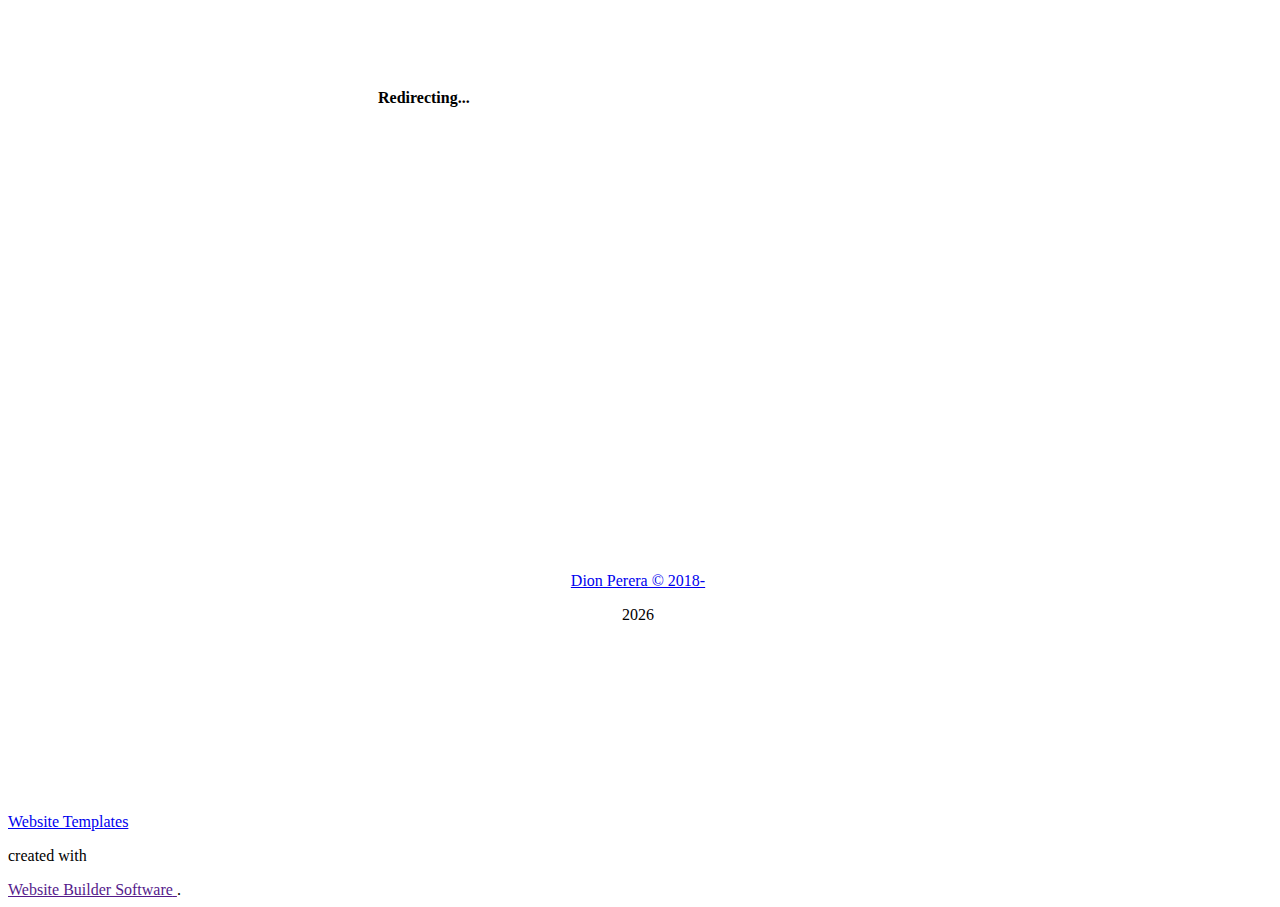
==== index.html @ c347ddee "Add files via upload" ====
<!DOCTYPE html>
<html style="font-size: 16px;">
  <head>
    <meta name="viewport" content="width=device-width, initial-scale=1.0">
    <meta charset="utf-8">
    <meta name="keywords" content="">
    <meta name="description" content="">
    <meta name="robots" content="noindex">
    <meta name="page_type" content="np-template-header-footer-from-plugin">
    <title>Redirecting...</title>
    <link rel="stylesheet" href="nicepage.css" media="screen">
<link rel="stylesheet" href="--.css" media="screen">
    <script class="u-script" type="text/javascript" src="jquery.js" defer=""></script>
    <script class="u-script" type="text/javascript" src="nicepage.js" defer=""></script>
    <link id="u-theme-google-font" rel="stylesheet" href="https://fonts.googleapis.com/css?family=Roboto:100,100i,300,300i,400,400i,500,500i,700,700i,900,900i|Open+Sans:300,300i,400,400i,600,600i,700,700i,800,800i">
    
    
    <script type="application/ld+json">{
		"@context": "http://schema.org",
		"@type": "Organization",
		"name": "Redirect"
}</script>
    <meta name="theme-color" content="#478ac9">
    <meta property="og:title" content="Redirecting...">
    <meta property="og:description" content="">
    <meta property="og:type" content="website">
  </head>
  <body data-home-page="--.html" data-home-page-title="  " class="u-body u-palette-5-base">
    <section class="u-clearfix u-palette-5-base u-section-1" id="sec-c6a6">
      <div class="u-clearfix u-sheet u-sheet-1">
        <div class="u-clearfix u-expanded-width u-gutter-10 u-layout-wrap u-layout-wrap-1">
          <div class="u-layout">
            <div class="u-layout-row">
              <div class="u-align-left u-container-style u-layout-cell u-left-cell u-palette-5-base u-size-60 u-layout-cell-1" src="">
                <div class="u-container-layout u-container-layout-1" src="">
                  <div class="u-border-2 u-border-grey-75 u-container-style u-group u-image u-opacity u-opacity-90 u-image-1" data-image-width="900" data-image-height="600">
                    <div class="u-container-layout u-container-layout-2">
                      <h4 class="u-text u-text-default u-text-grey-75 u-text-1"><b>Redirecting...</b>
                      </h4>
                      <div class="u-clearfix u-custom-html u-custom-html-1">
                        <center>
                          <p class="font_9">
                            <a href="https://www.dionperera.com/" target="_blank" data-content="https://www.dionperera.com/" data-type="external" rel="undefined">
                              <span class="color_14">Dion Perera © 2018-</span>
                            </a>
                          </p>
                          <script>document.write(new Date().getFullYear())</script>
                          <a href="https://www.dionperera.com/" target="_blank" data-content="https://www.dionperera.com/" data-type="external" rel="undefined"></a>
                          <p></p>
                        </center>
                      </div>
                    </div>
                  </div>
                </div>
              </div>
            </div>
          </div>
        </div>
      </div>
    </section>
    
    
    
    <section class="u-backlink u-clearfix u-grey-80">
      <a class="u-link" href="https://nicepage.com/website-templates" target="_blank">
        <span>Website Templates</span>
      </a>
      <p class="u-text">
        <span>created with</span>
      </p>
      <a class="u-link" href="" target="_blank">
        <span>Website Builder Software</span>
      </a>. 
    </section>
  </body>
</html>
---- --.css ----
.u-section-1 .u-sheet-1 {
  min-height: 793px;
}

.u-section-1 .u-layout-wrap-1 {
  margin-top: 20px;
  margin-bottom: 60px;
}

.u-section-1 .u-layout-cell-1 {
  min-height: 665px;
  margin-top: 0;
}

.u-section-1 .u-container-layout-1 {
  padding: 26px 0;
}

.u-section-1 .u-image-1 {
  min-height: 572px;
  width: 524px;
  background-image: url("images/Loading-Image.gif");
  margin: 43px auto 0;
}

.u-section-1 .u-container-layout-2 {
  padding: 0;
}

.u-section-1 .u-text-1 {
  margin: 20px auto 0;
}

.u-section-1 .u-custom-html-1 {
  min-height: 110px;
  height: auto;
  width: 520px;
  margin: 465px 0 -55px;
}

@media (max-width: 1199px) {
  .u-section-1 .u-sheet-1 {
    min-height: 525px;
  }

  .u-section-1 .u-layout-cell-1 {
    min-height: 548px;
    background-position: 50% 50%;
  }
}

@media (max-width: 991px) {
  .u-section-1 .u-sheet-1 {
    min-height: 489px;
  }

  .u-section-1 .u-layout-cell-1 {
    min-height: 100px;
  }
}

@media (max-width: 767px) {
  .u-section-1 .u-sheet-1 {
    min-height: 1248px;
  }
}

@media (max-width: 575px) {
  .u-section-1 .u-sheet-1 {
    min-height: 826px;
  }

  .u-section-1 .u-image-1 {
    width: 340px;
  }

  .u-section-1 .u-custom-html-1 {
    width: 340px;
  }
}
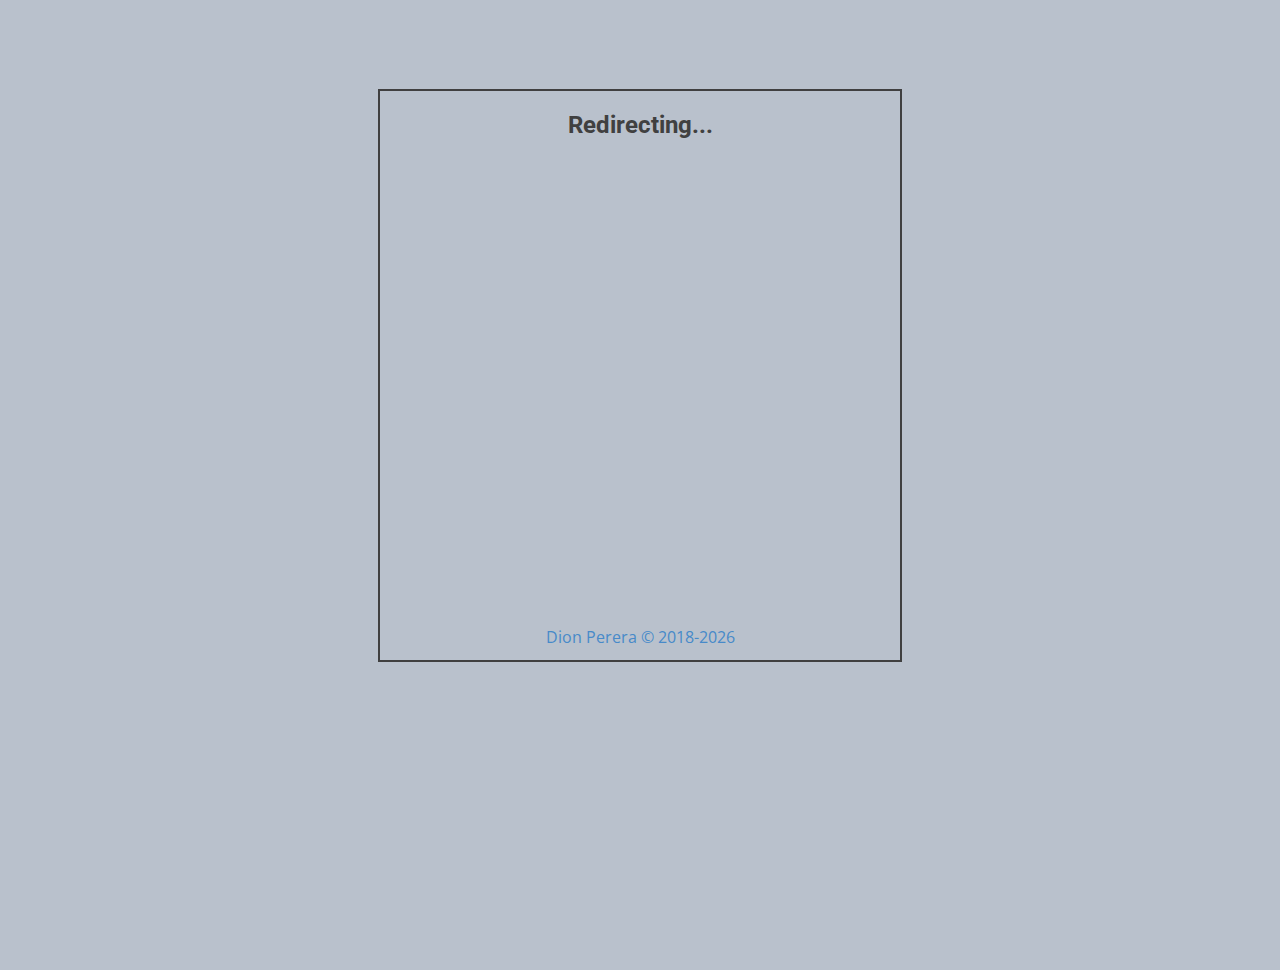
==== commit 26cf0737: "Rename redirect.html to index.html" ====
--- a/index.html
+++ b/index.html
@@ -1,76 +1,49 @@
-<!DOCTYPE html>
-<html style="font-size: 16px;">
-  <head>
-    <meta name="viewport" content="width=device-width, initial-scale=1.0">
-    <meta charset="utf-8">
-    <meta name="keywords" content="">
-    <meta name="description" content="">
-    <meta name="robots" content="noindex">
-    <meta name="page_type" content="np-template-header-footer-from-plugin">
-    <title>Redirecting...</title>
-    <link rel="stylesheet" href="nicepage.css" media="screen">
-<link rel="stylesheet" href="--.css" media="screen">
-    <script class="u-script" type="text/javascript" src="jquery.js" defer=""></script>
-    <script class="u-script" type="text/javascript" src="nicepage.js" defer=""></script>
-    <link id="u-theme-google-font" rel="stylesheet" href="https://fonts.googleapis.com/css?family=Roboto:100,100i,300,300i,400,400i,500,500i,700,700i,900,900i|Open+Sans:300,300i,400,400i,600,600i,700,700i,800,800i">
-    
-    
-    <script type="application/ld+json">{
-		"@context": "http://schema.org",
-		"@type": "Organization",
-		"name": "Redirect"
-}</script>
-    <meta name="theme-color" content="#478ac9">
-    <meta property="og:title" content="Redirecting...">
-    <meta property="og:description" content="">
-    <meta property="og:type" content="website">
-  </head>
-  <body data-home-page="--.html" data-home-page-title="  " class="u-body u-palette-5-base">
-    <section class="u-clearfix u-palette-5-base u-section-1" id="sec-c6a6">
-      <div class="u-clearfix u-sheet u-sheet-1">
-        <div class="u-clearfix u-expanded-width u-gutter-10 u-layout-wrap u-layout-wrap-1">
-          <div class="u-layout">
-            <div class="u-layout-row">
-              <div class="u-align-left u-container-style u-layout-cell u-left-cell u-palette-5-base u-size-60 u-layout-cell-1" src="">
-                <div class="u-container-layout u-container-layout-1" src="">
-                  <div class="u-border-2 u-border-grey-75 u-container-style u-group u-image u-opacity u-opacity-90 u-image-1" data-image-width="900" data-image-height="600">
-                    <div class="u-container-layout u-container-layout-2">
-                      <h4 class="u-text u-text-default u-text-grey-75 u-text-1"><b>Redirecting...</b>
-                      </h4>
-                      <div class="u-clearfix u-custom-html u-custom-html-1">
-                        <center>
-                          <p class="font_9">
-                            <a href="https://www.dionperera.com/" target="_blank" data-content="https://www.dionperera.com/" data-type="external" rel="undefined">
-                              <span class="color_14">Dion Perera © 2018-</span>
-                            </a>
-                          </p>
-                          <script>document.write(new Date().getFullYear())</script>
-                          <a href="https://www.dionperera.com/" target="_blank" data-content="https://www.dionperera.com/" data-type="external" rel="undefined"></a>
-                          <p></p>
-                        </center>
-                      </div>
-                    </div>
-                  </div>
-                </div>
-              </div>
-            </div>
-          </div>
-        </div>
-      </div>
-    </section>
-    
-    
-    
-    <section class="u-backlink u-clearfix u-grey-80">
-      <a class="u-link" href="https://nicepage.com/website-templates" target="_blank">
-        <span>Website Templates</span>
-      </a>
-      <p class="u-text">
-        <span>created with</span>
-      </p>
-      <a class="u-link" href="" target="_blank">
-        <span>Website Builder Software</span>
-      </a>. 
-    </section>
-  </body>
-</html>+<html style="font-size: 16px;" class="u-responsive-xl"><head>
+    <meta name="viewport" content="width=device-width, height=device-height, initial-scale=1.0">
+    <meta charset="utf-8">
+    <meta name="keywords" content="">
+    <meta name="description" content="">
+    <meta name="robots" content="noindex">
+	<link rel="canonical" href="https://www.dionperera.com/" />
+    <meta name="page_type" content="np-template-header-footer-from-plugin">
+    <title>Redirecting...</title>
+    <link rel="stylesheet" href="page.css" media="screen">
+<link rel="stylesheet" href="--.css" media="screen">
+    <script class="u-script" type="text/javascript" src="jquery.js" defer=""></script>
+    <script class="u-script" type="text/javascript" src="page.js" defer=""></script>
+    <link id="u-theme-google-font" rel="stylesheet" href="https://fonts.googleapis.com/css?family=Roboto:100,100i,300,300i,400,400i,500,500i,700,700i,900,900i|Open+Sans:300,300i,400,400i,600,600i,700,700i,800,800i">
+    <link rel="stylesheet" type="text/css" href="https://dionperera.com/files/main_style.css?1586908645" title="wsite-theme-css" />
+    <meta name="theme-color" content="#478ac9">
+    <meta property="og:title" content="Redirecting...">
+    <meta property="og:description" content="">
+    <meta property="og:type" content="website">
+<script>
+    var url = window.location.search.split('url=')[3];
+    if( url ) window.location.replace(url);
+</script>
+  </head>
+  <body data-home-page="--.html" data-home-page-title="  " class="u-body u-palette-5-base">
+    <section class="u-clearfix u-palette-5-base u-section-1" id="sec-c6a6">
+      <div class="u-clearfix u-sheet u-sheet-1">
+        <div class="u-clearfix u-expanded-width u-gutter-10 u-layout-wrap u-layout-wrap-1">
+          <div class="u-layout">
+            <div class="u-layout-row">
+              <div class="u-align-left u-container-style u-layout-cell u-left-cell u-palette-5-base u-size-60 u-layout-cell-1" src="">
+                <div class="u-container-layout u-container-layout-1" src="">
+                  <div class="u-border-2 u-border-grey-75 u-container-style u-group u-image u-opacity u-opacity-90 u-image-1" data-image-width="900" data-image-height="600">
+                    <div class="u-container-layout u-container-layout-2">
+                      <h4 class="u-text u-text-default u-text-grey-75 u-text-1"><b>Redirecting...</b>
+                      </h4>
+                      <div class="u-clearfix u-custom-html u-custom-html-1">
+                        <center><p class="font_9"><a href="https://www.dionperera.com/" target="_blank" data-content="https://www.dionperera.com/" data-type="external" rel="undefined"><span class="color_14">Dion Perera © 2018-<script>document.write(new Date().getFullYear())</script>&ZeroWidthSpace;</span></a></p></center>
+                      </div>
+                    </div>
+                  </div>
+                </div>
+              </div>
+            </div>
+          </div>
+        </div>
+      </div>
+    </section>
+</body></html>
--- a/page.css
+++ b/page.css
@@ -0,0 +1,34688 @@
+/*begin-commonstyles library*//*!
+ * froala_editor v3.2.3 (https://www.froala.com/wysiwyg-editor)
+ * License https://froala.com/wysiwyg-editor/terms/
+ * Copyright 2014-2020 Froala Labs
+ */
+
+.fr-clearfix::after {
+  clear: both;
+  display: block;
+  content: "";
+  height: 0; }
+
+.fr-hide-by-clipping {
+  position: absolute;
+  width: 1px;
+  height: 1px;
+  padding: 0;
+  margin: -1px;
+  overflow: hidden;
+  clip: rect(0, 0, 0, 0);
+  border: 0; }
+
+.fr-view img.fr-rounded, .fr-view .fr-img-caption.fr-rounded img {
+  border-radius: 10px;
+  -moz-border-radius: 10px;
+  -webkit-border-radius: 10px;
+  -moz-background-clip: padding;
+  -webkit-background-clip: padding-box;
+  background-clip: padding-box; }
+
+.fr-view img.fr-shadow, .fr-view .fr-img-caption.fr-shadow img {
+  -webkit-box-shadow: 10px 10px 5px 0px #cccccc;
+  -moz-box-shadow: 10px 10px 5px 0px #cccccc;
+  box-shadow: 10px 10px 5px 0px #cccccc; }
+
+.fr-view img.fr-bordered, .fr-view .fr-img-caption.fr-bordered img {
+  border: solid 5px #CCC; }
+
+.fr-view img.fr-bordered {
+  -webkit-box-sizing: content-box;
+  -moz-box-sizing: content-box;
+  box-sizing: content-box; }
+
+.fr-view .fr-img-caption.fr-bordered img {
+  -webkit-box-sizing: border-box;
+  -moz-box-sizing: border-box;
+  box-sizing: border-box; }
+
+.fr-view {
+  word-wrap: break-word; }
+  .fr-view span[style~="color:"] a {
+    color: inherit; }
+  .fr-view strong {
+    font-weight: 700; }
+  .fr-view table {
+    border: none;
+    border-collapse: collapse;
+    empty-cells: show;
+    max-width: 100%; }
+    .fr-view table td {
+      min-width: 5px; }
+    .fr-view table.fr-dashed-borders td, .fr-view table.fr-dashed-borders th {
+      border-style: dashed; }
+    .fr-view table.fr-alternate-rows tbody tr:nth-child(2n) {
+      background: whitesmoke; }
+    .fr-view table td, .fr-view table th {
+      border: 1px solid #DDD; }
+      .fr-view table td:empty, .fr-view table th:empty {
+        height: 20px; }
+      .fr-view table td.fr-highlighted, .fr-view table th.fr-highlighted {
+        border: 1px double red; }
+      .fr-view table td.fr-thick, .fr-view table th.fr-thick {
+        border-width: 2px; }
+    .fr-view table th {
+      background: #ececec; }
+  .fr-view hr {
+    clear: both;
+    user-select: none;
+    -o-user-select: none;
+    -moz-user-select: none;
+    -khtml-user-select: none;
+    -webkit-user-select: none;
+    -ms-user-select: none;
+    break-after: always;
+    page-break-after: always; }
+  .fr-view .fr-file {
+    position: relative; }
+    .fr-view .fr-file::after {
+      position: relative;
+      content: "\1F4CE";
+      font-weight: normal; }
+  .fr-view pre {
+    white-space: pre-wrap;
+    word-wrap: break-word;
+    overflow: visible; }
+/*.fr-view[dir="rtl"] blockquote {
+  border-left: none;
+  border-right: solid 2px #5E35B1;
+  margin-right: 0;
+  padding-right: 5px;
+  padding-left: 0; }
+  .fr-view[dir="rtl"] blockquote blockquote {
+    border-color: #00BCD4; }
+    .fr-view[dir="rtl"] blockquote blockquote blockquote {
+      border-color: #43A047; }
+.fr-view blockquote {
+  border-left: solid 2px #5E35B1;
+  margin-left: 0;
+  padding-left: 5px;
+  color: #5E35B1; }
+  .fr-view blockquote blockquote {
+    border-color: #00BCD4;
+    color: #00BCD4; }
+    .fr-view blockquote blockquote blockquote {
+      border-color: #43A047;
+      color: #43A047; }*/
+  .fr-view span.fr-emoticon {
+    font-weight: normal;
+    font-family: "Apple Color Emoji","Segoe UI Emoji","NotoColorEmoji","Segoe UI Symbol","Android Emoji","EmojiSymbols";
+    display: inline;
+    line-height: 0; }
+    .fr-view span.fr-emoticon.fr-emoticon-img {
+      background-repeat: no-repeat !important;
+      font-size: inherit;
+      height: 1em;
+      width: 1em;
+      min-height: 20px;
+      min-width: 20px;
+      display: inline-block;
+      margin: -.1em .1em .1em;
+      line-height: 1;
+      vertical-align: middle; }
+  .fr-view .fr-text-gray {
+    color: #AAA !important; }
+  .fr-view .fr-text-bordered {
+    border-top: solid 1px #222;
+    border-bottom: solid 1px #222;
+    padding: 10px 0; }
+  .fr-view .fr-text-spaced {
+    letter-spacing: 1px; }
+  .fr-view .fr-text-uppercase {
+    text-transform: uppercase; }
+  .fr-view .fr-class-highlighted {
+    background-color: #ffff00; }
+  .fr-view .fr-class-code {
+    border-color: #cccccc;
+    border-radius: 2px;
+    -moz-border-radius: 2px;
+    -webkit-border-radius: 2px;
+    -moz-background-clip: padding;
+    -webkit-background-clip: padding-box;
+    background-clip: padding-box;
+    background: #f5f5f5;
+    padding: 10px;
+    font-family: "Courier New", Courier, monospace; }
+  .fr-view .fr-class-transparency {
+    opacity: 0.5; }
+  .fr-view img {
+    position: relative;
+    max-width: 100%; }
+    .fr-view img.fr-dib {
+      margin: 10px auto;
+      display: block;
+      float: none;
+      vertical-align: top; }
+      .fr-view img.fr-dib.fr-fil {
+        margin-left: 0;
+        text-align: left; }
+      .fr-view img.fr-dib.fr-fir {
+        margin-right: 0;
+        text-align: right; }
+    .fr-view img.fr-dii {
+      display: inline-block;
+      float: none;
+      vertical-align: bottom;
+      margin-left: 5px;
+      margin-right: 5px;
+      max-width: calc(100% - (2 * 5px)); }
+      .fr-view img.fr-dii.fr-fil {
+        float: left;
+        margin: 10px 15px 10px 0;
+        max-width: calc(100% - 5px); }
+      .fr-view img.fr-dii.fr-fir {
+        float: right;
+        margin: 10px 0 10px 15px;
+        max-width: calc(100% - 5px); }
+  .fr-view span.fr-img-caption {
+    position: relative;
+    max-width: 100%; }
+    .fr-view span.fr-img-caption.fr-dib {
+      margin: 5px auto;
+      display: block;
+      float: none;
+      vertical-align: top; }
+      .fr-view span.fr-img-caption.fr-dib.fr-fil {
+        margin-left: 0;
+        text-align: left; }
+      .fr-view span.fr-img-caption.fr-dib.fr-fir {
+        margin-right: 0;
+        text-align: right; }
+    .fr-view span.fr-img-caption.fr-dii {
+      display: inline-block;
+      float: none;
+      vertical-align: bottom;
+      margin-left: 5px;
+      margin-right: 5px;
+      max-width: calc(100% - (2 * 5px)); }
+      .fr-view span.fr-img-caption.fr-dii.fr-fil {
+        float: left;
+        margin: 5px 5px 5px 0;
+        max-width: calc(100% - 5px); }
+      .fr-view span.fr-img-caption.fr-dii.fr-fir {
+        float: right;
+        margin: 5px 0 5px 5px;
+        max-width: calc(100% - 5px); }
+  .fr-view .fr-video {
+    text-align: center;
+    position: relative; }
+    .fr-view .fr-video.fr-rv {
+      padding-bottom: 56.25%;
+      padding-top: 30px;
+      height: 0;
+      overflow: hidden; }
+      .fr-view .fr-video.fr-rv > iframe, .fr-view .fr-video.fr-rv object, .fr-view .fr-video.fr-rv embed {
+        position: absolute !important;
+        top: 0;
+        left: 0;
+        width: 100%;
+        height: 100%; }
+    .fr-view .fr-video > * {
+      -webkit-box-sizing: content-box;
+      -moz-box-sizing: content-box;
+      box-sizing: content-box;
+      max-width: 100%;
+      border: none; }
+    .fr-view .fr-video.fr-dvb {
+      display: block;
+      clear: both; }
+      .fr-view .fr-video.fr-dvb.fr-fvl {
+        text-align: left; }
+      .fr-view .fr-video.fr-dvb.fr-fvr {
+        text-align: right; }
+    .fr-view .fr-video.fr-dvi {
+      display: inline-block; }
+      .fr-view .fr-video.fr-dvi.fr-fvl {
+        float: left; }
+      .fr-view .fr-video.fr-dvi.fr-fvr {
+        float: right; }
+  .fr-view a.fr-strong {
+    font-weight: 700; }
+  .fr-view a.fr-green {
+    color: green; }
+  .fr-view .fr-img-caption {
+    text-align: center; }
+    .fr-view .fr-img-caption .fr-img-wrap {
+      padding: 0;
+      margin: auto;
+      text-align: center;
+      width: 100%; }
+      .fr-view .fr-img-caption .fr-img-wrap a {
+        display: block; }
+      .fr-view .fr-img-caption .fr-img-wrap img {
+        display: block;
+        margin: auto;
+        width: 100%; }
+      .fr-view .fr-img-caption .fr-img-wrap > span {
+        margin: auto;
+        display: block;
+        padding: 5px 5px 10px;
+        font-size: 14px;
+        font-weight: initial;
+        -webkit-box-sizing: border-box;
+        -moz-box-sizing: border-box;
+        box-sizing: border-box;
+        -webkit-opacity: 0.9;
+        -moz-opacity: 0.9;
+        opacity: 0.9;
+        -ms-filter: "progid:DXImageTransform.Microsoft.Alpha(Opacity=0)";
+        width: 100%;
+        text-align: center; }
+  .fr-view button.fr-rounded, .fr-view input.fr-rounded, .fr-view textarea.fr-rounded {
+    border-radius: 10px;
+    -moz-border-radius: 10px;
+    -webkit-border-radius: 10px;
+    -moz-background-clip: padding;
+    -webkit-background-clip: padding-box;
+    background-clip: padding-box; }
+  .fr-view button.fr-large, .fr-view input.fr-large, .fr-view textarea.fr-large {
+    font-size: 24px; }
+  .fr-view ul, .fr-view ol {
+    list-style-position: inside; }
+
+/**
+ * Image style.
+ */
+a.fr-view.fr-strong {
+  font-weight: 700; }
+a.fr-view.fr-green {
+  color: green; }
+
+/**
+ * Link style.
+ */
+img.fr-view {
+  position: relative;
+  max-width: 100%; }
+  img.fr-view.fr-dib {
+    margin: 5px auto;
+    display: block;
+    float: none;
+    vertical-align: top; }
+    img.fr-view.fr-dib.fr-fil {
+      margin-left: 0;
+      text-align: left; }
+    img.fr-view.fr-dib.fr-fir {
+      margin-right: 0;
+      text-align: right; }
+  img.fr-view.fr-dii {
+    display: inline-block;
+    float: none;
+    vertical-align: bottom;
+    margin-left: 5px;
+    margin-right: 5px;
+    max-width: calc(100% - (2 * 5px)); }
+    img.fr-view.fr-dii.fr-fil {
+      float: left;
+      margin: 5px 5px 5px 0;
+      max-width: calc(100% - 5px); }
+    img.fr-view.fr-dii.fr-fir {
+      float: right;
+      margin: 5px 0 5px 5px;
+      max-width: calc(100% - 5px); }
+
+span.fr-img-caption.fr-view {
+  position: relative;
+  max-width: 100%; }
+  span.fr-img-caption.fr-view.fr-dib {
+    margin: 5px auto;
+    display: block;
+    float: none;
+    vertical-align: top; }
+    span.fr-img-caption.fr-view.fr-dib.fr-fil {
+      margin-left: 0;
+      text-align: left; }
+    span.fr-img-caption.fr-view.fr-dib.fr-fir {
+      margin-right: 0;
+      text-align: right; }
+  span.fr-img-caption.fr-view.fr-dii {
+    display: inline-block;
+    float: none;
+    vertical-align: bottom;
+    margin-left: 5px;
+    margin-right: 5px;
+    max-width: calc(100% - (2 * 5px)); }
+    span.fr-img-caption.fr-view.fr-dii.fr-fil {
+      float: left;
+      margin: 5px 5px 5px 0;
+      max-width: calc(100% - 5px); }
+    span.fr-img-caption.fr-view.fr-dii.fr-fir {
+      float: right;
+      margin: 5px 0 5px 5px;
+      max-width: calc(100% - 5px); }
+/*end-commonstyles library*//*begin-commonstyles library*/@charset "UTF-8";
+
+/*!
+ * animate.css -https://daneden.github.io/animate.css/
+ * Version - 3.7.2
+ * Licensed under the MIT license - http://opensource.org/licenses/MIT
+ *
+ * Copyright (c) 2019 Daniel Eden
+ */
+
+@-webkit-keyframes bounce {
+  from,
+  20%,
+  53%,
+  80%,
+  to {
+    -webkit-animation-timing-function: cubic-bezier(0.215, 0.61, 0.355, 1);
+    animation-timing-function: cubic-bezier(0.215, 0.61, 0.355, 1);
+    -webkit-transform: translate3d(0, 0, 0);
+    transform: translate3d(0, 0, 0);
+  }
+
+  40%,
+  43% {
+    -webkit-animation-timing-function: cubic-bezier(0.755, 0.05, 0.855, 0.06);
+    animation-timing-function: cubic-bezier(0.755, 0.05, 0.855, 0.06);
+    -webkit-transform: translate3d(0, -30px, 0);
+    transform: translate3d(0, -30px, 0);
+  }
+
+  70% {
+    -webkit-animation-timing-function: cubic-bezier(0.755, 0.05, 0.855, 0.06);
+    animation-timing-function: cubic-bezier(0.755, 0.05, 0.855, 0.06);
+    -webkit-transform: translate3d(0, -15px, 0);
+    transform: translate3d(0, -15px, 0);
+  }
+
+  90% {
+    -webkit-transform: translate3d(0, -4px, 0);
+    transform: translate3d(0, -4px, 0);
+  }
+}
+
+@keyframes bounce {
+  from,
+  20%,
+  53%,
+  80%,
+  to {
+    -webkit-animation-timing-function: cubic-bezier(0.215, 0.61, 0.355, 1);
+    animation-timing-function: cubic-bezier(0.215, 0.61, 0.355, 1);
+    -webkit-transform: translate3d(0, 0, 0);
+    transform: translate3d(0, 0, 0);
+  }
+
+  40%,
+  43% {
+    -webkit-animation-timing-function: cubic-bezier(0.755, 0.05, 0.855, 0.06);
+    animation-timing-function: cubic-bezier(0.755, 0.05, 0.855, 0.06);
+    -webkit-transform: translate3d(0, -30px, 0);
+    transform: translate3d(0, -30px, 0);
+  }
+
+  70% {
+    -webkit-animation-timing-function: cubic-bezier(0.755, 0.05, 0.855, 0.06);
+    animation-timing-function: cubic-bezier(0.755, 0.05, 0.855, 0.06);
+    -webkit-transform: translate3d(0, -15px, 0);
+    transform: translate3d(0, -15px, 0);
+  }
+
+  90% {
+    -webkit-transform: translate3d(0, -4px, 0);
+    transform: translate3d(0, -4px, 0);
+  }
+}
+
+.bounce {
+  -webkit-animation-name: bounce;
+  animation-name: bounce;
+  -webkit-transform-origin: center bottom;
+  transform-origin: center bottom;
+}
+
+@-webkit-keyframes flash {
+  from,
+  50%,
+  to {
+    opacity: 1;
+  }
+
+  25%,
+  75% {
+    opacity: 0;
+  }
+}
+
+@keyframes flash {
+  from,
+  50%,
+  to {
+    opacity: 1;
+  }
+
+  25%,
+  75% {
+    opacity: 0;
+  }
+}
+
+.flash {
+  -webkit-animation-name: flash;
+  animation-name: flash;
+}
+
+/* originally authored by Nick Pettit - https://github.com/nickpettit/glide */
+
+@-webkit-keyframes pulse {
+  from {
+    -webkit-transform: scale3d(1, 1, 1);
+    transform: scale3d(1, 1, 1);
+  }
+
+  50% {
+    -webkit-transform: scale3d(1.05, 1.05, 1.05);
+    transform: scale3d(1.05, 1.05, 1.05);
+  }
+
+  to {
+    -webkit-transform: scale3d(1, 1, 1);
+    transform: scale3d(1, 1, 1);
+  }
+}
+
+@keyframes pulse {
+  from {
+    -webkit-transform: scale3d(1, 1, 1);
+    transform: scale3d(1, 1, 1);
+  }
+
+  50% {
+    -webkit-transform: scale3d(1.05, 1.05, 1.05);
+    transform: scale3d(1.05, 1.05, 1.05);
+  }
+
+  to {
+    -webkit-transform: scale3d(1, 1, 1);
+    transform: scale3d(1, 1, 1);
+  }
+}
+
+.pulse {
+  -webkit-animation-name: pulse;
+  animation-name: pulse;
+}
+
+@-webkit-keyframes rubberBand {
+  from {
+    -webkit-transform: scale3d(1, 1, 1);
+    transform: scale3d(1, 1, 1);
+  }
+
+  30% {
+    -webkit-transform: scale3d(1.25, 0.75, 1);
+    transform: scale3d(1.25, 0.75, 1);
+  }
+
+  40% {
+    -webkit-transform: scale3d(0.75, 1.25, 1);
+    transform: scale3d(0.75, 1.25, 1);
+  }
+
+  50% {
+    -webkit-transform: scale3d(1.15, 0.85, 1);
+    transform: scale3d(1.15, 0.85, 1);
+  }
+
+  65% {
+    -webkit-transform: scale3d(0.95, 1.05, 1);
+    transform: scale3d(0.95, 1.05, 1);
+  }
+
+  75% {
+    -webkit-transform: scale3d(1.05, 0.95, 1);
+    transform: scale3d(1.05, 0.95, 1);
+  }
+
+  to {
+    -webkit-transform: scale3d(1, 1, 1);
+    transform: scale3d(1, 1, 1);
+  }
+}
+
+@keyframes rubberBand {
+  from {
+    -webkit-transform: scale3d(1, 1, 1);
+    transform: scale3d(1, 1, 1);
+  }
+
+  30% {
+    -webkit-transform: scale3d(1.25, 0.75, 1);
+    transform: scale3d(1.25, 0.75, 1);
+  }
+
+  40% {
+    -webkit-transform: scale3d(0.75, 1.25, 1);
+    transform: scale3d(0.75, 1.25, 1);
+  }
+
+  50% {
+    -webkit-transform: scale3d(1.15, 0.85, 1);
+    transform: scale3d(1.15, 0.85, 1);
+  }
+
+  65% {
+    -webkit-transform: scale3d(0.95, 1.05, 1);
+    transform: scale3d(0.95, 1.05, 1);
+  }
+
+  75% {
+    -webkit-transform: scale3d(1.05, 0.95, 1);
+    transform: scale3d(1.05, 0.95, 1);
+  }
+
+  to {
+    -webkit-transform: scale3d(1, 1, 1);
+    transform: scale3d(1, 1, 1);
+  }
+}
+
+.rubberBand {
+  -webkit-animation-name: rubberBand;
+  animation-name: rubberBand;
+}
+
+@-webkit-keyframes shake {
+  from,
+  to {
+    -webkit-transform: translate3d(0, 0, 0);
+    transform: translate3d(0, 0, 0);
+  }
+
+  10%,
+  30%,
+  50%,
+  70%,
+  90% {
+    -webkit-transform: translate3d(-10px, 0, 0);
+    transform: translate3d(-10px, 0, 0);
+  }
+
+  20%,
+  40%,
+  60%,
+  80% {
+    -webkit-transform: translate3d(10px, 0, 0);
+    transform: translate3d(10px, 0, 0);
+  }
+}
+
+@keyframes shake {
+  from,
+  to {
+    -webkit-transform: translate3d(0, 0, 0);
+    transform: translate3d(0, 0, 0);
+  }
+
+  10%,
+  30%,
+  50%,
+  70%,
+  90% {
+    -webkit-transform: translate3d(-10px, 0, 0);
+    transform: translate3d(-10px, 0, 0);
+  }
+
+  20%,
+  40%,
+  60%,
+  80% {
+    -webkit-transform: translate3d(10px, 0, 0);
+    transform: translate3d(10px, 0, 0);
+  }
+}
+
+.shake {
+  -webkit-animation-name: shake;
+  animation-name: shake;
+}
+
+@-webkit-keyframes headShake {
+  0% {
+    -webkit-transform: translateX(0);
+    transform: translateX(0);
+  }
+
+  6.5% {
+    -webkit-transform: translateX(-6px) rotateY(-9deg);
+    transform: translateX(-6px) rotateY(-9deg);
+  }
+
+  18.5% {
+    -webkit-transform: translateX(5px) rotateY(7deg);
+    transform: translateX(5px) rotateY(7deg);
+  }
+
+  31.5% {
+    -webkit-transform: translateX(-3px) rotateY(-5deg);
+    transform: translateX(-3px) rotateY(-5deg);
+  }
+
+  43.5% {
+    -webkit-transform: translateX(2px) rotateY(3deg);
+    transform: translateX(2px) rotateY(3deg);
+  }
+
+  50% {
+    -webkit-transform: translateX(0);
+    transform: translateX(0);
+  }
+}
+
+@keyframes headShake {
+  0% {
+    -webkit-transform: translateX(0);
+    transform: translateX(0);
+  }
+
+  6.5% {
+    -webkit-transform: translateX(-6px) rotateY(-9deg);
+    transform: translateX(-6px) rotateY(-9deg);
+  }
+
+  18.5% {
+    -webkit-transform: translateX(5px) rotateY(7deg);
+    transform: translateX(5px) rotateY(7deg);
+  }
+
+  31.5% {
+    -webkit-transform: translateX(-3px) rotateY(-5deg);
+    transform: translateX(-3px) rotateY(-5deg);
+  }
+
+  43.5% {
+    -webkit-transform: translateX(2px) rotateY(3deg);
+    transform: translateX(2px) rotateY(3deg);
+  }
+
+  50% {
+    -webkit-transform: translateX(0);
+    transform: translateX(0);
+  }
+}
+
+.headShake {
+  -webkit-animation-timing-function: ease-in-out;
+  animation-timing-function: ease-in-out;
+  -webkit-animation-name: headShake;
+  animation-name: headShake;
+}
+
+@-webkit-keyframes swing {
+  20% {
+    -webkit-transform: rotate3d(0, 0, 1, 15deg);
+    transform: rotate3d(0, 0, 1, 15deg);
+  }
+
+  40% {
+    -webkit-transform: rotate3d(0, 0, 1, -10deg);
+    transform: rotate3d(0, 0, 1, -10deg);
+  }
+
+  60% {
+    -webkit-transform: rotate3d(0, 0, 1, 5deg);
+    transform: rotate3d(0, 0, 1, 5deg);
+  }
+
+  80% {
+    -webkit-transform: rotate3d(0, 0, 1, -5deg);
+    transform: rotate3d(0, 0, 1, -5deg);
+  }
+
+  to {
+    -webkit-transform: rotate3d(0, 0, 1, 0deg);
+    transform: rotate3d(0, 0, 1, 0deg);
+  }
+}
+
+@keyframes swing {
+  20% {
+    -webkit-transform: rotate3d(0, 0, 1, 15deg);
+    transform: rotate3d(0, 0, 1, 15deg);
+  }
+
+  40% {
+    -webkit-transform: rotate3d(0, 0, 1, -10deg);
+    transform: rotate3d(0, 0, 1, -10deg);
+  }
+
+  60% {
+    -webkit-transform: rotate3d(0, 0, 1, 5deg);
+    transform: rotate3d(0, 0, 1, 5deg);
+  }
+
+  80% {
+    -webkit-transform: rotate3d(0, 0, 1, -5deg);
+    transform: rotate3d(0, 0, 1, -5deg);
+  }
+
+  to {
+    -webkit-transform: rotate3d(0, 0, 1, 0deg);
+    transform: rotate3d(0, 0, 1, 0deg);
+  }
+}
+
+.swing {
+  -webkit-transform-origin: top center;
+  transform-origin: top center;
+  -webkit-animation-name: swing;
+  animation-name: swing;
+}
+
+@-webkit-keyframes tada {
+  from {
+    -webkit-transform: scale3d(1, 1, 1);
+    transform: scale3d(1, 1, 1);
+  }
+
+  10%,
+  20% {
+    -webkit-transform: scale3d(0.9, 0.9, 0.9) rotate3d(0, 0, 1, -3deg);
+    transform: scale3d(0.9, 0.9, 0.9) rotate3d(0, 0, 1, -3deg);
+  }
+
+  30%,
+  50%,
+  70%,
+  90% {
+    -webkit-transform: scale3d(1.1, 1.1, 1.1) rotate3d(0, 0, 1, 3deg);
+    transform: scale3d(1.1, 1.1, 1.1) rotate3d(0, 0, 1, 3deg);
+  }
+
+  40%,
+  60%,
+  80% {
+    -webkit-transform: scale3d(1.1, 1.1, 1.1) rotate3d(0, 0, 1, -3deg);
+    transform: scale3d(1.1, 1.1, 1.1) rotate3d(0, 0, 1, -3deg);
+  }
+
+  to {
+    -webkit-transform: scale3d(1, 1, 1);
+    transform: scale3d(1, 1, 1);
+  }
+}
+
+@keyframes tada {
+  from {
+    -webkit-transform: scale3d(1, 1, 1);
+    transform: scale3d(1, 1, 1);
+  }
+
+  10%,
+  20% {
+    -webkit-transform: scale3d(0.9, 0.9, 0.9) rotate3d(0, 0, 1, -3deg);
+    transform: scale3d(0.9, 0.9, 0.9) rotate3d(0, 0, 1, -3deg);
+  }
+
+  30%,
+  50%,
+  70%,
+  90% {
+    -webkit-transform: scale3d(1.1, 1.1, 1.1) rotate3d(0, 0, 1, 3deg);
+    transform: scale3d(1.1, 1.1, 1.1) rotate3d(0, 0, 1, 3deg);
+  }
+
+  40%,
+  60%,
+  80% {
+    -webkit-transform: scale3d(1.1, 1.1, 1.1) rotate3d(0, 0, 1, -3deg);
+    transform: scale3d(1.1, 1.1, 1.1) rotate3d(0, 0, 1, -3deg);
+  }
+
+  to {
+    -webkit-transform: scale3d(1, 1, 1);
+    transform: scale3d(1, 1, 1);
+  }
+}
+
+.tada {
+  -webkit-animation-name: tada;
+  animation-name: tada;
+}
+
+/* originally authored by Nick Pettit - https://github.com/nickpettit/glide */
+
+@-webkit-keyframes wobble {
+  from {
+    -webkit-transform: translate3d(0, 0, 0);
+    transform: translate3d(0, 0, 0);
+  }
+
+  15% {
+    -webkit-transform: translate3d(-25%, 0, 0) rotate3d(0, 0, 1, -5deg);
+    transform: translate3d(-25%, 0, 0) rotate3d(0, 0, 1, -5deg);
+  }
+
+  30% {
+    -webkit-transform: translate3d(20%, 0, 0) rotate3d(0, 0, 1, 3deg);
+    transform: translate3d(20%, 0, 0) rotate3d(0, 0, 1, 3deg);
+  }
+
+  45% {
+    -webkit-transform: translate3d(-15%, 0, 0) rotate3d(0, 0, 1, -3deg);
+    transform: translate3d(-15%, 0, 0) rotate3d(0, 0, 1, -3deg);
+  }
+
+  60% {
+    -webkit-transform: translate3d(10%, 0, 0) rotate3d(0, 0, 1, 2deg);
+    transform: translate3d(10%, 0, 0) rotate3d(0, 0, 1, 2deg);
+  }
+
+  75% {
+    -webkit-transform: translate3d(-5%, 0, 0) rotate3d(0, 0, 1, -1deg);
+    transform: translate3d(-5%, 0, 0) rotate3d(0, 0, 1, -1deg);
+  }
+
+  to {
+    -webkit-transform: translate3d(0, 0, 0);
+    transform: translate3d(0, 0, 0);
+  }
+}
+
+@keyframes wobble {
+  from {
+    -webkit-transform: translate3d(0, 0, 0);
+    transform: translate3d(0, 0, 0);
+  }
+
+  15% {
+    -webkit-transform: translate3d(-25%, 0, 0) rotate3d(0, 0, 1, -5deg);
+    transform: translate3d(-25%, 0, 0) rotate3d(0, 0, 1, -5deg);
+  }
+
+  30% {
+    -webkit-transform: translate3d(20%, 0, 0) rotate3d(0, 0, 1, 3deg);
+    transform: translate3d(20%, 0, 0) rotate3d(0, 0, 1, 3deg);
+  }
+
+  45% {
+    -webkit-transform: translate3d(-15%, 0, 0) rotate3d(0, 0, 1, -3deg);
+    transform: translate3d(-15%, 0, 0) rotate3d(0, 0, 1, -3deg);
+  }
+
+  60% {
+    -webkit-transform: translate3d(10%, 0, 0) rotate3d(0, 0, 1, 2deg);
+    transform: translate3d(10%, 0, 0) rotate3d(0, 0, 1, 2deg);
+  }
+
+  75% {
+    -webkit-transform: translate3d(-5%, 0, 0) rotate3d(0, 0, 1, -1deg);
+    transform: translate3d(-5%, 0, 0) rotate3d(0, 0, 1, -1deg);
+  }
+
+  to {
+    -webkit-transform: translate3d(0, 0, 0);
+    transform: translate3d(0, 0, 0);
+  }
+}
+
+.wobble {
+  -webkit-animation-name: wobble;
+  animation-name: wobble;
+}
+
+@-webkit-keyframes jello {
+  from,
+  11.1%,
+  to {
+    -webkit-transform: translate3d(0, 0, 0);
+    transform: translate3d(0, 0, 0);
+  }
+
+  22.2% {
+    -webkit-transform: skewX(-12.5deg) skewY(-12.5deg);
+    transform: skewX(-12.5deg) skewY(-12.5deg);
+  }
+
+  33.3% {
+    -webkit-transform: skewX(6.25deg) skewY(6.25deg);
+    transform: skewX(6.25deg) skewY(6.25deg);
+  }
+
+  44.4% {
+    -webkit-transform: skewX(-3.125deg) skewY(-3.125deg);
+    transform: skewX(-3.125deg) skewY(-3.125deg);
+  }
+
+  55.5% {
+    -webkit-transform: skewX(1.5625deg) skewY(1.5625deg);
+    transform: skewX(1.5625deg) skewY(1.5625deg);
+  }
+
+  66.6% {
+    -webkit-transform: skewX(-0.78125deg) skewY(-0.78125deg);
+    transform: skewX(-0.78125deg) skewY(-0.78125deg);
+  }
+
+  77.7% {
+    -webkit-transform: skewX(0.390625deg) skewY(0.390625deg);
+    transform: skewX(0.390625deg) skewY(0.390625deg);
+  }
+
+  88.8% {
+    -webkit-transform: skewX(-0.1953125deg) skewY(-0.1953125deg);
+    transform: skewX(-0.1953125deg) skewY(-0.1953125deg);
+  }
+}
+
+@keyframes jello {
+  from,
+  11.1%,
+  to {
+    -webkit-transform: translate3d(0, 0, 0);
+    transform: translate3d(0, 0, 0);
+  }
+
+  22.2% {
+    -webkit-transform: skewX(-12.5deg) skewY(-12.5deg);
+    transform: skewX(-12.5deg) skewY(-12.5deg);
+  }
+
+  33.3% {
+    -webkit-transform: skewX(6.25deg) skewY(6.25deg);
+    transform: skewX(6.25deg) skewY(6.25deg);
+  }
+
+  44.4% {
+    -webkit-transform: skewX(-3.125deg) skewY(-3.125deg);
+    transform: skewX(-3.125deg) skewY(-3.125deg);
+  }
+
+  55.5% {
+    -webkit-transform: skewX(1.5625deg) skewY(1.5625deg);
+    transform: skewX(1.5625deg) skewY(1.5625deg);
+  }
+
+  66.6% {
+    -webkit-transform: skewX(-0.78125deg) skewY(-0.78125deg);
+    transform: skewX(-0.78125deg) skewY(-0.78125deg);
+  }
+
+  77.7% {
+    -webkit-transform: skewX(0.390625deg) skewY(0.390625deg);
+    transform: skewX(0.390625deg) skewY(0.390625deg);
+  }
+
+  88.8% {
+    -webkit-transform: skewX(-0.1953125deg) skewY(-0.1953125deg);
+    transform: skewX(-0.1953125deg) skewY(-0.1953125deg);
+  }
+}
+
+.jello {
+  -webkit-animation-name: jello;
+  animation-name: jello;
+  -webkit-transform-origin: center;
+  transform-origin: center;
+}
+
+@-webkit-keyframes heartBeat {
+  0% {
+    -webkit-transform: scale(1);
+    transform: scale(1);
+  }
+
+  14% {
+    -webkit-transform: scale(1.3);
+    transform: scale(1.3);
+  }
+
+  28% {
+    -webkit-transform: scale(1);
+    transform: scale(1);
+  }
+
+  42% {
+    -webkit-transform: scale(1.3);
+    transform: scale(1.3);
+  }
+
+  70% {
+    -webkit-transform: scale(1);
+    transform: scale(1);
+  }
+}
+
+@keyframes heartBeat {
+  0% {
+    -webkit-transform: scale(1);
+    transform: scale(1);
+  }
+
+  14% {
+    -webkit-transform: scale(1.3);
+    transform: scale(1.3);
+  }
+
+  28% {
+    -webkit-transform: scale(1);
+    transform: scale(1);
+  }
+
+  42% {
+    -webkit-transform: scale(1.3);
+    transform: scale(1.3);
+  }
+
+  70% {
+    -webkit-transform: scale(1);
+    transform: scale(1);
+  }
+}
+
+.heartBeat {
+  -webkit-animation-name: heartBeat;
+  animation-name: heartBeat;
+  -webkit-animation-duration: 1.3s;
+  animation-duration: 1.3s;
+  -webkit-animation-timing-function: ease-in-out;
+  animation-timing-function: ease-in-out;
+}
+
+@-webkit-keyframes bounceIn {
+  from,
+  20%,
+  40%,
+  60%,
+  80%,
+  to {
+    -webkit-animation-timing-function: cubic-bezier(0.215, 0.61, 0.355, 1);
+    animation-timing-function: cubic-bezier(0.215, 0.61, 0.355, 1);
+  }
+
+  0% {
+    opacity: 0;
+    -webkit-transform: scale3d(0.3, 0.3, 0.3);
+    transform: scale3d(0.3, 0.3, 0.3);
+  }
+
+  20% {
+    -webkit-transform: scale3d(1.1, 1.1, 1.1);
+    transform: scale3d(1.1, 1.1, 1.1);
+  }
+
+  40% {
+    -webkit-transform: scale3d(0.9, 0.9, 0.9);
+    transform: scale3d(0.9, 0.9, 0.9);
+  }
+
+  60% {
+    opacity: 1;
+    -webkit-transform: scale3d(1.03, 1.03, 1.03);
+    transform: scale3d(1.03, 1.03, 1.03);
+  }
+
+  80% {
+    -webkit-transform: scale3d(0.97, 0.97, 0.97);
+    transform: scale3d(0.97, 0.97, 0.97);
+  }
+
+  to {
+    opacity: 1;
+    -webkit-transform: scale3d(1, 1, 1);
+    transform: scale3d(1, 1, 1);
+  }
+}
+
+@keyframes bounceIn {
+  from,
+  20%,
+  40%,
+  60%,
+  80%,
+  to {
+    -webkit-animation-timing-function: cubic-bezier(0.215, 0.61, 0.355, 1);
+    animation-timing-function: cubic-bezier(0.215, 0.61, 0.355, 1);
+  }
+
+  0% {
+    opacity: 0;
+    -webkit-transform: scale3d(0.3, 0.3, 0.3);
+    transform: scale3d(0.3, 0.3, 0.3);
+  }
+
+  20% {
+    -webkit-transform: scale3d(1.1, 1.1, 1.1);
+    transform: scale3d(1.1, 1.1, 1.1);
+  }
+
+  40% {
+    -webkit-transform: scale3d(0.9, 0.9, 0.9);
+    transform: scale3d(0.9, 0.9, 0.9);
+  }
+
+  60% {
+    opacity: 1;
+    -webkit-transform: scale3d(1.03, 1.03, 1.03);
+    transform: scale3d(1.03, 1.03, 1.03);
+  }
+
+  80% {
+    -webkit-transform: scale3d(0.97, 0.97, 0.97);
+    transform: scale3d(0.97, 0.97, 0.97);
+  }
+
+  to {
+    opacity: 1;
+    -webkit-transform: scale3d(1, 1, 1);
+    transform: scale3d(1, 1, 1);
+  }
+}
+
+.bounceIn {
+  -webkit-animation-duration: 0.75s;
+  animation-duration: 0.75s;
+  -webkit-animation-name: bounceIn;
+  animation-name: bounceIn;
+}
+
+@-webkit-keyframes bounceInDown {
+  from,
+  60%,
+  75%,
+  90%,
+  to {
+    -webkit-animation-timing-function: cubic-bezier(0.215, 0.61, 0.355, 1);
+    animation-timing-function: cubic-bezier(0.215, 0.61, 0.355, 1);
+  }
+
+  0% {
+    opacity: 0;
+    -webkit-transform: translate3d(0, -3000px, 0);
+    transform: translate3d(0, -3000px, 0);
+  }
+
+  60% {
+    opacity: 1;
+    -webkit-transform: translate3d(0, 25px, 0);
+    transform: translate3d(0, 25px, 0);
+  }
+
+  75% {
+    -webkit-transform: translate3d(0, -10px, 0);
+    transform: translate3d(0, -10px, 0);
+  }
+
+  90% {
+    -webkit-transform: translate3d(0, 5px, 0);
+    transform: translate3d(0, 5px, 0);
+  }
+
+  to {
+    -webkit-transform: translate3d(0, 0, 0);
+    transform: translate3d(0, 0, 0);
+  }
+}
+
+@keyframes bounceInDown {
+  from,
+  60%,
+  75%,
+  90%,
+  to {
+    -webkit-animation-timing-function: cubic-bezier(0.215, 0.61, 0.355, 1);
+    animation-timing-function: cubic-bezier(0.215, 0.61, 0.355, 1);
+  }
+
+  0% {
+    opacity: 0;
+    -webkit-transform: translate3d(0, -3000px, 0);
+    transform: translate3d(0, -3000px, 0);
+  }
+
+  60% {
+    opacity: 1;
+    -webkit-transform: translate3d(0, 25px, 0);
+    transform: translate3d(0, 25px, 0);
+  }
+
+  75% {
+    -webkit-transform: translate3d(0, -10px, 0);
+    transform: translate3d(0, -10px, 0);
+  }
+
+  90% {
+    -webkit-transform: translate3d(0, 5px, 0);
+    transform: translate3d(0, 5px, 0);
+  }
+
+  to {
+    -webkit-transform: translate3d(0, 0, 0);
+    transform: translate3d(0, 0, 0);
+  }
+}
+
+.bounceInDown {
+  -webkit-animation-name: bounceInDown;
+  animation-name: bounceInDown;
+}
+
+@-webkit-keyframes bounceInLeft {
+  from,
+  60%,
+  75%,
+  90%,
+  to {
+    -webkit-animation-timing-function: cubic-bezier(0.215, 0.61, 0.355, 1);
+    animation-timing-function: cubic-bezier(0.215, 0.61, 0.355, 1);
+  }
+
+  0% {
+    opacity: 0;
+    -webkit-transform: translate3d(-3000px, 0, 0);
+    transform: translate3d(-3000px, 0, 0);
+  }
+
+  60% {
+    opacity: 1;
+    -webkit-transform: translate3d(25px, 0, 0);
+    transform: translate3d(25px, 0, 0);
+  }
+
+  75% {
+    -webkit-transform: translate3d(-10px, 0, 0);
+    transform: translate3d(-10px, 0, 0);
+  }
+
+  90% {
+    -webkit-transform: translate3d(5px, 0, 0);
+    transform: translate3d(5px, 0, 0);
+  }
+
+  to {
+    -webkit-transform: translate3d(0, 0, 0);
+    transform: translate3d(0, 0, 0);
+  }
+}
+
+@keyframes bounceInLeft {
+  from,
+  60%,
+  75%,
+  90%,
+  to {
+    -webkit-animation-timing-function: cubic-bezier(0.215, 0.61, 0.355, 1);
+    animation-timing-function: cubic-bezier(0.215, 0.61, 0.355, 1);
+  }
+
+  0% {
+    opacity: 0;
+    -webkit-transform: translate3d(-3000px, 0, 0);
+    transform: translate3d(-3000px, 0, 0);
+  }
+
+  60% {
+    opacity: 1;
+    -webkit-transform: translate3d(25px, 0, 0);
+    transform: translate3d(25px, 0, 0);
+  }
+
+  75% {
+    -webkit-transform: translate3d(-10px, 0, 0);
+    transform: translate3d(-10px, 0, 0);
+  }
+
+  90% {
+    -webkit-transform: translate3d(5px, 0, 0);
+    transform: translate3d(5px, 0, 0);
+  }
+
+  to {
+    -webkit-transform: translate3d(0, 0, 0);
+    transform: translate3d(0, 0, 0);
+  }
+}
+
+.bounceInLeft {
+  -webkit-animation-name: bounceInLeft;
+  animation-name: bounceInLeft;
+}
+
+@-webkit-keyframes bounceInRight {
+  from,
+  60%,
+  75%,
+  90%,
+  to {
+    -webkit-animation-timing-function: cubic-bezier(0.215, 0.61, 0.355, 1);
+    animation-timing-function: cubic-bezier(0.215, 0.61, 0.355, 1);
+  }
+
+  from {
+    opacity: 0;
+    -webkit-transform: translate3d(3000px, 0, 0);
+    transform: translate3d(3000px, 0, 0);
+  }
+
+  60% {
+    opacity: 1;
+    -webkit-transform: translate3d(-25px, 0, 0);
+    transform: translate3d(-25px, 0, 0);
+  }
+
+  75% {
+    -webkit-transform: translate3d(10px, 0, 0);
+    transform: translate3d(10px, 0, 0);
+  }
+
+  90% {
+    -webkit-transform: translate3d(-5px, 0, 0);
+    transform: translate3d(-5px, 0, 0);
+  }
+
+  to {
+    -webkit-transform: translate3d(0, 0, 0);
+    transform: translate3d(0, 0, 0);
+  }
+}
+
+@keyframes bounceInRight {
+  from,
+  60%,
+  75%,
+  90%,
+  to {
+    -webkit-animation-timing-function: cubic-bezier(0.215, 0.61, 0.355, 1);
+    animation-timing-function: cubic-bezier(0.215, 0.61, 0.355, 1);
+  }
+
+  from {
+    opacity: 0;
+    -webkit-transform: translate3d(3000px, 0, 0);
+    transform: translate3d(3000px, 0, 0);
+  }
+
+  60% {
+    opacity: 1;
+    -webkit-transform: translate3d(-25px, 0, 0);
+    transform: translate3d(-25px, 0, 0);
+  }
+
+  75% {
+    -webkit-transform: translate3d(10px, 0, 0);
+    transform: translate3d(10px, 0, 0);
+  }
+
+  90% {
+    -webkit-transform: translate3d(-5px, 0, 0);
+    transform: translate3d(-5px, 0, 0);
+  }
+
+  to {
+    -webkit-transform: translate3d(0, 0, 0);
+    transform: translate3d(0, 0, 0);
+  }
+}
+
+.bounceInRight {
+  -webkit-animation-name: bounceInRight;
+  animation-name: bounceInRight;
+}
+
+@-webkit-keyframes bounceInUp {
+  from,
+  60%,
+  75%,
+  90%,
+  to {
+    -webkit-animation-timing-function: cubic-bezier(0.215, 0.61, 0.355, 1);
+    animation-timing-function: cubic-bezier(0.215, 0.61, 0.355, 1);
+  }
+
+  from {
+    opacity: 0;
+    -webkit-transform: translate3d(0, 3000px, 0);
+    transform: translate3d(0, 3000px, 0);
+  }
+
+  60% {
+    opacity: 1;
+    -webkit-transform: translate3d(0, -20px, 0);
+    transform: translate3d(0, -20px, 0);
+  }
+
+  75% {
+    -webkit-transform: translate3d(0, 10px, 0);
+    transform: translate3d(0, 10px, 0);
+  }
+
+  90% {
+    -webkit-transform: translate3d(0, -5px, 0);
+    transform: translate3d(0, -5px, 0);
+  }
+
+  to {
+    -webkit-transform: translate3d(0, 0, 0);
+    transform: translate3d(0, 0, 0);
+  }
+}
+
+@keyframes bounceInUp {
+  from,
+  60%,
+  75%,
+  90%,
+  to {
+    -webkit-animation-timing-function: cubic-bezier(0.215, 0.61, 0.355, 1);
+    animation-timing-function: cubic-bezier(0.215, 0.61, 0.355, 1);
+  }
+
+  from {
+    opacity: 0;
+    -webkit-transform: translate3d(0, 3000px, 0);
+    transform: translate3d(0, 3000px, 0);
+  }
+
+  60% {
+    opacity: 1;
+    -webkit-transform: translate3d(0, -20px, 0);
+    transform: translate3d(0, -20px, 0);
+  }
+
+  75% {
+    -webkit-transform: translate3d(0, 10px, 0);
+    transform: translate3d(0, 10px, 0);
+  }
+
+  90% {
+    -webkit-transform: translate3d(0, -5px, 0);
+    transform: translate3d(0, -5px, 0);
+  }
+
+  to {
+    -webkit-transform: translate3d(0, 0, 0);
+    transform: translate3d(0, 0, 0);
+  }
+}
+
+.bounceInUp {
+  -webkit-animation-name: bounceInUp;
+  animation-name: bounceInUp;
+}
+
+@-webkit-keyframes bounceOut {
+  20% {
+    -webkit-transform: scale3d(0.9, 0.9, 0.9);
+    transform: scale3d(0.9, 0.9, 0.9);
+  }
+
+  50%,
+  55% {
+    opacity: 1;
+    -webkit-transform: scale3d(1.1, 1.1, 1.1);
+    transform: scale3d(1.1, 1.1, 1.1);
+  }
+
+  to {
+    opacity: 0;
+    -webkit-transform: scale3d(0.3, 0.3, 0.3);
+    transform: scale3d(0.3, 0.3, 0.3);
+  }
+}
+
+@keyframes bounceOut {
+  20% {
+    -webkit-transform: scale3d(0.9, 0.9, 0.9);
+    transform: scale3d(0.9, 0.9, 0.9);
+  }
+
+  50%,
+  55% {
+    opacity: 1;
+    -webkit-transform: scale3d(1.1, 1.1, 1.1);
+    transform: scale3d(1.1, 1.1, 1.1);
+  }
+
+  to {
+    opacity: 0;
+    -webkit-transform: scale3d(0.3, 0.3, 0.3);
+    transform: scale3d(0.3, 0.3, 0.3);
+  }
+}
+
+.bounceOut {
+  -webkit-animation-duration: 0.75s;
+  animation-duration: 0.75s;
+  -webkit-animation-name: bounceOut;
+  animation-name: bounceOut;
+}
+
+@-webkit-keyframes bounceOutDown {
+  20% {
+    -webkit-transform: translate3d(0, 10px, 0);
+    transform: translate3d(0, 10px, 0);
+  }
+
+  40%,
+  45% {
+    opacity: 1;
+    -webkit-transform: translate3d(0, -20px, 0);
+    transform: translate3d(0, -20px, 0);
+  }
+
+  to {
+    opacity: 0;
+    -webkit-transform: translate3d(0, 2000px, 0);
+    transform: translate3d(0, 2000px, 0);
+  }
+}
+
+@keyframes bounceOutDown {
+  20% {
+    -webkit-transform: translate3d(0, 10px, 0);
+    transform: translate3d(0, 10px, 0);
+  }
+
+  40%,
+  45% {
+    opacity: 1;
+    -webkit-transform: translate3d(0, -20px, 0);
+    transform: translate3d(0, -20px, 0);
+  }
+
+  to {
+    opacity: 0;
+    -webkit-transform: translate3d(0, 2000px, 0);
+    transform: translate3d(0, 2000px, 0);
+  }
+}
+
+.bounceOutDown {
+  -webkit-animation-name: bounceOutDown;
+  animation-name: bounceOutDown;
+}
+
+@-webkit-keyframes bounceOutLeft {
+  20% {
+    opacity: 1;
+    -webkit-transform: translate3d(20px, 0, 0);
+    transform: translate3d(20px, 0, 0);
+  }
+
+  to {
+    opacity: 0;
+    -webkit-transform: translate3d(-2000px, 0, 0);
+    transform: translate3d(-2000px, 0, 0);
+  }
+}
+
+@keyframes bounceOutLeft {
+  20% {
+    opacity: 1;
+    -webkit-transform: translate3d(20px, 0, 0);
+    transform: translate3d(20px, 0, 0);
+  }
+
+  to {
+    opacity: 0;
+    -webkit-transform: translate3d(-2000px, 0, 0);
+    transform: translate3d(-2000px, 0, 0);
+  }
+}
+
+.bounceOutLeft {
+  -webkit-animation-name: bounceOutLeft;
+  animation-name: bounceOutLeft;
+}
+
+@-webkit-keyframes bounceOutRight {
+  20% {
+    opacity: 1;
+    -webkit-transform: translate3d(-20px, 0, 0);
+    transform: translate3d(-20px, 0, 0);
+  }
+
+  to {
+    opacity: 0;
+    -webkit-transform: translate3d(2000px, 0, 0);
+    transform: translate3d(2000px, 0, 0);
+  }
+}
+
+@keyframes bounceOutRight {
+  20% {
+    opacity: 1;
+    -webkit-transform: translate3d(-20px, 0, 0);
+    transform: translate3d(-20px, 0, 0);
+  }
+
+  to {
+    opacity: 0;
+    -webkit-transform: translate3d(2000px, 0, 0);
+    transform: translate3d(2000px, 0, 0);
+  }
+}
+
+.bounceOutRight {
+  -webkit-animation-name: bounceOutRight;
+  animation-name: bounceOutRight;
+}
+
+@-webkit-keyframes bounceOutUp {
+  20% {
+    -webkit-transform: translate3d(0, -10px, 0);
+    transform: translate3d(0, -10px, 0);
+  }
+
+  40%,
+  45% {
+    opacity: 1;
+    -webkit-transform: translate3d(0, 20px, 0);
+    transform: translate3d(0, 20px, 0);
+  }
+
+  to {
+    opacity: 0;
+    -webkit-transform: translate3d(0, -2000px, 0);
+    transform: translate3d(0, -2000px, 0);
+  }
+}
+
+@keyframes bounceOutUp {
+  20% {
+    -webkit-transform: translate3d(0, -10px, 0);
+    transform: translate3d(0, -10px, 0);
+  }
+
+  40%,
+  45% {
+    opacity: 1;
+    -webkit-transform: translate3d(0, 20px, 0);
+    transform: translate3d(0, 20px, 0);
+  }
+
+  to {
+    opacity: 0;
+    -webkit-transform: translate3d(0, -2000px, 0);
+    transform: translate3d(0, -2000px, 0);
+  }
+}
+
+.bounceOutUp {
+  -webkit-animation-name: bounceOutUp;
+  animation-name: bounceOutUp;
+}
+
+@-webkit-keyframes fadeIn {
+  from {
+    opacity: 0;
+  }
+
+  to {
+    opacity: 1;
+  }
+}
+
+@keyframes fadeIn {
+  from {
+    opacity: 0;
+  }
+
+  to {
+    opacity: 1;
+  }
+}
+
+.fadeIn {
+  -webkit-animation-name: fadeIn;
+  animation-name: fadeIn;
+}
+
+@-webkit-keyframes fadeInDown {
+  from {
+    opacity: 0;
+    -webkit-transform: translate3d(0, -100%, 0);
+    transform: translate3d(0, -100%, 0);
+  }
+
+  to {
+    opacity: 1;
+    -webkit-transform: translate3d(0, 0, 0);
+    transform: translate3d(0, 0, 0);
+  }
+}
+
+@keyframes fadeInDown {
+  from {
+    opacity: 0;
+    -webkit-transform: translate3d(0, -100%, 0);
+    transform: translate3d(0, -100%, 0);
+  }
+
+  to {
+    opacity: 1;
+    -webkit-transform: translate3d(0, 0, 0);
+    transform: translate3d(0, 0, 0);
+  }
+}
+
+.fadeInDown {
+  -webkit-animation-name: fadeInDown;
+  animation-name: fadeInDown;
+}
+
+@-webkit-keyframes fadeInDownBig {
+  from {
+    opacity: 0;
+    -webkit-transform: translate3d(0, -2000px, 0);
+    transform: translate3d(0, -2000px, 0);
+  }
+
+  to {
+    opacity: 1;
+    -webkit-transform: translate3d(0, 0, 0);
+    transform: translate3d(0, 0, 0);
+  }
+}
+
+@keyframes fadeInDownBig {
+  from {
+    opacity: 0;
+    -webkit-transform: translate3d(0, -2000px, 0);
+    transform: translate3d(0, -2000px, 0);
+  }
+
+  to {
+    opacity: 1;
+    -webkit-transform: translate3d(0, 0, 0);
+    transform: translate3d(0, 0, 0);
+  }
+}
+
+.fadeInDownBig {
+  -webkit-animation-name: fadeInDownBig;
+  animation-name: fadeInDownBig;
+}
+
+@-webkit-keyframes fadeInLeft {
+  from {
+    opacity: 0;
+    -webkit-transform: translate3d(-100%, 0, 0);
+    transform: translate3d(-100%, 0, 0);
+  }
+
+  to {
+    opacity: 1;
+    -webkit-transform: translate3d(0, 0, 0);
+    transform: translate3d(0, 0, 0);
+  }
+}
+
+@keyframes fadeInLeft {
+  from {
+    opacity: 0;
+    -webkit-transform: translate3d(-100%, 0, 0);
+    transform: translate3d(-100%, 0, 0);
+  }
+
+  to {
+    opacity: 1;
+    -webkit-transform: translate3d(0, 0, 0);
+    transform: translate3d(0, 0, 0);
+  }
+}
+
+.fadeInLeft {
+  -webkit-animation-name: fadeInLeft;
+  animation-name: fadeInLeft;
+}
+
+@-webkit-keyframes fadeInLeftBig {
+  from {
+    opacity: 0;
+    -webkit-transform: translate3d(-2000px, 0, 0);
+    transform: translate3d(-2000px, 0, 0);
+  }
+
+  to {
+    opacity: 1;
+    -webkit-transform: translate3d(0, 0, 0);
+    transform: translate3d(0, 0, 0);
+  }
+}
+
+@keyframes fadeInLeftBig {
+  from {
+    opacity: 0;
+    -webkit-transform: translate3d(-2000px, 0, 0);
+    transform: translate3d(-2000px, 0, 0);
+  }
+
+  to {
+    opacity: 1;
+    -webkit-transform: translate3d(0, 0, 0);
+    transform: translate3d(0, 0, 0);
+  }
+}
+
+.fadeInLeftBig {
+  -webkit-animation-name: fadeInLeftBig;
+  animation-name: fadeInLeftBig;
+}
+
+@-webkit-keyframes fadeInRight {
+  from {
+    opacity: 0;
+    -webkit-transform: translate3d(100%, 0, 0);
+    transform: translate3d(100%, 0, 0);
+  }
+
+  to {
+    opacity: 1;
+    -webkit-transform: translate3d(0, 0, 0);
+    transform: translate3d(0, 0, 0);
+  }
+}
+
+@keyframes fadeInRight {
+  from {
+    opacity: 0;
+    -webkit-transform: translate3d(100%, 0, 0);
+    transform: translate3d(100%, 0, 0);
+  }
+
+  to {
+    opacity: 1;
+    -webkit-transform: translate3d(0, 0, 0);
+    transform: translate3d(0, 0, 0);
+  }
+}
+
+.fadeInRight {
+  -webkit-animation-name: fadeInRight;
+  animation-name: fadeInRight;
+}
+
+@-webkit-keyframes fadeInRightBig {
+  from {
+    opacity: 0;
+    -webkit-transform: translate3d(2000px, 0, 0);
+    transform: translate3d(2000px, 0, 0);
+  }
+
+  to {
+    opacity: 1;
+    -webkit-transform: translate3d(0, 0, 0);
+    transform: translate3d(0, 0, 0);
+  }
+}
+
+@keyframes fadeInRightBig {
+  from {
+    opacity: 0;
+    -webkit-transform: translate3d(2000px, 0, 0);
+    transform: translate3d(2000px, 0, 0);
+  }
+
+  to {
+    opacity: 1;
+    -webkit-transform: translate3d(0, 0, 0);
+    transform: translate3d(0, 0, 0);
+  }
+}
+
+.fadeInRightBig {
+  -webkit-animation-name: fadeInRightBig;
+  animation-name: fadeInRightBig;
+}
+
+@-webkit-keyframes fadeInUp {
+  from {
+    opacity: 0;
+    -webkit-transform: translate3d(0, 100%, 0);
+    transform: translate3d(0, 100%, 0);
+  }
+
+  to {
+    opacity: 1;
+    -webkit-transform: translate3d(0, 0, 0);
+    transform: translate3d(0, 0, 0);
+  }
+}
+
+@keyframes fadeInUp {
+  from {
+    opacity: 0;
+    -webkit-transform: translate3d(0, 100%, 0);
+    transform: translate3d(0, 100%, 0);
+  }
+
+  to {
+    opacity: 1;
+    -webkit-transform: translate3d(0, 0, 0);
+    transform: translate3d(0, 0, 0);
+  }
+}
+
+.fadeInUp {
+  -webkit-animation-name: fadeInUp;
+  animation-name: fadeInUp;
+}
+
+@-webkit-keyframes fadeInUpBig {
+  from {
+    opacity: 0;
+    -webkit-transform: translate3d(0, 2000px, 0);
+    transform: translate3d(0, 2000px, 0);
+  }
+
+  to {
+    opacity: 1;
+    -webkit-transform: translate3d(0, 0, 0);
+    transform: translate3d(0, 0, 0);
+  }
+}
+
+@keyframes fadeInUpBig {
+  from {
+    opacity: 0;
+    -webkit-transform: translate3d(0, 2000px, 0);
+    transform: translate3d(0, 2000px, 0);
+  }
+
+  to {
+    opacity: 1;
+    -webkit-transform: translate3d(0, 0, 0);
+    transform: translate3d(0, 0, 0);
+  }
+}
+
+.fadeInUpBig {
+  -webkit-animation-name: fadeInUpBig;
+  animation-name: fadeInUpBig;
+}
+
+@-webkit-keyframes fadeOut {
+  from {
+    opacity: 1;
+  }
+
+  to {
+    opacity: 0;
+  }
+}
+
+@keyframes fadeOut {
+  from {
+    opacity: 1;
+  }
+
+  to {
+    opacity: 0;
+  }
+}
+
+.fadeOut {
+  -webkit-animation-name: fadeOut;
+  animation-name: fadeOut;
+}
+
+@-webkit-keyframes fadeOutDown {
+  from {
+    opacity: 1;
+  }
+
+  to {
+    opacity: 0;
+    -webkit-transform: translate3d(0, 100%, 0);
+    transform: translate3d(0, 100%, 0);
+  }
+}
+
+@keyframes fadeOutDown {
+  from {
+    opacity: 1;
+  }
+
+  to {
+    opacity: 0;
+    -webkit-transform: translate3d(0, 100%, 0);
+    transform: translate3d(0, 100%, 0);
+  }
+}
+
+.fadeOutDown {
+  -webkit-animation-name: fadeOutDown;
+  animation-name: fadeOutDown;
+}
+
+@-webkit-keyframes fadeOutDownBig {
+  from {
+    opacity: 1;
+  }
+
+  to {
+    opacity: 0;
+    -webkit-transform: translate3d(0, 2000px, 0);
+    transform: translate3d(0, 2000px, 0);
+  }
+}
+
+@keyframes fadeOutDownBig {
+  from {
+    opacity: 1;
+  }
+
+  to {
+    opacity: 0;
+    -webkit-transform: translate3d(0, 2000px, 0);
+    transform: translate3d(0, 2000px, 0);
+  }
+}
+
+.fadeOutDownBig {
+  -webkit-animation-name: fadeOutDownBig;
+  animation-name: fadeOutDownBig;
+}
+
+@-webkit-keyframes fadeOutLeft {
+  from {
+    opacity: 1;
+  }
+
+  to {
+    opacity: 0;
+    -webkit-transform: translate3d(-100%, 0, 0);
+    transform: translate3d(-100%, 0, 0);
+  }
+}
+
+@keyframes fadeOutLeft {
+  from {
+    opacity: 1;
+  }
+
+  to {
+    opacity: 0;
+    -webkit-transform: translate3d(-100%, 0, 0);
+    transform: translate3d(-100%, 0, 0);
+  }
+}
+
+.fadeOutLeft {
+  -webkit-animation-name: fadeOutLeft;
+  animation-name: fadeOutLeft;
+}
+
+@-webkit-keyframes fadeOutLeftBig {
+  from {
+    opacity: 1;
+  }
+
+  to {
+    opacity: 0;
+    -webkit-transform: translate3d(-2000px, 0, 0);
+    transform: translate3d(-2000px, 0, 0);
+  }
+}
+
+@keyframes fadeOutLeftBig {
+  from {
+    opacity: 1;
+  }
+
+  to {
+    opacity: 0;
+    -webkit-transform: translate3d(-2000px, 0, 0);
+    transform: translate3d(-2000px, 0, 0);
+  }
+}
+
+.fadeOutLeftBig {
+  -webkit-animation-name: fadeOutLeftBig;
+  animation-name: fadeOutLeftBig;
+}
+
+@-webkit-keyframes fadeOutRight {
+  from {
+    opacity: 1;
+  }
+
+  to {
+    opacity: 0;
+    -webkit-transform: translate3d(100%, 0, 0);
+    transform: translate3d(100%, 0, 0);
+  }
+}
+
+@keyframes fadeOutRight {
+  from {
+    opacity: 1;
+  }
+
+  to {
+    opacity: 0;
+    -webkit-transform: translate3d(100%, 0, 0);
+    transform: translate3d(100%, 0, 0);
+  }
+}
+
+.fadeOutRight {
+  -webkit-animation-name: fadeOutRight;
+  animation-name: fadeOutRight;
+}
+
+@-webkit-keyframes fadeOutRightBig {
+  from {
+    opacity: 1;
+  }
+
+  to {
+    opacity: 0;
+    -webkit-transform: translate3d(2000px, 0, 0);
+    transform: translate3d(2000px, 0, 0);
+  }
+}
+
+@keyframes fadeOutRightBig {
+  from {
+    opacity: 1;
+  }
+
+  to {
+    opacity: 0;
+    -webkit-transform: translate3d(2000px, 0, 0);
+    transform: translate3d(2000px, 0, 0);
+  }
+}
+
+.fadeOutRightBig {
+  -webkit-animation-name: fadeOutRightBig;
+  animation-name: fadeOutRightBig;
+}
+
+@-webkit-keyframes fadeOutUp {
+  from {
+    opacity: 1;
+  }
+
+  to {
+    opacity: 0;
+    -webkit-transform: translate3d(0, -100%, 0);
+    transform: translate3d(0, -100%, 0);
+  }
+}
+
+@keyframes fadeOutUp {
+  from {
+    opacity: 1;
+  }
+
+  to {
+    opacity: 0;
+    -webkit-transform: translate3d(0, -100%, 0);
+    transform: translate3d(0, -100%, 0);
+  }
+}
+
+.fadeOutUp {
+  -webkit-animation-name: fadeOutUp;
+  animation-name: fadeOutUp;
+}
+
+@-webkit-keyframes fadeOutUpBig {
+  from {
+    opacity: 1;
+  }
+
+  to {
+    opacity: 0;
+    -webkit-transform: translate3d(0, -2000px, 0);
+    transform: translate3d(0, -2000px, 0);
+  }
+}
+
+@keyframes fadeOutUpBig {
+  from {
+    opacity: 1;
+  }
+
+  to {
+    opacity: 0;
+    -webkit-transform: translate3d(0, -2000px, 0);
+    transform: translate3d(0, -2000px, 0);
+  }
+}
+
+.fadeOutUpBig {
+  -webkit-animation-name: fadeOutUpBig;
+  animation-name: fadeOutUpBig;
+}
+
+@-webkit-keyframes flip {
+  from {
+    -webkit-transform: perspective(400px) scale3d(1, 1, 1) translate3d(0, 0, 0)
+      rotate3d(0, 1, 0, -360deg);
+    transform: perspective(400px) scale3d(1, 1, 1) translate3d(0, 0, 0) rotate3d(0, 1, 0, -360deg);
+    -webkit-animation-timing-function: ease-out;
+    animation-timing-function: ease-out;
+  }
+
+  40% {
+    -webkit-transform: perspective(400px) scale3d(1, 1, 1) translate3d(0, 0, 150px)
+      rotate3d(0, 1, 0, -190deg);
+    transform: perspective(400px) scale3d(1, 1, 1) translate3d(0, 0, 150px)
+      rotate3d(0, 1, 0, -190deg);
+    -webkit-animation-timing-function: ease-out;
+    animation-timing-function: ease-out;
+  }
+
+  50% {
+    -webkit-transform: perspective(400px) scale3d(1, 1, 1) translate3d(0, 0, 150px)
+      rotate3d(0, 1, 0, -170deg);
+    transform: perspective(400px) scale3d(1, 1, 1) translate3d(0, 0, 150px)
+      rotate3d(0, 1, 0, -170deg);
+    -webkit-animation-timing-function: ease-in;
+    animation-timing-function: ease-in;
+  }
+
+  80% {
+    -webkit-transform: perspective(400px) scale3d(0.95, 0.95, 0.95) translate3d(0, 0, 0)
+      rotate3d(0, 1, 0, 0deg);
+    transform: perspective(400px) scale3d(0.95, 0.95, 0.95) translate3d(0, 0, 0)
+      rotate3d(0, 1, 0, 0deg);
+    -webkit-animation-timing-function: ease-in;
+    animation-timing-function: ease-in;
+  }
+
+  to {
+    -webkit-transform: perspective(400px) scale3d(1, 1, 1) translate3d(0, 0, 0)
+      rotate3d(0, 1, 0, 0deg);
+    transform: perspective(400px) scale3d(1, 1, 1) translate3d(0, 0, 0) rotate3d(0, 1, 0, 0deg);
+    -webkit-animation-timing-function: ease-in;
+    animation-timing-function: ease-in;
+  }
+}
+
+@keyframes flip {
+  from {
+    -webkit-transform: perspective(400px) scale3d(1, 1, 1) translate3d(0, 0, 0)
+      rotate3d(0, 1, 0, -360deg);
+    transform: perspective(400px) scale3d(1, 1, 1) translate3d(0, 0, 0) rotate3d(0, 1, 0, -360deg);
+    -webkit-animation-timing-function: ease-out;
+    animation-timing-function: ease-out;
+  }
+
+  40% {
+    -webkit-transform: perspective(400px) scale3d(1, 1, 1) translate3d(0, 0, 150px)
+      rotate3d(0, 1, 0, -190deg);
+    transform: perspective(400px) scale3d(1, 1, 1) translate3d(0, 0, 150px)
+      rotate3d(0, 1, 0, -190deg);
+    -webkit-animation-timing-function: ease-out;
+    animation-timing-function: ease-out;
+  }
+
+  50% {
+    -webkit-transform: perspective(400px) scale3d(1, 1, 1) translate3d(0, 0, 150px)
+      rotate3d(0, 1, 0, -170deg);
+    transform: perspective(400px) scale3d(1, 1, 1) translate3d(0, 0, 150px)
+      rotate3d(0, 1, 0, -170deg);
+    -webkit-animation-timing-function: ease-in;
+    animation-timing-function: ease-in;
+  }
+
+  80% {
+    -webkit-transform: perspective(400px) scale3d(0.95, 0.95, 0.95) translate3d(0, 0, 0)
+      rotate3d(0, 1, 0, 0deg);
+    transform: perspective(400px) scale3d(0.95, 0.95, 0.95) translate3d(0, 0, 0)
+      rotate3d(0, 1, 0, 0deg);
+    -webkit-animation-timing-function: ease-in;
+    animation-timing-function: ease-in;
+  }
+
+  to {
+    -webkit-transform: perspective(400px) scale3d(1, 1, 1) translate3d(0, 0, 0)
+      rotate3d(0, 1, 0, 0deg);
+    transform: perspective(400px) scale3d(1, 1, 1) translate3d(0, 0, 0) rotate3d(0, 1, 0, 0deg);
+    -webkit-animation-timing-function: ease-in;
+    animation-timing-function: ease-in;
+  }
+}
+
+.animated.flip {
+  -webkit-backface-visibility: visible;
+  backface-visibility: visible;
+  -webkit-animation-name: flip;
+  animation-name: flip;
+}
+
+@-webkit-keyframes flipInX {
+  from {
+    -webkit-transform: perspective(400px) rotate3d(1, 0, 0, 90deg);
+    transform: perspective(400px) rotate3d(1, 0, 0, 90deg);
+    -webkit-animation-timing-function: ease-in;
+    animation-timing-function: ease-in;
+    opacity: 0;
+  }
+
+  40% {
+    -webkit-transform: perspective(400px) rotate3d(1, 0, 0, -20deg);
+    transform: perspective(400px) rotate3d(1, 0, 0, -20deg);
+    -webkit-animation-timing-function: ease-in;
+    animation-timing-function: ease-in;
+  }
+
+  60% {
+    -webkit-transform: perspective(400px) rotate3d(1, 0, 0, 10deg);
+    transform: perspective(400px) rotate3d(1, 0, 0, 10deg);
+    opacity: 1;
+  }
+
+  80% {
+    -webkit-transform: perspective(400px) rotate3d(1, 0, 0, -5deg);
+    transform: perspective(400px) rotate3d(1, 0, 0, -5deg);
+  }
+
+  to {
+    -webkit-transform: perspective(400px);
+    transform: perspective(400px);
+  }
+}
+
+@keyframes flipInX {
+  from {
+    -webkit-transform: perspective(400px) rotate3d(1, 0, 0, 90deg);
+    transform: perspective(400px) rotate3d(1, 0, 0, 90deg);
+    -webkit-animation-timing-function: ease-in;
+    animation-timing-function: ease-in;
+    opacity: 0;
+  }
+
+  40% {
+    -webkit-transform: perspective(400px) rotate3d(1, 0, 0, -20deg);
+    transform: perspective(400px) rotate3d(1, 0, 0, -20deg);
+    -webkit-animation-timing-function: ease-in;
+    animation-timing-function: ease-in;
+  }
+
+  60% {
+    -webkit-transform: perspective(400px) rotate3d(1, 0, 0, 10deg);
+    transform: perspective(400px) rotate3d(1, 0, 0, 10deg);
+    opacity: 1;
+  }
+
+  80% {
+    -webkit-transform: perspective(400px) rotate3d(1, 0, 0, -5deg);
+    transform: perspective(400px) rotate3d(1, 0, 0, -5deg);
+  }
+
+  to {
+    -webkit-transform: perspective(400px);
+    transform: perspective(400px);
+  }
+}
+
+.flipInX {
+  -webkit-backface-visibility: visible !important;
+  backface-visibility: visible !important;
+  -webkit-animation-name: flipInX;
+  animation-name: flipInX;
+}
+
+@-webkit-keyframes flipInY {
+  from {
+    -webkit-transform: perspective(400px) rotate3d(0, 1, 0, 90deg);
+    transform: perspective(400px) rotate3d(0, 1, 0, 90deg);
+    -webkit-animation-timing-function: ease-in;
+    animation-timing-function: ease-in;
+    opacity: 0;
+  }
+
+  40% {
+    -webkit-transform: perspective(400px) rotate3d(0, 1, 0, -20deg);
+    transform: perspective(400px) rotate3d(0, 1, 0, -20deg);
+    -webkit-animation-timing-function: ease-in;
+    animation-timing-function: ease-in;
+  }
+
+  60% {
+    -webkit-transform: perspective(400px) rotate3d(0, 1, 0, 10deg);
+    transform: perspective(400px) rotate3d(0, 1, 0, 10deg);
+    opacity: 1;
+  }
+
+  80% {
+    -webkit-transform: perspective(400px) rotate3d(0, 1, 0, -5deg);
+    transform: perspective(400px) rotate3d(0, 1, 0, -5deg);
+  }
+
+  to {
+    -webkit-transform: perspective(400px);
+    transform: perspective(400px);
+  }
+}
+
+@keyframes flipInY {
+  from {
+    -webkit-transform: perspective(400px) rotate3d(0, 1, 0, 90deg);
+    transform: perspective(400px) rotate3d(0, 1, 0, 90deg);
+    -webkit-animation-timing-function: ease-in;
+    animation-timing-function: ease-in;
+    opacity: 0;
+  }
+
+  40% {
+    -webkit-transform: perspective(400px) rotate3d(0, 1, 0, -20deg);
+    transform: perspective(400px) rotate3d(0, 1, 0, -20deg);
+    -webkit-animation-timing-function: ease-in;
+    animation-timing-function: ease-in;
+  }
+
+  60% {
+    -webkit-transform: perspective(400px) rotate3d(0, 1, 0, 10deg);
+    transform: perspective(400px) rotate3d(0, 1, 0, 10deg);
+    opacity: 1;
+  }
+
+  80% {
+    -webkit-transform: perspective(400px) rotate3d(0, 1, 0, -5deg);
+    transform: perspective(400px) rotate3d(0, 1, 0, -5deg);
+  }
+
+  to {
+    -webkit-transform: perspective(400px);
+    transform: perspective(400px);
+  }
+}
+
+.flipInY {
+  -webkit-backface-visibility: visible !important;
+  backface-visibility: visible !important;
+  -webkit-animation-name: flipInY;
+  animation-name: flipInY;
+}
+
+@-webkit-keyframes flipOutX {
+  from {
+    -webkit-transform: perspective(400px);
+    transform: perspective(400px);
+  }
+
+  30% {
+    -webkit-transform: perspective(400px) rotate3d(1, 0, 0, -20deg);
+    transform: perspective(400px) rotate3d(1, 0, 0, -20deg);
+    opacity: 1;
+  }
+
+  to {
+    -webkit-transform: perspective(400px) rotate3d(1, 0, 0, 90deg);
+    transform: perspective(400px) rotate3d(1, 0, 0, 90deg);
+    opacity: 0;
+  }
+}
+
+@keyframes flipOutX {
+  from {
+    -webkit-transform: perspective(400px);
+    transform: perspective(400px);
+  }
+
+  30% {
+    -webkit-transform: perspective(400px) rotate3d(1, 0, 0, -20deg);
+    transform: perspective(400px) rotate3d(1, 0, 0, -20deg);
+    opacity: 1;
+  }
+
+  to {
+    -webkit-transform: perspective(400px) rotate3d(1, 0, 0, 90deg);
+    transform: perspective(400px) rotate3d(1, 0, 0, 90deg);
+    opacity: 0;
+  }
+}
+
+.flipOutX {
+  -webkit-animation-duration: 0.75s;
+  animation-duration: 0.75s;
+  -webkit-animation-name: flipOutX;
+  animation-name: flipOutX;
+  -webkit-backface-visibility: visible !important;
+  backface-visibility: visible !important;
+}
+
+@-webkit-keyframes flipOutY {
+  from {
+    -webkit-transform: perspective(400px);
+    transform: perspective(400px);
+  }
+
+  30% {
+    -webkit-transform: perspective(400px) rotate3d(0, 1, 0, -15deg);
+    transform: perspective(400px) rotate3d(0, 1, 0, -15deg);
+    opacity: 1;
+  }
+
+  to {
+    -webkit-transform: perspective(400px) rotate3d(0, 1, 0, 90deg);
+    transform: perspective(400px) rotate3d(0, 1, 0, 90deg);
+    opacity: 0;
+  }
+}
+
+@keyframes flipOutY {
+  from {
+    -webkit-transform: perspective(400px);
+    transform: perspective(400px);
+  }
+
+  30% {
+    -webkit-transform: perspective(400px) rotate3d(0, 1, 0, -15deg);
+    transform: perspective(400px) rotate3d(0, 1, 0, -15deg);
+    opacity: 1;
+  }
+
+  to {
+    -webkit-transform: perspective(400px) rotate3d(0, 1, 0, 90deg);
+    transform: perspective(400px) rotate3d(0, 1, 0, 90deg);
+    opacity: 0;
+  }
+}
+
+.flipOutY {
+  -webkit-animation-duration: 0.75s;
+  animation-duration: 0.75s;
+  -webkit-backface-visibility: visible !important;
+  backface-visibility: visible !important;
+  -webkit-animation-name: flipOutY;
+  animation-name: flipOutY;
+}
+
+@-webkit-keyframes lightSpeedIn {
+  from {
+    -webkit-transform: translate3d(100%, 0, 0) skewX(-30deg);
+    transform: translate3d(100%, 0, 0) skewX(-30deg);
+    opacity: 0;
+  }
+
+  60% {
+    -webkit-transform: skewX(20deg);
+    transform: skewX(20deg);
+    opacity: 1;
+  }
+
+  80% {
+    -webkit-transform: skewX(-5deg);
+    transform: skewX(-5deg);
+  }
+
+  to {
+    -webkit-transform: translate3d(0, 0, 0);
+    transform: translate3d(0, 0, 0);
+  }
+}
+
+@keyframes lightSpeedIn {
+  from {
+    -webkit-transform: translate3d(100%, 0, 0) skewX(-30deg);
+    transform: translate3d(100%, 0, 0) skewX(-30deg);
+    opacity: 0;
+  }
+
+  60% {
+    -webkit-transform: skewX(20deg);
+    transform: skewX(20deg);
+    opacity: 1;
+  }
+
+  80% {
+    -webkit-transform: skewX(-5deg);
+    transform: skewX(-5deg);
+  }
+
+  to {
+    -webkit-transform: translate3d(0, 0, 0);
+    transform: translate3d(0, 0, 0);
+  }
+}
+
+.lightSpeedIn {
+  -webkit-animation-name: lightSpeedIn;
+  animation-name: lightSpeedIn;
+  -webkit-animation-timing-function: ease-out;
+  animation-timing-function: ease-out;
+}
+
+@-webkit-keyframes lightSpeedOut {
+  from {
+    opacity: 1;
+  }
+
+  to {
+    -webkit-transform: translate3d(100%, 0, 0) skewX(30deg);
+    transform: translate3d(100%, 0, 0) skewX(30deg);
+    opacity: 0;
+  }
+}
+
+@keyframes lightSpeedOut {
+  from {
+    opacity: 1;
+  }
+
+  to {
+    -webkit-transform: translate3d(100%, 0, 0) skewX(30deg);
+    transform: translate3d(100%, 0, 0) skewX(30deg);
+    opacity: 0;
+  }
+}
+
+.lightSpeedOut {
+  -webkit-animation-name: lightSpeedOut;
+  animation-name: lightSpeedOut;
+  -webkit-animation-timing-function: ease-in;
+  animation-timing-function: ease-in;
+}
+
+@-webkit-keyframes rotateIn {
+  from {
+    -webkit-transform-origin: center;
+    transform-origin: center;
+    -webkit-transform: rotate3d(0, 0, 1, -200deg);
+    transform: rotate3d(0, 0, 1, -200deg);
+    opacity: 0;
+  }
+
+  to {
+    -webkit-transform-origin: center;
+    transform-origin: center;
+    -webkit-transform: translate3d(0, 0, 0);
+    transform: translate3d(0, 0, 0);
+    opacity: 1;
+  }
+}
+
+@keyframes rotateIn {
+  from {
+    -webkit-transform-origin: center;
+    transform-origin: center;
+    -webkit-transform: rotate3d(0, 0, 1, -200deg);
+    transform: rotate3d(0, 0, 1, -200deg);
+    opacity: 0;
+  }
+
+  to {
+    -webkit-transform-origin: center;
+    transform-origin: center;
+    -webkit-transform: translate3d(0, 0, 0);
+    transform: translate3d(0, 0, 0);
+    opacity: 1;
+  }
+}
+
+.rotateIn {
+  -webkit-animation-name: rotateIn;
+  animation-name: rotateIn;
+}
+
+@-webkit-keyframes rotateInDownLeft {
+  from {
+    -webkit-transform-origin: left bottom;
+    transform-origin: left bottom;
+    -webkit-transform: rotate3d(0, 0, 1, -45deg);
+    transform: rotate3d(0, 0, 1, -45deg);
+    opacity: 0;
+  }
+
+  to {
+    -webkit-transform-origin: left bottom;
+    transform-origin: left bottom;
+    -webkit-transform: translate3d(0, 0, 0);
+    transform: translate3d(0, 0, 0);
+    opacity: 1;
+  }
+}
+
+@keyframes rotateInDownLeft {
+  from {
+    -webkit-transform-origin: left bottom;
+    transform-origin: left bottom;
+    -webkit-transform: rotate3d(0, 0, 1, -45deg);
+    transform: rotate3d(0, 0, 1, -45deg);
+    opacity: 0;
+  }
+
+  to {
+    -webkit-transform-origin: left bottom;
+    transform-origin: left bottom;
+    -webkit-transform: translate3d(0, 0, 0);
+    transform: translate3d(0, 0, 0);
+    opacity: 1;
+  }
+}
+
+.rotateInDownLeft {
+  -webkit-animation-name: rotateInDownLeft;
+  animation-name: rotateInDownLeft;
+}
+
+@-webkit-keyframes rotateInDownRight {
+  from {
+    -webkit-transform-origin: right bottom;
+    transform-origin: right bottom;
+    -webkit-transform: rotate3d(0, 0, 1, 45deg);
+    transform: rotate3d(0, 0, 1, 45deg);
+    opacity: 0;
+  }
+
+  to {
+    -webkit-transform-origin: right bottom;
+    transform-origin: right bottom;
+    -webkit-transform: translate3d(0, 0, 0);
+    transform: translate3d(0, 0, 0);
+    opacity: 1;
+  }
+}
+
+@keyframes rotateInDownRight {
+  from {
+    -webkit-transform-origin: right bottom;
+    transform-origin: right bottom;
+    -webkit-transform: rotate3d(0, 0, 1, 45deg);
+    transform: rotate3d(0, 0, 1, 45deg);
+    opacity: 0;
+  }
+
+  to {
+    -webkit-transform-origin: right bottom;
+    transform-origin: right bottom;
+    -webkit-transform: translate3d(0, 0, 0);
+    transform: translate3d(0, 0, 0);
+    opacity: 1;
+  }
+}
+
+.rotateInDownRight {
+  -webkit-animation-name: rotateInDownRight;
+  animation-name: rotateInDownRight;
+}
+
+@-webkit-keyframes rotateInUpLeft {
+  from {
+    -webkit-transform-origin: left bottom;
+    transform-origin: left bottom;
+    -webkit-transform: rotate3d(0, 0, 1, 45deg);
+    transform: rotate3d(0, 0, 1, 45deg);
+    opacity: 0;
+  }
+
+  to {
+    -webkit-transform-origin: left bottom;
+    transform-origin: left bottom;
+    -webkit-transform: translate3d(0, 0, 0);
+    transform: translate3d(0, 0, 0);
+    opacity: 1;
+  }
+}
+
+@keyframes rotateInUpLeft {
+  from {
+    -webkit-transform-origin: left bottom;
+    transform-origin: left bottom;
+    -webkit-transform: rotate3d(0, 0, 1, 45deg);
+    transform: rotate3d(0, 0, 1, 45deg);
+    opacity: 0;
+  }
+
+  to {
+    -webkit-transform-origin: left bottom;
+    transform-origin: left bottom;
+    -webkit-transform: translate3d(0, 0, 0);
+    transform: translate3d(0, 0, 0);
+    opacity: 1;
+  }
+}
+
+.rotateInUpLeft {
+  -webkit-animation-name: rotateInUpLeft;
+  animation-name: rotateInUpLeft;
+}
+
+@-webkit-keyframes rotateInUpRight {
+  from {
+    -webkit-transform-origin: right bottom;
+    transform-origin: right bottom;
+    -webkit-transform: rotate3d(0, 0, 1, -90deg);
+    transform: rotate3d(0, 0, 1, -90deg);
+    opacity: 0;
+  }
+
+  to {
+    -webkit-transform-origin: right bottom;
+    transform-origin: right bottom;
+    -webkit-transform: translate3d(0, 0, 0);
+    transform: translate3d(0, 0, 0);
+    opacity: 1;
+  }
+}
+
+@keyframes rotateInUpRight {
+  from {
+    -webkit-transform-origin: right bottom;
+    transform-origin: right bottom;
+    -webkit-transform: rotate3d(0, 0, 1, -90deg);
+    transform: rotate3d(0, 0, 1, -90deg);
+    opacity: 0;
+  }
+
+  to {
+    -webkit-transform-origin: right bottom;
+    transform-origin: right bottom;
+    -webkit-transform: translate3d(0, 0, 0);
+    transform: translate3d(0, 0, 0);
+    opacity: 1;
+  }
+}
+
+.rotateInUpRight {
+  -webkit-animation-name: rotateInUpRight;
+  animation-name: rotateInUpRight;
+}
+
+@-webkit-keyframes rotateOut {
+  from {
+    -webkit-transform-origin: center;
+    transform-origin: center;
+    opacity: 1;
+  }
+
+  to {
+    -webkit-transform-origin: center;
+    transform-origin: center;
+    -webkit-transform: rotate3d(0, 0, 1, 200deg);
+    transform: rotate3d(0, 0, 1, 200deg);
+    opacity: 0;
+  }
+}
+
+@keyframes rotateOut {
+  from {
+    -webkit-transform-origin: center;
+    transform-origin: center;
+    opacity: 1;
+  }
+
+  to {
+    -webkit-transform-origin: center;
+    transform-origin: center;
+    -webkit-transform: rotate3d(0, 0, 1, 200deg);
+    transform: rotate3d(0, 0, 1, 200deg);
+    opacity: 0;
+  }
+}
+
+.rotateOut {
+  -webkit-animation-name: rotateOut;
+  animation-name: rotateOut;
+}
+
+@-webkit-keyframes rotateOutDownLeft {
+  from {
+    -webkit-transform-origin: left bottom;
+    transform-origin: left bottom;
+    opacity: 1;
+  }
+
+  to {
+    -webkit-transform-origin: left bottom;
+    transform-origin: left bottom;
+    -webkit-transform: rotate3d(0, 0, 1, 45deg);
+    transform: rotate3d(0, 0, 1, 45deg);
+    opacity: 0;
+  }
+}
+
+@keyframes rotateOutDownLeft {
+  from {
+    -webkit-transform-origin: left bottom;
+    transform-origin: left bottom;
+    opacity: 1;
+  }
+
+  to {
+    -webkit-transform-origin: left bottom;
+    transform-origin: left bottom;
+    -webkit-transform: rotate3d(0, 0, 1, 45deg);
+    transform: rotate3d(0, 0, 1, 45deg);
+    opacity: 0;
+  }
+}
+
+.rotateOutDownLeft {
+  -webkit-animation-name: rotateOutDownLeft;
+  animation-name: rotateOutDownLeft;
+}
+
+@-webkit-keyframes rotateOutDownRight {
+  from {
+    -webkit-transform-origin: right bottom;
+    transform-origin: right bottom;
+    opacity: 1;
+  }
+
+  to {
+    -webkit-transform-origin: right bottom;
+    transform-origin: right bottom;
+    -webkit-transform: rotate3d(0, 0, 1, -45deg);
+    transform: rotate3d(0, 0, 1, -45deg);
+    opacity: 0;
+  }
+}
+
+@keyframes rotateOutDownRight {
+  from {
+    -webkit-transform-origin: right bottom;
+    transform-origin: right bottom;
+    opacity: 1;
+  }
+
+  to {
+    -webkit-transform-origin: right bottom;
+    transform-origin: right bottom;
+    -webkit-transform: rotate3d(0, 0, 1, -45deg);
+    transform: rotate3d(0, 0, 1, -45deg);
+    opacity: 0;
+  }
+}
+
+.rotateOutDownRight {
+  -webkit-animation-name: rotateOutDownRight;
+  animation-name: rotateOutDownRight;
+}
+
+@-webkit-keyframes rotateOutUpLeft {
+  from {
+    -webkit-transform-origin: left bottom;
+    transform-origin: left bottom;
+    opacity: 1;
+  }
+
+  to {
+    -webkit-transform-origin: left bottom;
+    transform-origin: left bottom;
+    -webkit-transform: rotate3d(0, 0, 1, -45deg);
+    transform: rotate3d(0, 0, 1, -45deg);
+    opacity: 0;
+  }
+}
+
+@keyframes rotateOutUpLeft {
+  from {
+    -webkit-transform-origin: left bottom;
+    transform-origin: left bottom;
+    opacity: 1;
+  }
+
+  to {
+    -webkit-transform-origin: left bottom;
+    transform-origin: left bottom;
+    -webkit-transform: rotate3d(0, 0, 1, -45deg);
+    transform: rotate3d(0, 0, 1, -45deg);
+    opacity: 0;
+  }
+}
+
+.rotateOutUpLeft {
+  -webkit-animation-name: rotateOutUpLeft;
+  animation-name: rotateOutUpLeft;
+}
+
+@-webkit-keyframes rotateOutUpRight {
+  from {
+    -webkit-transform-origin: right bottom;
+    transform-origin: right bottom;
+    opacity: 1;
+  }
+
+  to {
+    -webkit-transform-origin: right bottom;
+    transform-origin: right bottom;
+    -webkit-transform: rotate3d(0, 0, 1, 90deg);
+    transform: rotate3d(0, 0, 1, 90deg);
+    opacity: 0;
+  }
+}
+
+@keyframes rotateOutUpRight {
+  from {
+    -webkit-transform-origin: right bottom;
+    transform-origin: right bottom;
+    opacity: 1;
+  }
+
+  to {
+    -webkit-transform-origin: right bottom;
+    transform-origin: right bottom;
+    -webkit-transform: rotate3d(0, 0, 1, 90deg);
+    transform: rotate3d(0, 0, 1, 90deg);
+    opacity: 0;
+  }
+}
+
+.rotateOutUpRight {
+  -webkit-animation-name: rotateOutUpRight;
+  animation-name: rotateOutUpRight;
+}
+
+@-webkit-keyframes hinge {
+  0% {
+    -webkit-transform-origin: top left;
+    transform-origin: top left;
+    -webkit-animation-timing-function: ease-in-out;
+    animation-timing-function: ease-in-out;
+  }
+
+  20%,
+  60% {
+    -webkit-transform: rotate3d(0, 0, 1, 80deg);
+    transform: rotate3d(0, 0, 1, 80deg);
+    -webkit-transform-origin: top left;
+    transform-origin: top left;
+    -webkit-animation-timing-function: ease-in-out;
+    animation-timing-function: ease-in-out;
+  }
+
+  40%,
+  80% {
+    -webkit-transform: rotate3d(0, 0, 1, 60deg);
+    transform: rotate3d(0, 0, 1, 60deg);
+    -webkit-transform-origin: top left;
+    transform-origin: top left;
+    -webkit-animation-timing-function: ease-in-out;
+    animation-timing-function: ease-in-out;
+    opacity: 1;
+  }
+
+  to {
+    -webkit-transform: translate3d(0, 700px, 0);
+    transform: translate3d(0, 700px, 0);
+    opacity: 0;
+  }
+}
+
+@keyframes hinge {
+  0% {
+    -webkit-transform-origin: top left;
+    transform-origin: top left;
+    -webkit-animation-timing-function: ease-in-out;
+    animation-timing-function: ease-in-out;
+  }
+
+  20%,
+  60% {
+    -webkit-transform: rotate3d(0, 0, 1, 80deg);
+    transform: rotate3d(0, 0, 1, 80deg);
+    -webkit-transform-origin: top left;
+    transform-origin: top left;
+    -webkit-animation-timing-function: ease-in-out;
+    animation-timing-function: ease-in-out;
+  }
+
+  40%,
+  80% {
+    -webkit-transform: rotate3d(0, 0, 1, 60deg);
+    transform: rotate3d(0, 0, 1, 60deg);
+    -webkit-transform-origin: top left;
+    transform-origin: top left;
+    -webkit-animation-timing-function: ease-in-out;
+    animation-timing-function: ease-in-out;
+    opacity: 1;
+  }
+
+  to {
+    -webkit-transform: translate3d(0, 700px, 0);
+    transform: translate3d(0, 700px, 0);
+    opacity: 0;
+  }
+}
+
+.hinge {
+  -webkit-animation-duration: 2s;
+  animation-duration: 2s;
+  -webkit-animation-name: hinge;
+  animation-name: hinge;
+}
+
+@-webkit-keyframes jackInTheBox {
+  from {
+    opacity: 0;
+    -webkit-transform: scale(0.1) rotate(30deg);
+    transform: scale(0.1) rotate(30deg);
+    -webkit-transform-origin: center bottom;
+    transform-origin: center bottom;
+  }
+
+  50% {
+    -webkit-transform: rotate(-10deg);
+    transform: rotate(-10deg);
+  }
+
+  70% {
+    -webkit-transform: rotate(3deg);
+    transform: rotate(3deg);
+  }
+
+  to {
+    opacity: 1;
+    -webkit-transform: scale(1);
+    transform: scale(1);
+  }
+}
+
+@keyframes jackInTheBox {
+  from {
+    opacity: 0;
+    -webkit-transform: scale(0.1) rotate(30deg);
+    transform: scale(0.1) rotate(30deg);
+    -webkit-transform-origin: center bottom;
+    transform-origin: center bottom;
+  }
+
+  50% {
+    -webkit-transform: rotate(-10deg);
+    transform: rotate(-10deg);
+  }
+
+  70% {
+    -webkit-transform: rotate(3deg);
+    transform: rotate(3deg);
+  }
+
+  to {
+    opacity: 1;
+    -webkit-transform: scale(1);
+    transform: scale(1);
+  }
+}
+
+.jackInTheBox {
+  -webkit-animation-name: jackInTheBox;
+  animation-name: jackInTheBox;
+}
+
+/* originally authored by Nick Pettit - https://github.com/nickpettit/glide */
+
+@-webkit-keyframes rollIn {
+  from {
+    opacity: 0;
+    -webkit-transform: translate3d(-100%, 0, 0) rotate3d(0, 0, 1, -120deg);
+    transform: translate3d(-100%, 0, 0) rotate3d(0, 0, 1, -120deg);
+  }
+
+  to {
+    opacity: 1;
+    -webkit-transform: translate3d(0, 0, 0);
+    transform: translate3d(0, 0, 0);
+  }
+}
+
+@keyframes rollIn {
+  from {
+    opacity: 0;
+    -webkit-transform: translate3d(-100%, 0, 0) rotate3d(0, 0, 1, -120deg);
+    transform: translate3d(-100%, 0, 0) rotate3d(0, 0, 1, -120deg);
+  }
+
+  to {
+    opacity: 1;
+    -webkit-transform: translate3d(0, 0, 0);
+    transform: translate3d(0, 0, 0);
+  }
+}
+
+.rollIn {
+  -webkit-animation-name: rollIn;
+  animation-name: rollIn;
+}
+
+/* originally authored by Nick Pettit - https://github.com/nickpettit/glide */
+
+@-webkit-keyframes rollOut {
+  from {
+    opacity: 1;
+  }
+
+  to {
+    opacity: 0;
+    -webkit-transform: translate3d(100%, 0, 0) rotate3d(0, 0, 1, 120deg);
+    transform: translate3d(100%, 0, 0) rotate3d(0, 0, 1, 120deg);
+  }
+}
+
+@keyframes rollOut {
+  from {
+    opacity: 1;
+  }
+
+  to {
+    opacity: 0;
+    -webkit-transform: translate3d(100%, 0, 0) rotate3d(0, 0, 1, 120deg);
+    transform: translate3d(100%, 0, 0) rotate3d(0, 0, 1, 120deg);
+  }
+}
+
+.rollOut {
+  -webkit-animation-name: rollOut;
+  animation-name: rollOut;
+}
+
+@-webkit-keyframes zoomIn {
+  from {
+    opacity: 0;
+    -webkit-transform: scale3d(0.3, 0.3, 0.3);
+    transform: scale3d(0.3, 0.3, 0.3);
+  }
+
+  50% {
+    opacity: 1;
+  }
+}
+
+@keyframes zoomIn {
+  from {
+    opacity: 0;
+    -webkit-transform: scale3d(0.3, 0.3, 0.3);
+    transform: scale3d(0.3, 0.3, 0.3);
+  }
+
+  50% {
+    opacity: 1;
+  }
+}
+
+.zoomIn {
+  -webkit-animation-name: zoomIn;
+  animation-name: zoomIn;
+}
+
+@-webkit-keyframes zoomInDown {
+  from {
+    opacity: 0;
+    -webkit-transform: scale3d(0.1, 0.1, 0.1) translate3d(0, -1000px, 0);
+    transform: scale3d(0.1, 0.1, 0.1) translate3d(0, -1000px, 0);
+    -webkit-animation-timing-function: cubic-bezier(0.55, 0.055, 0.675, 0.19);
+    animation-timing-function: cubic-bezier(0.55, 0.055, 0.675, 0.19);
+  }
+
+  60% {
+    opacity: 1;
+    -webkit-transform: scale3d(0.475, 0.475, 0.475) translate3d(0, 60px, 0);
+    transform: scale3d(0.475, 0.475, 0.475) translate3d(0, 60px, 0);
+    -webkit-animation-timing-function: cubic-bezier(0.175, 0.885, 0.32, 1);
+    animation-timing-function: cubic-bezier(0.175, 0.885, 0.32, 1);
+  }
+}
+
+@keyframes zoomInDown {
+  from {
+    opacity: 0;
+    -webkit-transform: scale3d(0.1, 0.1, 0.1) translate3d(0, -1000px, 0);
+    transform: scale3d(0.1, 0.1, 0.1) translate3d(0, -1000px, 0);
+    -webkit-animation-timing-function: cubic-bezier(0.55, 0.055, 0.675, 0.19);
+    animation-timing-function: cubic-bezier(0.55, 0.055, 0.675, 0.19);
+  }
+
+  60% {
+    opacity: 1;
+    -webkit-transform: scale3d(0.475, 0.475, 0.475) translate3d(0, 60px, 0);
+    transform: scale3d(0.475, 0.475, 0.475) translate3d(0, 60px, 0);
+    -webkit-animation-timing-function: cubic-bezier(0.175, 0.885, 0.32, 1);
+    animation-timing-function: cubic-bezier(0.175, 0.885, 0.32, 1);
+  }
+}
+
+.zoomInDown {
+  -webkit-animation-name: zoomInDown;
+  animation-name: zoomInDown;
+}
+
+@-webkit-keyframes zoomInLeft {
+  from {
+    opacity: 0;
+    -webkit-transform: scale3d(0.1, 0.1, 0.1) translate3d(-1000px, 0, 0);
+    transform: scale3d(0.1, 0.1, 0.1) translate3d(-1000px, 0, 0);
+    -webkit-animation-timing-function: cubic-bezier(0.55, 0.055, 0.675, 0.19);
+    animation-timing-function: cubic-bezier(0.55, 0.055, 0.675, 0.19);
+  }
+
+  60% {
+    opacity: 1;
+    -webkit-transform: scale3d(0.475, 0.475, 0.475) translate3d(10px, 0, 0);
+    transform: scale3d(0.475, 0.475, 0.475) translate3d(10px, 0, 0);
+    -webkit-animation-timing-function: cubic-bezier(0.175, 0.885, 0.32, 1);
+    animation-timing-function: cubic-bezier(0.175, 0.885, 0.32, 1);
+  }
+}
+
+@keyframes zoomInLeft {
+  from {
+    opacity: 0;
+    -webkit-transform: scale3d(0.1, 0.1, 0.1) translate3d(-1000px, 0, 0);
+    transform: scale3d(0.1, 0.1, 0.1) translate3d(-1000px, 0, 0);
+    -webkit-animation-timing-function: cubic-bezier(0.55, 0.055, 0.675, 0.19);
+    animation-timing-function: cubic-bezier(0.55, 0.055, 0.675, 0.19);
+  }
+
+  60% {
+    opacity: 1;
+    -webkit-transform: scale3d(0.475, 0.475, 0.475) translate3d(10px, 0, 0);
+    transform: scale3d(0.475, 0.475, 0.475) translate3d(10px, 0, 0);
+    -webkit-animation-timing-function: cubic-bezier(0.175, 0.885, 0.32, 1);
+    animation-timing-function: cubic-bezier(0.175, 0.885, 0.32, 1);
+  }
+}
+
+.zoomInLeft {
+  -webkit-animation-name: zoomInLeft;
+  animation-name: zoomInLeft;
+}
+
+@-webkit-keyframes zoomInRight {
+  from {
+    opacity: 0;
+    -webkit-transform: scale3d(0.1, 0.1, 0.1) translate3d(1000px, 0, 0);
+    transform: scale3d(0.1, 0.1, 0.1) translate3d(1000px, 0, 0);
+    -webkit-animation-timing-function: cubic-bezier(0.55, 0.055, 0.675, 0.19);
+    animation-timing-function: cubic-bezier(0.55, 0.055, 0.675, 0.19);
+  }
+
+  60% {
+    opacity: 1;
+    -webkit-transform: scale3d(0.475, 0.475, 0.475) translate3d(-10px, 0, 0);
+    transform: scale3d(0.475, 0.475, 0.475) translate3d(-10px, 0, 0);
+    -webkit-animation-timing-function: cubic-bezier(0.175, 0.885, 0.32, 1);
+    animation-timing-function: cubic-bezier(0.175, 0.885, 0.32, 1);
+  }
+}
+
+@keyframes zoomInRight {
+  from {
+    opacity: 0;
+    -webkit-transform: scale3d(0.1, 0.1, 0.1) translate3d(1000px, 0, 0);
+    transform: scale3d(0.1, 0.1, 0.1) translate3d(1000px, 0, 0);
+    -webkit-animation-timing-function: cubic-bezier(0.55, 0.055, 0.675, 0.19);
+    animation-timing-function: cubic-bezier(0.55, 0.055, 0.675, 0.19);
+  }
+
+  60% {
+    opacity: 1;
+    -webkit-transform: scale3d(0.475, 0.475, 0.475) translate3d(-10px, 0, 0);
+    transform: scale3d(0.475, 0.475, 0.475) translate3d(-10px, 0, 0);
+    -webkit-animation-timing-function: cubic-bezier(0.175, 0.885, 0.32, 1);
+    animation-timing-function: cubic-bezier(0.175, 0.885, 0.32, 1);
+  }
+}
+
+.zoomInRight {
+  -webkit-animation-name: zoomInRight;
+  animation-name: zoomInRight;
+}
+
+@-webkit-keyframes zoomInUp {
+  from {
+    opacity: 0;
+    -webkit-transform: scale3d(0.1, 0.1, 0.1) translate3d(0, 1000px, 0);
+    transform: scale3d(0.1, 0.1, 0.1) translate3d(0, 1000px, 0);
+    -webkit-animation-timing-function: cubic-bezier(0.55, 0.055, 0.675, 0.19);
+    animation-timing-function: cubic-bezier(0.55, 0.055, 0.675, 0.19);
+  }
+
+  60% {
+    opacity: 1;
+    -webkit-transform: scale3d(0.475, 0.475, 0.475) translate3d(0, -60px, 0);
+    transform: scale3d(0.475, 0.475, 0.475) translate3d(0, -60px, 0);
+    -webkit-animation-timing-function: cubic-bezier(0.175, 0.885, 0.32, 1);
+    animation-timing-function: cubic-bezier(0.175, 0.885, 0.32, 1);
+  }
+}
+
+@keyframes zoomInUp {
+  from {
+    opacity: 0;
+    -webkit-transform: scale3d(0.1, 0.1, 0.1) translate3d(0, 1000px, 0);
+    transform: scale3d(0.1, 0.1, 0.1) translate3d(0, 1000px, 0);
+    -webkit-animation-timing-function: cubic-bezier(0.55, 0.055, 0.675, 0.19);
+    animation-timing-function: cubic-bezier(0.55, 0.055, 0.675, 0.19);
+  }
+
+  60% {
+    opacity: 1;
+    -webkit-transform: scale3d(0.475, 0.475, 0.475) translate3d(0, -60px, 0);
+    transform: scale3d(0.475, 0.475, 0.475) translate3d(0, -60px, 0);
+    -webkit-animation-timing-function: cubic-bezier(0.175, 0.885, 0.32, 1);
+    animation-timing-function: cubic-bezier(0.175, 0.885, 0.32, 1);
+  }
+}
+
+.zoomInUp {
+  -webkit-animation-name: zoomInUp;
+  animation-name: zoomInUp;
+}
+
+@-webkit-keyframes zoomOut {
+  from {
+    opacity: 1;
+  }
+
+  50% {
+    opacity: 0;
+    -webkit-transform: scale3d(0.3, 0.3, 0.3);
+    transform: scale3d(0.3, 0.3, 0.3);
+  }
+
+  to {
+    opacity: 0;
+  }
+}
+
+@keyframes zoomOut {
+  from {
+    opacity: 1;
+  }
+
+  50% {
+    opacity: 0;
+    -webkit-transform: scale3d(0.3, 0.3, 0.3);
+    transform: scale3d(0.3, 0.3, 0.3);
+  }
+
+  to {
+    opacity: 0;
+  }
+}
+
+.zoomOut {
+  -webkit-animation-name: zoomOut;
+  animation-name: zoomOut;
+}
+
+@-webkit-keyframes zoomOutDown {
+  40% {
+    opacity: 1;
+    -webkit-transform: scale3d(0.475, 0.475, 0.475) translate3d(0, -60px, 0);
+    transform: scale3d(0.475, 0.475, 0.475) translate3d(0, -60px, 0);
+    -webkit-animation-timing-function: cubic-bezier(0.55, 0.055, 0.675, 0.19);
+    animation-timing-function: cubic-bezier(0.55, 0.055, 0.675, 0.19);
+  }
+
+  to {
+    opacity: 0;
+    -webkit-transform: scale3d(0.1, 0.1, 0.1) translate3d(0, 2000px, 0);
+    transform: scale3d(0.1, 0.1, 0.1) translate3d(0, 2000px, 0);
+    -webkit-transform-origin: center bottom;
+    transform-origin: center bottom;
+    -webkit-animation-timing-function: cubic-bezier(0.175, 0.885, 0.32, 1);
+    animation-timing-function: cubic-bezier(0.175, 0.885, 0.32, 1);
+  }
+}
+
+@keyframes zoomOutDown {
+  40% {
+    opacity: 1;
+    -webkit-transform: scale3d(0.475, 0.475, 0.475) translate3d(0, -60px, 0);
+    transform: scale3d(0.475, 0.475, 0.475) translate3d(0, -60px, 0);
+    -webkit-animation-timing-function: cubic-bezier(0.55, 0.055, 0.675, 0.19);
+    animation-timing-function: cubic-bezier(0.55, 0.055, 0.675, 0.19);
+  }
+
+  to {
+    opacity: 0;
+    -webkit-transform: scale3d(0.1, 0.1, 0.1) translate3d(0, 2000px, 0);
+    transform: scale3d(0.1, 0.1, 0.1) translate3d(0, 2000px, 0);
+    -webkit-transform-origin: center bottom;
+    transform-origin: center bottom;
+    -webkit-animation-timing-function: cubic-bezier(0.175, 0.885, 0.32, 1);
+    animation-timing-function: cubic-bezier(0.175, 0.885, 0.32, 1);
+  }
+}
+
+.zoomOutDown {
+  -webkit-animation-name: zoomOutDown;
+  animation-name: zoomOutDown;
+}
+
+@-webkit-keyframes zoomOutLeft {
+  40% {
+    opacity: 1;
+    -webkit-transform: scale3d(0.475, 0.475, 0.475) translate3d(42px, 0, 0);
+    transform: scale3d(0.475, 0.475, 0.475) translate3d(42px, 0, 0);
+  }
+
+  to {
+    opacity: 0;
+    -webkit-transform: scale(0.1) translate3d(-2000px, 0, 0);
+    transform: scale(0.1) translate3d(-2000px, 0, 0);
+    -webkit-transform-origin: left center;
+    transform-origin: left center;
+  }
+}
+
+@keyframes zoomOutLeft {
+  40% {
+    opacity: 1;
+    -webkit-transform: scale3d(0.475, 0.475, 0.475) translate3d(42px, 0, 0);
+    transform: scale3d(0.475, 0.475, 0.475) translate3d(42px, 0, 0);
+  }
+
+  to {
+    opacity: 0;
+    -webkit-transform: scale(0.1) translate3d(-2000px, 0, 0);
+    transform: scale(0.1) translate3d(-2000px, 0, 0);
+    -webkit-transform-origin: left center;
+    transform-origin: left center;
+  }
+}
+
+.zoomOutLeft {
+  -webkit-animation-name: zoomOutLeft;
+  animation-name: zoomOutLeft;
+}
+
+@-webkit-keyframes zoomOutRight {
+  40% {
+    opacity: 1;
+    -webkit-transform: scale3d(0.475, 0.475, 0.475) translate3d(-42px, 0, 0);
+    transform: scale3d(0.475, 0.475, 0.475) translate3d(-42px, 0, 0);
+  }
+
+  to {
+    opacity: 0;
+    -webkit-transform: scale(0.1) translate3d(2000px, 0, 0);
+    transform: scale(0.1) translate3d(2000px, 0, 0);
+    -webkit-transform-origin: right center;
+    transform-origin: right center;
+  }
+}
+
+@keyframes zoomOutRight {
+  40% {
+    opacity: 1;
+    -webkit-transform: scale3d(0.475, 0.475, 0.475) translate3d(-42px, 0, 0);
+    transform: scale3d(0.475, 0.475, 0.475) translate3d(-42px, 0, 0);
+  }
+
+  to {
+    opacity: 0;
+    -webkit-transform: scale(0.1) translate3d(2000px, 0, 0);
+    transform: scale(0.1) translate3d(2000px, 0, 0);
+    -webkit-transform-origin: right center;
+    transform-origin: right center;
+  }
+}
+
+.zoomOutRight {
+  -webkit-animation-name: zoomOutRight;
+  animation-name: zoomOutRight;
+}
+
+@-webkit-keyframes zoomOutUp {
+  40% {
+    opacity: 1;
+    -webkit-transform: scale3d(0.475, 0.475, 0.475) translate3d(0, 60px, 0);
+    transform: scale3d(0.475, 0.475, 0.475) translate3d(0, 60px, 0);
+    -webkit-animation-timing-function: cubic-bezier(0.55, 0.055, 0.675, 0.19);
+    animation-timing-function: cubic-bezier(0.55, 0.055, 0.675, 0.19);
+  }
+
+  to {
+    opacity: 0;
+    -webkit-transform: scale3d(0.1, 0.1, 0.1) translate3d(0, -2000px, 0);
+    transform: scale3d(0.1, 0.1, 0.1) translate3d(0, -2000px, 0);
+    -webkit-transform-origin: center bottom;
+    transform-origin: center bottom;
+    -webkit-animation-timing-function: cubic-bezier(0.175, 0.885, 0.32, 1);
+    animation-timing-function: cubic-bezier(0.175, 0.885, 0.32, 1);
+  }
+}
+
+@keyframes zoomOutUp {
+  40% {
+    opacity: 1;
+    -webkit-transform: scale3d(0.475, 0.475, 0.475) translate3d(0, 60px, 0);
+    transform: scale3d(0.475, 0.475, 0.475) translate3d(0, 60px, 0);
+    -webkit-animation-timing-function: cubic-bezier(0.55, 0.055, 0.675, 0.19);
+    animation-timing-function: cubic-bezier(0.55, 0.055, 0.675, 0.19);
+  }
+
+  to {
+    opacity: 0;
+    -webkit-transform: scale3d(0.1, 0.1, 0.1) translate3d(0, -2000px, 0);
+    transform: scale3d(0.1, 0.1, 0.1) translate3d(0, -2000px, 0);
+    -webkit-transform-origin: center bottom;
+    transform-origin: center bottom;
+    -webkit-animation-timing-function: cubic-bezier(0.175, 0.885, 0.32, 1);
+    animation-timing-function: cubic-bezier(0.175, 0.885, 0.32, 1);
+  }
+}
+
+.zoomOutUp {
+  -webkit-animation-name: zoomOutUp;
+  animation-name: zoomOutUp;
+}
+
+@-webkit-keyframes slideInDown {
+  from {
+    -webkit-transform: translate3d(0, -100%, 0);
+    transform: translate3d(0, -100%, 0);
+    visibility: visible;
+  }
+
+  to {
+    -webkit-transform: translate3d(0, 0, 0);
+    transform: translate3d(0, 0, 0);
+  }
+}
+
+@keyframes slideInDown {
+  from {
+    -webkit-transform: translate3d(0, -100%, 0);
+    transform: translate3d(0, -100%, 0);
+    visibility: visible;
+  }
+
+  to {
+    -webkit-transform: translate3d(0, 0, 0);
+    transform: translate3d(0, 0, 0);
+  }
+}
+
+.slideInDown {
+  -webkit-animation-name: slideInDown;
+  animation-name: slideInDown;
+}
+
+@-webkit-keyframes slideInLeft {
+  from {
+    -webkit-transform: translate3d(-100%, 0, 0);
+    transform: translate3d(-100%, 0, 0);
+    visibility: visible;
+  }
+
+  to {
+    -webkit-transform: translate3d(0, 0, 0);
+    transform: translate3d(0, 0, 0);
+  }
+}
+
+@keyframes slideInLeft {
+  from {
+    -webkit-transform: translate3d(-100%, 0, 0);
+    transform: translate3d(-100%, 0, 0);
+    visibility: visible;
+  }
+
+  to {
+    -webkit-transform: translate3d(0, 0, 0);
+    transform: translate3d(0, 0, 0);
+  }
+}
+
+.slideInLeft {
+  -webkit-animation-name: slideInLeft;
+  animation-name: slideInLeft;
+}
+
+@-webkit-keyframes slideInRight {
+  from {
+    -webkit-transform: translate3d(100%, 0, 0);
+    transform: translate3d(100%, 0, 0);
+    visibility: visible;
+  }
+
+  to {
+    -webkit-transform: translate3d(0, 0, 0);
+    transform: translate3d(0, 0, 0);
+  }
+}
+
+@keyframes slideInRight {
+  from {
+    -webkit-transform: translate3d(100%, 0, 0);
+    transform: translate3d(100%, 0, 0);
+    visibility: visible;
+  }
+
+  to {
+    -webkit-transform: translate3d(0, 0, 0);
+    transform: translate3d(0, 0, 0);
+  }
+}
+
+.slideInRight {
+  -webkit-animation-name: slideInRight;
+  animation-name: slideInRight;
+}
+
+@-webkit-keyframes slideInUp {
+  from {
+    -webkit-transform: translate3d(0, 100%, 0);
+    transform: translate3d(0, 100%, 0);
+    visibility: visible;
+  }
+
+  to {
+    -webkit-transform: translate3d(0, 0, 0);
+    transform: translate3d(0, 0, 0);
+  }
+}
+
+@keyframes slideInUp {
+  from {
+    -webkit-transform: translate3d(0, 100%, 0);
+    transform: translate3d(0, 100%, 0);
+    visibility: visible;
+  }
+
+  to {
+    -webkit-transform: translate3d(0, 0, 0);
+    transform: translate3d(0, 0, 0);
+  }
+}
+
+.slideInUp {
+  -webkit-animation-name: slideInUp;
+  animation-name: slideInUp;
+}
+
+@-webkit-keyframes slideOutDown {
+  from {
+    -webkit-transform: translate3d(0, 0, 0);
+    transform: translate3d(0, 0, 0);
+  }
+
+  to {
+    visibility: hidden;
+    -webkit-transform: translate3d(0, 100%, 0);
+    transform: translate3d(0, 100%, 0);
+  }
+}
+
+@keyframes slideOutDown {
+  from {
+    -webkit-transform: translate3d(0, 0, 0);
+    transform: translate3d(0, 0, 0);
+  }
+
+  to {
+    visibility: hidden;
+    -webkit-transform: translate3d(0, 100%, 0);
+    transform: translate3d(0, 100%, 0);
+  }
+}
+
+.slideOutDown {
+  -webkit-animation-name: slideOutDown;
+  animation-name: slideOutDown;
+}
+
+@-webkit-keyframes slideOutLeft {
+  from {
+    -webkit-transform: translate3d(0, 0, 0);
+    transform: translate3d(0, 0, 0);
+  }
+
+  to {
+    visibility: hidden;
+    -webkit-transform: translate3d(-100%, 0, 0);
+    transform: translate3d(-100%, 0, 0);
+  }
+}
+
+@keyframes slideOutLeft {
+  from {
+    -webkit-transform: translate3d(0, 0, 0);
+    transform: translate3d(0, 0, 0);
+  }
+
+  to {
+    visibility: hidden;
+    -webkit-transform: translate3d(-100%, 0, 0);
+    transform: translate3d(-100%, 0, 0);
+  }
+}
+
+.slideOutLeft {
+  -webkit-animation-name: slideOutLeft;
+  animation-name: slideOutLeft;
+}
+
+@-webkit-keyframes slideOutRight {
+  from {
+    -webkit-transform: translate3d(0, 0, 0);
+    transform: translate3d(0, 0, 0);
+  }
+
+  to {
+    visibility: hidden;
+    -webkit-transform: translate3d(100%, 0, 0);
+    transform: translate3d(100%, 0, 0);
+  }
+}
+
+@keyframes slideOutRight {
+  from {
+    -webkit-transform: translate3d(0, 0, 0);
+    transform: translate3d(0, 0, 0);
+  }
+
+  to {
+    visibility: hidden;
+    -webkit-transform: translate3d(100%, 0, 0);
+    transform: translate3d(100%, 0, 0);
+  }
+}
+
+.slideOutRight {
+  -webkit-animation-name: slideOutRight;
+  animation-name: slideOutRight;
+}
+
+@-webkit-keyframes slideOutUp {
+  from {
+    -webkit-transform: translate3d(0, 0, 0);
+    transform: translate3d(0, 0, 0);
+  }
+
+  to {
+    visibility: hidden;
+    -webkit-transform: translate3d(0, -100%, 0);
+    transform: translate3d(0, -100%, 0);
+  }
+}
+
+@keyframes slideOutUp {
+  from {
+    -webkit-transform: translate3d(0, 0, 0);
+    transform: translate3d(0, 0, 0);
+  }
+
+  to {
+    visibility: hidden;
+    -webkit-transform: translate3d(0, -100%, 0);
+    transform: translate3d(0, -100%, 0);
+  }
+}
+
+.slideOutUp {
+  -webkit-animation-name: slideOutUp;
+  animation-name: slideOutUp;
+}
+
+.animated {
+  -webkit-animation-duration: 1s;
+  animation-duration: 1s;
+  -webkit-animation-fill-mode: both;
+  animation-fill-mode: both;
+}
+
+.animated.infinite {
+  -webkit-animation-iteration-count: infinite;
+  animation-iteration-count: infinite;
+}
+
+.animated.delay-1s {
+  -webkit-animation-delay: 1s;
+  animation-delay: 1s;
+}
+
+.animated.delay-2s {
+  -webkit-animation-delay: 2s;
+  animation-delay: 2s;
+}
+
+.animated.delay-3s {
+  -webkit-animation-delay: 3s;
+  animation-delay: 3s;
+}
+
+.animated.delay-4s {
+  -webkit-animation-delay: 4s;
+  animation-delay: 4s;
+}
+
+.animated.delay-5s {
+  -webkit-animation-delay: 5s;
+  animation-delay: 5s;
+}
+
+.animated.fast {
+  -webkit-animation-duration: 800ms;
+  animation-duration: 800ms;
+}
+
+.animated.faster {
+  -webkit-animation-duration: 500ms;
+  animation-duration: 500ms;
+}
+
+.animated.slow {
+  -webkit-animation-duration: 2s;
+  animation-duration: 2s;
+}
+
+.animated.slower {
+  -webkit-animation-duration: 3s;
+  animation-duration: 3s;
+}
+
+@media (print), (prefers-reduced-motion: reduce) {
+  .animated {
+    -webkit-animation-duration: 1ms !important;
+    animation-duration: 1ms !important;
+    -webkit-transition-duration: 1ms !important;
+    transition-duration: 1ms !important;
+    -webkit-animation-iteration-count: 1 !important;
+    animation-iteration-count: 1 !important;
+  }
+}
+/*end-commonstyles library*//*! normalize.css v4.1.1 | MIT License | github.com/necolas/normalize.css */
+html {
+  font-family: sans-serif;
+  -ms-text-size-adjust: 100%;
+  -webkit-text-size-adjust: 100%;
+}
+body {
+  margin: 0;
+}
+article,
+aside,
+details,
+figcaption,
+figure,
+footer,
+header,
+main,
+menu,
+nav,
+section,
+summary {
+  display: block;
+}
+audio,
+canvas,
+progress,
+video {
+  display: inline-block;
+}
+audio:not([controls]) {
+  display: none;
+  height: 0;
+}
+progress {
+  vertical-align: baseline;
+}
+template,
+[hidden] {
+  display: none;
+}
+a {
+  background-color: transparent;
+  -webkit-text-decoration-skip: objects;
+}
+a:active,
+a:hover {
+  outline-width: 0;
+}
+abbr[title] {
+  border-bottom: none;
+  text-decoration: underline;
+}
+b,
+strong {
+  font-weight: inherit;
+  font-weight: bold;
+}
+dfn {
+  font-style: italic;
+}
+h1 {
+  font-size: 2em;
+  margin: 0.67em 0;
+}
+mark {
+  background-color: #ff0;
+  color: #000;
+}
+small {
+  font-size: 80%;
+}
+sub,
+sup {
+  font-size: 75%;
+  line-height: 0;
+  position: relative;
+  vertical-align: baseline;
+}
+sub {
+  bottom: -0.25em;
+}
+sup {
+  top: -0.5em;
+}
+img {
+  border-style: none;
+}
+svg:not(:root) {
+  overflow: hidden;
+}
+code,
+kbd,
+pre,
+samp {
+  font-family: monospace,monospace;
+  font-size: 1em;
+}
+hr {
+  box-sizing: content-box;
+  height: 0;
+  overflow: visible;
+}
+button,
+input,
+optgroup,
+select,
+textarea {
+  color: inherit;
+  font: inherit;
+  margin: 0;
+}
+optgroup {
+  font-weight: 700;
+}
+button,
+input {
+  overflow: visible;
+}
+button,
+select {
+  text-transform: none;
+}
+button,
+html [type="button"],
+[type="reset"],
+[type="submit"] {
+  -webkit-appearance: button;
+}
+button::-moz-focus-inner,
+[type="button"]::-moz-focus-inner,
+[type="reset"]::-moz-focus-inner,
+[type="submit"]::-moz-focus-inner {
+  border-style: none;
+  padding: 0;
+}
+button:-moz-focusring,
+[type="button"]:-moz-focusring,
+[type="reset"]:-moz-focusring,
+[type="submit"]:-moz-focusring {
+  outline: 1px dotted ButtonText;
+}
+fieldset {
+  border: 1px solid silver;
+  margin: 0 2px;
+  padding: 0.35em 0.625em 0.75em;
+}
+legend {
+  box-sizing: border-box;
+  color: inherit;
+  display: table;
+  max-width: 100%;
+  padding: 0;
+  white-space: normal;
+}
+textarea {
+  overflow: auto;
+}
+[type="checkbox"],
+[type="radio"] {
+  box-sizing: border-box;
+  padding: 0;
+}
+[type="number"]::-webkit-inner-spin-button,
+[type="number"]::-webkit-outer-spin-button {
+  height: auto;
+}
+[type="search"] {
+  -webkit-appearance: textfield;
+  outline-offset: -2px;
+}
+[type="search"]::-webkit-search-cancel-button,
+[type="search"]::-webkit-search-decoration {
+  -webkit-appearance: none;
+}
+::-webkit-input-placeholder {
+  color: inherit;
+  opacity: 0.54;
+}
+::-webkit-file-upload-button {
+  -webkit-appearance: button;
+  font: inherit;
+}
+ul,
+ol {
+  padding-left: 20px;
+}
+/* Fade effect */
+/* Over effect */
+/* Slide effect */
+/* Over and Slide effect */
+/* Flip Left effect */
+/* Flip Right effect */
+/* Flip Top effect */
+/* Flip Bottom effect */
+/* Wobble Left effect */
+/* Wobble Right effect */
+/* Wobble top effect */
+/* Wobble bottom effect */
+/* Zoom and Rotate Effects */
+/* Utility */
+.u-over-slide {
+  position: absolute;
+  left: 0;
+  top: 0;
+  width: 100%;
+  height: 100%;
+}
+.u-background-effect {
+  overflow: hidden;
+}
+.u-background-effect ~ .u-container-layout {
+  cursor: pointer;
+}
+/* Fade effect */
+.u-effect-fade .u-over-slide {
+  opacity: 0;
+  transition: all 500ms ease;
+}
+.u-effect-fade:hover .u-over-slide,
+.u-effect-fade.u-effect-active .u-over-slide {
+  opacity: 1;
+}
+/* Over effect */
+.u-effect-over-left .u-over-slide {
+  transform: translate(-100%, 0);
+  transition: all 500ms ease;
+}
+.u-effect-over-left:hover .u-over-slide,
+.u-effect-over-left.u-effect-active .u-over-slide {
+  transform: translate(0, 0);
+}
+.u-effect-over-right .u-over-slide {
+  transform: translate(100%, 0);
+  transition: all 500ms ease;
+}
+.u-effect-over-right:hover .u-over-slide,
+.u-effect-over-right.u-effect-active .u-over-slide {
+  transform: translate(0, 0);
+}
+.u-effect-over-top .u-over-slide {
+  transform: translate(0, -100%);
+  transition: all 500ms ease;
+}
+.u-effect-over-top:hover .u-over-slide,
+.u-effect-over-top.u-effect-active .u-over-slide {
+  transform: translate(0, 0);
+}
+.u-effect-over-bottom .u-over-slide {
+  transform: translate(0, 100%);
+  transition: all 500ms ease;
+}
+.u-effect-over-bottom:hover .u-over-slide,
+.u-effect-over-bottom.u-effect-active .u-over-slide {
+  transform: translate(0, 0);
+}
+.u-effect-over-topleft .u-over-slide {
+  transform: translate(-100%, -100%);
+  transition: all 500ms ease;
+}
+.u-effect-over-topleft:hover .u-over-slide,
+.u-effect-over-topleft.u-effect-active .u-over-slide {
+  transform: translate(0, 0);
+}
+.u-effect-over-topright .u-over-slide {
+  transform: translate(100%, -100%);
+  transition: all 500ms ease;
+}
+.u-effect-over-topright:hover .u-over-slide,
+.u-effect-over-topright.u-effect-active .u-over-slide {
+  transform: translate(0, 0);
+}
+.u-effect-over-bottomleft .u-over-slide {
+  transform: translate(-100%, 100%);
+  transition: all 500ms ease;
+}
+.u-effect-over-bottomleft:hover .u-over-slide,
+.u-effect-over-bottomleft.u-effect-active .u-over-slide {
+  transform: translate(0, 0);
+}
+.u-effect-over-bottomright .u-over-slide {
+  transform: translate(100%, 100%);
+  transition: all 500ms ease;
+}
+.u-effect-over-bottomright:hover .u-over-slide,
+.u-effect-over-bottomright.u-effect-active .u-over-slide {
+  transform: translate(0, 0);
+}
+/* Slide effect */
+.u-effect-slide-left .u-over-slide {
+  transform: translate(-100%, 0);
+  transition: all 500ms ease;
+}
+.u-effect-slide-left:hover .u-over-slide,
+.u-effect-slide-left.u-effect-active .u-over-slide {
+  transform: translate(0, 0);
+}
+.u-effect-slide-left .u-back-slide {
+  transition: all 500ms ease;
+}
+.u-effect-slide-left:hover .u-back-slide,
+.u-effect-slide-left.u-effect-active .u-back-slide {
+  transform: translate(100%, 0);
+}
+.u-effect-slide-right .u-over-slide {
+  transform: translate(100%, 0);
+  transition: all 500ms ease;
+}
+.u-effect-slide-right:hover .u-over-slide,
+.u-effect-slide-right.u-effect-active .u-over-slide {
+  transform: translate(0, 0);
+}
+.u-effect-slide-right .u-back-slide {
+  transition: all 500ms ease;
+}
+.u-effect-slide-right:hover .u-back-slide,
+.u-effect-slide-right.u-effect-active .u-back-slide {
+  transform: translate(-100%, 0);
+}
+.u-effect-slide-top .u-over-slide {
+  transform: translate(0, -100%);
+  transition: all 500ms ease;
+}
+.u-effect-slide-top:hover .u-over-slide,
+.u-effect-slide-top.u-effect-active .u-over-slide {
+  transform: translate(0, 0);
+}
+.u-effect-slide-top .u-back-slide {
+  transition: all 500ms ease;
+}
+.u-effect-slide-top:hover .u-back-slide,
+.u-effect-slide-top.u-effect-active .u-back-slide {
+  transform: translate(0, 100%);
+}
+.u-effect-slide-bottom .u-over-slide {
+  transform: translate(0, 100%);
+  transition: all 500ms ease;
+}
+.u-effect-slide-bottom:hover .u-over-slide,
+.u-effect-slide-bottom.u-effect-active .u-over-slide {
+  transform: translate(0, 0);
+}
+.u-effect-slide-bottom .u-back-slide {
+  transition: all 500ms ease;
+}
+.u-effect-slide-bottom:hover .u-back-slide,
+.u-effect-slide-bottom.u-effect-active .u-back-slide {
+  transform: translate(0, -100%);
+}
+.u-effect-slide-topleft .u-over-slide {
+  transform: translate(-100%, -100%);
+  transition: all 500ms ease;
+}
+.u-effect-slide-topleft:hover .u-over-slide,
+.u-effect-slide-topleft.u-effect-active .u-over-slide {
+  transform: translate(0, 0);
+}
+.u-effect-slide-topleft .u-back-slide {
+  transition: all 500ms ease;
+}
+.u-effect-slide-topleft:hover .u-back-slide,
+.u-effect-slide-topleft.u-effect-active .u-back-slide {
+  transform: translate(100%, 100%);
+}
+.u-effect-slide-topright .u-over-slide {
+  transform: translate(100%, -100%);
+  transition: all 500ms ease;
+}
+.u-effect-slide-topright:hover .u-over-slide,
+.u-effect-slide-topright.u-effect-active .u-over-slide {
+  transform: translate(0, 0);
+}
+.u-effect-slide-topright .u-back-slide {
+  transition: all 500ms ease;
+}
+.u-effect-slide-topright:hover .u-back-slide,
+.u-effect-slide-topright.u-effect-active .u-back-slide {
+  transform: translate(-100%, 100%);
+}
+.u-effect-slide-bottomleft .u-over-slide {
+  transform: translate(-100%, 100%);
+  transition: all 500ms ease;
+}
+.u-effect-slide-bottomleft:hover .u-over-slide,
+.u-effect-slide-bottomleft.u-effect-active .u-over-slide {
+  transform: translate(0, 0);
+}
+.u-effect-slide-bottomleft .u-back-slide {
+  transition: all 500ms ease;
+}
+.u-effect-slide-bottomleft:hover .u-back-slide,
+.u-effect-slide-bottomleft.u-effect-active .u-back-slide {
+  transform: translate(100%, -100%);
+}
+.u-effect-slide-bottomright .u-over-slide {
+  transform: translate(100%, 100%);
+  transition: all 500ms ease;
+}
+.u-effect-slide-bottomright:hover .u-over-slide,
+.u-effect-slide-bottomright.u-effect-active .u-over-slide {
+  transform: translate(0, 0);
+}
+.u-effect-slide-bottomright .u-back-slide {
+  transition: all 500ms ease;
+}
+.u-effect-slide-bottomright:hover .u-back-slide,
+.u-effect-slide-bottomright.u-effect-active .u-back-slide {
+  transform: translate(-100%, -100%);
+}
+/* Flip */
+.u-effect-flip-left,
+.u-effect-flip-left .u-slidesWrapper {
+  perspective: 300px;
+}
+.u-effect-flip-left .u-over-slide {
+  opacity: 0;
+  transform: rotateY(130deg);
+  transform-origin: center left;
+  transition: transform 500ms ease, transform-origin 500ms ease, opacity 0ms ease 500ms;
+}
+.u-effect-flip-left:hover .u-over-slide,
+.u-effect-flip-left.u-effect-active .u-over-slide {
+  opacity: 1;
+  transform: rotateY(0deg);
+  transition: transform 500ms ease, transform-origin 500ms ease;
+}
+.u-effect-flip-right,
+.u-effect-flip-right .u-slidesWrapper {
+  perspective: 300px;
+}
+.u-effect-flip-right .u-over-slide {
+  opacity: 0;
+  transform: rotateY(-130deg);
+  transform-origin: center right;
+  transition: transform 500ms ease, transform-origin 500ms ease, opacity 0ms ease 500ms;
+}
+.u-effect-flip-right:hover .u-over-slide,
+.u-effect-flip-right.u-effect-active .u-over-slide {
+  opacity: 1;
+  transform: rotateY(0deg);
+  transition: transform 500ms ease, transform-origin 500ms ease;
+}
+.u-effect-flip-top,
+.u-effect-flip-top .u-slidesWrapper {
+  perspective: 300px;
+}
+.u-effect-flip-top .u-over-slide {
+  opacity: 0;
+  transform: rotateX(-130deg);
+  transform-origin: center top;
+  transition: transform 500ms ease, transform-origin 500ms ease, opacity 0ms ease 500ms;
+}
+.u-effect-flip-top:hover .u-over-slide,
+.u-effect-flip-top.u-effect-active .u-over-slide {
+  opacity: 1;
+  transform: rotateX(0deg);
+  transition: transform 500ms ease, transform-origin 500ms ease;
+}
+.u-effect-flip-bottom,
+.u-effect-flip-bottom .u-slidesWrapper {
+  perspective: 300px;
+}
+.u-effect-flip-bottom .u-over-slide {
+  opacity: 0;
+  transform: rotateX(130deg);
+  transform-origin: center bottom;
+  transition: transform 500ms ease, transform-origin 500ms ease, opacity 0ms ease 500ms;
+}
+.u-effect-flip-bottom:hover .u-over-slide,
+.u-effect-flip-bottom.u-effect-active .u-over-slide {
+  opacity: 1;
+  transform: rotateX(0deg);
+  transition: transform 500ms ease, transform-origin 500ms ease;
+}
+/* Wooble */
+.u-effect-wobble-left,
+.u-effect-wobble-left .u-slidesWrapper {
+  perspective: 300px;
+}
+.u-effect-wobble-left .u-over-slide {
+  opacity: 0;
+  transform: rotateY(130deg);
+  transform-origin: center left;
+  transition: transform 500ms ease, transform-origin 500ms ease, opacity 0ms ease 500ms;
+}
+.u-effect-wobble-left:hover .u-over-slide,
+.u-effect-wobble-left.u-effect-active .u-over-slide {
+  opacity: 1;
+  transform: rotateY(0deg);
+  transform-origin: center right;
+  transition: transform 500ms ease, transform-origin 500ms ease;
+}
+.u-effect-wobble-right,
+.u-effect-wobble-right .u-slidesWrapper {
+  perspective: 300px;
+}
+.u-effect-wobble-right .u-over-slide {
+  opacity: 0;
+  transform: rotateY(-130deg);
+  transform-origin: center right;
+  transition: transform 500ms ease, transform-origin 500ms ease, opacity 0ms ease 500ms;
+}
+.u-effect-wobble-right:hover .u-over-slide,
+.u-effect-wobble-right.u-effect-active .u-over-slide {
+  opacity: 1;
+  transform: rotateY(0deg);
+  transform-origin: center left;
+  transition: transform 500ms ease, transform-origin 500ms ease;
+}
+.u-effect-wobble-top,
+.u-effect-wobble-top .u-slidesWrapper {
+  perspective: 300px;
+}
+.u-effect-wobble-top .u-over-slide {
+  opacity: 0;
+  transform: rotateX(-130deg);
+  transform-origin: center top;
+  transition: transform 500ms ease, transform-origin 500ms ease, opacity 0ms ease 500ms;
+}
+.u-effect-wobble-top:hover .u-over-slide,
+.u-effect-wobble-top.u-effect-active .u-over-slide {
+  opacity: 1;
+  transform: rotateX(0deg);
+  transform-origin: center bottom;
+  transition: transform 500ms ease, transform-origin 500ms ease;
+}
+.u-effect-wobble-bottom,
+.u-effect-wobble-bottom .u-slidesWrapper {
+  perspective: 300px;
+}
+.u-effect-wobble-bottom .u-over-slide {
+  opacity: 0;
+  transform: rotateX(130deg);
+  transform-origin: center bottom;
+  transition: transform 500ms ease, transform-origin 500ms ease, opacity 0ms ease 500ms;
+}
+.u-effect-wobble-bottom:hover .u-over-slide,
+.u-effect-wobble-bottom.u-effect-active .u-over-slide {
+  opacity: 1;
+  transform: rotateX(0deg);
+  transform-origin: center top;
+  transition: transform 500ms ease, transform-origin 500ms ease;
+}
+/* Zoom */
+.u-effect-zoom .u-over-slide {
+  transition: transform 500ms ease;
+  transform: scale(0, 0);
+}
+.u-effect-zoom:hover .u-over-slide,
+.u-effect-zoom.u-effect-active .u-over-slide {
+  transform: scale(1, 1);
+}
+.u-effect-hover-zoom .u-back-slide,
+.u-effect-hover-zoom .u-background-effect-image {
+  transition: transform 500ms ease;
+  transform: scale(1);
+}
+.u-effect-hover-zoom:hover .u-back-slide,
+.u-effect-hover-zoom:hover .u-background-effect-image,
+.u-effect-hover-zoom.u-effect-active .u-back-slide,
+.u-effect-hover-zoom.u-effect-active .u-background-effect-image {
+  transform: scale(1.1);
+}
+.u-effect-hover-zoomOut .u-back-slide,
+.u-effect-hover-zoomOut .u-background-effect-image {
+  transition: transform 500ms ease;
+  transform: scale(1.1);
+}
+.u-effect-hover-zoomOut:hover .u-back-slide,
+.u-effect-hover-zoomOut:hover .u-background-effect-image,
+.u-effect-hover-zoomOut.u-effect-active .u-back-slide,
+.u-effect-hover-zoomOut.u-effect-active .u-background-effect-image {
+  transform: scale(1);
+}
+.u-effect-hover-liftUp {
+  transition: transform 500ms ease;
+  transform: scale(1);
+}
+.u-effect-hover-liftUp:hover,
+.u-effect-hover-liftUp.u-effect-active {
+  transform: scale(1.03);
+  z-index: 1;
+}
+.u-effect-zoom-rotate .u-over-slide {
+  transition: transform 500ms ease;
+  transform: rotate(0deg) scale(0, 0);
+}
+.u-effect-zoom-rotate:hover .u-over-slide,
+.u-effect-zoom-rotate.u-effect-active .u-over-slide {
+  transform: rotate(360deg) scale(1, 1);
+}
+.u-effect-zoom-rotateX .u-over-slide {
+  transition: transform 500ms ease;
+  transform: rotateX(0deg) scale(0, 0);
+}
+.u-effect-zoom-rotateX:hover .u-over-slide,
+.u-effect-zoom-rotateX.u-effect-active .u-over-slide {
+  transform: rotateX(360deg) scale(1, 1);
+}
+.u-effect-zoom-rotateY .u-over-slide {
+  transition: transform 500ms ease;
+  transform: rotateY(0deg) scale(0, 0);
+}
+.u-effect-zoom-rotateY:hover .u-over-slide,
+.u-effect-zoom-rotateY.u-effect-active .u-over-slide {
+  transform: rotateY(360deg) scale(1, 1);
+}
+.u-btn {
+  /*display: inline-block;*/
+  display: table;
+  /*TODO maye need another solution for negative marin*/
+  cursor: pointer;
+  color: inherit;
+  font-size: inherit;
+  font-family: inherit;
+  line-height: inherit;
+  letter-spacing: inherit;
+  text-transform: inherit;
+  font-style: inherit;
+  font-weight: inherit;
+  text-decoration: none;
+  border: 0 none transparent;
+  outline-width: 0;
+  background-color: transparent;
+  margin: 0;
+  -webkit-text-decoration-skip: objects;
+  font-style: initial;
+  white-space: nowrap;
+  -webkit-user-select: none;
+      -ms-user-select: none;
+          user-select: none;
+  vertical-align: middle;
+  text-align: center;
+  padding: 10px 30px;
+  border-radius: 0;
+  align-self: flex-start;
+}
+.u-btn:focus,
+.u-btn:active:focus,
+.u-btn.active:focus {
+  outline: thin dotted;
+  outline: 5px auto -webkit-focus-ring-color;
+  outline-offset: -2px;
+}
+.u-btn:hover,
+.u-btn:focus {
+  text-decoration: none;
+}
+.u-btn:active,
+.u-btn.active {
+  outline: 0;
+  background-image: none;
+}
+.u-btn.disabled,
+.u-btn[disabled] {
+  opacity: 0.6;
+}
+.u-btn-circle {
+  border-radius: 50%;
+}
+.u-btn-round {
+  border-radius: 4px;
+}
+.u-btn-rectangle {
+  border-radius: 0 !important;
+}
+.u-text a,
+.u-post-content a,
+.u-tab-item a,
+.u-nav-item a {
+  font-size: inherit;
+  font-family: inherit;
+  line-height: inherit;
+  letter-spacing: inherit;
+  text-transform: inherit;
+}
+.u-text:not(ul):not(ol):not(p):not(.u-post-content):not(.u-block-content):not(.u-product-desc):not(.u-cart-block-content) a {
+  color: inherit;
+}
+.u-text:not(ul):not(ol):not(p):not(.u-post-content):not(.u-block-content):not(.u-product-desc):not(.u-cart-block-content) a,
+.u-text:not(ul):not(ol):not(p):not(.u-post-content):not(.u-block-content):not(.u-product-desc):not(.u-cart-block-content) a:hover {
+  text-decoration: none;
+}
+.u-link,
+a {
+  border-top-width: 0;
+  border-left-width: 0;
+  border-right-width: 0;
+}
+.u-link {
+  display: table;
+  border-style: solid;
+  border-bottom-width: 0;
+  white-space: nowrap;
+  align-self: flex-start;
+}
+.u-link,
+.u-link:hover,
+.u-link:focus {
+  text-decoration: none;
+}
+.u-link:focus,
+.u-link:active:focus,
+.u-link.active:focus {
+  outline: thin dotted;
+  outline: 5px auto -webkit-focus-ring-color;
+  outline-offset: -2px;
+}
+.u-underline,
+.u-underline:hover {
+  text-decoration: underline;
+  border-bottom-width: 0;
+}
+.u-no-underline,
+.u-no-underline:hover {
+  text-decoration: none;
+  border-bottom-width: 0;
+}
+.u-block-content > :first-child,
+.u-product-desc > :first-child,
+.u-product-tab-pane > :first-child,
+.u-post-content > :first-child {
+  margin-top: 0;
+}
+.u-block-content > :last-child,
+.u-product-desc > :last-child,
+.u-product-tab-pane > :last-child,
+.u-post-content > :last-child {
+  margin-bottom: 0;
+}
+.u-block-content p,
+.u-product-desc p,
+.u-product-tab-pane p,
+.u-post-content p {
+  text-decoration: inherit !important;
+  color: inherit !important;
+  font-style: inherit !important;
+  font-size: inherit !important;
+  font-weight: inherit !important;
+  font-family: inherit !important;
+  line-height: inherit !important;
+  letter-spacing: inherit !important;
+  text-transform: inherit !important;
+}
+.u-logo {
+  color: inherit;
+  font-size: inherit;
+  font-family: inherit;
+  line-height: inherit;
+  letter-spacing: inherit;
+  text-transform: inherit;
+  font-style: inherit;
+  font-weight: inherit;
+  text-decoration: none;
+  border: 0 none transparent;
+  outline-width: 0;
+  background-color: transparent;
+  margin: 0;
+  -webkit-text-decoration-skip: objects;
+}
+.u-image.u-logo {
+  display: table;
+  white-space: nowrap;
+}
+.u-image.u-logo img {
+  display: block;
+}
+.u-form-horizontal {
+  display: flex;
+  flex-flow: row;
+  align-items: center;
+  flex-grow: 1;
+}
+.u-input {
+  display: block;
+  width: 100%;
+  padding: 10px 12px;
+  background-image: none;
+  background-clip: padding-box;
+  border: none;
+  border-radius: 3px;
+  transition: border-color ease-in-out 0.15s, box-shadow ease-in-out 0.15s;
+  background-color: transparent;
+  color: inherit;
+  height: auto;
+}
+.u-form-horizontal label,
+.u-form-horizontal input,
+.u-form-horizontal .u-form-select-wrapper,
+.u-form-horizontal .u-form-radio-button-wrapper {
+  display: flex;
+  align-items: center;
+  justify-content: center;
+  margin-bottom: 0;
+  flex-grow: 1;
+}
+.u-form-vertical {
+  display: flex;
+  flex-wrap: wrap;
+  align-items: flex-end;
+}
+.u-form-vertical.u-form-spacing-50 {
+  margin-left: -50px;
+  width: calc(100% +  50px);
+}
+.u-form-vertical.u-form-spacing-50 .u-form-group {
+  margin-bottom: 50px;
+  padding-left: 50px;
+}
+.u-form-vertical.u-form-spacing-49 {
+  margin-left: -49px;
+  width: calc(100% +  49px);
+}
+.u-form-vertical.u-form-spacing-49 .u-form-group {
+  margin-bottom: 49px;
+  padding-left: 49px;
+}
+.u-form-vertical.u-form-spacing-48 {
+  margin-left: -48px;
+  width: calc(100% +  48px);
+}
+.u-form-vertical.u-form-spacing-48 .u-form-group {
+  margin-bottom: 48px;
+  padding-left: 48px;
+}
+.u-form-vertical.u-form-spacing-47 {
+  margin-left: -47px;
+  width: calc(100% +  47px);
+}
+.u-form-vertical.u-form-spacing-47 .u-form-group {
+  margin-bottom: 47px;
+  padding-left: 47px;
+}
+.u-form-vertical.u-form-spacing-46 {
+  margin-left: -46px;
+  width: calc(100% +  46px);
+}
+.u-form-vertical.u-form-spacing-46 .u-form-group {
+  margin-bottom: 46px;
+  padding-left: 46px;
+}
+.u-form-vertical.u-form-spacing-45 {
+  margin-left: -45px;
+  width: calc(100% +  45px);
+}
+.u-form-vertical.u-form-spacing-45 .u-form-group {
+  margin-bottom: 45px;
+  padding-left: 45px;
+}
+.u-form-vertical.u-form-spacing-44 {
+  margin-left: -44px;
+  width: calc(100% +  44px);
+}
+.u-form-vertical.u-form-spacing-44 .u-form-group {
+  margin-bottom: 44px;
+  padding-left: 44px;
+}
+.u-form-vertical.u-form-spacing-43 {
+  margin-left: -43px;
+  width: calc(100% +  43px);
+}
+.u-form-vertical.u-form-spacing-43 .u-form-group {
+  margin-bottom: 43px;
+  padding-left: 43px;
+}
+.u-form-vertical.u-form-spacing-42 {
+  margin-left: -42px;
+  width: calc(100% +  42px);
+}
+.u-form-vertical.u-form-spacing-42 .u-form-group {
+  margin-bottom: 42px;
+  padding-left: 42px;
+}
+.u-form-vertical.u-form-spacing-41 {
+  margin-left: -41px;
+  width: calc(100% +  41px);
+}
+.u-form-vertical.u-form-spacing-41 .u-form-group {
+  margin-bottom: 41px;
+  padding-left: 41px;
+}
+.u-form-vertical.u-form-spacing-40 {
+  margin-left: -40px;
+  width: calc(100% +  40px);
+}
+.u-form-vertical.u-form-spacing-40 .u-form-group {
+  margin-bottom: 40px;
+  padding-left: 40px;
+}
+.u-form-vertical.u-form-spacing-39 {
+  margin-left: -39px;
+  width: calc(100% +  39px);
+}
+.u-form-vertical.u-form-spacing-39 .u-form-group {
+  margin-bottom: 39px;
+  padding-left: 39px;
+}
+.u-form-vertical.u-form-spacing-38 {
+  margin-left: -38px;
+  width: calc(100% +  38px);
+}
+.u-form-vertical.u-form-spacing-38 .u-form-group {
+  margin-bottom: 38px;
+  padding-left: 38px;
+}
+.u-form-vertical.u-form-spacing-37 {
+  margin-left: -37px;
+  width: calc(100% +  37px);
+}
+.u-form-vertical.u-form-spacing-37 .u-form-group {
+  margin-bottom: 37px;
+  padding-left: 37px;
+}
+.u-form-vertical.u-form-spacing-36 {
+  margin-left: -36px;
+  width: calc(100% +  36px);
+}
+.u-form-vertical.u-form-spacing-36 .u-form-group {
+  margin-bottom: 36px;
+  padding-left: 36px;
+}
+.u-form-vertical.u-form-spacing-35 {
+  margin-left: -35px;
+  width: calc(100% +  35px);
+}
+.u-form-vertical.u-form-spacing-35 .u-form-group {
+  margin-bottom: 35px;
+  padding-left: 35px;
+}
+.u-form-vertical.u-form-spacing-34 {
+  margin-left: -34px;
+  width: calc(100% +  34px);
+}
+.u-form-vertical.u-form-spacing-34 .u-form-group {
+  margin-bottom: 34px;
+  padding-left: 34px;
+}
+.u-form-vertical.u-form-spacing-33 {
+  margin-left: -33px;
+  width: calc(100% +  33px);
+}
+.u-form-vertical.u-form-spacing-33 .u-form-group {
+  margin-bottom: 33px;
+  padding-left: 33px;
+}
+.u-form-vertical.u-form-spacing-32 {
+  margin-left: -32px;
+  width: calc(100% +  32px);
+}
+.u-form-vertical.u-form-spacing-32 .u-form-group {
+  margin-bottom: 32px;
+  padding-left: 32px;
+}
+.u-form-vertical.u-form-spacing-31 {
+  margin-left: -31px;
+  width: calc(100% +  31px);
+}
+.u-form-vertical.u-form-spacing-31 .u-form-group {
+  margin-bottom: 31px;
+  padding-left: 31px;
+}
+.u-form-vertical.u-form-spacing-30 {
+  margin-left: -30px;
+  width: calc(100% +  30px);
+}
+.u-form-vertical.u-form-spacing-30 .u-form-group {
+  margin-bottom: 30px;
+  padding-left: 30px;
+}
+.u-form-vertical.u-form-spacing-29 {
+  margin-left: -29px;
+  width: calc(100% +  29px);
+}
+.u-form-vertical.u-form-spacing-29 .u-form-group {
+  margin-bottom: 29px;
+  padding-left: 29px;
+}
+.u-form-vertical.u-form-spacing-28 {
+  margin-left: -28px;
+  width: calc(100% +  28px);
+}
+.u-form-vertical.u-form-spacing-28 .u-form-group {
+  margin-bottom: 28px;
+  padding-left: 28px;
+}
+.u-form-vertical.u-form-spacing-27 {
+  margin-left: -27px;
+  width: calc(100% +  27px);
+}
+.u-form-vertical.u-form-spacing-27 .u-form-group {
+  margin-bottom: 27px;
+  padding-left: 27px;
+}
+.u-form-vertical.u-form-spacing-26 {
+  margin-left: -26px;
+  width: calc(100% +  26px);
+}
+.u-form-vertical.u-form-spacing-26 .u-form-group {
+  margin-bottom: 26px;
+  padding-left: 26px;
+}
+.u-form-vertical.u-form-spacing-25 {
+  margin-left: -25px;
+  width: calc(100% +  25px);
+}
+.u-form-vertical.u-form-spacing-25 .u-form-group {
+  margin-bottom: 25px;
+  padding-left: 25px;
+}
+.u-form-vertical.u-form-spacing-24 {
+  margin-left: -24px;
+  width: calc(100% +  24px);
+}
+.u-form-vertical.u-form-spacing-24 .u-form-group {
+  margin-bottom: 24px;
+  padding-left: 24px;
+}
+.u-form-vertical.u-form-spacing-23 {
+  margin-left: -23px;
+  width: calc(100% +  23px);
+}
+.u-form-vertical.u-form-spacing-23 .u-form-group {
+  margin-bottom: 23px;
+  padding-left: 23px;
+}
+.u-form-vertical.u-form-spacing-22 {
+  margin-left: -22px;
+  width: calc(100% +  22px);
+}
+.u-form-vertical.u-form-spacing-22 .u-form-group {
+  margin-bottom: 22px;
+  padding-left: 22px;
+}
+.u-form-vertical.u-form-spacing-21 {
+  margin-left: -21px;
+  width: calc(100% +  21px);
+}
+.u-form-vertical.u-form-spacing-21 .u-form-group {
+  margin-bottom: 21px;
+  padding-left: 21px;
+}
+.u-form-vertical.u-form-spacing-20 {
+  margin-left: -20px;
+  width: calc(100% +  20px);
+}
+.u-form-vertical.u-form-spacing-20 .u-form-group {
+  margin-bottom: 20px;
+  padding-left: 20px;
+}
+.u-form-vertical.u-form-spacing-19 {
+  margin-left: -19px;
+  width: calc(100% +  19px);
+}
+.u-form-vertical.u-form-spacing-19 .u-form-group {
+  margin-bottom: 19px;
+  padding-left: 19px;
+}
+.u-form-vertical.u-form-spacing-18 {
+  margin-left: -18px;
+  width: calc(100% +  18px);
+}
+.u-form-vertical.u-form-spacing-18 .u-form-group {
+  margin-bottom: 18px;
+  padding-left: 18px;
+}
+.u-form-vertical.u-form-spacing-17 {
+  margin-left: -17px;
+  width: calc(100% +  17px);
+}
+.u-form-vertical.u-form-spacing-17 .u-form-group {
+  margin-bottom: 17px;
+  padding-left: 17px;
+}
+.u-form-vertical.u-form-spacing-16 {
+  margin-left: -16px;
+  width: calc(100% +  16px);
+}
+.u-form-vertical.u-form-spacing-16 .u-form-group {
+  margin-bottom: 16px;
+  padding-left: 16px;
+}
+.u-form-vertical.u-form-spacing-15 {
+  margin-left: -15px;
+  width: calc(100% +  15px);
+}
+.u-form-vertical.u-form-spacing-15 .u-form-group {
+  margin-bottom: 15px;
+  padding-left: 15px;
+}
+.u-form-vertical.u-form-spacing-14 {
+  margin-left: -14px;
+  width: calc(100% +  14px);
+}
+.u-form-vertical.u-form-spacing-14 .u-form-group {
+  margin-bottom: 14px;
+  padding-left: 14px;
+}
+.u-form-vertical.u-form-spacing-13 {
+  margin-left: -13px;
+  width: calc(100% +  13px);
+}
+.u-form-vertical.u-form-spacing-13 .u-form-group {
+  margin-bottom: 13px;
+  padding-left: 13px;
+}
+.u-form-vertical.u-form-spacing-12 {
+  margin-left: -12px;
+  width: calc(100% +  12px);
+}
+.u-form-vertical.u-form-spacing-12 .u-form-group {
+  margin-bottom: 12px;
+  padding-left: 12px;
+}
+.u-form-vertical.u-form-spacing-11 {
+  margin-left: -11px;
+  width: calc(100% +  11px);
+}
+.u-form-vertical.u-form-spacing-11 .u-form-group {
+  margin-bottom: 11px;
+  padding-left: 11px;
+}
+.u-form-vertical.u-form-spacing-10 {
+  margin-left: -10px;
+  width: calc(100% +  10px);
+}
+.u-form-vertical.u-form-spacing-10 .u-form-group {
+  margin-bottom: 10px;
+  padding-left: 10px;
+}
+.u-form-vertical.u-form-spacing-9 {
+  margin-left: -9px;
+  width: calc(100% +  9px);
+}
+.u-form-vertical.u-form-spacing-9 .u-form-group {
+  margin-bottom: 9px;
+  padding-left: 9px;
+}
+.u-form-vertical.u-form-spacing-8 {
+  margin-left: -8px;
+  width: calc(100% +  8px);
+}
+.u-form-vertical.u-form-spacing-8 .u-form-group {
+  margin-bottom: 8px;
+  padding-left: 8px;
+}
+.u-form-vertical.u-form-spacing-7 {
+  margin-left: -7px;
+  width: calc(100% +  7px);
+}
+.u-form-vertical.u-form-spacing-7 .u-form-group {
+  margin-bottom: 7px;
+  padding-left: 7px;
+}
+.u-form-vertical.u-form-spacing-6 {
+  margin-left: -6px;
+  width: calc(100% +  6px);
+}
+.u-form-vertical.u-form-spacing-6 .u-form-group {
+  margin-bottom: 6px;
+  padding-left: 6px;
+}
+.u-form-vertical.u-form-spacing-5 {
+  margin-left: -5px;
+  width: calc(100% +  5px);
+}
+.u-form-vertical.u-form-spacing-5 .u-form-group {
+  margin-bottom: 5px;
+  padding-left: 5px;
+}
+.u-form-vertical.u-form-spacing-4 {
+  margin-left: -4px;
+  width: calc(100% +  4px);
+}
+.u-form-vertical.u-form-spacing-4 .u-form-group {
+  margin-bottom: 4px;
+  padding-left: 4px;
+}
+.u-form-vertical.u-form-spacing-3 {
+  margin-left: -3px;
+  width: calc(100% +  3px);
+}
+.u-form-vertical.u-form-spacing-3 .u-form-group {
+  margin-bottom: 3px;
+  padding-left: 3px;
+}
+.u-form-vertical.u-form-spacing-2 {
+  margin-left: -2px;
+  width: calc(100% +  2px);
+}
+.u-form-vertical.u-form-spacing-2 .u-form-group {
+  margin-bottom: 2px;
+  padding-left: 2px;
+}
+.u-form-vertical.u-form-spacing-1 {
+  margin-left: -1px;
+  width: calc(100% +  1px);
+}
+.u-form-vertical.u-form-spacing-1 .u-form-group {
+  margin-bottom: 1px;
+  padding-left: 1px;
+}
+.u-form-vertical.u-form-spacing-0 {
+  margin-left: 0px;
+  width: calc(100% +  0px);
+}
+.u-form-vertical.u-form-spacing-0 .u-form-group {
+  margin-bottom: 0px;
+  padding-left: 0px;
+}
+.u-form-vertical .u-form-group {
+  width: 100%;
+}
+.u-form-vertical .u-form-partition-factor-10 {
+  width: 10%;
+}
+.u-form-vertical .u-form-partition-factor-9 {
+  width: 11.11111111%;
+}
+.u-form-vertical .u-form-partition-factor-8 {
+  width: 12.5%;
+}
+.u-form-vertical .u-form-partition-factor-7 {
+  width: 14.28571429%;
+}
+.u-form-vertical .u-form-partition-factor-6 {
+  width: 16.66666667%;
+}
+.u-form-vertical .u-form-partition-factor-5 {
+  width: 20%;
+}
+.u-form-vertical .u-form-partition-factor-4 {
+  width: 25%;
+}
+.u-form-vertical .u-form-partition-factor-3 {
+  width: 33.33333333%;
+}
+.u-form-vertical .u-form-partition-factor-2 {
+  width: 50%;
+}
+.u-form-vertical .u-form-partition-factor-1 {
+  width: 100%;
+}
+@media (max-width: 575px) {
+  .u-form-vertical .u-form-group {
+    width: 100%;
+  }
+}
+.u-form-horizontal .u-form-group {
+  display: flex;
+  flex: 0 0 auto;
+  flex-flow: row nowrap;
+  align-items: center;
+  margin-bottom: 0;
+  flex-grow: 1;
+}
+.u-form-horizontal .u-form-submit {
+  display: flex;
+  flex-grow: 0;
+}
+.u-form-horizontal .u-form-group label {
+  display: flex;
+  flex-grow: 0;
+  margin-right: 10px;
+}
+.u-form-horizontal .u-input {
+  display: flex;
+  width: 0;
+  vertical-align: middle;
+  flex-grow: 1;
+  flex-shrink: 1;
+  min-width: 0px;
+}
+.u-form-horizontal .input-group {
+  width: auto;
+}
+.u-form-control-hidden {
+  display: none !important;
+}
+.u-form-horizontal .u-btn-submit,
+.u-form-vertical .u-btn-submit {
+  margin-top: 1px;
+  margin-bottom: 1px;
+  position: relative;
+}
+.u-form-horizontal .u-form-group {
+  flex-shrink: 1;
+  min-width: 0;
+}
+/* ********  spacing ******** */
+.u-form-horizontal.u-form-spacing-50 .u-form-group {
+  margin-right: 50px;
+}
+.u-form-horizontal.u-form-spacing-49 .u-form-group {
+  margin-right: 49px;
+}
+.u-form-horizontal.u-form-spacing-48 .u-form-group {
+  margin-right: 48px;
+}
+.u-form-horizontal.u-form-spacing-47 .u-form-group {
+  margin-right: 47px;
+}
+.u-form-horizontal.u-form-spacing-46 .u-form-group {
+  margin-right: 46px;
+}
+.u-form-horizontal.u-form-spacing-45 .u-form-group {
+  margin-right: 45px;
+}
+.u-form-horizontal.u-form-spacing-44 .u-form-group {
+  margin-right: 44px;
+}
+.u-form-horizontal.u-form-spacing-43 .u-form-group {
+  margin-right: 43px;
+}
+.u-form-horizontal.u-form-spacing-42 .u-form-group {
+  margin-right: 42px;
+}
+.u-form-horizontal.u-form-spacing-41 .u-form-group {
+  margin-right: 41px;
+}
+.u-form-horizontal.u-form-spacing-40 .u-form-group {
+  margin-right: 40px;
+}
+.u-form-horizontal.u-form-spacing-39 .u-form-group {
+  margin-right: 39px;
+}
+.u-form-horizontal.u-form-spacing-38 .u-form-group {
+  margin-right: 38px;
+}
+.u-form-horizontal.u-form-spacing-37 .u-form-group {
+  margin-right: 37px;
+}
+.u-form-horizontal.u-form-spacing-36 .u-form-group {
+  margin-right: 36px;
+}
+.u-form-horizontal.u-form-spacing-35 .u-form-group {
+  margin-right: 35px;
+}
+.u-form-horizontal.u-form-spacing-34 .u-form-group {
+  margin-right: 34px;
+}
+.u-form-horizontal.u-form-spacing-33 .u-form-group {
+  margin-right: 33px;
+}
+.u-form-horizontal.u-form-spacing-32 .u-form-group {
+  margin-right: 32px;
+}
+.u-form-horizontal.u-form-spacing-31 .u-form-group {
+  margin-right: 31px;
+}
+.u-form-horizontal.u-form-spacing-30 .u-form-group {
+  margin-right: 30px;
+}
+.u-form-horizontal.u-form-spacing-29 .u-form-group {
+  margin-right: 29px;
+}
+.u-form-horizontal.u-form-spacing-28 .u-form-group {
+  margin-right: 28px;
+}
+.u-form-horizontal.u-form-spacing-27 .u-form-group {
+  margin-right: 27px;
+}
+.u-form-horizontal.u-form-spacing-26 .u-form-group {
+  margin-right: 26px;
+}
+.u-form-horizontal.u-form-spacing-25 .u-form-group {
+  margin-right: 25px;
+}
+.u-form-horizontal.u-form-spacing-24 .u-form-group {
+  margin-right: 24px;
+}
+.u-form-horizontal.u-form-spacing-23 .u-form-group {
+  margin-right: 23px;
+}
+.u-form-horizontal.u-form-spacing-22 .u-form-group {
+  margin-right: 22px;
+}
+.u-form-horizontal.u-form-spacing-21 .u-form-group {
+  margin-right: 21px;
+}
+.u-form-horizontal.u-form-spacing-20 .u-form-group {
+  margin-right: 20px;
+}
+.u-form-horizontal.u-form-spacing-19 .u-form-group {
+  margin-right: 19px;
+}
+.u-form-horizontal.u-form-spacing-18 .u-form-group {
+  margin-right: 18px;
+}
+.u-form-horizontal.u-form-spacing-17 .u-form-group {
+  margin-right: 17px;
+}
+.u-form-horizontal.u-form-spacing-16 .u-form-group {
+  margin-right: 16px;
+}
+.u-form-horizontal.u-form-spacing-15 .u-form-group {
+  margin-right: 15px;
+}
+.u-form-horizontal.u-form-spacing-14 .u-form-group {
+  margin-right: 14px;
+}
+.u-form-horizontal.u-form-spacing-13 .u-form-group {
+  margin-right: 13px;
+}
+.u-form-horizontal.u-form-spacing-12 .u-form-group {
+  margin-right: 12px;
+}
+.u-form-horizontal.u-form-spacing-11 .u-form-group {
+  margin-right: 11px;
+}
+.u-form-horizontal.u-form-spacing-10 .u-form-group {
+  margin-right: 10px;
+}
+.u-form-horizontal.u-form-spacing-9 .u-form-group {
+  margin-right: 9px;
+}
+.u-form-horizontal.u-form-spacing-8 .u-form-group {
+  margin-right: 8px;
+}
+.u-form-horizontal.u-form-spacing-7 .u-form-group {
+  margin-right: 7px;
+}
+.u-form-horizontal.u-form-spacing-6 .u-form-group {
+  margin-right: 6px;
+}
+.u-form-horizontal.u-form-spacing-5 .u-form-group {
+  margin-right: 5px;
+}
+.u-form-horizontal.u-form-spacing-4 .u-form-group {
+  margin-right: 4px;
+}
+.u-form-horizontal.u-form-spacing-3 .u-form-group {
+  margin-right: 3px;
+}
+.u-form-horizontal.u-form-spacing-2 .u-form-group {
+  margin-right: 2px;
+}
+.u-form-horizontal.u-form-spacing-1 .u-form-group {
+  margin-right: 1px;
+}
+.u-form-horizontal.u-form-spacing-0 .u-form-group {
+  margin-right: 0px;
+}
+/* ********  end of spacing ******** */
+.u-form-horizontal .u-form-group.u-form-submit {
+  margin-right: 0;
+}
+.u-form div.u-form-send-error,
+.u-form div.u-form-send-success {
+  display: none;
+  position: absolute;
+  bottom: 0px;
+  left: 0px;
+  width: 100%;
+  text-align: center;
+  color: #fff;
+  padding: 20px 0px 20px 0px;
+  border: none;
+}
+.u-form .u-form-group.u-form-checkbox,
+.u-form .u-form-group.u-form-agree {
+  display: flex;
+}
+.u-form .u-form-group.u-form-checkbox input[type="checkbox"],
+.u-form .u-form-group.u-form-agree input[type="checkbox"] {
+  float: left;
+  flex-shrink: 0;
+}
+.u-form .u-form-group.u-form-checkbox label.u-label,
+.u-form .u-form-group.u-form-agree label.u-label {
+  margin-left: 5px;
+}
+.u-form .u-form-group.u-form-checkbox label.u-label a,
+.u-form .u-form-group.u-form-agree label.u-label a {
+  margin-top: 0;
+  margin-bottom: 0;
+}
+.u-form .u-form-horizontal .u-form-group.u-form-checkbox,
+.u-form .u-form-horizontal .u-form-group.u-form-agree {
+  align-items: center;
+}
+.u-form .u-form-horizontal input[type="checkbox"] {
+  width: 13px;
+  max-width: 13px;
+  margin-bottom: 3px;
+  min-width: 13px;
+}
+.u-form .u-form-vertical .u-form-group.u-form-checkbox,
+.u-form .u-form-vertical .u-form-group.u-form-agree {
+  align-items: baseline;
+}
+.u-form-send-message {
+  z-index: 1;
+}
+.u-form-send-error {
+  background: #F95D51;
+}
+.u-form-send-success {
+  background: #62C584;
+}
+.u-form {
+  position: relative;
+  font-size: 1rem;
+  height: auto !important;
+}
+.u-form-group {
+  text-align: start;
+}
+.u-btn-submit {
+  display: inline-block;
+}
+.u-label {
+  font-weight: normal;
+}
+.u-form ::placeholder {
+  opacity: 0.5;
+}
+.u-form :-ms-input-placeholder {
+  opacity: 1;
+}
+.u-form-horizontal .u-form-submit {
+  margin-right: 0 !important;
+}
+.u-form-vertical .u-form-submit {
+  margin-bottom: 0 !important;
+}
+@media (max-width: 767px) {
+  .u-form-horizontal {
+    flex-direction: column;
+    align-items: stretch;
+    margin: -0.5rem !important;
+  }
+  .u-form-horizontal .u-form-group {
+    border: 0.5rem solid transparent !important;
+    margin-right: 0 !important;
+  }
+  .u-form-horizontal label {
+    display: none;
+  }
+  .u-form-horizontal .u-btn-submit {
+    flex-grow: 1;
+  }
+}
+.u-input-round {
+  border-radius: 4px;
+}
+.u-input-rectangle {
+  border-radius: 0;
+}
+.u-form-select-wrapper {
+  position: relative;
+}
+.u-form-select-wrapper select {
+  -webkit-appearance: none;
+     -moz-appearance: none;
+          appearance: none;
+}
+.u-form-select-wrapper .u-caret {
+  position: absolute;
+  top: 50%;
+  transform: translateY(-50%);
+  right: 10px;
+  pointer-events: none;
+}
+.u-form-select-wrapper select[size] ~ .u-caret {
+  display: none;
+}
+*,
+*:before,
+*:after {
+  box-sizing: border-box;
+}
+html {
+  height: 100%;
+  overflow-y: auto;
+  overflow-x: hidden;
+}
+body {
+  height: auto;
+  min-height: 100%;
+}
+body,
+aside,
+.u-sidebar-block,
+section,
+header,
+footer {
+  position: relative;
+}
+section > *,
+header > *,
+footer > *,
+.u-sheet > * {
+  position: relative;
+}
+base {
+  display: none;
+}
+a {
+  color: #259bca;
+  text-decoration: none;
+}
+a:hover {
+  color: #0676a4;
+}
+a:focus {
+  outline: thin dotted;
+  outline: 5px auto -webkit-focus-ring-color;
+  outline-offset: -2px;
+}
+.u-sheet-left {
+  left: calc((100% - 1140px) / 2);
+}
+.u-sheet-right {
+  right: calc((100% - 1140px) / 2);
+}
+.u-clearfix:after,
+.u-clearfix:before {
+  content: '';
+  display: table;
+}
+.u-clearfix:after {
+  clear: both;
+}
+.u-textlink,
+.u-textlink:hover,
+.u-textlink:focus,
+.u-textlink:active {
+  color: inherit;
+}
+:not(.u-effect-fade) > .u-opacity-100,
+.u-opacity-100:before {
+  opacity: 1;
+}
+:not(.u-effect-fade) > .u-opacity-95,
+.u-opacity-95:before {
+  opacity: 0.95;
+}
+:not(.u-effect-fade) > .u-opacity-90,
+.u-opacity-90:before {
+  opacity: 0.9;
+}
+:not(.u-effect-fade) > .u-opacity-85,
+.u-opacity-85:before {
+  opacity: 0.85;
+}
+:not(.u-effect-fade) > .u-opacity-80,
+.u-opacity-80:before {
+  opacity: 0.8;
+}
+:not(.u-effect-fade) > .u-opacity-75,
+.u-opacity-75:before {
+  opacity: 0.75;
+}
+:not(.u-effect-fade) > .u-opacity-70,
+.u-opacity-70:before {
+  opacity: 0.7;
+}
+:not(.u-effect-fade) > .u-opacity-65,
+.u-opacity-65:before {
+  opacity: 0.65;
+}
+:not(.u-effect-fade) > .u-opacity-60,
+.u-opacity-60:before {
+  opacity: 0.6;
+}
+:not(.u-effect-fade) > .u-opacity-55,
+.u-opacity-55:before {
+  opacity: 0.55;
+}
+:not(.u-effect-fade) > .u-opacity-50,
+.u-opacity-50:before {
+  opacity: 0.5;
+}
+:not(.u-effect-fade) > .u-opacity-45,
+.u-opacity-45:before {
+  opacity: 0.45;
+}
+:not(.u-effect-fade) > .u-opacity-40,
+.u-opacity-40:before {
+  opacity: 0.4;
+}
+:not(.u-effect-fade) > .u-opacity-35,
+.u-opacity-35:before {
+  opacity: 0.35;
+}
+:not(.u-effect-fade) > .u-opacity-30,
+.u-opacity-30:before {
+  opacity: 0.3;
+}
+:not(.u-effect-fade) > .u-opacity-25,
+.u-opacity-25:before {
+  opacity: 0.25;
+}
+:not(.u-effect-fade) > .u-opacity-20,
+.u-opacity-20:before {
+  opacity: 0.2;
+}
+:not(.u-effect-fade) > .u-opacity-15,
+.u-opacity-15:before {
+  opacity: 0.15;
+}
+:not(.u-effect-fade) > .u-opacity-10,
+.u-opacity-10:before {
+  opacity: 0.1;
+}
+:not(.u-effect-fade) > .u-opacity-5,
+.u-opacity-5:before {
+  opacity: 0.05;
+}
+:not(.u-effect-fade) > .u-opacity-0,
+.u-opacity-0:before {
+  opacity: 0;
+}
+.u-text.u-spacing-100 li {
+  margin-bottom: 100px;
+}
+.u-text.u-indent-100,
+.u-text.u-indent-100 ul,
+.u-text.u-indent-100 ol {
+  padding-left: 120px;
+}
+.u-spacing-100.u-price-wrapper > div + div,
+.u-spacing-100 .u-social-url + .u-social-url {
+  margin-left: 100px;
+}
+.u-spacing-100.u-icon,
+.u-spacing-100.u-search-icon,
+.u-spacing-100.u-gallery-nav,
+.u-spacing-100.u-carousel-control {
+  padding: 100px;
+}
+blockquote.u-text.u-indent-100 {
+  padding-left: 100px;
+}
+.u-text.u-spacing-99 li {
+  margin-bottom: 99px;
+}
+.u-text.u-indent-99,
+.u-text.u-indent-99 ul,
+.u-text.u-indent-99 ol {
+  padding-left: 119px;
+}
+.u-spacing-99.u-price-wrapper > div + div,
+.u-spacing-99 .u-social-url + .u-social-url {
+  margin-left: 99px;
+}
+.u-spacing-99.u-icon,
+.u-spacing-99.u-search-icon,
+.u-spacing-99.u-gallery-nav,
+.u-spacing-99.u-carousel-control {
+  padding: 99px;
+}
+blockquote.u-text.u-indent-99 {
+  padding-left: 99px;
+}
+.u-text.u-spacing-98 li {
+  margin-bottom: 98px;
+}
+.u-text.u-indent-98,
+.u-text.u-indent-98 ul,
+.u-text.u-indent-98 ol {
+  padding-left: 118px;
+}
+.u-spacing-98.u-price-wrapper > div + div,
+.u-spacing-98 .u-social-url + .u-social-url {
+  margin-left: 98px;
+}
+.u-spacing-98.u-icon,
+.u-spacing-98.u-search-icon,
+.u-spacing-98.u-gallery-nav,
+.u-spacing-98.u-carousel-control {
+  padding: 98px;
+}
+blockquote.u-text.u-indent-98 {
+  padding-left: 98px;
+}
+.u-text.u-spacing-97 li {
+  margin-bottom: 97px;
+}
+.u-text.u-indent-97,
+.u-text.u-indent-97 ul,
+.u-text.u-indent-97 ol {
+  padding-left: 117px;
+}
+.u-spacing-97.u-price-wrapper > div + div,
+.u-spacing-97 .u-social-url + .u-social-url {
+  margin-left: 97px;
+}
+.u-spacing-97.u-icon,
+.u-spacing-97.u-search-icon,
+.u-spacing-97.u-gallery-nav,
+.u-spacing-97.u-carousel-control {
+  padding: 97px;
+}
+blockquote.u-text.u-indent-97 {
+  padding-left: 97px;
+}
+.u-text.u-spacing-96 li {
+  margin-bottom: 96px;
+}
+.u-text.u-indent-96,
+.u-text.u-indent-96 ul,
+.u-text.u-indent-96 ol {
+  padding-left: 116px;
+}
+.u-spacing-96.u-price-wrapper > div + div,
+.u-spacing-96 .u-social-url + .u-social-url {
+  margin-left: 96px;
+}
+.u-spacing-96.u-icon,
+.u-spacing-96.u-search-icon,
+.u-spacing-96.u-gallery-nav,
+.u-spacing-96.u-carousel-control {
+  padding: 96px;
+}
+blockquote.u-text.u-indent-96 {
+  padding-left: 96px;
+}
+.u-text.u-spacing-95 li {
+  margin-bottom: 95px;
+}
+.u-text.u-indent-95,
+.u-text.u-indent-95 ul,
+.u-text.u-indent-95 ol {
+  padding-left: 115px;
+}
+.u-spacing-95.u-price-wrapper > div + div,
+.u-spacing-95 .u-social-url + .u-social-url {
+  margin-left: 95px;
+}
+.u-spacing-95.u-icon,
+.u-spacing-95.u-search-icon,
+.u-spacing-95.u-gallery-nav,
+.u-spacing-95.u-carousel-control {
+  padding: 95px;
+}
+blockquote.u-text.u-indent-95 {
+  padding-left: 95px;
+}
+.u-text.u-spacing-94 li {
+  margin-bottom: 94px;
+}
+.u-text.u-indent-94,
+.u-text.u-indent-94 ul,
+.u-text.u-indent-94 ol {
+  padding-left: 114px;
+}
+.u-spacing-94.u-price-wrapper > div + div,
+.u-spacing-94 .u-social-url + .u-social-url {
+  margin-left: 94px;
+}
+.u-spacing-94.u-icon,
+.u-spacing-94.u-search-icon,
+.u-spacing-94.u-gallery-nav,
+.u-spacing-94.u-carousel-control {
+  padding: 94px;
+}
+blockquote.u-text.u-indent-94 {
+  padding-left: 94px;
+}
+.u-text.u-spacing-93 li {
+  margin-bottom: 93px;
+}
+.u-text.u-indent-93,
+.u-text.u-indent-93 ul,
+.u-text.u-indent-93 ol {
+  padding-left: 113px;
+}
+.u-spacing-93.u-price-wrapper > div + div,
+.u-spacing-93 .u-social-url + .u-social-url {
+  margin-left: 93px;
+}
+.u-spacing-93.u-icon,
+.u-spacing-93.u-search-icon,
+.u-spacing-93.u-gallery-nav,
+.u-spacing-93.u-carousel-control {
+  padding: 93px;
+}
+blockquote.u-text.u-indent-93 {
+  padding-left: 93px;
+}
+.u-text.u-spacing-92 li {
+  margin-bottom: 92px;
+}
+.u-text.u-indent-92,
+.u-text.u-indent-92 ul,
+.u-text.u-indent-92 ol {
+  padding-left: 112px;
+}
+.u-spacing-92.u-price-wrapper > div + div,
+.u-spacing-92 .u-social-url + .u-social-url {
+  margin-left: 92px;
+}
+.u-spacing-92.u-icon,
+.u-spacing-92.u-search-icon,
+.u-spacing-92.u-gallery-nav,
+.u-spacing-92.u-carousel-control {
+  padding: 92px;
+}
+blockquote.u-text.u-indent-92 {
+  padding-left: 92px;
+}
+.u-text.u-spacing-91 li {
+  margin-bottom: 91px;
+}
+.u-text.u-indent-91,
+.u-text.u-indent-91 ul,
+.u-text.u-indent-91 ol {
+  padding-left: 111px;
+}
+.u-spacing-91.u-price-wrapper > div + div,
+.u-spacing-91 .u-social-url + .u-social-url {
+  margin-left: 91px;
+}
+.u-spacing-91.u-icon,
+.u-spacing-91.u-search-icon,
+.u-spacing-91.u-gallery-nav,
+.u-spacing-91.u-carousel-control {
+  padding: 91px;
+}
+blockquote.u-text.u-indent-91 {
+  padding-left: 91px;
+}
+.u-text.u-spacing-90 li {
+  margin-bottom: 90px;
+}
+.u-text.u-indent-90,
+.u-text.u-indent-90 ul,
+.u-text.u-indent-90 ol {
+  padding-left: 110px;
+}
+.u-spacing-90.u-price-wrapper > div + div,
+.u-spacing-90 .u-social-url + .u-social-url {
+  margin-left: 90px;
+}
+.u-spacing-90.u-icon,
+.u-spacing-90.u-search-icon,
+.u-spacing-90.u-gallery-nav,
+.u-spacing-90.u-carousel-control {
+  padding: 90px;
+}
+blockquote.u-text.u-indent-90 {
+  padding-left: 90px;
+}
+.u-text.u-spacing-89 li {
+  margin-bottom: 89px;
+}
+.u-text.u-indent-89,
+.u-text.u-indent-89 ul,
+.u-text.u-indent-89 ol {
+  padding-left: 109px;
+}
+.u-spacing-89.u-price-wrapper > div + div,
+.u-spacing-89 .u-social-url + .u-social-url {
+  margin-left: 89px;
+}
+.u-spacing-89.u-icon,
+.u-spacing-89.u-search-icon,
+.u-spacing-89.u-gallery-nav,
+.u-spacing-89.u-carousel-control {
+  padding: 89px;
+}
+blockquote.u-text.u-indent-89 {
+  padding-left: 89px;
+}
+.u-text.u-spacing-88 li {
+  margin-bottom: 88px;
+}
+.u-text.u-indent-88,
+.u-text.u-indent-88 ul,
+.u-text.u-indent-88 ol {
+  padding-left: 108px;
+}
+.u-spacing-88.u-price-wrapper > div + div,
+.u-spacing-88 .u-social-url + .u-social-url {
+  margin-left: 88px;
+}
+.u-spacing-88.u-icon,
+.u-spacing-88.u-search-icon,
+.u-spacing-88.u-gallery-nav,
+.u-spacing-88.u-carousel-control {
+  padding: 88px;
+}
+blockquote.u-text.u-indent-88 {
+  padding-left: 88px;
+}
+.u-text.u-spacing-87 li {
+  margin-bottom: 87px;
+}
+.u-text.u-indent-87,
+.u-text.u-indent-87 ul,
+.u-text.u-indent-87 ol {
+  padding-left: 107px;
+}
+.u-spacing-87.u-price-wrapper > div + div,
+.u-spacing-87 .u-social-url + .u-social-url {
+  margin-left: 87px;
+}
+.u-spacing-87.u-icon,
+.u-spacing-87.u-search-icon,
+.u-spacing-87.u-gallery-nav,
+.u-spacing-87.u-carousel-control {
+  padding: 87px;
+}
+blockquote.u-text.u-indent-87 {
+  padding-left: 87px;
+}
+.u-text.u-spacing-86 li {
+  margin-bottom: 86px;
+}
+.u-text.u-indent-86,
+.u-text.u-indent-86 ul,
+.u-text.u-indent-86 ol {
+  padding-left: 106px;
+}
+.u-spacing-86.u-price-wrapper > div + div,
+.u-spacing-86 .u-social-url + .u-social-url {
+  margin-left: 86px;
+}
+.u-spacing-86.u-icon,
+.u-spacing-86.u-search-icon,
+.u-spacing-86.u-gallery-nav,
+.u-spacing-86.u-carousel-control {
+  padding: 86px;
+}
+blockquote.u-text.u-indent-86 {
+  padding-left: 86px;
+}
+.u-text.u-spacing-85 li {
+  margin-bottom: 85px;
+}
+.u-text.u-indent-85,
+.u-text.u-indent-85 ul,
+.u-text.u-indent-85 ol {
+  padding-left: 105px;
+}
+.u-spacing-85.u-price-wrapper > div + div,
+.u-spacing-85 .u-social-url + .u-social-url {
+  margin-left: 85px;
+}
+.u-spacing-85.u-icon,
+.u-spacing-85.u-search-icon,
+.u-spacing-85.u-gallery-nav,
+.u-spacing-85.u-carousel-control {
+  padding: 85px;
+}
+blockquote.u-text.u-indent-85 {
+  padding-left: 85px;
+}
+.u-text.u-spacing-84 li {
+  margin-bottom: 84px;
+}
+.u-text.u-indent-84,
+.u-text.u-indent-84 ul,
+.u-text.u-indent-84 ol {
+  padding-left: 104px;
+}
+.u-spacing-84.u-price-wrapper > div + div,
+.u-spacing-84 .u-social-url + .u-social-url {
+  margin-left: 84px;
+}
+.u-spacing-84.u-icon,
+.u-spacing-84.u-search-icon,
+.u-spacing-84.u-gallery-nav,
+.u-spacing-84.u-carousel-control {
+  padding: 84px;
+}
+blockquote.u-text.u-indent-84 {
+  padding-left: 84px;
+}
+.u-text.u-spacing-83 li {
+  margin-bottom: 83px;
+}
+.u-text.u-indent-83,
+.u-text.u-indent-83 ul,
+.u-text.u-indent-83 ol {
+  padding-left: 103px;
+}
+.u-spacing-83.u-price-wrapper > div + div,
+.u-spacing-83 .u-social-url + .u-social-url {
+  margin-left: 83px;
+}
+.u-spacing-83.u-icon,
+.u-spacing-83.u-search-icon,
+.u-spacing-83.u-gallery-nav,
+.u-spacing-83.u-carousel-control {
+  padding: 83px;
+}
+blockquote.u-text.u-indent-83 {
+  padding-left: 83px;
+}
+.u-text.u-spacing-82 li {
+  margin-bottom: 82px;
+}
+.u-text.u-indent-82,
+.u-text.u-indent-82 ul,
+.u-text.u-indent-82 ol {
+  padding-left: 102px;
+}
+.u-spacing-82.u-price-wrapper > div + div,
+.u-spacing-82 .u-social-url + .u-social-url {
+  margin-left: 82px;
+}
+.u-spacing-82.u-icon,
+.u-spacing-82.u-search-icon,
+.u-spacing-82.u-gallery-nav,
+.u-spacing-82.u-carousel-control {
+  padding: 82px;
+}
+blockquote.u-text.u-indent-82 {
+  padding-left: 82px;
+}
+.u-text.u-spacing-81 li {
+  margin-bottom: 81px;
+}
+.u-text.u-indent-81,
+.u-text.u-indent-81 ul,
+.u-text.u-indent-81 ol {
+  padding-left: 101px;
+}
+.u-spacing-81.u-price-wrapper > div + div,
+.u-spacing-81 .u-social-url + .u-social-url {
+  margin-left: 81px;
+}
+.u-spacing-81.u-icon,
+.u-spacing-81.u-search-icon,
+.u-spacing-81.u-gallery-nav,
+.u-spacing-81.u-carousel-control {
+  padding: 81px;
+}
+blockquote.u-text.u-indent-81 {
+  padding-left: 81px;
+}
+.u-text.u-spacing-80 li {
+  margin-bottom: 80px;
+}
+.u-text.u-indent-80,
+.u-text.u-indent-80 ul,
+.u-text.u-indent-80 ol {
+  padding-left: 100px;
+}
+.u-spacing-80.u-price-wrapper > div + div,
+.u-spacing-80 .u-social-url + .u-social-url {
+  margin-left: 80px;
+}
+.u-spacing-80.u-icon,
+.u-spacing-80.u-search-icon,
+.u-spacing-80.u-gallery-nav,
+.u-spacing-80.u-carousel-control {
+  padding: 80px;
+}
+blockquote.u-text.u-indent-80 {
+  padding-left: 80px;
+}
+.u-text.u-spacing-79 li {
+  margin-bottom: 79px;
+}
+.u-text.u-indent-79,
+.u-text.u-indent-79 ul,
+.u-text.u-indent-79 ol {
+  padding-left: 99px;
+}
+.u-spacing-79.u-price-wrapper > div + div,
+.u-spacing-79 .u-social-url + .u-social-url {
+  margin-left: 79px;
+}
+.u-spacing-79.u-icon,
+.u-spacing-79.u-search-icon,
+.u-spacing-79.u-gallery-nav,
+.u-spacing-79.u-carousel-control {
+  padding: 79px;
+}
+blockquote.u-text.u-indent-79 {
+  padding-left: 79px;
+}
+.u-text.u-spacing-78 li {
+  margin-bottom: 78px;
+}
+.u-text.u-indent-78,
+.u-text.u-indent-78 ul,
+.u-text.u-indent-78 ol {
+  padding-left: 98px;
+}
+.u-spacing-78.u-price-wrapper > div + div,
+.u-spacing-78 .u-social-url + .u-social-url {
+  margin-left: 78px;
+}
+.u-spacing-78.u-icon,
+.u-spacing-78.u-search-icon,
+.u-spacing-78.u-gallery-nav,
+.u-spacing-78.u-carousel-control {
+  padding: 78px;
+}
+blockquote.u-text.u-indent-78 {
+  padding-left: 78px;
+}
+.u-text.u-spacing-77 li {
+  margin-bottom: 77px;
+}
+.u-text.u-indent-77,
+.u-text.u-indent-77 ul,
+.u-text.u-indent-77 ol {
+  padding-left: 97px;
+}
+.u-spacing-77.u-price-wrapper > div + div,
+.u-spacing-77 .u-social-url + .u-social-url {
+  margin-left: 77px;
+}
+.u-spacing-77.u-icon,
+.u-spacing-77.u-search-icon,
+.u-spacing-77.u-gallery-nav,
+.u-spacing-77.u-carousel-control {
+  padding: 77px;
+}
+blockquote.u-text.u-indent-77 {
+  padding-left: 77px;
+}
+.u-text.u-spacing-76 li {
+  margin-bottom: 76px;
+}
+.u-text.u-indent-76,
+.u-text.u-indent-76 ul,
+.u-text.u-indent-76 ol {
+  padding-left: 96px;
+}
+.u-spacing-76.u-price-wrapper > div + div,
+.u-spacing-76 .u-social-url + .u-social-url {
+  margin-left: 76px;
+}
+.u-spacing-76.u-icon,
+.u-spacing-76.u-search-icon,
+.u-spacing-76.u-gallery-nav,
+.u-spacing-76.u-carousel-control {
+  padding: 76px;
+}
+blockquote.u-text.u-indent-76 {
+  padding-left: 76px;
+}
+.u-text.u-spacing-75 li {
+  margin-bottom: 75px;
+}
+.u-text.u-indent-75,
+.u-text.u-indent-75 ul,
+.u-text.u-indent-75 ol {
+  padding-left: 95px;
+}
+.u-spacing-75.u-price-wrapper > div + div,
+.u-spacing-75 .u-social-url + .u-social-url {
+  margin-left: 75px;
+}
+.u-spacing-75.u-icon,
+.u-spacing-75.u-search-icon,
+.u-spacing-75.u-gallery-nav,
+.u-spacing-75.u-carousel-control {
+  padding: 75px;
+}
+blockquote.u-text.u-indent-75 {
+  padding-left: 75px;
+}
+.u-text.u-spacing-74 li {
+  margin-bottom: 74px;
+}
+.u-text.u-indent-74,
+.u-text.u-indent-74 ul,
+.u-text.u-indent-74 ol {
+  padding-left: 94px;
+}
+.u-spacing-74.u-price-wrapper > div + div,
+.u-spacing-74 .u-social-url + .u-social-url {
+  margin-left: 74px;
+}
+.u-spacing-74.u-icon,
+.u-spacing-74.u-search-icon,
+.u-spacing-74.u-gallery-nav,
+.u-spacing-74.u-carousel-control {
+  padding: 74px;
+}
+blockquote.u-text.u-indent-74 {
+  padding-left: 74px;
+}
+.u-text.u-spacing-73 li {
+  margin-bottom: 73px;
+}
+.u-text.u-indent-73,
+.u-text.u-indent-73 ul,
+.u-text.u-indent-73 ol {
+  padding-left: 93px;
+}
+.u-spacing-73.u-price-wrapper > div + div,
+.u-spacing-73 .u-social-url + .u-social-url {
+  margin-left: 73px;
+}
+.u-spacing-73.u-icon,
+.u-spacing-73.u-search-icon,
+.u-spacing-73.u-gallery-nav,
+.u-spacing-73.u-carousel-control {
+  padding: 73px;
+}
+blockquote.u-text.u-indent-73 {
+  padding-left: 73px;
+}
+.u-text.u-spacing-72 li {
+  margin-bottom: 72px;
+}
+.u-text.u-indent-72,
+.u-text.u-indent-72 ul,
+.u-text.u-indent-72 ol {
+  padding-left: 92px;
+}
+.u-spacing-72.u-price-wrapper > div + div,
+.u-spacing-72 .u-social-url + .u-social-url {
+  margin-left: 72px;
+}
+.u-spacing-72.u-icon,
+.u-spacing-72.u-search-icon,
+.u-spacing-72.u-gallery-nav,
+.u-spacing-72.u-carousel-control {
+  padding: 72px;
+}
+blockquote.u-text.u-indent-72 {
+  padding-left: 72px;
+}
+.u-text.u-spacing-71 li {
+  margin-bottom: 71px;
+}
+.u-text.u-indent-71,
+.u-text.u-indent-71 ul,
+.u-text.u-indent-71 ol {
+  padding-left: 91px;
+}
+.u-spacing-71.u-price-wrapper > div + div,
+.u-spacing-71 .u-social-url + .u-social-url {
+  margin-left: 71px;
+}
+.u-spacing-71.u-icon,
+.u-spacing-71.u-search-icon,
+.u-spacing-71.u-gallery-nav,
+.u-spacing-71.u-carousel-control {
+  padding: 71px;
+}
+blockquote.u-text.u-indent-71 {
+  padding-left: 71px;
+}
+.u-text.u-spacing-70 li {
+  margin-bottom: 70px;
+}
+.u-text.u-indent-70,
+.u-text.u-indent-70 ul,
+.u-text.u-indent-70 ol {
+  padding-left: 90px;
+}
+.u-spacing-70.u-price-wrapper > div + div,
+.u-spacing-70 .u-social-url + .u-social-url {
+  margin-left: 70px;
+}
+.u-spacing-70.u-icon,
+.u-spacing-70.u-search-icon,
+.u-spacing-70.u-gallery-nav,
+.u-spacing-70.u-carousel-control {
+  padding: 70px;
+}
+blockquote.u-text.u-indent-70 {
+  padding-left: 70px;
+}
+.u-text.u-spacing-69 li {
+  margin-bottom: 69px;
+}
+.u-text.u-indent-69,
+.u-text.u-indent-69 ul,
+.u-text.u-indent-69 ol {
+  padding-left: 89px;
+}
+.u-spacing-69.u-price-wrapper > div + div,
+.u-spacing-69 .u-social-url + .u-social-url {
+  margin-left: 69px;
+}
+.u-spacing-69.u-icon,
+.u-spacing-69.u-search-icon,
+.u-spacing-69.u-gallery-nav,
+.u-spacing-69.u-carousel-control {
+  padding: 69px;
+}
+blockquote.u-text.u-indent-69 {
+  padding-left: 69px;
+}
+.u-text.u-spacing-68 li {
+  margin-bottom: 68px;
+}
+.u-text.u-indent-68,
+.u-text.u-indent-68 ul,
+.u-text.u-indent-68 ol {
+  padding-left: 88px;
+}
+.u-spacing-68.u-price-wrapper > div + div,
+.u-spacing-68 .u-social-url + .u-social-url {
+  margin-left: 68px;
+}
+.u-spacing-68.u-icon,
+.u-spacing-68.u-search-icon,
+.u-spacing-68.u-gallery-nav,
+.u-spacing-68.u-carousel-control {
+  padding: 68px;
+}
+blockquote.u-text.u-indent-68 {
+  padding-left: 68px;
+}
+.u-text.u-spacing-67 li {
+  margin-bottom: 67px;
+}
+.u-text.u-indent-67,
+.u-text.u-indent-67 ul,
+.u-text.u-indent-67 ol {
+  padding-left: 87px;
+}
+.u-spacing-67.u-price-wrapper > div + div,
+.u-spacing-67 .u-social-url + .u-social-url {
+  margin-left: 67px;
+}
+.u-spacing-67.u-icon,
+.u-spacing-67.u-search-icon,
+.u-spacing-67.u-gallery-nav,
+.u-spacing-67.u-carousel-control {
+  padding: 67px;
+}
+blockquote.u-text.u-indent-67 {
+  padding-left: 67px;
+}
+.u-text.u-spacing-66 li {
+  margin-bottom: 66px;
+}
+.u-text.u-indent-66,
+.u-text.u-indent-66 ul,
+.u-text.u-indent-66 ol {
+  padding-left: 86px;
+}
+.u-spacing-66.u-price-wrapper > div + div,
+.u-spacing-66 .u-social-url + .u-social-url {
+  margin-left: 66px;
+}
+.u-spacing-66.u-icon,
+.u-spacing-66.u-search-icon,
+.u-spacing-66.u-gallery-nav,
+.u-spacing-66.u-carousel-control {
+  padding: 66px;
+}
+blockquote.u-text.u-indent-66 {
+  padding-left: 66px;
+}
+.u-text.u-spacing-65 li {
+  margin-bottom: 65px;
+}
+.u-text.u-indent-65,
+.u-text.u-indent-65 ul,
+.u-text.u-indent-65 ol {
+  padding-left: 85px;
+}
+.u-spacing-65.u-price-wrapper > div + div,
+.u-spacing-65 .u-social-url + .u-social-url {
+  margin-left: 65px;
+}
+.u-spacing-65.u-icon,
+.u-spacing-65.u-search-icon,
+.u-spacing-65.u-gallery-nav,
+.u-spacing-65.u-carousel-control {
+  padding: 65px;
+}
+blockquote.u-text.u-indent-65 {
+  padding-left: 65px;
+}
+.u-text.u-spacing-64 li {
+  margin-bottom: 64px;
+}
+.u-text.u-indent-64,
+.u-text.u-indent-64 ul,
+.u-text.u-indent-64 ol {
+  padding-left: 84px;
+}
+.u-spacing-64.u-price-wrapper > div + div,
+.u-spacing-64 .u-social-url + .u-social-url {
+  margin-left: 64px;
+}
+.u-spacing-64.u-icon,
+.u-spacing-64.u-search-icon,
+.u-spacing-64.u-gallery-nav,
+.u-spacing-64.u-carousel-control {
+  padding: 64px;
+}
+blockquote.u-text.u-indent-64 {
+  padding-left: 64px;
+}
+.u-text.u-spacing-63 li {
+  margin-bottom: 63px;
+}
+.u-text.u-indent-63,
+.u-text.u-indent-63 ul,
+.u-text.u-indent-63 ol {
+  padding-left: 83px;
+}
+.u-spacing-63.u-price-wrapper > div + div,
+.u-spacing-63 .u-social-url + .u-social-url {
+  margin-left: 63px;
+}
+.u-spacing-63.u-icon,
+.u-spacing-63.u-search-icon,
+.u-spacing-63.u-gallery-nav,
+.u-spacing-63.u-carousel-control {
+  padding: 63px;
+}
+blockquote.u-text.u-indent-63 {
+  padding-left: 63px;
+}
+.u-text.u-spacing-62 li {
+  margin-bottom: 62px;
+}
+.u-text.u-indent-62,
+.u-text.u-indent-62 ul,
+.u-text.u-indent-62 ol {
+  padding-left: 82px;
+}
+.u-spacing-62.u-price-wrapper > div + div,
+.u-spacing-62 .u-social-url + .u-social-url {
+  margin-left: 62px;
+}
+.u-spacing-62.u-icon,
+.u-spacing-62.u-search-icon,
+.u-spacing-62.u-gallery-nav,
+.u-spacing-62.u-carousel-control {
+  padding: 62px;
+}
+blockquote.u-text.u-indent-62 {
+  padding-left: 62px;
+}
+.u-text.u-spacing-61 li {
+  margin-bottom: 61px;
+}
+.u-text.u-indent-61,
+.u-text.u-indent-61 ul,
+.u-text.u-indent-61 ol {
+  padding-left: 81px;
+}
+.u-spacing-61.u-price-wrapper > div + div,
+.u-spacing-61 .u-social-url + .u-social-url {
+  margin-left: 61px;
+}
+.u-spacing-61.u-icon,
+.u-spacing-61.u-search-icon,
+.u-spacing-61.u-gallery-nav,
+.u-spacing-61.u-carousel-control {
+  padding: 61px;
+}
+blockquote.u-text.u-indent-61 {
+  padding-left: 61px;
+}
+.u-text.u-spacing-60 li {
+  margin-bottom: 60px;
+}
+.u-text.u-indent-60,
+.u-text.u-indent-60 ul,
+.u-text.u-indent-60 ol {
+  padding-left: 80px;
+}
+.u-spacing-60.u-price-wrapper > div + div,
+.u-spacing-60 .u-social-url + .u-social-url {
+  margin-left: 60px;
+}
+.u-spacing-60.u-icon,
+.u-spacing-60.u-search-icon,
+.u-spacing-60.u-gallery-nav,
+.u-spacing-60.u-carousel-control {
+  padding: 60px;
+}
+blockquote.u-text.u-indent-60 {
+  padding-left: 60px;
+}
+.u-text.u-spacing-59 li {
+  margin-bottom: 59px;
+}
+.u-text.u-indent-59,
+.u-text.u-indent-59 ul,
+.u-text.u-indent-59 ol {
+  padding-left: 79px;
+}
+.u-spacing-59.u-price-wrapper > div + div,
+.u-spacing-59 .u-social-url + .u-social-url {
+  margin-left: 59px;
+}
+.u-spacing-59.u-icon,
+.u-spacing-59.u-search-icon,
+.u-spacing-59.u-gallery-nav,
+.u-spacing-59.u-carousel-control {
+  padding: 59px;
+}
+blockquote.u-text.u-indent-59 {
+  padding-left: 59px;
+}
+.u-text.u-spacing-58 li {
+  margin-bottom: 58px;
+}
+.u-text.u-indent-58,
+.u-text.u-indent-58 ul,
+.u-text.u-indent-58 ol {
+  padding-left: 78px;
+}
+.u-spacing-58.u-price-wrapper > div + div,
+.u-spacing-58 .u-social-url + .u-social-url {
+  margin-left: 58px;
+}
+.u-spacing-58.u-icon,
+.u-spacing-58.u-search-icon,
+.u-spacing-58.u-gallery-nav,
+.u-spacing-58.u-carousel-control {
+  padding: 58px;
+}
+blockquote.u-text.u-indent-58 {
+  padding-left: 58px;
+}
+.u-text.u-spacing-57 li {
+  margin-bottom: 57px;
+}
+.u-text.u-indent-57,
+.u-text.u-indent-57 ul,
+.u-text.u-indent-57 ol {
+  padding-left: 77px;
+}
+.u-spacing-57.u-price-wrapper > div + div,
+.u-spacing-57 .u-social-url + .u-social-url {
+  margin-left: 57px;
+}
+.u-spacing-57.u-icon,
+.u-spacing-57.u-search-icon,
+.u-spacing-57.u-gallery-nav,
+.u-spacing-57.u-carousel-control {
+  padding: 57px;
+}
+blockquote.u-text.u-indent-57 {
+  padding-left: 57px;
+}
+.u-text.u-spacing-56 li {
+  margin-bottom: 56px;
+}
+.u-text.u-indent-56,
+.u-text.u-indent-56 ul,
+.u-text.u-indent-56 ol {
+  padding-left: 76px;
+}
+.u-spacing-56.u-price-wrapper > div + div,
+.u-spacing-56 .u-social-url + .u-social-url {
+  margin-left: 56px;
+}
+.u-spacing-56.u-icon,
+.u-spacing-56.u-search-icon,
+.u-spacing-56.u-gallery-nav,
+.u-spacing-56.u-carousel-control {
+  padding: 56px;
+}
+blockquote.u-text.u-indent-56 {
+  padding-left: 56px;
+}
+.u-text.u-spacing-55 li {
+  margin-bottom: 55px;
+}
+.u-text.u-indent-55,
+.u-text.u-indent-55 ul,
+.u-text.u-indent-55 ol {
+  padding-left: 75px;
+}
+.u-spacing-55.u-price-wrapper > div + div,
+.u-spacing-55 .u-social-url + .u-social-url {
+  margin-left: 55px;
+}
+.u-spacing-55.u-icon,
+.u-spacing-55.u-search-icon,
+.u-spacing-55.u-gallery-nav,
+.u-spacing-55.u-carousel-control {
+  padding: 55px;
+}
+blockquote.u-text.u-indent-55 {
+  padding-left: 55px;
+}
+.u-text.u-spacing-54 li {
+  margin-bottom: 54px;
+}
+.u-text.u-indent-54,
+.u-text.u-indent-54 ul,
+.u-text.u-indent-54 ol {
+  padding-left: 74px;
+}
+.u-spacing-54.u-price-wrapper > div + div,
+.u-spacing-54 .u-social-url + .u-social-url {
+  margin-left: 54px;
+}
+.u-spacing-54.u-icon,
+.u-spacing-54.u-search-icon,
+.u-spacing-54.u-gallery-nav,
+.u-spacing-54.u-carousel-control {
+  padding: 54px;
+}
+blockquote.u-text.u-indent-54 {
+  padding-left: 54px;
+}
+.u-text.u-spacing-53 li {
+  margin-bottom: 53px;
+}
+.u-text.u-indent-53,
+.u-text.u-indent-53 ul,
+.u-text.u-indent-53 ol {
+  padding-left: 73px;
+}
+.u-spacing-53.u-price-wrapper > div + div,
+.u-spacing-53 .u-social-url + .u-social-url {
+  margin-left: 53px;
+}
+.u-spacing-53.u-icon,
+.u-spacing-53.u-search-icon,
+.u-spacing-53.u-gallery-nav,
+.u-spacing-53.u-carousel-control {
+  padding: 53px;
+}
+blockquote.u-text.u-indent-53 {
+  padding-left: 53px;
+}
+.u-text.u-spacing-52 li {
+  margin-bottom: 52px;
+}
+.u-text.u-indent-52,
+.u-text.u-indent-52 ul,
+.u-text.u-indent-52 ol {
+  padding-left: 72px;
+}
+.u-spacing-52.u-price-wrapper > div + div,
+.u-spacing-52 .u-social-url + .u-social-url {
+  margin-left: 52px;
+}
+.u-spacing-52.u-icon,
+.u-spacing-52.u-search-icon,
+.u-spacing-52.u-gallery-nav,
+.u-spacing-52.u-carousel-control {
+  padding: 52px;
+}
+blockquote.u-text.u-indent-52 {
+  padding-left: 52px;
+}
+.u-text.u-spacing-51 li {
+  margin-bottom: 51px;
+}
+.u-text.u-indent-51,
+.u-text.u-indent-51 ul,
+.u-text.u-indent-51 ol {
+  padding-left: 71px;
+}
+.u-spacing-51.u-price-wrapper > div + div,
+.u-spacing-51 .u-social-url + .u-social-url {
+  margin-left: 51px;
+}
+.u-spacing-51.u-icon,
+.u-spacing-51.u-search-icon,
+.u-spacing-51.u-gallery-nav,
+.u-spacing-51.u-carousel-control {
+  padding: 51px;
+}
+blockquote.u-text.u-indent-51 {
+  padding-left: 51px;
+}
+.u-text.u-spacing-50 li {
+  margin-bottom: 50px;
+}
+.u-text.u-indent-50,
+.u-text.u-indent-50 ul,
+.u-text.u-indent-50 ol {
+  padding-left: 70px;
+}
+.u-spacing-50.u-price-wrapper > div + div,
+.u-spacing-50 .u-social-url + .u-social-url {
+  margin-left: 50px;
+}
+.u-spacing-50.u-icon,
+.u-spacing-50.u-search-icon,
+.u-spacing-50.u-gallery-nav,
+.u-spacing-50.u-carousel-control {
+  padding: 50px;
+}
+blockquote.u-text.u-indent-50 {
+  padding-left: 50px;
+}
+.u-text.u-spacing-49 li {
+  margin-bottom: 49px;
+}
+.u-text.u-indent-49,
+.u-text.u-indent-49 ul,
+.u-text.u-indent-49 ol {
+  padding-left: 69px;
+}
+.u-spacing-49.u-price-wrapper > div + div,
+.u-spacing-49 .u-social-url + .u-social-url {
+  margin-left: 49px;
+}
+.u-spacing-49.u-icon,
+.u-spacing-49.u-search-icon,
+.u-spacing-49.u-gallery-nav,
+.u-spacing-49.u-carousel-control {
+  padding: 49px;
+}
+blockquote.u-text.u-indent-49 {
+  padding-left: 49px;
+}
+.u-text.u-spacing-48 li {
+  margin-bottom: 48px;
+}
+.u-text.u-indent-48,
+.u-text.u-indent-48 ul,
+.u-text.u-indent-48 ol {
+  padding-left: 68px;
+}
+.u-spacing-48.u-price-wrapper > div + div,
+.u-spacing-48 .u-social-url + .u-social-url {
+  margin-left: 48px;
+}
+.u-spacing-48.u-icon,
+.u-spacing-48.u-search-icon,
+.u-spacing-48.u-gallery-nav,
+.u-spacing-48.u-carousel-control {
+  padding: 48px;
+}
+blockquote.u-text.u-indent-48 {
+  padding-left: 48px;
+}
+.u-text.u-spacing-47 li {
+  margin-bottom: 47px;
+}
+.u-text.u-indent-47,
+.u-text.u-indent-47 ul,
+.u-text.u-indent-47 ol {
+  padding-left: 67px;
+}
+.u-spacing-47.u-price-wrapper > div + div,
+.u-spacing-47 .u-social-url + .u-social-url {
+  margin-left: 47px;
+}
+.u-spacing-47.u-icon,
+.u-spacing-47.u-search-icon,
+.u-spacing-47.u-gallery-nav,
+.u-spacing-47.u-carousel-control {
+  padding: 47px;
+}
+blockquote.u-text.u-indent-47 {
+  padding-left: 47px;
+}
+.u-text.u-spacing-46 li {
+  margin-bottom: 46px;
+}
+.u-text.u-indent-46,
+.u-text.u-indent-46 ul,
+.u-text.u-indent-46 ol {
+  padding-left: 66px;
+}
+.u-spacing-46.u-price-wrapper > div + div,
+.u-spacing-46 .u-social-url + .u-social-url {
+  margin-left: 46px;
+}
+.u-spacing-46.u-icon,
+.u-spacing-46.u-search-icon,
+.u-spacing-46.u-gallery-nav,
+.u-spacing-46.u-carousel-control {
+  padding: 46px;
+}
+blockquote.u-text.u-indent-46 {
+  padding-left: 46px;
+}
+.u-text.u-spacing-45 li {
+  margin-bottom: 45px;
+}
+.u-text.u-indent-45,
+.u-text.u-indent-45 ul,
+.u-text.u-indent-45 ol {
+  padding-left: 65px;
+}
+.u-spacing-45.u-price-wrapper > div + div,
+.u-spacing-45 .u-social-url + .u-social-url {
+  margin-left: 45px;
+}
+.u-spacing-45.u-icon,
+.u-spacing-45.u-search-icon,
+.u-spacing-45.u-gallery-nav,
+.u-spacing-45.u-carousel-control {
+  padding: 45px;
+}
+blockquote.u-text.u-indent-45 {
+  padding-left: 45px;
+}
+.u-text.u-spacing-44 li {
+  margin-bottom: 44px;
+}
+.u-text.u-indent-44,
+.u-text.u-indent-44 ul,
+.u-text.u-indent-44 ol {
+  padding-left: 64px;
+}
+.u-spacing-44.u-price-wrapper > div + div,
+.u-spacing-44 .u-social-url + .u-social-url {
+  margin-left: 44px;
+}
+.u-spacing-44.u-icon,
+.u-spacing-44.u-search-icon,
+.u-spacing-44.u-gallery-nav,
+.u-spacing-44.u-carousel-control {
+  padding: 44px;
+}
+blockquote.u-text.u-indent-44 {
+  padding-left: 44px;
+}
+.u-text.u-spacing-43 li {
+  margin-bottom: 43px;
+}
+.u-text.u-indent-43,
+.u-text.u-indent-43 ul,
+.u-text.u-indent-43 ol {
+  padding-left: 63px;
+}
+.u-spacing-43.u-price-wrapper > div + div,
+.u-spacing-43 .u-social-url + .u-social-url {
+  margin-left: 43px;
+}
+.u-spacing-43.u-icon,
+.u-spacing-43.u-search-icon,
+.u-spacing-43.u-gallery-nav,
+.u-spacing-43.u-carousel-control {
+  padding: 43px;
+}
+blockquote.u-text.u-indent-43 {
+  padding-left: 43px;
+}
+.u-text.u-spacing-42 li {
+  margin-bottom: 42px;
+}
+.u-text.u-indent-42,
+.u-text.u-indent-42 ul,
+.u-text.u-indent-42 ol {
+  padding-left: 62px;
+}
+.u-spacing-42.u-price-wrapper > div + div,
+.u-spacing-42 .u-social-url + .u-social-url {
+  margin-left: 42px;
+}
+.u-spacing-42.u-icon,
+.u-spacing-42.u-search-icon,
+.u-spacing-42.u-gallery-nav,
+.u-spacing-42.u-carousel-control {
+  padding: 42px;
+}
+blockquote.u-text.u-indent-42 {
+  padding-left: 42px;
+}
+.u-text.u-spacing-41 li {
+  margin-bottom: 41px;
+}
+.u-text.u-indent-41,
+.u-text.u-indent-41 ul,
+.u-text.u-indent-41 ol {
+  padding-left: 61px;
+}
+.u-spacing-41.u-price-wrapper > div + div,
+.u-spacing-41 .u-social-url + .u-social-url {
+  margin-left: 41px;
+}
+.u-spacing-41.u-icon,
+.u-spacing-41.u-search-icon,
+.u-spacing-41.u-gallery-nav,
+.u-spacing-41.u-carousel-control {
+  padding: 41px;
+}
+blockquote.u-text.u-indent-41 {
+  padding-left: 41px;
+}
+.u-text.u-spacing-40 li {
+  margin-bottom: 40px;
+}
+.u-text.u-indent-40,
+.u-text.u-indent-40 ul,
+.u-text.u-indent-40 ol {
+  padding-left: 60px;
+}
+.u-spacing-40.u-price-wrapper > div + div,
+.u-spacing-40 .u-social-url + .u-social-url {
+  margin-left: 40px;
+}
+.u-spacing-40.u-icon,
+.u-spacing-40.u-search-icon,
+.u-spacing-40.u-gallery-nav,
+.u-spacing-40.u-carousel-control {
+  padding: 40px;
+}
+blockquote.u-text.u-indent-40 {
+  padding-left: 40px;
+}
+.u-text.u-spacing-39 li {
+  margin-bottom: 39px;
+}
+.u-text.u-indent-39,
+.u-text.u-indent-39 ul,
+.u-text.u-indent-39 ol {
+  padding-left: 59px;
+}
+.u-spacing-39.u-price-wrapper > div + div,
+.u-spacing-39 .u-social-url + .u-social-url {
+  margin-left: 39px;
+}
+.u-spacing-39.u-icon,
+.u-spacing-39.u-search-icon,
+.u-spacing-39.u-gallery-nav,
+.u-spacing-39.u-carousel-control {
+  padding: 39px;
+}
+blockquote.u-text.u-indent-39 {
+  padding-left: 39px;
+}
+.u-text.u-spacing-38 li {
+  margin-bottom: 38px;
+}
+.u-text.u-indent-38,
+.u-text.u-indent-38 ul,
+.u-text.u-indent-38 ol {
+  padding-left: 58px;
+}
+.u-spacing-38.u-price-wrapper > div + div,
+.u-spacing-38 .u-social-url + .u-social-url {
+  margin-left: 38px;
+}
+.u-spacing-38.u-icon,
+.u-spacing-38.u-search-icon,
+.u-spacing-38.u-gallery-nav,
+.u-spacing-38.u-carousel-control {
+  padding: 38px;
+}
+blockquote.u-text.u-indent-38 {
+  padding-left: 38px;
+}
+.u-text.u-spacing-37 li {
+  margin-bottom: 37px;
+}
+.u-text.u-indent-37,
+.u-text.u-indent-37 ul,
+.u-text.u-indent-37 ol {
+  padding-left: 57px;
+}
+.u-spacing-37.u-price-wrapper > div + div,
+.u-spacing-37 .u-social-url + .u-social-url {
+  margin-left: 37px;
+}
+.u-spacing-37.u-icon,
+.u-spacing-37.u-search-icon,
+.u-spacing-37.u-gallery-nav,
+.u-spacing-37.u-carousel-control {
+  padding: 37px;
+}
+blockquote.u-text.u-indent-37 {
+  padding-left: 37px;
+}
+.u-text.u-spacing-36 li {
+  margin-bottom: 36px;
+}
+.u-text.u-indent-36,
+.u-text.u-indent-36 ul,
+.u-text.u-indent-36 ol {
+  padding-left: 56px;
+}
+.u-spacing-36.u-price-wrapper > div + div,
+.u-spacing-36 .u-social-url + .u-social-url {
+  margin-left: 36px;
+}
+.u-spacing-36.u-icon,
+.u-spacing-36.u-search-icon,
+.u-spacing-36.u-gallery-nav,
+.u-spacing-36.u-carousel-control {
+  padding: 36px;
+}
+blockquote.u-text.u-indent-36 {
+  padding-left: 36px;
+}
+.u-text.u-spacing-35 li {
+  margin-bottom: 35px;
+}
+.u-text.u-indent-35,
+.u-text.u-indent-35 ul,
+.u-text.u-indent-35 ol {
+  padding-left: 55px;
+}
+.u-spacing-35.u-price-wrapper > div + div,
+.u-spacing-35 .u-social-url + .u-social-url {
+  margin-left: 35px;
+}
+.u-spacing-35.u-icon,
+.u-spacing-35.u-search-icon,
+.u-spacing-35.u-gallery-nav,
+.u-spacing-35.u-carousel-control {
+  padding: 35px;
+}
+blockquote.u-text.u-indent-35 {
+  padding-left: 35px;
+}
+.u-text.u-spacing-34 li {
+  margin-bottom: 34px;
+}
+.u-text.u-indent-34,
+.u-text.u-indent-34 ul,
+.u-text.u-indent-34 ol {
+  padding-left: 54px;
+}
+.u-spacing-34.u-price-wrapper > div + div,
+.u-spacing-34 .u-social-url + .u-social-url {
+  margin-left: 34px;
+}
+.u-spacing-34.u-icon,
+.u-spacing-34.u-search-icon,
+.u-spacing-34.u-gallery-nav,
+.u-spacing-34.u-carousel-control {
+  padding: 34px;
+}
+blockquote.u-text.u-indent-34 {
+  padding-left: 34px;
+}
+.u-text.u-spacing-33 li {
+  margin-bottom: 33px;
+}
+.u-text.u-indent-33,
+.u-text.u-indent-33 ul,
+.u-text.u-indent-33 ol {
+  padding-left: 53px;
+}
+.u-spacing-33.u-price-wrapper > div + div,
+.u-spacing-33 .u-social-url + .u-social-url {
+  margin-left: 33px;
+}
+.u-spacing-33.u-icon,
+.u-spacing-33.u-search-icon,
+.u-spacing-33.u-gallery-nav,
+.u-spacing-33.u-carousel-control {
+  padding: 33px;
+}
+blockquote.u-text.u-indent-33 {
+  padding-left: 33px;
+}
+.u-text.u-spacing-32 li {
+  margin-bottom: 32px;
+}
+.u-text.u-indent-32,
+.u-text.u-indent-32 ul,
+.u-text.u-indent-32 ol {
+  padding-left: 52px;
+}
+.u-spacing-32.u-price-wrapper > div + div,
+.u-spacing-32 .u-social-url + .u-social-url {
+  margin-left: 32px;
+}
+.u-spacing-32.u-icon,
+.u-spacing-32.u-search-icon,
+.u-spacing-32.u-gallery-nav,
+.u-spacing-32.u-carousel-control {
+  padding: 32px;
+}
+blockquote.u-text.u-indent-32 {
+  padding-left: 32px;
+}
+.u-text.u-spacing-31 li {
+  margin-bottom: 31px;
+}
+.u-text.u-indent-31,
+.u-text.u-indent-31 ul,
+.u-text.u-indent-31 ol {
+  padding-left: 51px;
+}
+.u-spacing-31.u-price-wrapper > div + div,
+.u-spacing-31 .u-social-url + .u-social-url {
+  margin-left: 31px;
+}
+.u-spacing-31.u-icon,
+.u-spacing-31.u-search-icon,
+.u-spacing-31.u-gallery-nav,
+.u-spacing-31.u-carousel-control {
+  padding: 31px;
+}
+blockquote.u-text.u-indent-31 {
+  padding-left: 31px;
+}
+.u-text.u-spacing-30 li {
+  margin-bottom: 30px;
+}
+.u-text.u-indent-30,
+.u-text.u-indent-30 ul,
+.u-text.u-indent-30 ol {
+  padding-left: 50px;
+}
+.u-spacing-30.u-price-wrapper > div + div,
+.u-spacing-30 .u-social-url + .u-social-url {
+  margin-left: 30px;
+}
+.u-spacing-30.u-icon,
+.u-spacing-30.u-search-icon,
+.u-spacing-30.u-gallery-nav,
+.u-spacing-30.u-carousel-control {
+  padding: 30px;
+}
+blockquote.u-text.u-indent-30 {
+  padding-left: 30px;
+}
+.u-text.u-spacing-29 li {
+  margin-bottom: 29px;
+}
+.u-text.u-indent-29,
+.u-text.u-indent-29 ul,
+.u-text.u-indent-29 ol {
+  padding-left: 49px;
+}
+.u-spacing-29.u-price-wrapper > div + div,
+.u-spacing-29 .u-social-url + .u-social-url {
+  margin-left: 29px;
+}
+.u-spacing-29.u-icon,
+.u-spacing-29.u-search-icon,
+.u-spacing-29.u-gallery-nav,
+.u-spacing-29.u-carousel-control {
+  padding: 29px;
+}
+blockquote.u-text.u-indent-29 {
+  padding-left: 29px;
+}
+.u-text.u-spacing-28 li {
+  margin-bottom: 28px;
+}
+.u-text.u-indent-28,
+.u-text.u-indent-28 ul,
+.u-text.u-indent-28 ol {
+  padding-left: 48px;
+}
+.u-spacing-28.u-price-wrapper > div + div,
+.u-spacing-28 .u-social-url + .u-social-url {
+  margin-left: 28px;
+}
+.u-spacing-28.u-icon,
+.u-spacing-28.u-search-icon,
+.u-spacing-28.u-gallery-nav,
+.u-spacing-28.u-carousel-control {
+  padding: 28px;
+}
+blockquote.u-text.u-indent-28 {
+  padding-left: 28px;
+}
+.u-text.u-spacing-27 li {
+  margin-bottom: 27px;
+}
+.u-text.u-indent-27,
+.u-text.u-indent-27 ul,
+.u-text.u-indent-27 ol {
+  padding-left: 47px;
+}
+.u-spacing-27.u-price-wrapper > div + div,
+.u-spacing-27 .u-social-url + .u-social-url {
+  margin-left: 27px;
+}
+.u-spacing-27.u-icon,
+.u-spacing-27.u-search-icon,
+.u-spacing-27.u-gallery-nav,
+.u-spacing-27.u-carousel-control {
+  padding: 27px;
+}
+blockquote.u-text.u-indent-27 {
+  padding-left: 27px;
+}
+.u-text.u-spacing-26 li {
+  margin-bottom: 26px;
+}
+.u-text.u-indent-26,
+.u-text.u-indent-26 ul,
+.u-text.u-indent-26 ol {
+  padding-left: 46px;
+}
+.u-spacing-26.u-price-wrapper > div + div,
+.u-spacing-26 .u-social-url + .u-social-url {
+  margin-left: 26px;
+}
+.u-spacing-26.u-icon,
+.u-spacing-26.u-search-icon,
+.u-spacing-26.u-gallery-nav,
+.u-spacing-26.u-carousel-control {
+  padding: 26px;
+}
+blockquote.u-text.u-indent-26 {
+  padding-left: 26px;
+}
+.u-text.u-spacing-25 li {
+  margin-bottom: 25px;
+}
+.u-text.u-indent-25,
+.u-text.u-indent-25 ul,
+.u-text.u-indent-25 ol {
+  padding-left: 45px;
+}
+.u-spacing-25.u-price-wrapper > div + div,
+.u-spacing-25 .u-social-url + .u-social-url {
+  margin-left: 25px;
+}
+.u-spacing-25.u-icon,
+.u-spacing-25.u-search-icon,
+.u-spacing-25.u-gallery-nav,
+.u-spacing-25.u-carousel-control {
+  padding: 25px;
+}
+blockquote.u-text.u-indent-25 {
+  padding-left: 25px;
+}
+.u-text.u-spacing-24 li {
+  margin-bottom: 24px;
+}
+.u-text.u-indent-24,
+.u-text.u-indent-24 ul,
+.u-text.u-indent-24 ol {
+  padding-left: 44px;
+}
+.u-spacing-24.u-price-wrapper > div + div,
+.u-spacing-24 .u-social-url + .u-social-url {
+  margin-left: 24px;
+}
+.u-spacing-24.u-icon,
+.u-spacing-24.u-search-icon,
+.u-spacing-24.u-gallery-nav,
+.u-spacing-24.u-carousel-control {
+  padding: 24px;
+}
+blockquote.u-text.u-indent-24 {
+  padding-left: 24px;
+}
+.u-text.u-spacing-23 li {
+  margin-bottom: 23px;
+}
+.u-text.u-indent-23,
+.u-text.u-indent-23 ul,
+.u-text.u-indent-23 ol {
+  padding-left: 43px;
+}
+.u-spacing-23.u-price-wrapper > div + div,
+.u-spacing-23 .u-social-url + .u-social-url {
+  margin-left: 23px;
+}
+.u-spacing-23.u-icon,
+.u-spacing-23.u-search-icon,
+.u-spacing-23.u-gallery-nav,
+.u-spacing-23.u-carousel-control {
+  padding: 23px;
+}
+blockquote.u-text.u-indent-23 {
+  padding-left: 23px;
+}
+.u-text.u-spacing-22 li {
+  margin-bottom: 22px;
+}
+.u-text.u-indent-22,
+.u-text.u-indent-22 ul,
+.u-text.u-indent-22 ol {
+  padding-left: 42px;
+}
+.u-spacing-22.u-price-wrapper > div + div,
+.u-spacing-22 .u-social-url + .u-social-url {
+  margin-left: 22px;
+}
+.u-spacing-22.u-icon,
+.u-spacing-22.u-search-icon,
+.u-spacing-22.u-gallery-nav,
+.u-spacing-22.u-carousel-control {
+  padding: 22px;
+}
+blockquote.u-text.u-indent-22 {
+  padding-left: 22px;
+}
+.u-text.u-spacing-21 li {
+  margin-bottom: 21px;
+}
+.u-text.u-indent-21,
+.u-text.u-indent-21 ul,
+.u-text.u-indent-21 ol {
+  padding-left: 41px;
+}
+.u-spacing-21.u-price-wrapper > div + div,
+.u-spacing-21 .u-social-url + .u-social-url {
+  margin-left: 21px;
+}
+.u-spacing-21.u-icon,
+.u-spacing-21.u-search-icon,
+.u-spacing-21.u-gallery-nav,
+.u-spacing-21.u-carousel-control {
+  padding: 21px;
+}
+blockquote.u-text.u-indent-21 {
+  padding-left: 21px;
+}
+.u-text.u-spacing-20 li {
+  margin-bottom: 20px;
+}
+.u-text.u-indent-20,
+.u-text.u-indent-20 ul,
+.u-text.u-indent-20 ol {
+  padding-left: 40px;
+}
+.u-spacing-20.u-price-wrapper > div + div,
+.u-spacing-20 .u-social-url + .u-social-url {
+  margin-left: 20px;
+}
+.u-spacing-20.u-icon,
+.u-spacing-20.u-search-icon,
+.u-spacing-20.u-gallery-nav,
+.u-spacing-20.u-carousel-control {
+  padding: 20px;
+}
+blockquote.u-text.u-indent-20 {
+  padding-left: 20px;
+}
+.u-text.u-spacing-19 li {
+  margin-bottom: 19px;
+}
+.u-text.u-indent-19,
+.u-text.u-indent-19 ul,
+.u-text.u-indent-19 ol {
+  padding-left: 39px;
+}
+.u-spacing-19.u-price-wrapper > div + div,
+.u-spacing-19 .u-social-url + .u-social-url {
+  margin-left: 19px;
+}
+.u-spacing-19.u-icon,
+.u-spacing-19.u-search-icon,
+.u-spacing-19.u-gallery-nav,
+.u-spacing-19.u-carousel-control {
+  padding: 19px;
+}
+blockquote.u-text.u-indent-19 {
+  padding-left: 19px;
+}
+.u-text.u-spacing-18 li {
+  margin-bottom: 18px;
+}
+.u-text.u-indent-18,
+.u-text.u-indent-18 ul,
+.u-text.u-indent-18 ol {
+  padding-left: 38px;
+}
+.u-spacing-18.u-price-wrapper > div + div,
+.u-spacing-18 .u-social-url + .u-social-url {
+  margin-left: 18px;
+}
+.u-spacing-18.u-icon,
+.u-spacing-18.u-search-icon,
+.u-spacing-18.u-gallery-nav,
+.u-spacing-18.u-carousel-control {
+  padding: 18px;
+}
+blockquote.u-text.u-indent-18 {
+  padding-left: 18px;
+}
+.u-text.u-spacing-17 li {
+  margin-bottom: 17px;
+}
+.u-text.u-indent-17,
+.u-text.u-indent-17 ul,
+.u-text.u-indent-17 ol {
+  padding-left: 37px;
+}
+.u-spacing-17.u-price-wrapper > div + div,
+.u-spacing-17 .u-social-url + .u-social-url {
+  margin-left: 17px;
+}
+.u-spacing-17.u-icon,
+.u-spacing-17.u-search-icon,
+.u-spacing-17.u-gallery-nav,
+.u-spacing-17.u-carousel-control {
+  padding: 17px;
+}
+blockquote.u-text.u-indent-17 {
+  padding-left: 17px;
+}
+.u-text.u-spacing-16 li {
+  margin-bottom: 16px;
+}
+.u-text.u-indent-16,
+.u-text.u-indent-16 ul,
+.u-text.u-indent-16 ol {
+  padding-left: 36px;
+}
+.u-spacing-16.u-price-wrapper > div + div,
+.u-spacing-16 .u-social-url + .u-social-url {
+  margin-left: 16px;
+}
+.u-spacing-16.u-icon,
+.u-spacing-16.u-search-icon,
+.u-spacing-16.u-gallery-nav,
+.u-spacing-16.u-carousel-control {
+  padding: 16px;
+}
+blockquote.u-text.u-indent-16 {
+  padding-left: 16px;
+}
+.u-text.u-spacing-15 li {
+  margin-bottom: 15px;
+}
+.u-text.u-indent-15,
+.u-text.u-indent-15 ul,
+.u-text.u-indent-15 ol {
+  padding-left: 35px;
+}
+.u-spacing-15.u-price-wrapper > div + div,
+.u-spacing-15 .u-social-url + .u-social-url {
+  margin-left: 15px;
+}
+.u-spacing-15.u-icon,
+.u-spacing-15.u-search-icon,
+.u-spacing-15.u-gallery-nav,
+.u-spacing-15.u-carousel-control {
+  padding: 15px;
+}
+blockquote.u-text.u-indent-15 {
+  padding-left: 15px;
+}
+.u-text.u-spacing-14 li {
+  margin-bottom: 14px;
+}
+.u-text.u-indent-14,
+.u-text.u-indent-14 ul,
+.u-text.u-indent-14 ol {
+  padding-left: 34px;
+}
+.u-spacing-14.u-price-wrapper > div + div,
+.u-spacing-14 .u-social-url + .u-social-url {
+  margin-left: 14px;
+}
+.u-spacing-14.u-icon,
+.u-spacing-14.u-search-icon,
+.u-spacing-14.u-gallery-nav,
+.u-spacing-14.u-carousel-control {
+  padding: 14px;
+}
+blockquote.u-text.u-indent-14 {
+  padding-left: 14px;
+}
+.u-text.u-spacing-13 li {
+  margin-bottom: 13px;
+}
+.u-text.u-indent-13,
+.u-text.u-indent-13 ul,
+.u-text.u-indent-13 ol {
+  padding-left: 33px;
+}
+.u-spacing-13.u-price-wrapper > div + div,
+.u-spacing-13 .u-social-url + .u-social-url {
+  margin-left: 13px;
+}
+.u-spacing-13.u-icon,
+.u-spacing-13.u-search-icon,
+.u-spacing-13.u-gallery-nav,
+.u-spacing-13.u-carousel-control {
+  padding: 13px;
+}
+blockquote.u-text.u-indent-13 {
+  padding-left: 13px;
+}
+.u-text.u-spacing-12 li {
+  margin-bottom: 12px;
+}
+.u-text.u-indent-12,
+.u-text.u-indent-12 ul,
+.u-text.u-indent-12 ol {
+  padding-left: 32px;
+}
+.u-spacing-12.u-price-wrapper > div + div,
+.u-spacing-12 .u-social-url + .u-social-url {
+  margin-left: 12px;
+}
+.u-spacing-12.u-icon,
+.u-spacing-12.u-search-icon,
+.u-spacing-12.u-gallery-nav,
+.u-spacing-12.u-carousel-control {
+  padding: 12px;
+}
+blockquote.u-text.u-indent-12 {
+  padding-left: 12px;
+}
+.u-text.u-spacing-11 li {
+  margin-bottom: 11px;
+}
+.u-text.u-indent-11,
+.u-text.u-indent-11 ul,
+.u-text.u-indent-11 ol {
+  padding-left: 31px;
+}
+.u-spacing-11.u-price-wrapper > div + div,
+.u-spacing-11 .u-social-url + .u-social-url {
+  margin-left: 11px;
+}
+.u-spacing-11.u-icon,
+.u-spacing-11.u-search-icon,
+.u-spacing-11.u-gallery-nav,
+.u-spacing-11.u-carousel-control {
+  padding: 11px;
+}
+blockquote.u-text.u-indent-11 {
+  padding-left: 11px;
+}
+.u-text.u-spacing-10 li {
+  margin-bottom: 10px;
+}
+.u-text.u-indent-10,
+.u-text.u-indent-10 ul,
+.u-text.u-indent-10 ol {
+  padding-left: 30px;
+}
+.u-spacing-10.u-price-wrapper > div + div,
+.u-spacing-10 .u-social-url + .u-social-url {
+  margin-left: 10px;
+}
+.u-spacing-10.u-icon,
+.u-spacing-10.u-search-icon,
+.u-spacing-10.u-gallery-nav,
+.u-spacing-10.u-carousel-control {
+  padding: 10px;
+}
+blockquote.u-text.u-indent-10 {
+  padding-left: 10px;
+}
+.u-text.u-spacing-9 li {
+  margin-bottom: 9px;
+}
+.u-text.u-indent-9,
+.u-text.u-indent-9 ul,
+.u-text.u-indent-9 ol {
+  padding-left: 29px;
+}
+.u-spacing-9.u-price-wrapper > div + div,
+.u-spacing-9 .u-social-url + .u-social-url {
+  margin-left: 9px;
+}
+.u-spacing-9.u-icon,
+.u-spacing-9.u-search-icon,
+.u-spacing-9.u-gallery-nav,
+.u-spacing-9.u-carousel-control {
+  padding: 9px;
+}
+blockquote.u-text.u-indent-9 {
+  padding-left: 9px;
+}
+.u-text.u-spacing-8 li {
+  margin-bottom: 8px;
+}
+.u-text.u-indent-8,
+.u-text.u-indent-8 ul,
+.u-text.u-indent-8 ol {
+  padding-left: 28px;
+}
+.u-spacing-8.u-price-wrapper > div + div,
+.u-spacing-8 .u-social-url + .u-social-url {
+  margin-left: 8px;
+}
+.u-spacing-8.u-icon,
+.u-spacing-8.u-search-icon,
+.u-spacing-8.u-gallery-nav,
+.u-spacing-8.u-carousel-control {
+  padding: 8px;
+}
+blockquote.u-text.u-indent-8 {
+  padding-left: 8px;
+}
+.u-text.u-spacing-7 li {
+  margin-bottom: 7px;
+}
+.u-text.u-indent-7,
+.u-text.u-indent-7 ul,
+.u-text.u-indent-7 ol {
+  padding-left: 27px;
+}
+.u-spacing-7.u-price-wrapper > div + div,
+.u-spacing-7 .u-social-url + .u-social-url {
+  margin-left: 7px;
+}
+.u-spacing-7.u-icon,
+.u-spacing-7.u-search-icon,
+.u-spacing-7.u-gallery-nav,
+.u-spacing-7.u-carousel-control {
+  padding: 7px;
+}
+blockquote.u-text.u-indent-7 {
+  padding-left: 7px;
+}
+.u-text.u-spacing-6 li {
+  margin-bottom: 6px;
+}
+.u-text.u-indent-6,
+.u-text.u-indent-6 ul,
+.u-text.u-indent-6 ol {
+  padding-left: 26px;
+}
+.u-spacing-6.u-price-wrapper > div + div,
+.u-spacing-6 .u-social-url + .u-social-url {
+  margin-left: 6px;
+}
+.u-spacing-6.u-icon,
+.u-spacing-6.u-search-icon,
+.u-spacing-6.u-gallery-nav,
+.u-spacing-6.u-carousel-control {
+  padding: 6px;
+}
+blockquote.u-text.u-indent-6 {
+  padding-left: 6px;
+}
+.u-text.u-spacing-5 li {
+  margin-bottom: 5px;
+}
+.u-text.u-indent-5,
+.u-text.u-indent-5 ul,
+.u-text.u-indent-5 ol {
+  padding-left: 25px;
+}
+.u-spacing-5.u-price-wrapper > div + div,
+.u-spacing-5 .u-social-url + .u-social-url {
+  margin-left: 5px;
+}
+.u-spacing-5.u-icon,
+.u-spacing-5.u-search-icon,
+.u-spacing-5.u-gallery-nav,
+.u-spacing-5.u-carousel-control {
+  padding: 5px;
+}
+blockquote.u-text.u-indent-5 {
+  padding-left: 5px;
+}
+.u-text.u-spacing-4 li {
+  margin-bottom: 4px;
+}
+.u-text.u-indent-4,
+.u-text.u-indent-4 ul,
+.u-text.u-indent-4 ol {
+  padding-left: 24px;
+}
+.u-spacing-4.u-price-wrapper > div + div,
+.u-spacing-4 .u-social-url + .u-social-url {
+  margin-left: 4px;
+}
+.u-spacing-4.u-icon,
+.u-spacing-4.u-search-icon,
+.u-spacing-4.u-gallery-nav,
+.u-spacing-4.u-carousel-control {
+  padding: 4px;
+}
+blockquote.u-text.u-indent-4 {
+  padding-left: 4px;
+}
+.u-text.u-spacing-3 li {
+  margin-bottom: 3px;
+}
+.u-text.u-indent-3,
+.u-text.u-indent-3 ul,
+.u-text.u-indent-3 ol {
+  padding-left: 23px;
+}
+.u-spacing-3.u-price-wrapper > div + div,
+.u-spacing-3 .u-social-url + .u-social-url {
+  margin-left: 3px;
+}
+.u-spacing-3.u-icon,
+.u-spacing-3.u-search-icon,
+.u-spacing-3.u-gallery-nav,
+.u-spacing-3.u-carousel-control {
+  padding: 3px;
+}
+blockquote.u-text.u-indent-3 {
+  padding-left: 3px;
+}
+.u-text.u-spacing-2 li {
+  margin-bottom: 2px;
+}
+.u-text.u-indent-2,
+.u-text.u-indent-2 ul,
+.u-text.u-indent-2 ol {
+  padding-left: 22px;
+}
+.u-spacing-2.u-price-wrapper > div + div,
+.u-spacing-2 .u-social-url + .u-social-url {
+  margin-left: 2px;
+}
+.u-spacing-2.u-icon,
+.u-spacing-2.u-search-icon,
+.u-spacing-2.u-gallery-nav,
+.u-spacing-2.u-carousel-control {
+  padding: 2px;
+}
+blockquote.u-text.u-indent-2 {
+  padding-left: 2px;
+}
+.u-text.u-spacing-1 li {
+  margin-bottom: 1px;
+}
+.u-text.u-indent-1,
+.u-text.u-indent-1 ul,
+.u-text.u-indent-1 ol {
+  padding-left: 21px;
+}
+.u-spacing-1.u-price-wrapper > div + div,
+.u-spacing-1 .u-social-url + .u-social-url {
+  margin-left: 1px;
+}
+.u-spacing-1.u-icon,
+.u-spacing-1.u-search-icon,
+.u-spacing-1.u-gallery-nav,
+.u-spacing-1.u-carousel-control {
+  padding: 1px;
+}
+blockquote.u-text.u-indent-1 {
+  padding-left: 1px;
+}
+.u-text.u-spacing-0 li {
+  margin-bottom: 0px;
+}
+.u-text.u-indent-0,
+.u-text.u-indent-0 ul,
+.u-text.u-indent-0 ol {
+  padding-left: 20px;
+}
+.u-spacing-0.u-price-wrapper > div + div,
+.u-spacing-0 .u-social-url + .u-social-url {
+  margin-left: 0px;
+}
+.u-spacing-0.u-icon,
+.u-spacing-0.u-search-icon,
+.u-spacing-0.u-gallery-nav,
+.u-spacing-0.u-carousel-control {
+  padding: 0px;
+}
+blockquote.u-text.u-indent-0 {
+  padding-left: 0px;
+}
+ul.u-text li:last-child {
+  margin-bottom: 0;
+}
+.u-vertical-spacing.u-spacing-100 > li:not(:last-child) {
+  margin-right: 0 !important;
+  margin-bottom: 100px;
+}
+.u-vertical-spacing.u-spacing-99 > li:not(:last-child) {
+  margin-right: 0 !important;
+  margin-bottom: 99px;
+}
+.u-vertical-spacing.u-spacing-98 > li:not(:last-child) {
+  margin-right: 0 !important;
+  margin-bottom: 98px;
+}
+.u-vertical-spacing.u-spacing-97 > li:not(:last-child) {
+  margin-right: 0 !important;
+  margin-bottom: 97px;
+}
+.u-vertical-spacing.u-spacing-96 > li:not(:last-child) {
+  margin-right: 0 !important;
+  margin-bottom: 96px;
+}
+.u-vertical-spacing.u-spacing-95 > li:not(:last-child) {
+  margin-right: 0 !important;
+  margin-bottom: 95px;
+}
+.u-vertical-spacing.u-spacing-94 > li:not(:last-child) {
+  margin-right: 0 !important;
+  margin-bottom: 94px;
+}
+.u-vertical-spacing.u-spacing-93 > li:not(:last-child) {
+  margin-right: 0 !important;
+  margin-bottom: 93px;
+}
+.u-vertical-spacing.u-spacing-92 > li:not(:last-child) {
+  margin-right: 0 !important;
+  margin-bottom: 92px;
+}
+.u-vertical-spacing.u-spacing-91 > li:not(:last-child) {
+  margin-right: 0 !important;
+  margin-bottom: 91px;
+}
+.u-vertical-spacing.u-spacing-90 > li:not(:last-child) {
+  margin-right: 0 !important;
+  margin-bottom: 90px;
+}
+.u-vertical-spacing.u-spacing-89 > li:not(:last-child) {
+  margin-right: 0 !important;
+  margin-bottom: 89px;
+}
+.u-vertical-spacing.u-spacing-88 > li:not(:last-child) {
+  margin-right: 0 !important;
+  margin-bottom: 88px;
+}
+.u-vertical-spacing.u-spacing-87 > li:not(:last-child) {
+  margin-right: 0 !important;
+  margin-bottom: 87px;
+}
+.u-vertical-spacing.u-spacing-86 > li:not(:last-child) {
+  margin-right: 0 !important;
+  margin-bottom: 86px;
+}
+.u-vertical-spacing.u-spacing-85 > li:not(:last-child) {
+  margin-right: 0 !important;
+  margin-bottom: 85px;
+}
+.u-vertical-spacing.u-spacing-84 > li:not(:last-child) {
+  margin-right: 0 !important;
+  margin-bottom: 84px;
+}
+.u-vertical-spacing.u-spacing-83 > li:not(:last-child) {
+  margin-right: 0 !important;
+  margin-bottom: 83px;
+}
+.u-vertical-spacing.u-spacing-82 > li:not(:last-child) {
+  margin-right: 0 !important;
+  margin-bottom: 82px;
+}
+.u-vertical-spacing.u-spacing-81 > li:not(:last-child) {
+  margin-right: 0 !important;
+  margin-bottom: 81px;
+}
+.u-vertical-spacing.u-spacing-80 > li:not(:last-child) {
+  margin-right: 0 !important;
+  margin-bottom: 80px;
+}
+.u-vertical-spacing.u-spacing-79 > li:not(:last-child) {
+  margin-right: 0 !important;
+  margin-bottom: 79px;
+}
+.u-vertical-spacing.u-spacing-78 > li:not(:last-child) {
+  margin-right: 0 !important;
+  margin-bottom: 78px;
+}
+.u-vertical-spacing.u-spacing-77 > li:not(:last-child) {
+  margin-right: 0 !important;
+  margin-bottom: 77px;
+}
+.u-vertical-spacing.u-spacing-76 > li:not(:last-child) {
+  margin-right: 0 !important;
+  margin-bottom: 76px;
+}
+.u-vertical-spacing.u-spacing-75 > li:not(:last-child) {
+  margin-right: 0 !important;
+  margin-bottom: 75px;
+}
+.u-vertical-spacing.u-spacing-74 > li:not(:last-child) {
+  margin-right: 0 !important;
+  margin-bottom: 74px;
+}
+.u-vertical-spacing.u-spacing-73 > li:not(:last-child) {
+  margin-right: 0 !important;
+  margin-bottom: 73px;
+}
+.u-vertical-spacing.u-spacing-72 > li:not(:last-child) {
+  margin-right: 0 !important;
+  margin-bottom: 72px;
+}
+.u-vertical-spacing.u-spacing-71 > li:not(:last-child) {
+  margin-right: 0 !important;
+  margin-bottom: 71px;
+}
+.u-vertical-spacing.u-spacing-70 > li:not(:last-child) {
+  margin-right: 0 !important;
+  margin-bottom: 70px;
+}
+.u-vertical-spacing.u-spacing-69 > li:not(:last-child) {
+  margin-right: 0 !important;
+  margin-bottom: 69px;
+}
+.u-vertical-spacing.u-spacing-68 > li:not(:last-child) {
+  margin-right: 0 !important;
+  margin-bottom: 68px;
+}
+.u-vertical-spacing.u-spacing-67 > li:not(:last-child) {
+  margin-right: 0 !important;
+  margin-bottom: 67px;
+}
+.u-vertical-spacing.u-spacing-66 > li:not(:last-child) {
+  margin-right: 0 !important;
+  margin-bottom: 66px;
+}
+.u-vertical-spacing.u-spacing-65 > li:not(:last-child) {
+  margin-right: 0 !important;
+  margin-bottom: 65px;
+}
+.u-vertical-spacing.u-spacing-64 > li:not(:last-child) {
+  margin-right: 0 !important;
+  margin-bottom: 64px;
+}
+.u-vertical-spacing.u-spacing-63 > li:not(:last-child) {
+  margin-right: 0 !important;
+  margin-bottom: 63px;
+}
+.u-vertical-spacing.u-spacing-62 > li:not(:last-child) {
+  margin-right: 0 !important;
+  margin-bottom: 62px;
+}
+.u-vertical-spacing.u-spacing-61 > li:not(:last-child) {
+  margin-right: 0 !important;
+  margin-bottom: 61px;
+}
+.u-vertical-spacing.u-spacing-60 > li:not(:last-child) {
+  margin-right: 0 !important;
+  margin-bottom: 60px;
+}
+.u-vertical-spacing.u-spacing-59 > li:not(:last-child) {
+  margin-right: 0 !important;
+  margin-bottom: 59px;
+}
+.u-vertical-spacing.u-spacing-58 > li:not(:last-child) {
+  margin-right: 0 !important;
+  margin-bottom: 58px;
+}
+.u-vertical-spacing.u-spacing-57 > li:not(:last-child) {
+  margin-right: 0 !important;
+  margin-bottom: 57px;
+}
+.u-vertical-spacing.u-spacing-56 > li:not(:last-child) {
+  margin-right: 0 !important;
+  margin-bottom: 56px;
+}
+.u-vertical-spacing.u-spacing-55 > li:not(:last-child) {
+  margin-right: 0 !important;
+  margin-bottom: 55px;
+}
+.u-vertical-spacing.u-spacing-54 > li:not(:last-child) {
+  margin-right: 0 !important;
+  margin-bottom: 54px;
+}
+.u-vertical-spacing.u-spacing-53 > li:not(:last-child) {
+  margin-right: 0 !important;
+  margin-bottom: 53px;
+}
+.u-vertical-spacing.u-spacing-52 > li:not(:last-child) {
+  margin-right: 0 !important;
+  margin-bottom: 52px;
+}
+.u-vertical-spacing.u-spacing-51 > li:not(:last-child) {
+  margin-right: 0 !important;
+  margin-bottom: 51px;
+}
+.u-vertical-spacing.u-spacing-50 > li:not(:last-child) {
+  margin-right: 0 !important;
+  margin-bottom: 50px;
+}
+.u-vertical-spacing.u-spacing-49 > li:not(:last-child) {
+  margin-right: 0 !important;
+  margin-bottom: 49px;
+}
+.u-vertical-spacing.u-spacing-48 > li:not(:last-child) {
+  margin-right: 0 !important;
+  margin-bottom: 48px;
+}
+.u-vertical-spacing.u-spacing-47 > li:not(:last-child) {
+  margin-right: 0 !important;
+  margin-bottom: 47px;
+}
+.u-vertical-spacing.u-spacing-46 > li:not(:last-child) {
+  margin-right: 0 !important;
+  margin-bottom: 46px;
+}
+.u-vertical-spacing.u-spacing-45 > li:not(:last-child) {
+  margin-right: 0 !important;
+  margin-bottom: 45px;
+}
+.u-vertical-spacing.u-spacing-44 > li:not(:last-child) {
+  margin-right: 0 !important;
+  margin-bottom: 44px;
+}
+.u-vertical-spacing.u-spacing-43 > li:not(:last-child) {
+  margin-right: 0 !important;
+  margin-bottom: 43px;
+}
+.u-vertical-spacing.u-spacing-42 > li:not(:last-child) {
+  margin-right: 0 !important;
+  margin-bottom: 42px;
+}
+.u-vertical-spacing.u-spacing-41 > li:not(:last-child) {
+  margin-right: 0 !important;
+  margin-bottom: 41px;
+}
+.u-vertical-spacing.u-spacing-40 > li:not(:last-child) {
+  margin-right: 0 !important;
+  margin-bottom: 40px;
+}
+.u-vertical-spacing.u-spacing-39 > li:not(:last-child) {
+  margin-right: 0 !important;
+  margin-bottom: 39px;
+}
+.u-vertical-spacing.u-spacing-38 > li:not(:last-child) {
+  margin-right: 0 !important;
+  margin-bottom: 38px;
+}
+.u-vertical-spacing.u-spacing-37 > li:not(:last-child) {
+  margin-right: 0 !important;
+  margin-bottom: 37px;
+}
+.u-vertical-spacing.u-spacing-36 > li:not(:last-child) {
+  margin-right: 0 !important;
+  margin-bottom: 36px;
+}
+.u-vertical-spacing.u-spacing-35 > li:not(:last-child) {
+  margin-right: 0 !important;
+  margin-bottom: 35px;
+}
+.u-vertical-spacing.u-spacing-34 > li:not(:last-child) {
+  margin-right: 0 !important;
+  margin-bottom: 34px;
+}
+.u-vertical-spacing.u-spacing-33 > li:not(:last-child) {
+  margin-right: 0 !important;
+  margin-bottom: 33px;
+}
+.u-vertical-spacing.u-spacing-32 > li:not(:last-child) {
+  margin-right: 0 !important;
+  margin-bottom: 32px;
+}
+.u-vertical-spacing.u-spacing-31 > li:not(:last-child) {
+  margin-right: 0 !important;
+  margin-bottom: 31px;
+}
+.u-vertical-spacing.u-spacing-30 > li:not(:last-child) {
+  margin-right: 0 !important;
+  margin-bottom: 30px;
+}
+.u-vertical-spacing.u-spacing-29 > li:not(:last-child) {
+  margin-right: 0 !important;
+  margin-bottom: 29px;
+}
+.u-vertical-spacing.u-spacing-28 > li:not(:last-child) {
+  margin-right: 0 !important;
+  margin-bottom: 28px;
+}
+.u-vertical-spacing.u-spacing-27 > li:not(:last-child) {
+  margin-right: 0 !important;
+  margin-bottom: 27px;
+}
+.u-vertical-spacing.u-spacing-26 > li:not(:last-child) {
+  margin-right: 0 !important;
+  margin-bottom: 26px;
+}
+.u-vertical-spacing.u-spacing-25 > li:not(:last-child) {
+  margin-right: 0 !important;
+  margin-bottom: 25px;
+}
+.u-vertical-spacing.u-spacing-24 > li:not(:last-child) {
+  margin-right: 0 !important;
+  margin-bottom: 24px;
+}
+.u-vertical-spacing.u-spacing-23 > li:not(:last-child) {
+  margin-right: 0 !important;
+  margin-bottom: 23px;
+}
+.u-vertical-spacing.u-spacing-22 > li:not(:last-child) {
+  margin-right: 0 !important;
+  margin-bottom: 22px;
+}
+.u-vertical-spacing.u-spacing-21 > li:not(:last-child) {
+  margin-right: 0 !important;
+  margin-bottom: 21px;
+}
+.u-vertical-spacing.u-spacing-20 > li:not(:last-child) {
+  margin-right: 0 !important;
+  margin-bottom: 20px;
+}
+.u-vertical-spacing.u-spacing-19 > li:not(:last-child) {
+  margin-right: 0 !important;
+  margin-bottom: 19px;
+}
+.u-vertical-spacing.u-spacing-18 > li:not(:last-child) {
+  margin-right: 0 !important;
+  margin-bottom: 18px;
+}
+.u-vertical-spacing.u-spacing-17 > li:not(:last-child) {
+  margin-right: 0 !important;
+  margin-bottom: 17px;
+}
+.u-vertical-spacing.u-spacing-16 > li:not(:last-child) {
+  margin-right: 0 !important;
+  margin-bottom: 16px;
+}
+.u-vertical-spacing.u-spacing-15 > li:not(:last-child) {
+  margin-right: 0 !important;
+  margin-bottom: 15px;
+}
+.u-vertical-spacing.u-spacing-14 > li:not(:last-child) {
+  margin-right: 0 !important;
+  margin-bottom: 14px;
+}
+.u-vertical-spacing.u-spacing-13 > li:not(:last-child) {
+  margin-right: 0 !important;
+  margin-bottom: 13px;
+}
+.u-vertical-spacing.u-spacing-12 > li:not(:last-child) {
+  margin-right: 0 !important;
+  margin-bottom: 12px;
+}
+.u-vertical-spacing.u-spacing-11 > li:not(:last-child) {
+  margin-right: 0 !important;
+  margin-bottom: 11px;
+}
+.u-vertical-spacing.u-spacing-10 > li:not(:last-child) {
+  margin-right: 0 !important;
+  margin-bottom: 10px;
+}
+.u-vertical-spacing.u-spacing-9 > li:not(:last-child) {
+  margin-right: 0 !important;
+  margin-bottom: 9px;
+}
+.u-vertical-spacing.u-spacing-8 > li:not(:last-child) {
+  margin-right: 0 !important;
+  margin-bottom: 8px;
+}
+.u-vertical-spacing.u-spacing-7 > li:not(:last-child) {
+  margin-right: 0 !important;
+  margin-bottom: 7px;
+}
+.u-vertical-spacing.u-spacing-6 > li:not(:last-child) {
+  margin-right: 0 !important;
+  margin-bottom: 6px;
+}
+.u-vertical-spacing.u-spacing-5 > li:not(:last-child) {
+  margin-right: 0 !important;
+  margin-bottom: 5px;
+}
+.u-vertical-spacing.u-spacing-4 > li:not(:last-child) {
+  margin-right: 0 !important;
+  margin-bottom: 4px;
+}
+.u-vertical-spacing.u-spacing-3 > li:not(:last-child) {
+  margin-right: 0 !important;
+  margin-bottom: 3px;
+}
+.u-vertical-spacing.u-spacing-2 > li:not(:last-child) {
+  margin-right: 0 !important;
+  margin-bottom: 2px;
+}
+.u-vertical-spacing.u-spacing-1 > li:not(:last-child) {
+  margin-right: 0 !important;
+  margin-bottom: 1px;
+}
+.u-vertical-spacing.u-spacing-0 > li:not(:last-child) {
+  margin-right: 0 !important;
+  margin-bottom: 0px;
+}
+.u-backlink {
+  position: relative;
+  text-align: center;
+  padding: 1em;
+}
+.u-backlink a:first-letter {
+  text-transform: capitalize;
+}
+.u-backlink a,
+.u-backlink p {
+  display: inline-block;
+}
+.u-backlink span {
+  font-size: 0.8rem;
+}
+.u-backlink .u-link {
+  text-decoration: underline;
+}
+.u-backlink span,
+.u-backlink .u-link:hover {
+  text-decoration: none;
+}
+.u-hidden {
+  display: none !important;
+}
+@media (min-width: 1200px) {
+  .u-hidden-xl {
+    display: none !important;
+  }
+}
+@media (min-width: 992px) and (max-width: 1199px) {
+  .u-hidden-lg {
+    display: none !important;
+  }
+}
+@media (min-width: 768px) and (max-width: 991px) {
+  .u-hidden-md {
+    display: none !important;
+  }
+}
+@media (min-width: 576px) and (max-width: 767px) {
+  .u-hidden-sm {
+    display: none !important;
+  }
+}
+@media (max-width: 575px) {
+  .u-hidden-xs {
+    display: none !important;
+  }
+}
+.u-invisible {
+  visibility: hidden;
+}
+.u-border-none {
+  border-width: 0 !important;
+}
+[class*="u-border-"].u-border-no-top {
+  border-top-width: 0;
+  border-top-style: none;
+}
+[class*="u-border-"].u-border-no-right {
+  border-right-width: 0;
+  border-right-style: none;
+}
+[class*="u-border-"].u-border-no-bottom {
+  border-bottom-width: 0;
+  border-bottom-style: none;
+}
+[class*="u-border-"].u-border-no-left {
+  border-left-width: 0;
+  border-left-style: none;
+}
+.u-border-color-none {
+  background-color: transparent;
+}
+.u-text.u-indent-none {
+  padding-left: 0 !important;
+}
+.u-text-default {
+  display: table;
+  align-self: flex-start;
+}
+.u-text-default:empty {
+  display: block;
+  width: 15px;
+}
+@media (min-width: 1200px) {
+  .u-text-default-xl {
+    display: table;
+    align-self: flex-start;
+  }
+  .u-text-default-xl:empty {
+    display: block;
+    width: 15px;
+  }
+}
+@media (min-width: 992px) and (max-width: 1199px) {
+  .u-text-default-lg {
+    display: table;
+    align-self: flex-start;
+  }
+  .u-text-default-lg:empty {
+    display: block;
+    width: 15px;
+  }
+}
+@media (min-width: 768px) and (max-width: 991px) {
+  .u-text-default-md {
+    display: table;
+    align-self: flex-start;
+  }
+  .u-text-default-md:empty {
+    display: block;
+    width: 15px;
+  }
+}
+@media (min-width: 576px) and (max-width: 767px) {
+  .u-text-default-sm {
+    display: table;
+    align-self: flex-start;
+  }
+  .u-text-default-sm:empty {
+    display: block;
+    width: 15px;
+  }
+}
+@media (max-width: 575px) {
+  .u-text-default-xs {
+    display: table;
+    align-self: flex-start;
+  }
+  .u-text-default-xs:empty {
+    display: block;
+    width: 15px;
+  }
+}
+.u-image,
+.u-background-effect-image,
+.u-video-poster {
+  object-fit: cover;
+  display: block;
+  vertical-align: middle;
+  background-size: cover;
+  background-position: 50% 50%;
+  background-repeat: no-repeat;
+}
+img.u-image,
+.u-video-poster {
+  overflow: hidden;
+}
+.u-back-image.u-image-contain,
+.u-image.u-image-contain {
+  object-fit: contain;
+  background-size: contain;
+}
+.u-back-image.u-image-tiles,
+.u-image.u-image-tiles {
+  background-size: initial;
+  background-repeat: repeat;
+  background-position: top left !important;
+}
+section.u-image,
+.u-sheet.u-image,
+.u-group.u-image,
+.u-layout-cell.u-image {
+  overflow: visible;
+}
+.u-text .u-image {
+  display: inline-block;
+}
+.u-post-content .u-image {
+  margin-bottom: 0.5rem;
+}
+.u-image-circle.u-image {
+  border-radius: 50% !important;
+}
+.u-image-round {
+  border-radius: 10px;
+}
+.u-image-square {
+  border-radius: 0;
+}
+[data-post-link],
+[data-href] {
+  cursor: pointer;
+}
+.u-sheet {
+  position: relative;
+  width: 1140px;
+  margin: 0 auto;
+}
+@media (min-width: 1200px) {
+  .u-sheet {
+    width: 1140px;
+  }
+}
+@media (min-width: 992px) and (max-width: 1199px) {
+  .u-sheet {
+    width: 940px;
+  }
+}
+@media (min-width: 768px) and (max-width: 991px) {
+  .u-sheet {
+    width: 720px;
+  }
+}
+@media (min-width: 576px) and (max-width: 767px) {
+  .u-sheet {
+    width: 540px;
+  }
+}
+@media (max-width: 575px) {
+  .u-sheet {
+    width: 340px;
+  }
+}
+.u-sheet .u-sheet {
+  width: 100%;
+}
+.u-container-layout {
+  position: relative;
+  flex: 1;
+  max-width: 100%;
+}
+.u-inner-container-layout,
+.u-container-layout > * {
+  position: relative;
+}
+.u-expanded {
+  position: absolute !important;
+  left: 0;
+  top: 0;
+  width: 100%;
+  height: 100%;
+}
+.u-expanded-width {
+  width: 100% !important;
+  margin-left: 0 !important;
+  margin-right: 0 !important;
+}
+@media (min-width: 1200px) {
+  .u-expanded-width-xl {
+    width: 100% !important;
+    margin-left: 0 !important;
+    margin-right: 0 !important;
+  }
+}
+@media (min-width: 992px) and (max-width: 1199px) {
+  .u-expanded-width-lg {
+    width: 100% !important;
+    margin-left: 0 !important;
+    margin-right: 0 !important;
+  }
+}
+@media (min-width: 768px) and (max-width: 991px) {
+  .u-expanded-width-md {
+    width: 100% !important;
+    margin-left: 0 !important;
+    margin-right: 0 !important;
+  }
+}
+@media (min-width: 576px) and (max-width: 767px) {
+  .u-expanded-width-sm {
+    width: 100% !important;
+    margin-left: 0 !important;
+    margin-right: 0 !important;
+  }
+}
+@media (max-width: 575px) {
+  .u-expanded-width-xs {
+    width: 100% !important;
+    margin-left: 0 !important;
+    margin-right: 0 !important;
+  }
+}
+.u-preserve-proportions.u-expanded-width > * {
+  position: absolute !important;
+}
+.u-preserve-proportions.u-expanded-width-xl > * {
+  position: absolute !important;
+}
+.u-preserve-proportions.u-expanded-width-lg > * {
+  position: absolute !important;
+}
+.u-preserve-proportions.u-expanded-width-md > * {
+  position: absolute !important;
+}
+.u-preserve-proportions.u-expanded-width-sm > * {
+  position: absolute !important;
+}
+.u-preserve-proportions.u-expanded-width-xs > * {
+  position: absolute !important;
+}
+.u-preserve-proportions.u-expanded-width > .u-preserve-proportions-child {
+  position: relative !important;
+}
+.u-preserve-proportions.u-expanded-width-xl > .u-preserve-proportions-child {
+  position: relative !important;
+}
+.u-preserve-proportions.u-expanded-width-lg > .u-preserve-proportions-child {
+  position: relative !important;
+}
+.u-preserve-proportions.u-expanded-width-md > .u-preserve-proportions-child {
+  position: relative !important;
+}
+.u-preserve-proportions.u-expanded-width-sm > .u-preserve-proportions-child {
+  position: relative !important;
+}
+.u-preserve-proportions.u-expanded-width-xs > .u-preserve-proportions-child {
+  position: relative !important;
+}
+.u-expanded-height {
+  position: absolute !important;
+  height: 100% !important;
+  top: 0 !important;
+}
+@media (min-width: 1200px) {
+  .u-expanded-height-xl {
+    position: absolute !important;
+    height: 100% !important;
+    top: 0 !important;
+  }
+}
+@media (min-width: 992px) and (max-width: 1199px) {
+  .u-expanded-height-lg {
+    position: absolute !important;
+    height: 100% !important;
+    top: 0 !important;
+  }
+}
+@media (min-width: 768px) and (max-width: 991px) {
+  .u-expanded-height-md {
+    position: absolute !important;
+    height: 100% !important;
+    top: 0 !important;
+  }
+}
+@media (min-width: 576px) and (max-width: 767px) {
+  .u-expanded-height-sm {
+    position: absolute !important;
+    height: 100% !important;
+    top: 0 !important;
+  }
+}
+@media (max-width: 575px) {
+  .u-expanded-height-xs {
+    position: absolute !important;
+    height: 100% !important;
+    top: 0 !important;
+  }
+}
+.u-valign-middle,
+.u-valign-top,
+.u-valign-bottom {
+  display: flex;
+  flex-direction: column;
+}
+@media (min-width: 1200px) {
+  .u-valign-middle-xl,
+  .u-valign-top-xl,
+  .u-valign-bottom-xl {
+    display: flex;
+    flex-direction: column;
+  }
+}
+@media (min-width: 992px) and (max-width: 1199px) {
+  .u-valign-middle-lg,
+  .u-valign-top-lg,
+  .u-valign-bottom-lg {
+    display: flex;
+    flex-direction: column;
+  }
+}
+@media (min-width: 768px) and (max-width: 991px) {
+  .u-valign-middle-md,
+  .u-valign-top-md,
+  .u-valign-bottom-md {
+    display: flex;
+    flex-direction: column;
+  }
+}
+@media (min-width: 576px) and (max-width: 767px) {
+  .u-valign-middle-sm,
+  .u-valign-top-sm,
+  .u-valign-bottom-sm {
+    display: flex;
+    flex-direction: column;
+  }
+}
+@media (max-width: 575px) {
+  .u-valign-middle-xs,
+  .u-valign-top-xs,
+  .u-valign-bottom-xs {
+    display: flex;
+    flex-direction: column;
+  }
+}
+.u-valign-middle > *,
+.u-valign-top > *,
+.u-valign-bottom > * {
+  flex-shrink: 0;
+}
+.u-valign-middle {
+  justify-content: center;
+}
+@media (min-width: 1200px) {
+  .u-valign-middle-xl {
+    justify-content: center;
+  }
+}
+@media (min-width: 992px) and (max-width: 1199px) {
+  .u-valign-middle-lg {
+    justify-content: center;
+  }
+}
+@media (min-width: 768px) and (max-width: 991px) {
+  .u-valign-middle-md {
+    justify-content: center;
+  }
+}
+@media (min-width: 576px) and (max-width: 767px) {
+  .u-valign-middle-sm {
+    justify-content: center;
+  }
+}
+@media (max-width: 575px) {
+  .u-valign-middle-xs {
+    justify-content: center;
+  }
+}
+.u-valign-top {
+  justify-content: flex-start;
+}
+@media (min-width: 1200px) {
+  .u-valign-top-xl {
+    justify-content: flex-start;
+  }
+}
+@media (min-width: 992px) and (max-width: 1199px) {
+  .u-valign-top-lg {
+    justify-content: flex-start;
+  }
+}
+@media (min-width: 768px) and (max-width: 991px) {
+  .u-valign-top-md {
+    justify-content: flex-start;
+  }
+}
+@media (min-width: 576px) and (max-width: 767px) {
+  .u-valign-top-sm {
+    justify-content: flex-start;
+  }
+}
+@media (max-width: 575px) {
+  .u-valign-top-xs {
+    justify-content: flex-start;
+  }
+}
+.u-valign-bottom {
+  justify-content: flex-end;
+}
+@media (min-width: 1200px) {
+  .u-valign-bottom-xl {
+    justify-content: flex-end;
+  }
+}
+@media (min-width: 992px) and (max-width: 1199px) {
+  .u-valign-bottom-lg {
+    justify-content: flex-end;
+  }
+}
+@media (min-width: 768px) and (max-width: 991px) {
+  .u-valign-bottom-md {
+    justify-content: flex-end;
+  }
+}
+@media (min-width: 576px) and (max-width: 767px) {
+  .u-valign-bottom-sm {
+    justify-content: flex-end;
+  }
+}
+@media (max-width: 575px) {
+  .u-valign-bottom-xs {
+    justify-content: flex-end;
+  }
+}
+@media (max-width: 767px) {
+  :not(.u-sheet) > [class*="u-gutter-"]:not(.u-gutter-0).u-expanded-width {
+    overflow: hidden;
+  }
+}
+@media (min-width: 576px) and (max-width: 767px) {
+  .u-layout-wrap:not(.u-layout-custom-sm) .u-layout-row > * {
+    min-width: 100%;
+  }
+  .u-layout-wrap:not(.u-layout-custom-sm) .u-layout {
+    margin-left: 0 !important;
+    margin-right: 0 !important;
+  }
+  .u-layout-wrap:not(.u-layout-custom-sm) .u-layout .u-layout-cell {
+    border-left: 0 !important;
+    border-right: 0 !important;
+  }
+  .u-absolute-hcenter,
+  .u-absolute-hcenter-sm {
+    max-width: 100%;
+  }
+}
+@media (max-width: 575px) {
+  .u-layout-wrap:not(.u-layout-custom-xs) .u-layout-row > * {
+    min-width: 100%;
+  }
+  .u-layout-wrap:not(.u-layout-custom-xs) .u-layout {
+    margin-left: 0 !important;
+    margin-right: 0 !important;
+  }
+  .u-layout-wrap:not(.u-layout-custom-xs) .u-layout .u-layout-cell {
+    border-left: 0 !important;
+    border-right: 0 !important;
+  }
+  .u-absolute-hcenter,
+  .u-absolute-hcenter-xs {
+    max-width: 100%;
+  }
+}
+.u-layout-row > .u-size-60 {
+  flex: 0 0 100%;
+  max-width: 100%;
+  min-width: 100%;
+}
+.u-layout-col > .u-size-60 {
+  flex: 60 0 100%;
+}
+.u-layout-row > .u-size-59 {
+  flex: 0 0 98.33333333%;
+  max-width: 98.33333333%;
+  min-width: 98.33333333%;
+}
+.u-layout-col > .u-size-59 {
+  flex: 59 0 98.33333333%;
+}
+.u-layout-row > .u-size-58 {
+  flex: 0 0 96.66666667%;
+  max-width: 96.66666667%;
+  min-width: 96.66666667%;
+}
+.u-layout-col > .u-size-58 {
+  flex: 58 0 96.66666667%;
+}
+.u-layout-row > .u-size-57 {
+  flex: 0 0 95%;
+  max-width: 95%;
+  min-width: 95%;
+}
+.u-layout-col > .u-size-57 {
+  flex: 57 0 95%;
+}
+.u-layout-row > .u-size-56 {
+  flex: 0 0 93.33333333%;
+  max-width: 93.33333333%;
+  min-width: 93.33333333%;
+}
+.u-layout-col > .u-size-56 {
+  flex: 56 0 93.33333333%;
+}
+.u-layout-row > .u-size-55 {
+  flex: 0 0 91.66666667%;
+  max-width: 91.66666667%;
+  min-width: 91.66666667%;
+}
+.u-layout-col > .u-size-55 {
+  flex: 55 0 91.66666667%;
+}
+.u-layout-row > .u-size-54 {
+  flex: 0 0 90%;
+  max-width: 90%;
+  min-width: 90%;
+}
+.u-layout-col > .u-size-54 {
+  flex: 54 0 90%;
+}
+.u-layout-row > .u-size-53 {
+  flex: 0 0 88.33333333%;
+  max-width: 88.33333333%;
+  min-width: 88.33333333%;
+}
+.u-layout-col > .u-size-53 {
+  flex: 53 0 88.33333333%;
+}
+.u-layout-row > .u-size-52 {
+  flex: 0 0 86.66666667%;
+  max-width: 86.66666667%;
+  min-width: 86.66666667%;
+}
+.u-layout-col > .u-size-52 {
+  flex: 52 0 86.66666667%;
+}
+.u-layout-row > .u-size-51 {
+  flex: 0 0 85%;
+  max-width: 85%;
+  min-width: 85%;
+}
+.u-layout-col > .u-size-51 {
+  flex: 51 0 85%;
+}
+.u-layout-row > .u-size-50 {
+  flex: 0 0 83.33333333%;
+  max-width: 83.33333333%;
+  min-width: 83.33333333%;
+}
+.u-layout-col > .u-size-50 {
+  flex: 50 0 83.33333333%;
+}
+.u-layout-row > .u-size-49 {
+  flex: 0 0 81.66666667%;
+  max-width: 81.66666667%;
+  min-width: 81.66666667%;
+}
+.u-layout-col > .u-size-49 {
+  flex: 49 0 81.66666667%;
+}
+.u-layout-row > .u-size-48 {
+  flex: 0 0 80%;
+  max-width: 80%;
+  min-width: 80%;
+}
+.u-layout-col > .u-size-48 {
+  flex: 48 0 80%;
+}
+.u-layout-row > .u-size-47 {
+  flex: 0 0 78.33333333%;
+  max-width: 78.33333333%;
+  min-width: 78.33333333%;
+}
+.u-layout-col > .u-size-47 {
+  flex: 47 0 78.33333333%;
+}
+.u-layout-row > .u-size-46 {
+  flex: 0 0 76.66666667%;
+  max-width: 76.66666667%;
+  min-width: 76.66666667%;
+}
+.u-layout-col > .u-size-46 {
+  flex: 46 0 76.66666667%;
+}
+.u-layout-row > .u-size-45 {
+  flex: 0 0 75%;
+  max-width: 75%;
+  min-width: 75%;
+}
+.u-layout-col > .u-size-45 {
+  flex: 45 0 75%;
+}
+.u-layout-row > .u-size-44 {
+  flex: 0 0 73.33333333%;
+  max-width: 73.33333333%;
+  min-width: 73.33333333%;
+}
+.u-layout-col > .u-size-44 {
+  flex: 44 0 73.33333333%;
+}
+.u-layout-row > .u-size-43 {
+  flex: 0 0 71.66666667%;
+  max-width: 71.66666667%;
+  min-width: 71.66666667%;
+}
+.u-layout-col > .u-size-43 {
+  flex: 43 0 71.66666667%;
+}
+.u-layout-row > .u-size-42 {
+  flex: 0 0 70%;
+  max-width: 70%;
+  min-width: 70%;
+}
+.u-layout-col > .u-size-42 {
+  flex: 42 0 70%;
+}
+.u-layout-row > .u-size-41 {
+  flex: 0 0 68.33333333%;
+  max-width: 68.33333333%;
+  min-width: 68.33333333%;
+}
+.u-layout-col > .u-size-41 {
+  flex: 41 0 68.33333333%;
+}
+.u-layout-row > .u-size-40 {
+  flex: 0 0 66.66666667%;
+  max-width: 66.66666667%;
+  min-width: 66.66666667%;
+}
+.u-layout-col > .u-size-40 {
+  flex: 40 0 66.66666667%;
+}
+.u-layout-row > .u-size-39 {
+  flex: 0 0 65%;
+  max-width: 65%;
+  min-width: 65%;
+}
+.u-layout-col > .u-size-39 {
+  flex: 39 0 65%;
+}
+.u-layout-row > .u-size-38 {
+  flex: 0 0 63.33333333%;
+  max-width: 63.33333333%;
+  min-width: 63.33333333%;
+}
+.u-layout-col > .u-size-38 {
+  flex: 38 0 63.33333333%;
+}
+.u-layout-row > .u-size-37 {
+  flex: 0 0 61.66666667%;
+  max-width: 61.66666667%;
+  min-width: 61.66666667%;
+}
+.u-layout-col > .u-size-37 {
+  flex: 37 0 61.66666667%;
+}
+.u-layout-row > .u-size-36 {
+  flex: 0 0 60%;
+  max-width: 60%;
+  min-width: 60%;
+}
+.u-layout-col > .u-size-36 {
+  flex: 36 0 60%;
+}
+.u-layout-row > .u-size-35 {
+  flex: 0 0 58.33333333%;
+  max-width: 58.33333333%;
+  min-width: 58.33333333%;
+}
+.u-layout-col > .u-size-35 {
+  flex: 35 0 58.33333333%;
+}
+.u-layout-row > .u-size-34 {
+  flex: 0 0 56.66666667%;
+  max-width: 56.66666667%;
+  min-width: 56.66666667%;
+}
+.u-layout-col > .u-size-34 {
+  flex: 34 0 56.66666667%;
+}
+.u-layout-row > .u-size-33 {
+  flex: 0 0 55%;
+  max-width: 55%;
+  min-width: 55%;
+}
+.u-layout-col > .u-size-33 {
+  flex: 33 0 55%;
+}
+.u-layout-row > .u-size-32 {
+  flex: 0 0 53.33333333%;
+  max-width: 53.33333333%;
+  min-width: 53.33333333%;
+}
+.u-layout-col > .u-size-32 {
+  flex: 32 0 53.33333333%;
+}
+.u-layout-row > .u-size-31 {
+  flex: 0 0 51.66666667%;
+  max-width: 51.66666667%;
+  min-width: 51.66666667%;
+}
+.u-layout-col > .u-size-31 {
+  flex: 31 0 51.66666667%;
+}
+.u-layout-row > .u-size-30 {
+  flex: 0 0 50%;
+  max-width: 50%;
+  min-width: 50%;
+}
+.u-layout-col > .u-size-30 {
+  flex: 30 0 50%;
+}
+.u-layout-row > .u-size-29 {
+  flex: 0 0 48.33333333%;
+  max-width: 48.33333333%;
+  min-width: 48.33333333%;
+}
+.u-layout-col > .u-size-29 {
+  flex: 29 0 48.33333333%;
+}
+.u-layout-row > .u-size-28 {
+  flex: 0 0 46.66666667%;
+  max-width: 46.66666667%;
+  min-width: 46.66666667%;
+}
+.u-layout-col > .u-size-28 {
+  flex: 28 0 46.66666667%;
+}
+.u-layout-row > .u-size-27 {
+  flex: 0 0 45%;
+  max-width: 45%;
+  min-width: 45%;
+}
+.u-layout-col > .u-size-27 {
+  flex: 27 0 45%;
+}
+.u-layout-row > .u-size-26 {
+  flex: 0 0 43.33333333%;
+  max-width: 43.33333333%;
+  min-width: 43.33333333%;
+}
+.u-layout-col > .u-size-26 {
+  flex: 26 0 43.33333333%;
+}
+.u-layout-row > .u-size-25 {
+  flex: 0 0 41.66666667%;
+  max-width: 41.66666667%;
+  min-width: 41.66666667%;
+}
+.u-layout-col > .u-size-25 {
+  flex: 25 0 41.66666667%;
+}
+.u-layout-row > .u-size-24 {
+  flex: 0 0 40%;
+  max-width: 40%;
+  min-width: 40%;
+}
+.u-layout-col > .u-size-24 {
+  flex: 24 0 40%;
+}
+.u-layout-row > .u-size-23 {
+  flex: 0 0 38.33333333%;
+  max-width: 38.33333333%;
+  min-width: 38.33333333%;
+}
+.u-layout-col > .u-size-23 {
+  flex: 23 0 38.33333333%;
+}
+.u-layout-row > .u-size-22 {
+  flex: 0 0 36.66666667%;
+  max-width: 36.66666667%;
+  min-width: 36.66666667%;
+}
+.u-layout-col > .u-size-22 {
+  flex: 22 0 36.66666667%;
+}
+.u-layout-row > .u-size-21 {
+  flex: 0 0 35%;
+  max-width: 35%;
+  min-width: 35%;
+}
+.u-layout-col > .u-size-21 {
+  flex: 21 0 35%;
+}
+.u-layout-row > .u-size-20 {
+  flex: 0 0 33.33333333%;
+  max-width: 33.33333333%;
+  min-width: 33.33333333%;
+}
+.u-layout-col > .u-size-20 {
+  flex: 20 0 33.33333333%;
+}
+.u-layout-row > .u-size-19 {
+  flex: 0 0 31.66666667%;
+  max-width: 31.66666667%;
+  min-width: 31.66666667%;
+}
+.u-layout-col > .u-size-19 {
+  flex: 19 0 31.66666667%;
+}
+.u-layout-row > .u-size-18 {
+  flex: 0 0 30%;
+  max-width: 30%;
+  min-width: 30%;
+}
+.u-layout-col > .u-size-18 {
+  flex: 18 0 30%;
+}
+.u-layout-row > .u-size-17 {
+  flex: 0 0 28.33333333%;
+  max-width: 28.33333333%;
+  min-width: 28.33333333%;
+}
+.u-layout-col > .u-size-17 {
+  flex: 17 0 28.33333333%;
+}
+.u-layout-row > .u-size-16 {
+  flex: 0 0 26.66666667%;
+  max-width: 26.66666667%;
+  min-width: 26.66666667%;
+}
+.u-layout-col > .u-size-16 {
+  flex: 16 0 26.66666667%;
+}
+.u-layout-row > .u-size-15 {
+  flex: 0 0 25%;
+  max-width: 25%;
+  min-width: 25%;
+}
+.u-layout-col > .u-size-15 {
+  flex: 15 0 25%;
+}
+.u-layout-row > .u-size-14 {
+  flex: 0 0 23.33333333%;
+  max-width: 23.33333333%;
+  min-width: 23.33333333%;
+}
+.u-layout-col > .u-size-14 {
+  flex: 14 0 23.33333333%;
+}
+.u-layout-row > .u-size-13 {
+  flex: 0 0 21.66666667%;
+  max-width: 21.66666667%;
+  min-width: 21.66666667%;
+}
+.u-layout-col > .u-size-13 {
+  flex: 13 0 21.66666667%;
+}
+.u-layout-row > .u-size-12 {
+  flex: 0 0 20%;
+  max-width: 20%;
+  min-width: 20%;
+}
+.u-layout-col > .u-size-12 {
+  flex: 12 0 20%;
+}
+.u-layout-row > .u-size-11 {
+  flex: 0 0 18.33333333%;
+  max-width: 18.33333333%;
+  min-width: 18.33333333%;
+}
+.u-layout-col > .u-size-11 {
+  flex: 11 0 18.33333333%;
+}
+.u-layout-row > .u-size-10 {
+  flex: 0 0 16.66666667%;
+  max-width: 16.66666667%;
+  min-width: 16.66666667%;
+}
+.u-layout-col > .u-size-10 {
+  flex: 10 0 16.66666667%;
+}
+.u-layout-row > .u-size-9 {
+  flex: 0 0 15%;
+  max-width: 15%;
+  min-width: 15%;
+}
+.u-layout-col > .u-size-9 {
+  flex: 9 0 15%;
+}
+.u-layout-row > .u-size-8 {
+  flex: 0 0 13.33333333%;
+  max-width: 13.33333333%;
+  min-width: 13.33333333%;
+}
+.u-layout-col > .u-size-8 {
+  flex: 8 0 13.33333333%;
+}
+.u-layout-row > .u-size-7 {
+  flex: 0 0 11.66666667%;
+  max-width: 11.66666667%;
+  min-width: 11.66666667%;
+}
+.u-layout-col > .u-size-7 {
+  flex: 7 0 11.66666667%;
+}
+.u-layout-row > .u-size-6 {
+  flex: 0 0 10%;
+  max-width: 10%;
+  min-width: 10%;
+}
+.u-layout-col > .u-size-6 {
+  flex: 6 0 10%;
+}
+.u-layout-row > .u-size-5 {
+  flex: 0 0 8.33333333%;
+  max-width: 8.33333333%;
+  min-width: 8.33333333%;
+}
+.u-layout-col > .u-size-5 {
+  flex: 5 0 8.33333333%;
+}
+.u-layout-row > .u-size-4 {
+  flex: 0 0 6.66666667%;
+  max-width: 6.66666667%;
+  min-width: 6.66666667%;
+}
+.u-layout-col > .u-size-4 {
+  flex: 4 0 6.66666667%;
+}
+.u-layout-row > .u-size-3 {
+  flex: 0 0 5%;
+  max-width: 5%;
+  min-width: 5%;
+}
+.u-layout-col > .u-size-3 {
+  flex: 3 0 5%;
+}
+.u-layout-row > .u-size-2 {
+  flex: 0 0 3.33333333%;
+  max-width: 3.33333333%;
+  min-width: 3.33333333%;
+}
+.u-layout-col > .u-size-2 {
+  flex: 2 0 3.33333333%;
+}
+.u-layout-row > .u-size-1 {
+  flex: 0 0 1.66666667%;
+  max-width: 1.66666667%;
+  min-width: 1.66666667%;
+}
+.u-layout-col > .u-size-1 {
+  flex: 1 0 1.66666667%;
+}
+.u-layout-row > .u-size-0 {
+  flex: 0 0 0%;
+  max-width: 0%;
+  min-width: 0%;
+}
+.u-layout-col > .u-size-0 {
+  flex: 0 0 0%;
+}
+@media (min-width: 1200px) {
+  .u-layout-row > .u-size-60-xl {
+    flex: 0 0 100%;
+    max-width: 100%;
+    min-width: 100%;
+  }
+  .u-layout-col > .u-size-60-xl {
+    flex: 60 0 100%;
+  }
+  .u-layout-row > .u-size-59-xl {
+    flex: 0 0 98.33333333%;
+    max-width: 98.33333333%;
+    min-width: 98.33333333%;
+  }
+  .u-layout-col > .u-size-59-xl {
+    flex: 59 0 98.33333333%;
+  }
+  .u-layout-row > .u-size-58-xl {
+    flex: 0 0 96.66666667%;
+    max-width: 96.66666667%;
+    min-width: 96.66666667%;
+  }
+  .u-layout-col > .u-size-58-xl {
+    flex: 58 0 96.66666667%;
+  }
+  .u-layout-row > .u-size-57-xl {
+    flex: 0 0 95%;
+    max-width: 95%;
+    min-width: 95%;
+  }
+  .u-layout-col > .u-size-57-xl {
+    flex: 57 0 95%;
+  }
+  .u-layout-row > .u-size-56-xl {
+    flex: 0 0 93.33333333%;
+    max-width: 93.33333333%;
+    min-width: 93.33333333%;
+  }
+  .u-layout-col > .u-size-56-xl {
+    flex: 56 0 93.33333333%;
+  }
+  .u-layout-row > .u-size-55-xl {
+    flex: 0 0 91.66666667%;
+    max-width: 91.66666667%;
+    min-width: 91.66666667%;
+  }
+  .u-layout-col > .u-size-55-xl {
+    flex: 55 0 91.66666667%;
+  }
+  .u-layout-row > .u-size-54-xl {
+    flex: 0 0 90%;
+    max-width: 90%;
+    min-width: 90%;
+  }
+  .u-layout-col > .u-size-54-xl {
+    flex: 54 0 90%;
+  }
+  .u-layout-row > .u-size-53-xl {
+    flex: 0 0 88.33333333%;
+    max-width: 88.33333333%;
+    min-width: 88.33333333%;
+  }
+  .u-layout-col > .u-size-53-xl {
+    flex: 53 0 88.33333333%;
+  }
+  .u-layout-row > .u-size-52-xl {
+    flex: 0 0 86.66666667%;
+    max-width: 86.66666667%;
+    min-width: 86.66666667%;
+  }
+  .u-layout-col > .u-size-52-xl {
+    flex: 52 0 86.66666667%;
+  }
+  .u-layout-row > .u-size-51-xl {
+    flex: 0 0 85%;
+    max-width: 85%;
+    min-width: 85%;
+  }
+  .u-layout-col > .u-size-51-xl {
+    flex: 51 0 85%;
+  }
+  .u-layout-row > .u-size-50-xl {
+    flex: 0 0 83.33333333%;
+    max-width: 83.33333333%;
+    min-width: 83.33333333%;
+  }
+  .u-layout-col > .u-size-50-xl {
+    flex: 50 0 83.33333333%;
+  }
+  .u-layout-row > .u-size-49-xl {
+    flex: 0 0 81.66666667%;
+    max-width: 81.66666667%;
+    min-width: 81.66666667%;
+  }
+  .u-layout-col > .u-size-49-xl {
+    flex: 49 0 81.66666667%;
+  }
+  .u-layout-row > .u-size-48-xl {
+    flex: 0 0 80%;
+    max-width: 80%;
+    min-width: 80%;
+  }
+  .u-layout-col > .u-size-48-xl {
+    flex: 48 0 80%;
+  }
+  .u-layout-row > .u-size-47-xl {
+    flex: 0 0 78.33333333%;
+    max-width: 78.33333333%;
+    min-width: 78.33333333%;
+  }
+  .u-layout-col > .u-size-47-xl {
+    flex: 47 0 78.33333333%;
+  }
+  .u-layout-row > .u-size-46-xl {
+    flex: 0 0 76.66666667%;
+    max-width: 76.66666667%;
+    min-width: 76.66666667%;
+  }
+  .u-layout-col > .u-size-46-xl {
+    flex: 46 0 76.66666667%;
+  }
+  .u-layout-row > .u-size-45-xl {
+    flex: 0 0 75%;
+    max-width: 75%;
+    min-width: 75%;
+  }
+  .u-layout-col > .u-size-45-xl {
+    flex: 45 0 75%;
+  }
+  .u-layout-row > .u-size-44-xl {
+    flex: 0 0 73.33333333%;
+    max-width: 73.33333333%;
+    min-width: 73.33333333%;
+  }
+  .u-layout-col > .u-size-44-xl {
+    flex: 44 0 73.33333333%;
+  }
+  .u-layout-row > .u-size-43-xl {
+    flex: 0 0 71.66666667%;
+    max-width: 71.66666667%;
+    min-width: 71.66666667%;
+  }
+  .u-layout-col > .u-size-43-xl {
+    flex: 43 0 71.66666667%;
+  }
+  .u-layout-row > .u-size-42-xl {
+    flex: 0 0 70%;
+    max-width: 70%;
+    min-width: 70%;
+  }
+  .u-layout-col > .u-size-42-xl {
+    flex: 42 0 70%;
+  }
+  .u-layout-row > .u-size-41-xl {
+    flex: 0 0 68.33333333%;
+    max-width: 68.33333333%;
+    min-width: 68.33333333%;
+  }
+  .u-layout-col > .u-size-41-xl {
+    flex: 41 0 68.33333333%;
+  }
+  .u-layout-row > .u-size-40-xl {
+    flex: 0 0 66.66666667%;
+    max-width: 66.66666667%;
+    min-width: 66.66666667%;
+  }
+  .u-layout-col > .u-size-40-xl {
+    flex: 40 0 66.66666667%;
+  }
+  .u-layout-row > .u-size-39-xl {
+    flex: 0 0 65%;
+    max-width: 65%;
+    min-width: 65%;
+  }
+  .u-layout-col > .u-size-39-xl {
+    flex: 39 0 65%;
+  }
+  .u-layout-row > .u-size-38-xl {
+    flex: 0 0 63.33333333%;
+    max-width: 63.33333333%;
+    min-width: 63.33333333%;
+  }
+  .u-layout-col > .u-size-38-xl {
+    flex: 38 0 63.33333333%;
+  }
+  .u-layout-row > .u-size-37-xl {
+    flex: 0 0 61.66666667%;
+    max-width: 61.66666667%;
+    min-width: 61.66666667%;
+  }
+  .u-layout-col > .u-size-37-xl {
+    flex: 37 0 61.66666667%;
+  }
+  .u-layout-row > .u-size-36-xl {
+    flex: 0 0 60%;
+    max-width: 60%;
+    min-width: 60%;
+  }
+  .u-layout-col > .u-size-36-xl {
+    flex: 36 0 60%;
+  }
+  .u-layout-row > .u-size-35-xl {
+    flex: 0 0 58.33333333%;
+    max-width: 58.33333333%;
+    min-width: 58.33333333%;
+  }
+  .u-layout-col > .u-size-35-xl {
+    flex: 35 0 58.33333333%;
+  }
+  .u-layout-row > .u-size-34-xl {
+    flex: 0 0 56.66666667%;
+    max-width: 56.66666667%;
+    min-width: 56.66666667%;
+  }
+  .u-layout-col > .u-size-34-xl {
+    flex: 34 0 56.66666667%;
+  }
+  .u-layout-row > .u-size-33-xl {
+    flex: 0 0 55%;
+    max-width: 55%;
+    min-width: 55%;
+  }
+  .u-layout-col > .u-size-33-xl {
+    flex: 33 0 55%;
+  }
+  .u-layout-row > .u-size-32-xl {
+    flex: 0 0 53.33333333%;
+    max-width: 53.33333333%;
+    min-width: 53.33333333%;
+  }
+  .u-layout-col > .u-size-32-xl {
+    flex: 32 0 53.33333333%;
+  }
+  .u-layout-row > .u-size-31-xl {
+    flex: 0 0 51.66666667%;
+    max-width: 51.66666667%;
+    min-width: 51.66666667%;
+  }
+  .u-layout-col > .u-size-31-xl {
+    flex: 31 0 51.66666667%;
+  }
+  .u-layout-row > .u-size-30-xl {
+    flex: 0 0 50%;
+    max-width: 50%;
+    min-width: 50%;
+  }
+  .u-layout-col > .u-size-30-xl {
+    flex: 30 0 50%;
+  }
+  .u-layout-row > .u-size-29-xl {
+    flex: 0 0 48.33333333%;
+    max-width: 48.33333333%;
+    min-width: 48.33333333%;
+  }
+  .u-layout-col > .u-size-29-xl {
+    flex: 29 0 48.33333333%;
+  }
+  .u-layout-row > .u-size-28-xl {
+    flex: 0 0 46.66666667%;
+    max-width: 46.66666667%;
+    min-width: 46.66666667%;
+  }
+  .u-layout-col > .u-size-28-xl {
+    flex: 28 0 46.66666667%;
+  }
+  .u-layout-row > .u-size-27-xl {
+    flex: 0 0 45%;
+    max-width: 45%;
+    min-width: 45%;
+  }
+  .u-layout-col > .u-size-27-xl {
+    flex: 27 0 45%;
+  }
+  .u-layout-row > .u-size-26-xl {
+    flex: 0 0 43.33333333%;
+    max-width: 43.33333333%;
+    min-width: 43.33333333%;
+  }
+  .u-layout-col > .u-size-26-xl {
+    flex: 26 0 43.33333333%;
+  }
+  .u-layout-row > .u-size-25-xl {
+    flex: 0 0 41.66666667%;
+    max-width: 41.66666667%;
+    min-width: 41.66666667%;
+  }
+  .u-layout-col > .u-size-25-xl {
+    flex: 25 0 41.66666667%;
+  }
+  .u-layout-row > .u-size-24-xl {
+    flex: 0 0 40%;
+    max-width: 40%;
+    min-width: 40%;
+  }
+  .u-layout-col > .u-size-24-xl {
+    flex: 24 0 40%;
+  }
+  .u-layout-row > .u-size-23-xl {
+    flex: 0 0 38.33333333%;
+    max-width: 38.33333333%;
+    min-width: 38.33333333%;
+  }
+  .u-layout-col > .u-size-23-xl {
+    flex: 23 0 38.33333333%;
+  }
+  .u-layout-row > .u-size-22-xl {
+    flex: 0 0 36.66666667%;
+    max-width: 36.66666667%;
+    min-width: 36.66666667%;
+  }
+  .u-layout-col > .u-size-22-xl {
+    flex: 22 0 36.66666667%;
+  }
+  .u-layout-row > .u-size-21-xl {
+    flex: 0 0 35%;
+    max-width: 35%;
+    min-width: 35%;
+  }
+  .u-layout-col > .u-size-21-xl {
+    flex: 21 0 35%;
+  }
+  .u-layout-row > .u-size-20-xl {
+    flex: 0 0 33.33333333%;
+    max-width: 33.33333333%;
+    min-width: 33.33333333%;
+  }
+  .u-layout-col > .u-size-20-xl {
+    flex: 20 0 33.33333333%;
+  }
+  .u-layout-row > .u-size-19-xl {
+    flex: 0 0 31.66666667%;
+    max-width: 31.66666667%;
+    min-width: 31.66666667%;
+  }
+  .u-layout-col > .u-size-19-xl {
+    flex: 19 0 31.66666667%;
+  }
+  .u-layout-row > .u-size-18-xl {
+    flex: 0 0 30%;
+    max-width: 30%;
+    min-width: 30%;
+  }
+  .u-layout-col > .u-size-18-xl {
+    flex: 18 0 30%;
+  }
+  .u-layout-row > .u-size-17-xl {
+    flex: 0 0 28.33333333%;
+    max-width: 28.33333333%;
+    min-width: 28.33333333%;
+  }
+  .u-layout-col > .u-size-17-xl {
+    flex: 17 0 28.33333333%;
+  }
+  .u-layout-row > .u-size-16-xl {
+    flex: 0 0 26.66666667%;
+    max-width: 26.66666667%;
+    min-width: 26.66666667%;
+  }
+  .u-layout-col > .u-size-16-xl {
+    flex: 16 0 26.66666667%;
+  }
+  .u-layout-row > .u-size-15-xl {
+    flex: 0 0 25%;
+    max-width: 25%;
+    min-width: 25%;
+  }
+  .u-layout-col > .u-size-15-xl {
+    flex: 15 0 25%;
+  }
+  .u-layout-row > .u-size-14-xl {
+    flex: 0 0 23.33333333%;
+    max-width: 23.33333333%;
+    min-width: 23.33333333%;
+  }
+  .u-layout-col > .u-size-14-xl {
+    flex: 14 0 23.33333333%;
+  }
+  .u-layout-row > .u-size-13-xl {
+    flex: 0 0 21.66666667%;
+    max-width: 21.66666667%;
+    min-width: 21.66666667%;
+  }
+  .u-layout-col > .u-size-13-xl {
+    flex: 13 0 21.66666667%;
+  }
+  .u-layout-row > .u-size-12-xl {
+    flex: 0 0 20%;
+    max-width: 20%;
+    min-width: 20%;
+  }
+  .u-layout-col > .u-size-12-xl {
+    flex: 12 0 20%;
+  }
+  .u-layout-row > .u-size-11-xl {
+    flex: 0 0 18.33333333%;
+    max-width: 18.33333333%;
+    min-width: 18.33333333%;
+  }
+  .u-layout-col > .u-size-11-xl {
+    flex: 11 0 18.33333333%;
+  }
+  .u-layout-row > .u-size-10-xl {
+    flex: 0 0 16.66666667%;
+    max-width: 16.66666667%;
+    min-width: 16.66666667%;
+  }
+  .u-layout-col > .u-size-10-xl {
+    flex: 10 0 16.66666667%;
+  }
+  .u-layout-row > .u-size-9-xl {
+    flex: 0 0 15%;
+    max-width: 15%;
+    min-width: 15%;
+  }
+  .u-layout-col > .u-size-9-xl {
+    flex: 9 0 15%;
+  }
+  .u-layout-row > .u-size-8-xl {
+    flex: 0 0 13.33333333%;
+    max-width: 13.33333333%;
+    min-width: 13.33333333%;
+  }
+  .u-layout-col > .u-size-8-xl {
+    flex: 8 0 13.33333333%;
+  }
+  .u-layout-row > .u-size-7-xl {
+    flex: 0 0 11.66666667%;
+    max-width: 11.66666667%;
+    min-width: 11.66666667%;
+  }
+  .u-layout-col > .u-size-7-xl {
+    flex: 7 0 11.66666667%;
+  }
+  .u-layout-row > .u-size-6-xl {
+    flex: 0 0 10%;
+    max-width: 10%;
+    min-width: 10%;
+  }
+  .u-layout-col > .u-size-6-xl {
+    flex: 6 0 10%;
+  }
+  .u-layout-row > .u-size-5-xl {
+    flex: 0 0 8.33333333%;
+    max-width: 8.33333333%;
+    min-width: 8.33333333%;
+  }
+  .u-layout-col > .u-size-5-xl {
+    flex: 5 0 8.33333333%;
+  }
+  .u-layout-row > .u-size-4-xl {
+    flex: 0 0 6.66666667%;
+    max-width: 6.66666667%;
+    min-width: 6.66666667%;
+  }
+  .u-layout-col > .u-size-4-xl {
+    flex: 4 0 6.66666667%;
+  }
+  .u-layout-row > .u-size-3-xl {
+    flex: 0 0 5%;
+    max-width: 5%;
+    min-width: 5%;
+  }
+  .u-layout-col > .u-size-3-xl {
+    flex: 3 0 5%;
+  }
+  .u-layout-row > .u-size-2-xl {
+    flex: 0 0 3.33333333%;
+    max-width: 3.33333333%;
+    min-width: 3.33333333%;
+  }
+  .u-layout-col > .u-size-2-xl {
+    flex: 2 0 3.33333333%;
+  }
+  .u-layout-row > .u-size-1-xl {
+    flex: 0 0 1.66666667%;
+    max-width: 1.66666667%;
+    min-width: 1.66666667%;
+  }
+  .u-layout-col > .u-size-1-xl {
+    flex: 1 0 1.66666667%;
+  }
+  .u-layout-row > .u-size-0-xl {
+    flex: 0 0 0%;
+    max-width: 0%;
+    min-width: 0%;
+  }
+  .u-layout-col > .u-size-0-xl {
+    flex: 0 0 0%;
+  }
+}
+@media (min-width: 992px) and (max-width: 1199px) {
+  .u-layout-row > .u-size-60-lg {
+    flex: 0 0 100%;
+    max-width: 100%;
+    min-width: 100%;
+  }
+  .u-layout-col > .u-size-60-lg {
+    flex: 60 0 100%;
+  }
+  .u-layout-row > .u-size-59-lg {
+    flex: 0 0 98.33333333%;
+    max-width: 98.33333333%;
+    min-width: 98.33333333%;
+  }
+  .u-layout-col > .u-size-59-lg {
+    flex: 59 0 98.33333333%;
+  }
+  .u-layout-row > .u-size-58-lg {
+    flex: 0 0 96.66666667%;
+    max-width: 96.66666667%;
+    min-width: 96.66666667%;
+  }
+  .u-layout-col > .u-size-58-lg {
+    flex: 58 0 96.66666667%;
+  }
+  .u-layout-row > .u-size-57-lg {
+    flex: 0 0 95%;
+    max-width: 95%;
+    min-width: 95%;
+  }
+  .u-layout-col > .u-size-57-lg {
+    flex: 57 0 95%;
+  }
+  .u-layout-row > .u-size-56-lg {
+    flex: 0 0 93.33333333%;
+    max-width: 93.33333333%;
+    min-width: 93.33333333%;
+  }
+  .u-layout-col > .u-size-56-lg {
+    flex: 56 0 93.33333333%;
+  }
+  .u-layout-row > .u-size-55-lg {
+    flex: 0 0 91.66666667%;
+    max-width: 91.66666667%;
+    min-width: 91.66666667%;
+  }
+  .u-layout-col > .u-size-55-lg {
+    flex: 55 0 91.66666667%;
+  }
+  .u-layout-row > .u-size-54-lg {
+    flex: 0 0 90%;
+    max-width: 90%;
+    min-width: 90%;
+  }
+  .u-layout-col > .u-size-54-lg {
+    flex: 54 0 90%;
+  }
+  .u-layout-row > .u-size-53-lg {
+    flex: 0 0 88.33333333%;
+    max-width: 88.33333333%;
+    min-width: 88.33333333%;
+  }
+  .u-layout-col > .u-size-53-lg {
+    flex: 53 0 88.33333333%;
+  }
+  .u-layout-row > .u-size-52-lg {
+    flex: 0 0 86.66666667%;
+    max-width: 86.66666667%;
+    min-width: 86.66666667%;
+  }
+  .u-layout-col > .u-size-52-lg {
+    flex: 52 0 86.66666667%;
+  }
+  .u-layout-row > .u-size-51-lg {
+    flex: 0 0 85%;
+    max-width: 85%;
+    min-width: 85%;
+  }
+  .u-layout-col > .u-size-51-lg {
+    flex: 51 0 85%;
+  }
+  .u-layout-row > .u-size-50-lg {
+    flex: 0 0 83.33333333%;
+    max-width: 83.33333333%;
+    min-width: 83.33333333%;
+  }
+  .u-layout-col > .u-size-50-lg {
+    flex: 50 0 83.33333333%;
+  }
+  .u-layout-row > .u-size-49-lg {
+    flex: 0 0 81.66666667%;
+    max-width: 81.66666667%;
+    min-width: 81.66666667%;
+  }
+  .u-layout-col > .u-size-49-lg {
+    flex: 49 0 81.66666667%;
+  }
+  .u-layout-row > .u-size-48-lg {
+    flex: 0 0 80%;
+    max-width: 80%;
+    min-width: 80%;
+  }
+  .u-layout-col > .u-size-48-lg {
+    flex: 48 0 80%;
+  }
+  .u-layout-row > .u-size-47-lg {
+    flex: 0 0 78.33333333%;
+    max-width: 78.33333333%;
+    min-width: 78.33333333%;
+  }
+  .u-layout-col > .u-size-47-lg {
+    flex: 47 0 78.33333333%;
+  }
+  .u-layout-row > .u-size-46-lg {
+    flex: 0 0 76.66666667%;
+    max-width: 76.66666667%;
+    min-width: 76.66666667%;
+  }
+  .u-layout-col > .u-size-46-lg {
+    flex: 46 0 76.66666667%;
+  }
+  .u-layout-row > .u-size-45-lg {
+    flex: 0 0 75%;
+    max-width: 75%;
+    min-width: 75%;
+  }
+  .u-layout-col > .u-size-45-lg {
+    flex: 45 0 75%;
+  }
+  .u-layout-row > .u-size-44-lg {
+    flex: 0 0 73.33333333%;
+    max-width: 73.33333333%;
+    min-width: 73.33333333%;
+  }
+  .u-layout-col > .u-size-44-lg {
+    flex: 44 0 73.33333333%;
+  }
+  .u-layout-row > .u-size-43-lg {
+    flex: 0 0 71.66666667%;
+    max-width: 71.66666667%;
+    min-width: 71.66666667%;
+  }
+  .u-layout-col > .u-size-43-lg {
+    flex: 43 0 71.66666667%;
+  }
+  .u-layout-row > .u-size-42-lg {
+    flex: 0 0 70%;
+    max-width: 70%;
+    min-width: 70%;
+  }
+  .u-layout-col > .u-size-42-lg {
+    flex: 42 0 70%;
+  }
+  .u-layout-row > .u-size-41-lg {
+    flex: 0 0 68.33333333%;
+    max-width: 68.33333333%;
+    min-width: 68.33333333%;
+  }
+  .u-layout-col > .u-size-41-lg {
+    flex: 41 0 68.33333333%;
+  }
+  .u-layout-row > .u-size-40-lg {
+    flex: 0 0 66.66666667%;
+    max-width: 66.66666667%;
+    min-width: 66.66666667%;
+  }
+  .u-layout-col > .u-size-40-lg {
+    flex: 40 0 66.66666667%;
+  }
+  .u-layout-row > .u-size-39-lg {
+    flex: 0 0 65%;
+    max-width: 65%;
+    min-width: 65%;
+  }
+  .u-layout-col > .u-size-39-lg {
+    flex: 39 0 65%;
+  }
+  .u-layout-row > .u-size-38-lg {
+    flex: 0 0 63.33333333%;
+    max-width: 63.33333333%;
+    min-width: 63.33333333%;
+  }
+  .u-layout-col > .u-size-38-lg {
+    flex: 38 0 63.33333333%;
+  }
+  .u-layout-row > .u-size-37-lg {
+    flex: 0 0 61.66666667%;
+    max-width: 61.66666667%;
+    min-width: 61.66666667%;
+  }
+  .u-layout-col > .u-size-37-lg {
+    flex: 37 0 61.66666667%;
+  }
+  .u-layout-row > .u-size-36-lg {
+    flex: 0 0 60%;
+    max-width: 60%;
+    min-width: 60%;
+  }
+  .u-layout-col > .u-size-36-lg {
+    flex: 36 0 60%;
+  }
+  .u-layout-row > .u-size-35-lg {
+    flex: 0 0 58.33333333%;
+    max-width: 58.33333333%;
+    min-width: 58.33333333%;
+  }
+  .u-layout-col > .u-size-35-lg {
+    flex: 35 0 58.33333333%;
+  }
+  .u-layout-row > .u-size-34-lg {
+    flex: 0 0 56.66666667%;
+    max-width: 56.66666667%;
+    min-width: 56.66666667%;
+  }
+  .u-layout-col > .u-size-34-lg {
+    flex: 34 0 56.66666667%;
+  }
+  .u-layout-row > .u-size-33-lg {
+    flex: 0 0 55%;
+    max-width: 55%;
+    min-width: 55%;
+  }
+  .u-layout-col > .u-size-33-lg {
+    flex: 33 0 55%;
+  }
+  .u-layout-row > .u-size-32-lg {
+    flex: 0 0 53.33333333%;
+    max-width: 53.33333333%;
+    min-width: 53.33333333%;
+  }
+  .u-layout-col > .u-size-32-lg {
+    flex: 32 0 53.33333333%;
+  }
+  .u-layout-row > .u-size-31-lg {
+    flex: 0 0 51.66666667%;
+    max-width: 51.66666667%;
+    min-width: 51.66666667%;
+  }
+  .u-layout-col > .u-size-31-lg {
+    flex: 31 0 51.66666667%;
+  }
+  .u-layout-row > .u-size-30-lg {
+    flex: 0 0 50%;
+    max-width: 50%;
+    min-width: 50%;
+  }
+  .u-layout-col > .u-size-30-lg {
+    flex: 30 0 50%;
+  }
+  .u-layout-row > .u-size-29-lg {
+    flex: 0 0 48.33333333%;
+    max-width: 48.33333333%;
+    min-width: 48.33333333%;
+  }
+  .u-layout-col > .u-size-29-lg {
+    flex: 29 0 48.33333333%;
+  }
+  .u-layout-row > .u-size-28-lg {
+    flex: 0 0 46.66666667%;
+    max-width: 46.66666667%;
+    min-width: 46.66666667%;
+  }
+  .u-layout-col > .u-size-28-lg {
+    flex: 28 0 46.66666667%;
+  }
+  .u-layout-row > .u-size-27-lg {
+    flex: 0 0 45%;
+    max-width: 45%;
+    min-width: 45%;
+  }
+  .u-layout-col > .u-size-27-lg {
+    flex: 27 0 45%;
+  }
+  .u-layout-row > .u-size-26-lg {
+    flex: 0 0 43.33333333%;
+    max-width: 43.33333333%;
+    min-width: 43.33333333%;
+  }
+  .u-layout-col > .u-size-26-lg {
+    flex: 26 0 43.33333333%;
+  }
+  .u-layout-row > .u-size-25-lg {
+    flex: 0 0 41.66666667%;
+    max-width: 41.66666667%;
+    min-width: 41.66666667%;
+  }
+  .u-layout-col > .u-size-25-lg {
+    flex: 25 0 41.66666667%;
+  }
+  .u-layout-row > .u-size-24-lg {
+    flex: 0 0 40%;
+    max-width: 40%;
+    min-width: 40%;
+  }
+  .u-layout-col > .u-size-24-lg {
+    flex: 24 0 40%;
+  }
+  .u-layout-row > .u-size-23-lg {
+    flex: 0 0 38.33333333%;
+    max-width: 38.33333333%;
+    min-width: 38.33333333%;
+  }
+  .u-layout-col > .u-size-23-lg {
+    flex: 23 0 38.33333333%;
+  }
+  .u-layout-row > .u-size-22-lg {
+    flex: 0 0 36.66666667%;
+    max-width: 36.66666667%;
+    min-width: 36.66666667%;
+  }
+  .u-layout-col > .u-size-22-lg {
+    flex: 22 0 36.66666667%;
+  }
+  .u-layout-row > .u-size-21-lg {
+    flex: 0 0 35%;
+    max-width: 35%;
+    min-width: 35%;
+  }
+  .u-layout-col > .u-size-21-lg {
+    flex: 21 0 35%;
+  }
+  .u-layout-row > .u-size-20-lg {
+    flex: 0 0 33.33333333%;
+    max-width: 33.33333333%;
+    min-width: 33.33333333%;
+  }
+  .u-layout-col > .u-size-20-lg {
+    flex: 20 0 33.33333333%;
+  }
+  .u-layout-row > .u-size-19-lg {
+    flex: 0 0 31.66666667%;
+    max-width: 31.66666667%;
+    min-width: 31.66666667%;
+  }
+  .u-layout-col > .u-size-19-lg {
+    flex: 19 0 31.66666667%;
+  }
+  .u-layout-row > .u-size-18-lg {
+    flex: 0 0 30%;
+    max-width: 30%;
+    min-width: 30%;
+  }
+  .u-layout-col > .u-size-18-lg {
+    flex: 18 0 30%;
+  }
+  .u-layout-row > .u-size-17-lg {
+    flex: 0 0 28.33333333%;
+    max-width: 28.33333333%;
+    min-width: 28.33333333%;
+  }
+  .u-layout-col > .u-size-17-lg {
+    flex: 17 0 28.33333333%;
+  }
+  .u-layout-row > .u-size-16-lg {
+    flex: 0 0 26.66666667%;
+    max-width: 26.66666667%;
+    min-width: 26.66666667%;
+  }
+  .u-layout-col > .u-size-16-lg {
+    flex: 16 0 26.66666667%;
+  }
+  .u-layout-row > .u-size-15-lg {
+    flex: 0 0 25%;
+    max-width: 25%;
+    min-width: 25%;
+  }
+  .u-layout-col > .u-size-15-lg {
+    flex: 15 0 25%;
+  }
+  .u-layout-row > .u-size-14-lg {
+    flex: 0 0 23.33333333%;
+    max-width: 23.33333333%;
+    min-width: 23.33333333%;
+  }
+  .u-layout-col > .u-size-14-lg {
+    flex: 14 0 23.33333333%;
+  }
+  .u-layout-row > .u-size-13-lg {
+    flex: 0 0 21.66666667%;
+    max-width: 21.66666667%;
+    min-width: 21.66666667%;
+  }
+  .u-layout-col > .u-size-13-lg {
+    flex: 13 0 21.66666667%;
+  }
+  .u-layout-row > .u-size-12-lg {
+    flex: 0 0 20%;
+    max-width: 20%;
+    min-width: 20%;
+  }
+  .u-layout-col > .u-size-12-lg {
+    flex: 12 0 20%;
+  }
+  .u-layout-row > .u-size-11-lg {
+    flex: 0 0 18.33333333%;
+    max-width: 18.33333333%;
+    min-width: 18.33333333%;
+  }
+  .u-layout-col > .u-size-11-lg {
+    flex: 11 0 18.33333333%;
+  }
+  .u-layout-row > .u-size-10-lg {
+    flex: 0 0 16.66666667%;
+    max-width: 16.66666667%;
+    min-width: 16.66666667%;
+  }
+  .u-layout-col > .u-size-10-lg {
+    flex: 10 0 16.66666667%;
+  }
+  .u-layout-row > .u-size-9-lg {
+    flex: 0 0 15%;
+    max-width: 15%;
+    min-width: 15%;
+  }
+  .u-layout-col > .u-size-9-lg {
+    flex: 9 0 15%;
+  }
+  .u-layout-row > .u-size-8-lg {
+    flex: 0 0 13.33333333%;
+    max-width: 13.33333333%;
+    min-width: 13.33333333%;
+  }
+  .u-layout-col > .u-size-8-lg {
+    flex: 8 0 13.33333333%;
+  }
+  .u-layout-row > .u-size-7-lg {
+    flex: 0 0 11.66666667%;
+    max-width: 11.66666667%;
+    min-width: 11.66666667%;
+  }
+  .u-layout-col > .u-size-7-lg {
+    flex: 7 0 11.66666667%;
+  }
+  .u-layout-row > .u-size-6-lg {
+    flex: 0 0 10%;
+    max-width: 10%;
+    min-width: 10%;
+  }
+  .u-layout-col > .u-size-6-lg {
+    flex: 6 0 10%;
+  }
+  .u-layout-row > .u-size-5-lg {
+    flex: 0 0 8.33333333%;
+    max-width: 8.33333333%;
+    min-width: 8.33333333%;
+  }
+  .u-layout-col > .u-size-5-lg {
+    flex: 5 0 8.33333333%;
+  }
+  .u-layout-row > .u-size-4-lg {
+    flex: 0 0 6.66666667%;
+    max-width: 6.66666667%;
+    min-width: 6.66666667%;
+  }
+  .u-layout-col > .u-size-4-lg {
+    flex: 4 0 6.66666667%;
+  }
+  .u-layout-row > .u-size-3-lg {
+    flex: 0 0 5%;
+    max-width: 5%;
+    min-width: 5%;
+  }
+  .u-layout-col > .u-size-3-lg {
+    flex: 3 0 5%;
+  }
+  .u-layout-row > .u-size-2-lg {
+    flex: 0 0 3.33333333%;
+    max-width: 3.33333333%;
+    min-width: 3.33333333%;
+  }
+  .u-layout-col > .u-size-2-lg {
+    flex: 2 0 3.33333333%;
+  }
+  .u-layout-row > .u-size-1-lg {
+    flex: 0 0 1.66666667%;
+    max-width: 1.66666667%;
+    min-width: 1.66666667%;
+  }
+  .u-layout-col > .u-size-1-lg {
+    flex: 1 0 1.66666667%;
+  }
+  .u-layout-row > .u-size-0-lg {
+    flex: 0 0 0%;
+    max-width: 0%;
+    min-width: 0%;
+  }
+  .u-layout-col > .u-size-0-lg {
+    flex: 0 0 0%;
+  }
+}
+@media (min-width: 768px) and (max-width: 991px) {
+  .u-layout-row > .u-size-60-md {
+    flex: 0 0 100%;
+    max-width: 100%;
+    min-width: 100%;
+  }
+  .u-layout-col > .u-size-60-md {
+    flex: 60 0 100%;
+  }
+  .u-layout-row > .u-size-59-md {
+    flex: 0 0 98.33333333%;
+    max-width: 98.33333333%;
+    min-width: 98.33333333%;
+  }
+  .u-layout-col > .u-size-59-md {
+    flex: 59 0 98.33333333%;
+  }
+  .u-layout-row > .u-size-58-md {
+    flex: 0 0 96.66666667%;
+    max-width: 96.66666667%;
+    min-width: 96.66666667%;
+  }
+  .u-layout-col > .u-size-58-md {
+    flex: 58 0 96.66666667%;
+  }
+  .u-layout-row > .u-size-57-md {
+    flex: 0 0 95%;
+    max-width: 95%;
+    min-width: 95%;
+  }
+  .u-layout-col > .u-size-57-md {
+    flex: 57 0 95%;
+  }
+  .u-layout-row > .u-size-56-md {
+    flex: 0 0 93.33333333%;
+    max-width: 93.33333333%;
+    min-width: 93.33333333%;
+  }
+  .u-layout-col > .u-size-56-md {
+    flex: 56 0 93.33333333%;
+  }
+  .u-layout-row > .u-size-55-md {
+    flex: 0 0 91.66666667%;
+    max-width: 91.66666667%;
+    min-width: 91.66666667%;
+  }
+  .u-layout-col > .u-size-55-md {
+    flex: 55 0 91.66666667%;
+  }
+  .u-layout-row > .u-size-54-md {
+    flex: 0 0 90%;
+    max-width: 90%;
+    min-width: 90%;
+  }
+  .u-layout-col > .u-size-54-md {
+    flex: 54 0 90%;
+  }
+  .u-layout-row > .u-size-53-md {
+    flex: 0 0 88.33333333%;
+    max-width: 88.33333333%;
+    min-width: 88.33333333%;
+  }
+  .u-layout-col > .u-size-53-md {
+    flex: 53 0 88.33333333%;
+  }
+  .u-layout-row > .u-size-52-md {
+    flex: 0 0 86.66666667%;
+    max-width: 86.66666667%;
+    min-width: 86.66666667%;
+  }
+  .u-layout-col > .u-size-52-md {
+    flex: 52 0 86.66666667%;
+  }
+  .u-layout-row > .u-size-51-md {
+    flex: 0 0 85%;
+    max-width: 85%;
+    min-width: 85%;
+  }
+  .u-layout-col > .u-size-51-md {
+    flex: 51 0 85%;
+  }
+  .u-layout-row > .u-size-50-md {
+    flex: 0 0 83.33333333%;
+    max-width: 83.33333333%;
+    min-width: 83.33333333%;
+  }
+  .u-layout-col > .u-size-50-md {
+    flex: 50 0 83.33333333%;
+  }
+  .u-layout-row > .u-size-49-md {
+    flex: 0 0 81.66666667%;
+    max-width: 81.66666667%;
+    min-width: 81.66666667%;
+  }
+  .u-layout-col > .u-size-49-md {
+    flex: 49 0 81.66666667%;
+  }
+  .u-layout-row > .u-size-48-md {
+    flex: 0 0 80%;
+    max-width: 80%;
+    min-width: 80%;
+  }
+  .u-layout-col > .u-size-48-md {
+    flex: 48 0 80%;
+  }
+  .u-layout-row > .u-size-47-md {
+    flex: 0 0 78.33333333%;
+    max-width: 78.33333333%;
+    min-width: 78.33333333%;
+  }
+  .u-layout-col > .u-size-47-md {
+    flex: 47 0 78.33333333%;
+  }
+  .u-layout-row > .u-size-46-md {
+    flex: 0 0 76.66666667%;
+    max-width: 76.66666667%;
+    min-width: 76.66666667%;
+  }
+  .u-layout-col > .u-size-46-md {
+    flex: 46 0 76.66666667%;
+  }
+  .u-layout-row > .u-size-45-md {
+    flex: 0 0 75%;
+    max-width: 75%;
+    min-width: 75%;
+  }
+  .u-layout-col > .u-size-45-md {
+    flex: 45 0 75%;
+  }
+  .u-layout-row > .u-size-44-md {
+    flex: 0 0 73.33333333%;
+    max-width: 73.33333333%;
+    min-width: 73.33333333%;
+  }
+  .u-layout-col > .u-size-44-md {
+    flex: 44 0 73.33333333%;
+  }
+  .u-layout-row > .u-size-43-md {
+    flex: 0 0 71.66666667%;
+    max-width: 71.66666667%;
+    min-width: 71.66666667%;
+  }
+  .u-layout-col > .u-size-43-md {
+    flex: 43 0 71.66666667%;
+  }
+  .u-layout-row > .u-size-42-md {
+    flex: 0 0 70%;
+    max-width: 70%;
+    min-width: 70%;
+  }
+  .u-layout-col > .u-size-42-md {
+    flex: 42 0 70%;
+  }
+  .u-layout-row > .u-size-41-md {
+    flex: 0 0 68.33333333%;
+    max-width: 68.33333333%;
+    min-width: 68.33333333%;
+  }
+  .u-layout-col > .u-size-41-md {
+    flex: 41 0 68.33333333%;
+  }
+  .u-layout-row > .u-size-40-md {
+    flex: 0 0 66.66666667%;
+    max-width: 66.66666667%;
+    min-width: 66.66666667%;
+  }
+  .u-layout-col > .u-size-40-md {
+    flex: 40 0 66.66666667%;
+  }
+  .u-layout-row > .u-size-39-md {
+    flex: 0 0 65%;
+    max-width: 65%;
+    min-width: 65%;
+  }
+  .u-layout-col > .u-size-39-md {
+    flex: 39 0 65%;
+  }
+  .u-layout-row > .u-size-38-md {
+    flex: 0 0 63.33333333%;
+    max-width: 63.33333333%;
+    min-width: 63.33333333%;
+  }
+  .u-layout-col > .u-size-38-md {
+    flex: 38 0 63.33333333%;
+  }
+  .u-layout-row > .u-size-37-md {
+    flex: 0 0 61.66666667%;
+    max-width: 61.66666667%;
+    min-width: 61.66666667%;
+  }
+  .u-layout-col > .u-size-37-md {
+    flex: 37 0 61.66666667%;
+  }
+  .u-layout-row > .u-size-36-md {
+    flex: 0 0 60%;
+    max-width: 60%;
+    min-width: 60%;
+  }
+  .u-layout-col > .u-size-36-md {
+    flex: 36 0 60%;
+  }
+  .u-layout-row > .u-size-35-md {
+    flex: 0 0 58.33333333%;
+    max-width: 58.33333333%;
+    min-width: 58.33333333%;
+  }
+  .u-layout-col > .u-size-35-md {
+    flex: 35 0 58.33333333%;
+  }
+  .u-layout-row > .u-size-34-md {
+    flex: 0 0 56.66666667%;
+    max-width: 56.66666667%;
+    min-width: 56.66666667%;
+  }
+  .u-layout-col > .u-size-34-md {
+    flex: 34 0 56.66666667%;
+  }
+  .u-layout-row > .u-size-33-md {
+    flex: 0 0 55%;
+    max-width: 55%;
+    min-width: 55%;
+  }
+  .u-layout-col > .u-size-33-md {
+    flex: 33 0 55%;
+  }
+  .u-layout-row > .u-size-32-md {
+    flex: 0 0 53.33333333%;
+    max-width: 53.33333333%;
+    min-width: 53.33333333%;
+  }
+  .u-layout-col > .u-size-32-md {
+    flex: 32 0 53.33333333%;
+  }
+  .u-layout-row > .u-size-31-md {
+    flex: 0 0 51.66666667%;
+    max-width: 51.66666667%;
+    min-width: 51.66666667%;
+  }
+  .u-layout-col > .u-size-31-md {
+    flex: 31 0 51.66666667%;
+  }
+  .u-layout-row > .u-size-30-md {
+    flex: 0 0 50%;
+    max-width: 50%;
+    min-width: 50%;
+  }
+  .u-layout-col > .u-size-30-md {
+    flex: 30 0 50%;
+  }
+  .u-layout-row > .u-size-29-md {
+    flex: 0 0 48.33333333%;
+    max-width: 48.33333333%;
+    min-width: 48.33333333%;
+  }
+  .u-layout-col > .u-size-29-md {
+    flex: 29 0 48.33333333%;
+  }
+  .u-layout-row > .u-size-28-md {
+    flex: 0 0 46.66666667%;
+    max-width: 46.66666667%;
+    min-width: 46.66666667%;
+  }
+  .u-layout-col > .u-size-28-md {
+    flex: 28 0 46.66666667%;
+  }
+  .u-layout-row > .u-size-27-md {
+    flex: 0 0 45%;
+    max-width: 45%;
+    min-width: 45%;
+  }
+  .u-layout-col > .u-size-27-md {
+    flex: 27 0 45%;
+  }
+  .u-layout-row > .u-size-26-md {
+    flex: 0 0 43.33333333%;
+    max-width: 43.33333333%;
+    min-width: 43.33333333%;
+  }
+  .u-layout-col > .u-size-26-md {
+    flex: 26 0 43.33333333%;
+  }
+  .u-layout-row > .u-size-25-md {
+    flex: 0 0 41.66666667%;
+    max-width: 41.66666667%;
+    min-width: 41.66666667%;
+  }
+  .u-layout-col > .u-size-25-md {
+    flex: 25 0 41.66666667%;
+  }
+  .u-layout-row > .u-size-24-md {
+    flex: 0 0 40%;
+    max-width: 40%;
+    min-width: 40%;
+  }
+  .u-layout-col > .u-size-24-md {
+    flex: 24 0 40%;
+  }
+  .u-layout-row > .u-size-23-md {
+    flex: 0 0 38.33333333%;
+    max-width: 38.33333333%;
+    min-width: 38.33333333%;
+  }
+  .u-layout-col > .u-size-23-md {
+    flex: 23 0 38.33333333%;
+  }
+  .u-layout-row > .u-size-22-md {
+    flex: 0 0 36.66666667%;
+    max-width: 36.66666667%;
+    min-width: 36.66666667%;
+  }
+  .u-layout-col > .u-size-22-md {
+    flex: 22 0 36.66666667%;
+  }
+  .u-layout-row > .u-size-21-md {
+    flex: 0 0 35%;
+    max-width: 35%;
+    min-width: 35%;
+  }
+  .u-layout-col > .u-size-21-md {
+    flex: 21 0 35%;
+  }
+  .u-layout-row > .u-size-20-md {
+    flex: 0 0 33.33333333%;
+    max-width: 33.33333333%;
+    min-width: 33.33333333%;
+  }
+  .u-layout-col > .u-size-20-md {
+    flex: 20 0 33.33333333%;
+  }
+  .u-layout-row > .u-size-19-md {
+    flex: 0 0 31.66666667%;
+    max-width: 31.66666667%;
+    min-width: 31.66666667%;
+  }
+  .u-layout-col > .u-size-19-md {
+    flex: 19 0 31.66666667%;
+  }
+  .u-layout-row > .u-size-18-md {
+    flex: 0 0 30%;
+    max-width: 30%;
+    min-width: 30%;
+  }
+  .u-layout-col > .u-size-18-md {
+    flex: 18 0 30%;
+  }
+  .u-layout-row > .u-size-17-md {
+    flex: 0 0 28.33333333%;
+    max-width: 28.33333333%;
+    min-width: 28.33333333%;
+  }
+  .u-layout-col > .u-size-17-md {
+    flex: 17 0 28.33333333%;
+  }
+  .u-layout-row > .u-size-16-md {
+    flex: 0 0 26.66666667%;
+    max-width: 26.66666667%;
+    min-width: 26.66666667%;
+  }
+  .u-layout-col > .u-size-16-md {
+    flex: 16 0 26.66666667%;
+  }
+  .u-layout-row > .u-size-15-md {
+    flex: 0 0 25%;
+    max-width: 25%;
+    min-width: 25%;
+  }
+  .u-layout-col > .u-size-15-md {
+    flex: 15 0 25%;
+  }
+  .u-layout-row > .u-size-14-md {
+    flex: 0 0 23.33333333%;
+    max-width: 23.33333333%;
+    min-width: 23.33333333%;
+  }
+  .u-layout-col > .u-size-14-md {
+    flex: 14 0 23.33333333%;
+  }
+  .u-layout-row > .u-size-13-md {
+    flex: 0 0 21.66666667%;
+    max-width: 21.66666667%;
+    min-width: 21.66666667%;
+  }
+  .u-layout-col > .u-size-13-md {
+    flex: 13 0 21.66666667%;
+  }
+  .u-layout-row > .u-size-12-md {
+    flex: 0 0 20%;
+    max-width: 20%;
+    min-width: 20%;
+  }
+  .u-layout-col > .u-size-12-md {
+    flex: 12 0 20%;
+  }
+  .u-layout-row > .u-size-11-md {
+    flex: 0 0 18.33333333%;
+    max-width: 18.33333333%;
+    min-width: 18.33333333%;
+  }
+  .u-layout-col > .u-size-11-md {
+    flex: 11 0 18.33333333%;
+  }
+  .u-layout-row > .u-size-10-md {
+    flex: 0 0 16.66666667%;
+    max-width: 16.66666667%;
+    min-width: 16.66666667%;
+  }
+  .u-layout-col > .u-size-10-md {
+    flex: 10 0 16.66666667%;
+  }
+  .u-layout-row > .u-size-9-md {
+    flex: 0 0 15%;
+    max-width: 15%;
+    min-width: 15%;
+  }
+  .u-layout-col > .u-size-9-md {
+    flex: 9 0 15%;
+  }
+  .u-layout-row > .u-size-8-md {
+    flex: 0 0 13.33333333%;
+    max-width: 13.33333333%;
+    min-width: 13.33333333%;
+  }
+  .u-layout-col > .u-size-8-md {
+    flex: 8 0 13.33333333%;
+  }
+  .u-layout-row > .u-size-7-md {
+    flex: 0 0 11.66666667%;
+    max-width: 11.66666667%;
+    min-width: 11.66666667%;
+  }
+  .u-layout-col > .u-size-7-md {
+    flex: 7 0 11.66666667%;
+  }
+  .u-layout-row > .u-size-6-md {
+    flex: 0 0 10%;
+    max-width: 10%;
+    min-width: 10%;
+  }
+  .u-layout-col > .u-size-6-md {
+    flex: 6 0 10%;
+  }
+  .u-layout-row > .u-size-5-md {
+    flex: 0 0 8.33333333%;
+    max-width: 8.33333333%;
+    min-width: 8.33333333%;
+  }
+  .u-layout-col > .u-size-5-md {
+    flex: 5 0 8.33333333%;
+  }
+  .u-layout-row > .u-size-4-md {
+    flex: 0 0 6.66666667%;
+    max-width: 6.66666667%;
+    min-width: 6.66666667%;
+  }
+  .u-layout-col > .u-size-4-md {
+    flex: 4 0 6.66666667%;
+  }
+  .u-layout-row > .u-size-3-md {
+    flex: 0 0 5%;
+    max-width: 5%;
+    min-width: 5%;
+  }
+  .u-layout-col > .u-size-3-md {
+    flex: 3 0 5%;
+  }
+  .u-layout-row > .u-size-2-md {
+    flex: 0 0 3.33333333%;
+    max-width: 3.33333333%;
+    min-width: 3.33333333%;
+  }
+  .u-layout-col > .u-size-2-md {
+    flex: 2 0 3.33333333%;
+  }
+  .u-layout-row > .u-size-1-md {
+    flex: 0 0 1.66666667%;
+    max-width: 1.66666667%;
+    min-width: 1.66666667%;
+  }
+  .u-layout-col > .u-size-1-md {
+    flex: 1 0 1.66666667%;
+  }
+  .u-layout-row > .u-size-0-md {
+    flex: 0 0 0%;
+    max-width: 0%;
+    min-width: 0%;
+  }
+  .u-layout-col > .u-size-0-md {
+    flex: 0 0 0%;
+  }
+}
+@media (min-width: 576px) and (max-width: 767px) {
+  .u-layout-row > .u-size-60-sm {
+    flex: 0 0 100%;
+    max-width: 100%;
+    min-width: 100%;
+  }
+  .u-layout-col > .u-size-60-sm {
+    flex: 60 0 100%;
+  }
+  .u-layout-row > .u-size-59-sm {
+    flex: 0 0 98.33333333%;
+    max-width: 98.33333333%;
+    min-width: 98.33333333%;
+  }
+  .u-layout-col > .u-size-59-sm {
+    flex: 59 0 98.33333333%;
+  }
+  .u-layout-row > .u-size-58-sm {
+    flex: 0 0 96.66666667%;
+    max-width: 96.66666667%;
+    min-width: 96.66666667%;
+  }
+  .u-layout-col > .u-size-58-sm {
+    flex: 58 0 96.66666667%;
+  }
+  .u-layout-row > .u-size-57-sm {
+    flex: 0 0 95%;
+    max-width: 95%;
+    min-width: 95%;
+  }
+  .u-layout-col > .u-size-57-sm {
+    flex: 57 0 95%;
+  }
+  .u-layout-row > .u-size-56-sm {
+    flex: 0 0 93.33333333%;
+    max-width: 93.33333333%;
+    min-width: 93.33333333%;
+  }
+  .u-layout-col > .u-size-56-sm {
+    flex: 56 0 93.33333333%;
+  }
+  .u-layout-row > .u-size-55-sm {
+    flex: 0 0 91.66666667%;
+    max-width: 91.66666667%;
+    min-width: 91.66666667%;
+  }
+  .u-layout-col > .u-size-55-sm {
+    flex: 55 0 91.66666667%;
+  }
+  .u-layout-row > .u-size-54-sm {
+    flex: 0 0 90%;
+    max-width: 90%;
+    min-width: 90%;
+  }
+  .u-layout-col > .u-size-54-sm {
+    flex: 54 0 90%;
+  }
+  .u-layout-row > .u-size-53-sm {
+    flex: 0 0 88.33333333%;
+    max-width: 88.33333333%;
+    min-width: 88.33333333%;
+  }
+  .u-layout-col > .u-size-53-sm {
+    flex: 53 0 88.33333333%;
+  }
+  .u-layout-row > .u-size-52-sm {
+    flex: 0 0 86.66666667%;
+    max-width: 86.66666667%;
+    min-width: 86.66666667%;
+  }
+  .u-layout-col > .u-size-52-sm {
+    flex: 52 0 86.66666667%;
+  }
+  .u-layout-row > .u-size-51-sm {
+    flex: 0 0 85%;
+    max-width: 85%;
+    min-width: 85%;
+  }
+  .u-layout-col > .u-size-51-sm {
+    flex: 51 0 85%;
+  }
+  .u-layout-row > .u-size-50-sm {
+    flex: 0 0 83.33333333%;
+    max-width: 83.33333333%;
+    min-width: 83.33333333%;
+  }
+  .u-layout-col > .u-size-50-sm {
+    flex: 50 0 83.33333333%;
+  }
+  .u-layout-row > .u-size-49-sm {
+    flex: 0 0 81.66666667%;
+    max-width: 81.66666667%;
+    min-width: 81.66666667%;
+  }
+  .u-layout-col > .u-size-49-sm {
+    flex: 49 0 81.66666667%;
+  }
+  .u-layout-row > .u-size-48-sm {
+    flex: 0 0 80%;
+    max-width: 80%;
+    min-width: 80%;
+  }
+  .u-layout-col > .u-size-48-sm {
+    flex: 48 0 80%;
+  }
+  .u-layout-row > .u-size-47-sm {
+    flex: 0 0 78.33333333%;
+    max-width: 78.33333333%;
+    min-width: 78.33333333%;
+  }
+  .u-layout-col > .u-size-47-sm {
+    flex: 47 0 78.33333333%;
+  }
+  .u-layout-row > .u-size-46-sm {
+    flex: 0 0 76.66666667%;
+    max-width: 76.66666667%;
+    min-width: 76.66666667%;
+  }
+  .u-layout-col > .u-size-46-sm {
+    flex: 46 0 76.66666667%;
+  }
+  .u-layout-row > .u-size-45-sm {
+    flex: 0 0 75%;
+    max-width: 75%;
+    min-width: 75%;
+  }
+  .u-layout-col > .u-size-45-sm {
+    flex: 45 0 75%;
+  }
+  .u-layout-row > .u-size-44-sm {
+    flex: 0 0 73.33333333%;
+    max-width: 73.33333333%;
+    min-width: 73.33333333%;
+  }
+  .u-layout-col > .u-size-44-sm {
+    flex: 44 0 73.33333333%;
+  }
+  .u-layout-row > .u-size-43-sm {
+    flex: 0 0 71.66666667%;
+    max-width: 71.66666667%;
+    min-width: 71.66666667%;
+  }
+  .u-layout-col > .u-size-43-sm {
+    flex: 43 0 71.66666667%;
+  }
+  .u-layout-row > .u-size-42-sm {
+    flex: 0 0 70%;
+    max-width: 70%;
+    min-width: 70%;
+  }
+  .u-layout-col > .u-size-42-sm {
+    flex: 42 0 70%;
+  }
+  .u-layout-row > .u-size-41-sm {
+    flex: 0 0 68.33333333%;
+    max-width: 68.33333333%;
+    min-width: 68.33333333%;
+  }
+  .u-layout-col > .u-size-41-sm {
+    flex: 41 0 68.33333333%;
+  }
+  .u-layout-row > .u-size-40-sm {
+    flex: 0 0 66.66666667%;
+    max-width: 66.66666667%;
+    min-width: 66.66666667%;
+  }
+  .u-layout-col > .u-size-40-sm {
+    flex: 40 0 66.66666667%;
+  }
+  .u-layout-row > .u-size-39-sm {
+    flex: 0 0 65%;
+    max-width: 65%;
+    min-width: 65%;
+  }
+  .u-layout-col > .u-size-39-sm {
+    flex: 39 0 65%;
+  }
+  .u-layout-row > .u-size-38-sm {
+    flex: 0 0 63.33333333%;
+    max-width: 63.33333333%;
+    min-width: 63.33333333%;
+  }
+  .u-layout-col > .u-size-38-sm {
+    flex: 38 0 63.33333333%;
+  }
+  .u-layout-row > .u-size-37-sm {
+    flex: 0 0 61.66666667%;
+    max-width: 61.66666667%;
+    min-width: 61.66666667%;
+  }
+  .u-layout-col > .u-size-37-sm {
+    flex: 37 0 61.66666667%;
+  }
+  .u-layout-row > .u-size-36-sm {
+    flex: 0 0 60%;
+    max-width: 60%;
+    min-width: 60%;
+  }
+  .u-layout-col > .u-size-36-sm {
+    flex: 36 0 60%;
+  }
+  .u-layout-row > .u-size-35-sm {
+    flex: 0 0 58.33333333%;
+    max-width: 58.33333333%;
+    min-width: 58.33333333%;
+  }
+  .u-layout-col > .u-size-35-sm {
+    flex: 35 0 58.33333333%;
+  }
+  .u-layout-row > .u-size-34-sm {
+    flex: 0 0 56.66666667%;
+    max-width: 56.66666667%;
+    min-width: 56.66666667%;
+  }
+  .u-layout-col > .u-size-34-sm {
+    flex: 34 0 56.66666667%;
+  }
+  .u-layout-row > .u-size-33-sm {
+    flex: 0 0 55%;
+    max-width: 55%;
+    min-width: 55%;
+  }
+  .u-layout-col > .u-size-33-sm {
+    flex: 33 0 55%;
+  }
+  .u-layout-row > .u-size-32-sm {
+    flex: 0 0 53.33333333%;
+    max-width: 53.33333333%;
+    min-width: 53.33333333%;
+  }
+  .u-layout-col > .u-size-32-sm {
+    flex: 32 0 53.33333333%;
+  }
+  .u-layout-row > .u-size-31-sm {
+    flex: 0 0 51.66666667%;
+    max-width: 51.66666667%;
+    min-width: 51.66666667%;
+  }
+  .u-layout-col > .u-size-31-sm {
+    flex: 31 0 51.66666667%;
+  }
+  .u-layout-row > .u-size-30-sm {
+    flex: 0 0 50%;
+    max-width: 50%;
+    min-width: 50%;
+  }
+  .u-layout-col > .u-size-30-sm {
+    flex: 30 0 50%;
+  }
+  .u-layout-row > .u-size-29-sm {
+    flex: 0 0 48.33333333%;
+    max-width: 48.33333333%;
+    min-width: 48.33333333%;
+  }
+  .u-layout-col > .u-size-29-sm {
+    flex: 29 0 48.33333333%;
+  }
+  .u-layout-row > .u-size-28-sm {
+    flex: 0 0 46.66666667%;
+    max-width: 46.66666667%;
+    min-width: 46.66666667%;
+  }
+  .u-layout-col > .u-size-28-sm {
+    flex: 28 0 46.66666667%;
+  }
+  .u-layout-row > .u-size-27-sm {
+    flex: 0 0 45%;
+    max-width: 45%;
+    min-width: 45%;
+  }
+  .u-layout-col > .u-size-27-sm {
+    flex: 27 0 45%;
+  }
+  .u-layout-row > .u-size-26-sm {
+    flex: 0 0 43.33333333%;
+    max-width: 43.33333333%;
+    min-width: 43.33333333%;
+  }
+  .u-layout-col > .u-size-26-sm {
+    flex: 26 0 43.33333333%;
+  }
+  .u-layout-row > .u-size-25-sm {
+    flex: 0 0 41.66666667%;
+    max-width: 41.66666667%;
+    min-width: 41.66666667%;
+  }
+  .u-layout-col > .u-size-25-sm {
+    flex: 25 0 41.66666667%;
+  }
+  .u-layout-row > .u-size-24-sm {
+    flex: 0 0 40%;
+    max-width: 40%;
+    min-width: 40%;
+  }
+  .u-layout-col > .u-size-24-sm {
+    flex: 24 0 40%;
+  }
+  .u-layout-row > .u-size-23-sm {
+    flex: 0 0 38.33333333%;
+    max-width: 38.33333333%;
+    min-width: 38.33333333%;
+  }
+  .u-layout-col > .u-size-23-sm {
+    flex: 23 0 38.33333333%;
+  }
+  .u-layout-row > .u-size-22-sm {
+    flex: 0 0 36.66666667%;
+    max-width: 36.66666667%;
+    min-width: 36.66666667%;
+  }
+  .u-layout-col > .u-size-22-sm {
+    flex: 22 0 36.66666667%;
+  }
+  .u-layout-row > .u-size-21-sm {
+    flex: 0 0 35%;
+    max-width: 35%;
+    min-width: 35%;
+  }
+  .u-layout-col > .u-size-21-sm {
+    flex: 21 0 35%;
+  }
+  .u-layout-row > .u-size-20-sm {
+    flex: 0 0 33.33333333%;
+    max-width: 33.33333333%;
+    min-width: 33.33333333%;
+  }
+  .u-layout-col > .u-size-20-sm {
+    flex: 20 0 33.33333333%;
+  }
+  .u-layout-row > .u-size-19-sm {
+    flex: 0 0 31.66666667%;
+    max-width: 31.66666667%;
+    min-width: 31.66666667%;
+  }
+  .u-layout-col > .u-size-19-sm {
+    flex: 19 0 31.66666667%;
+  }
+  .u-layout-row > .u-size-18-sm {
+    flex: 0 0 30%;
+    max-width: 30%;
+    min-width: 30%;
+  }
+  .u-layout-col > .u-size-18-sm {
+    flex: 18 0 30%;
+  }
+  .u-layout-row > .u-size-17-sm {
+    flex: 0 0 28.33333333%;
+    max-width: 28.33333333%;
+    min-width: 28.33333333%;
+  }
+  .u-layout-col > .u-size-17-sm {
+    flex: 17 0 28.33333333%;
+  }
+  .u-layout-row > .u-size-16-sm {
+    flex: 0 0 26.66666667%;
+    max-width: 26.66666667%;
+    min-width: 26.66666667%;
+  }
+  .u-layout-col > .u-size-16-sm {
+    flex: 16 0 26.66666667%;
+  }
+  .u-layout-row > .u-size-15-sm {
+    flex: 0 0 25%;
+    max-width: 25%;
+    min-width: 25%;
+  }
+  .u-layout-col > .u-size-15-sm {
+    flex: 15 0 25%;
+  }
+  .u-layout-row > .u-size-14-sm {
+    flex: 0 0 23.33333333%;
+    max-width: 23.33333333%;
+    min-width: 23.33333333%;
+  }
+  .u-layout-col > .u-size-14-sm {
+    flex: 14 0 23.33333333%;
+  }
+  .u-layout-row > .u-size-13-sm {
+    flex: 0 0 21.66666667%;
+    max-width: 21.66666667%;
+    min-width: 21.66666667%;
+  }
+  .u-layout-col > .u-size-13-sm {
+    flex: 13 0 21.66666667%;
+  }
+  .u-layout-row > .u-size-12-sm {
+    flex: 0 0 20%;
+    max-width: 20%;
+    min-width: 20%;
+  }
+  .u-layout-col > .u-size-12-sm {
+    flex: 12 0 20%;
+  }
+  .u-layout-row > .u-size-11-sm {
+    flex: 0 0 18.33333333%;
+    max-width: 18.33333333%;
+    min-width: 18.33333333%;
+  }
+  .u-layout-col > .u-size-11-sm {
+    flex: 11 0 18.33333333%;
+  }
+  .u-layout-row > .u-size-10-sm {
+    flex: 0 0 16.66666667%;
+    max-width: 16.66666667%;
+    min-width: 16.66666667%;
+  }
+  .u-layout-col > .u-size-10-sm {
+    flex: 10 0 16.66666667%;
+  }
+  .u-layout-row > .u-size-9-sm {
+    flex: 0 0 15%;
+    max-width: 15%;
+    min-width: 15%;
+  }
+  .u-layout-col > .u-size-9-sm {
+    flex: 9 0 15%;
+  }
+  .u-layout-row > .u-size-8-sm {
+    flex: 0 0 13.33333333%;
+    max-width: 13.33333333%;
+    min-width: 13.33333333%;
+  }
+  .u-layout-col > .u-size-8-sm {
+    flex: 8 0 13.33333333%;
+  }
+  .u-layout-row > .u-size-7-sm {
+    flex: 0 0 11.66666667%;
+    max-width: 11.66666667%;
+    min-width: 11.66666667%;
+  }
+  .u-layout-col > .u-size-7-sm {
+    flex: 7 0 11.66666667%;
+  }
+  .u-layout-row > .u-size-6-sm {
+    flex: 0 0 10%;
+    max-width: 10%;
+    min-width: 10%;
+  }
+  .u-layout-col > .u-size-6-sm {
+    flex: 6 0 10%;
+  }
+  .u-layout-row > .u-size-5-sm {
+    flex: 0 0 8.33333333%;
+    max-width: 8.33333333%;
+    min-width: 8.33333333%;
+  }
+  .u-layout-col > .u-size-5-sm {
+    flex: 5 0 8.33333333%;
+  }
+  .u-layout-row > .u-size-4-sm {
+    flex: 0 0 6.66666667%;
+    max-width: 6.66666667%;
+    min-width: 6.66666667%;
+  }
+  .u-layout-col > .u-size-4-sm {
+    flex: 4 0 6.66666667%;
+  }
+  .u-layout-row > .u-size-3-sm {
+    flex: 0 0 5%;
+    max-width: 5%;
+    min-width: 5%;
+  }
+  .u-layout-col > .u-size-3-sm {
+    flex: 3 0 5%;
+  }
+  .u-layout-row > .u-size-2-sm {
+    flex: 0 0 3.33333333%;
+    max-width: 3.33333333%;
+    min-width: 3.33333333%;
+  }
+  .u-layout-col > .u-size-2-sm {
+    flex: 2 0 3.33333333%;
+  }
+  .u-layout-row > .u-size-1-sm {
+    flex: 0 0 1.66666667%;
+    max-width: 1.66666667%;
+    min-width: 1.66666667%;
+  }
+  .u-layout-col > .u-size-1-sm {
+    flex: 1 0 1.66666667%;
+  }
+  .u-layout-row > .u-size-0-sm {
+    flex: 0 0 0%;
+    max-width: 0%;
+    min-width: 0%;
+  }
+  .u-layout-col > .u-size-0-sm {
+    flex: 0 0 0%;
+  }
+}
+@media (max-width: 575px) {
+  .u-layout-row > .u-size-60-xs {
+    flex: 0 0 100%;
+    max-width: 100%;
+    min-width: 100%;
+  }
+  .u-layout-col > .u-size-60-xs {
+    flex: 60 0 100%;
+  }
+  .u-layout-row > .u-size-59-xs {
+    flex: 0 0 98.33333333%;
+    max-width: 98.33333333%;
+    min-width: 98.33333333%;
+  }
+  .u-layout-col > .u-size-59-xs {
+    flex: 59 0 98.33333333%;
+  }
+  .u-layout-row > .u-size-58-xs {
+    flex: 0 0 96.66666667%;
+    max-width: 96.66666667%;
+    min-width: 96.66666667%;
+  }
+  .u-layout-col > .u-size-58-xs {
+    flex: 58 0 96.66666667%;
+  }
+  .u-layout-row > .u-size-57-xs {
+    flex: 0 0 95%;
+    max-width: 95%;
+    min-width: 95%;
+  }
+  .u-layout-col > .u-size-57-xs {
+    flex: 57 0 95%;
+  }
+  .u-layout-row > .u-size-56-xs {
+    flex: 0 0 93.33333333%;
+    max-width: 93.33333333%;
+    min-width: 93.33333333%;
+  }
+  .u-layout-col > .u-size-56-xs {
+    flex: 56 0 93.33333333%;
+  }
+  .u-layout-row > .u-size-55-xs {
+    flex: 0 0 91.66666667%;
+    max-width: 91.66666667%;
+    min-width: 91.66666667%;
+  }
+  .u-layout-col > .u-size-55-xs {
+    flex: 55 0 91.66666667%;
+  }
+  .u-layout-row > .u-size-54-xs {
+    flex: 0 0 90%;
+    max-width: 90%;
+    min-width: 90%;
+  }
+  .u-layout-col > .u-size-54-xs {
+    flex: 54 0 90%;
+  }
+  .u-layout-row > .u-size-53-xs {
+    flex: 0 0 88.33333333%;
+    max-width: 88.33333333%;
+    min-width: 88.33333333%;
+  }
+  .u-layout-col > .u-size-53-xs {
+    flex: 53 0 88.33333333%;
+  }
+  .u-layout-row > .u-size-52-xs {
+    flex: 0 0 86.66666667%;
+    max-width: 86.66666667%;
+    min-width: 86.66666667%;
+  }
+  .u-layout-col > .u-size-52-xs {
+    flex: 52 0 86.66666667%;
+  }
+  .u-layout-row > .u-size-51-xs {
+    flex: 0 0 85%;
+    max-width: 85%;
+    min-width: 85%;
+  }
+  .u-layout-col > .u-size-51-xs {
+    flex: 51 0 85%;
+  }
+  .u-layout-row > .u-size-50-xs {
+    flex: 0 0 83.33333333%;
+    max-width: 83.33333333%;
+    min-width: 83.33333333%;
+  }
+  .u-layout-col > .u-size-50-xs {
+    flex: 50 0 83.33333333%;
+  }
+  .u-layout-row > .u-size-49-xs {
+    flex: 0 0 81.66666667%;
+    max-width: 81.66666667%;
+    min-width: 81.66666667%;
+  }
+  .u-layout-col > .u-size-49-xs {
+    flex: 49 0 81.66666667%;
+  }
+  .u-layout-row > .u-size-48-xs {
+    flex: 0 0 80%;
+    max-width: 80%;
+    min-width: 80%;
+  }
+  .u-layout-col > .u-size-48-xs {
+    flex: 48 0 80%;
+  }
+  .u-layout-row > .u-size-47-xs {
+    flex: 0 0 78.33333333%;
+    max-width: 78.33333333%;
+    min-width: 78.33333333%;
+  }
+  .u-layout-col > .u-size-47-xs {
+    flex: 47 0 78.33333333%;
+  }
+  .u-layout-row > .u-size-46-xs {
+    flex: 0 0 76.66666667%;
+    max-width: 76.66666667%;
+    min-width: 76.66666667%;
+  }
+  .u-layout-col > .u-size-46-xs {
+    flex: 46 0 76.66666667%;
+  }
+  .u-layout-row > .u-size-45-xs {
+    flex: 0 0 75%;
+    max-width: 75%;
+    min-width: 75%;
+  }
+  .u-layout-col > .u-size-45-xs {
+    flex: 45 0 75%;
+  }
+  .u-layout-row > .u-size-44-xs {
+    flex: 0 0 73.33333333%;
+    max-width: 73.33333333%;
+    min-width: 73.33333333%;
+  }
+  .u-layout-col > .u-size-44-xs {
+    flex: 44 0 73.33333333%;
+  }
+  .u-layout-row > .u-size-43-xs {
+    flex: 0 0 71.66666667%;
+    max-width: 71.66666667%;
+    min-width: 71.66666667%;
+  }
+  .u-layout-col > .u-size-43-xs {
+    flex: 43 0 71.66666667%;
+  }
+  .u-layout-row > .u-size-42-xs {
+    flex: 0 0 70%;
+    max-width: 70%;
+    min-width: 70%;
+  }
+  .u-layout-col > .u-size-42-xs {
+    flex: 42 0 70%;
+  }
+  .u-layout-row > .u-size-41-xs {
+    flex: 0 0 68.33333333%;
+    max-width: 68.33333333%;
+    min-width: 68.33333333%;
+  }
+  .u-layout-col > .u-size-41-xs {
+    flex: 41 0 68.33333333%;
+  }
+  .u-layout-row > .u-size-40-xs {
+    flex: 0 0 66.66666667%;
+    max-width: 66.66666667%;
+    min-width: 66.66666667%;
+  }
+  .u-layout-col > .u-size-40-xs {
+    flex: 40 0 66.66666667%;
+  }
+  .u-layout-row > .u-size-39-xs {
+    flex: 0 0 65%;
+    max-width: 65%;
+    min-width: 65%;
+  }
+  .u-layout-col > .u-size-39-xs {
+    flex: 39 0 65%;
+  }
+  .u-layout-row > .u-size-38-xs {
+    flex: 0 0 63.33333333%;
+    max-width: 63.33333333%;
+    min-width: 63.33333333%;
+  }
+  .u-layout-col > .u-size-38-xs {
+    flex: 38 0 63.33333333%;
+  }
+  .u-layout-row > .u-size-37-xs {
+    flex: 0 0 61.66666667%;
+    max-width: 61.66666667%;
+    min-width: 61.66666667%;
+  }
+  .u-layout-col > .u-size-37-xs {
+    flex: 37 0 61.66666667%;
+  }
+  .u-layout-row > .u-size-36-xs {
+    flex: 0 0 60%;
+    max-width: 60%;
+    min-width: 60%;
+  }
+  .u-layout-col > .u-size-36-xs {
+    flex: 36 0 60%;
+  }
+  .u-layout-row > .u-size-35-xs {
+    flex: 0 0 58.33333333%;
+    max-width: 58.33333333%;
+    min-width: 58.33333333%;
+  }
+  .u-layout-col > .u-size-35-xs {
+    flex: 35 0 58.33333333%;
+  }
+  .u-layout-row > .u-size-34-xs {
+    flex: 0 0 56.66666667%;
+    max-width: 56.66666667%;
+    min-width: 56.66666667%;
+  }
+  .u-layout-col > .u-size-34-xs {
+    flex: 34 0 56.66666667%;
+  }
+  .u-layout-row > .u-size-33-xs {
+    flex: 0 0 55%;
+    max-width: 55%;
+    min-width: 55%;
+  }
+  .u-layout-col > .u-size-33-xs {
+    flex: 33 0 55%;
+  }
+  .u-layout-row > .u-size-32-xs {
+    flex: 0 0 53.33333333%;
+    max-width: 53.33333333%;
+    min-width: 53.33333333%;
+  }
+  .u-layout-col > .u-size-32-xs {
+    flex: 32 0 53.33333333%;
+  }
+  .u-layout-row > .u-size-31-xs {
+    flex: 0 0 51.66666667%;
+    max-width: 51.66666667%;
+    min-width: 51.66666667%;
+  }
+  .u-layout-col > .u-size-31-xs {
+    flex: 31 0 51.66666667%;
+  }
+  .u-layout-row > .u-size-30-xs {
+    flex: 0 0 50%;
+    max-width: 50%;
+    min-width: 50%;
+  }
+  .u-layout-col > .u-size-30-xs {
+    flex: 30 0 50%;
+  }
+  .u-layout-row > .u-size-29-xs {
+    flex: 0 0 48.33333333%;
+    max-width: 48.33333333%;
+    min-width: 48.33333333%;
+  }
+  .u-layout-col > .u-size-29-xs {
+    flex: 29 0 48.33333333%;
+  }
+  .u-layout-row > .u-size-28-xs {
+    flex: 0 0 46.66666667%;
+    max-width: 46.66666667%;
+    min-width: 46.66666667%;
+  }
+  .u-layout-col > .u-size-28-xs {
+    flex: 28 0 46.66666667%;
+  }
+  .u-layout-row > .u-size-27-xs {
+    flex: 0 0 45%;
+    max-width: 45%;
+    min-width: 45%;
+  }
+  .u-layout-col > .u-size-27-xs {
+    flex: 27 0 45%;
+  }
+  .u-layout-row > .u-size-26-xs {
+    flex: 0 0 43.33333333%;
+    max-width: 43.33333333%;
+    min-width: 43.33333333%;
+  }
+  .u-layout-col > .u-size-26-xs {
+    flex: 26 0 43.33333333%;
+  }
+  .u-layout-row > .u-size-25-xs {
+    flex: 0 0 41.66666667%;
+    max-width: 41.66666667%;
+    min-width: 41.66666667%;
+  }
+  .u-layout-col > .u-size-25-xs {
+    flex: 25 0 41.66666667%;
+  }
+  .u-layout-row > .u-size-24-xs {
+    flex: 0 0 40%;
+    max-width: 40%;
+    min-width: 40%;
+  }
+  .u-layout-col > .u-size-24-xs {
+    flex: 24 0 40%;
+  }
+  .u-layout-row > .u-size-23-xs {
+    flex: 0 0 38.33333333%;
+    max-width: 38.33333333%;
+    min-width: 38.33333333%;
+  }
+  .u-layout-col > .u-size-23-xs {
+    flex: 23 0 38.33333333%;
+  }
+  .u-layout-row > .u-size-22-xs {
+    flex: 0 0 36.66666667%;
+    max-width: 36.66666667%;
+    min-width: 36.66666667%;
+  }
+  .u-layout-col > .u-size-22-xs {
+    flex: 22 0 36.66666667%;
+  }
+  .u-layout-row > .u-size-21-xs {
+    flex: 0 0 35%;
+    max-width: 35%;
+    min-width: 35%;
+  }
+  .u-layout-col > .u-size-21-xs {
+    flex: 21 0 35%;
+  }
+  .u-layout-row > .u-size-20-xs {
+    flex: 0 0 33.33333333%;
+    max-width: 33.33333333%;
+    min-width: 33.33333333%;
+  }
+  .u-layout-col > .u-size-20-xs {
+    flex: 20 0 33.33333333%;
+  }
+  .u-layout-row > .u-size-19-xs {
+    flex: 0 0 31.66666667%;
+    max-width: 31.66666667%;
+    min-width: 31.66666667%;
+  }
+  .u-layout-col > .u-size-19-xs {
+    flex: 19 0 31.66666667%;
+  }
+  .u-layout-row > .u-size-18-xs {
+    flex: 0 0 30%;
+    max-width: 30%;
+    min-width: 30%;
+  }
+  .u-layout-col > .u-size-18-xs {
+    flex: 18 0 30%;
+  }
+  .u-layout-row > .u-size-17-xs {
+    flex: 0 0 28.33333333%;
+    max-width: 28.33333333%;
+    min-width: 28.33333333%;
+  }
+  .u-layout-col > .u-size-17-xs {
+    flex: 17 0 28.33333333%;
+  }
+  .u-layout-row > .u-size-16-xs {
+    flex: 0 0 26.66666667%;
+    max-width: 26.66666667%;
+    min-width: 26.66666667%;
+  }
+  .u-layout-col > .u-size-16-xs {
+    flex: 16 0 26.66666667%;
+  }
+  .u-layout-row > .u-size-15-xs {
+    flex: 0 0 25%;
+    max-width: 25%;
+    min-width: 25%;
+  }
+  .u-layout-col > .u-size-15-xs {
+    flex: 15 0 25%;
+  }
+  .u-layout-row > .u-size-14-xs {
+    flex: 0 0 23.33333333%;
+    max-width: 23.33333333%;
+    min-width: 23.33333333%;
+  }
+  .u-layout-col > .u-size-14-xs {
+    flex: 14 0 23.33333333%;
+  }
+  .u-layout-row > .u-size-13-xs {
+    flex: 0 0 21.66666667%;
+    max-width: 21.66666667%;
+    min-width: 21.66666667%;
+  }
+  .u-layout-col > .u-size-13-xs {
+    flex: 13 0 21.66666667%;
+  }
+  .u-layout-row > .u-size-12-xs {
+    flex: 0 0 20%;
+    max-width: 20%;
+    min-width: 20%;
+  }
+  .u-layout-col > .u-size-12-xs {
+    flex: 12 0 20%;
+  }
+  .u-layout-row > .u-size-11-xs {
+    flex: 0 0 18.33333333%;
+    max-width: 18.33333333%;
+    min-width: 18.33333333%;
+  }
+  .u-layout-col > .u-size-11-xs {
+    flex: 11 0 18.33333333%;
+  }
+  .u-layout-row > .u-size-10-xs {
+    flex: 0 0 16.66666667%;
+    max-width: 16.66666667%;
+    min-width: 16.66666667%;
+  }
+  .u-layout-col > .u-size-10-xs {
+    flex: 10 0 16.66666667%;
+  }
+  .u-layout-row > .u-size-9-xs {
+    flex: 0 0 15%;
+    max-width: 15%;
+    min-width: 15%;
+  }
+  .u-layout-col > .u-size-9-xs {
+    flex: 9 0 15%;
+  }
+  .u-layout-row > .u-size-8-xs {
+    flex: 0 0 13.33333333%;
+    max-width: 13.33333333%;
+    min-width: 13.33333333%;
+  }
+  .u-layout-col > .u-size-8-xs {
+    flex: 8 0 13.33333333%;
+  }
+  .u-layout-row > .u-size-7-xs {
+    flex: 0 0 11.66666667%;
+    max-width: 11.66666667%;
+    min-width: 11.66666667%;
+  }
+  .u-layout-col > .u-size-7-xs {
+    flex: 7 0 11.66666667%;
+  }
+  .u-layout-row > .u-size-6-xs {
+    flex: 0 0 10%;
+    max-width: 10%;
+    min-width: 10%;
+  }
+  .u-layout-col > .u-size-6-xs {
+    flex: 6 0 10%;
+  }
+  .u-layout-row > .u-size-5-xs {
+    flex: 0 0 8.33333333%;
+    max-width: 8.33333333%;
+    min-width: 8.33333333%;
+  }
+  .u-layout-col > .u-size-5-xs {
+    flex: 5 0 8.33333333%;
+  }
+  .u-layout-row > .u-size-4-xs {
+    flex: 0 0 6.66666667%;
+    max-width: 6.66666667%;
+    min-width: 6.66666667%;
+  }
+  .u-layout-col > .u-size-4-xs {
+    flex: 4 0 6.66666667%;
+  }
+  .u-layout-row > .u-size-3-xs {
+    flex: 0 0 5%;
+    max-width: 5%;
+    min-width: 5%;
+  }
+  .u-layout-col > .u-size-3-xs {
+    flex: 3 0 5%;
+  }
+  .u-layout-row > .u-size-2-xs {
+    flex: 0 0 3.33333333%;
+    max-width: 3.33333333%;
+    min-width: 3.33333333%;
+  }
+  .u-layout-col > .u-size-2-xs {
+    flex: 2 0 3.33333333%;
+  }
+  .u-layout-row > .u-size-1-xs {
+    flex: 0 0 1.66666667%;
+    max-width: 1.66666667%;
+    min-width: 1.66666667%;
+  }
+  .u-layout-col > .u-size-1-xs {
+    flex: 1 0 1.66666667%;
+  }
+  .u-layout-row > .u-size-0-xs {
+    flex: 0 0 0%;
+    max-width: 0%;
+    min-width: 0%;
+  }
+  .u-layout-col > .u-size-0-xs {
+    flex: 0 0 0%;
+  }
+}
+.u-gutter-100 .u-layout {
+  margin: -50px;
+}
+.u-gutter-100 .u-layout .u-layout-cell {
+  border: 50px solid transparent;
+}
+.u-gutter-100.u-layout-spacing-top {
+  padding-top: 100px;
+}
+.u-gutter-100.u-layout-spacing-top-bottom {
+  padding: 100px 0;
+}
+.u-gutter-100.u-layout-spacing-left-right {
+  padding: 0 100px;
+}
+.u-gutter-100.u-layout-spacing-all {
+  padding: 100px;
+}
+.u-gutter-98 .u-layout {
+  margin: -49px;
+}
+.u-gutter-98 .u-layout .u-layout-cell {
+  border: 49px solid transparent;
+}
+.u-gutter-98.u-layout-spacing-top {
+  padding-top: 98px;
+}
+.u-gutter-98.u-layout-spacing-top-bottom {
+  padding: 98px 0;
+}
+.u-gutter-98.u-layout-spacing-left-right {
+  padding: 0 98px;
+}
+.u-gutter-98.u-layout-spacing-all {
+  padding: 98px;
+}
+.u-gutter-96 .u-layout {
+  margin: -48px;
+}
+.u-gutter-96 .u-layout .u-layout-cell {
+  border: 48px solid transparent;
+}
+.u-gutter-96.u-layout-spacing-top {
+  padding-top: 96px;
+}
+.u-gutter-96.u-layout-spacing-top-bottom {
+  padding: 96px 0;
+}
+.u-gutter-96.u-layout-spacing-left-right {
+  padding: 0 96px;
+}
+.u-gutter-96.u-layout-spacing-all {
+  padding: 96px;
+}
+.u-gutter-94 .u-layout {
+  margin: -47px;
+}
+.u-gutter-94 .u-layout .u-layout-cell {
+  border: 47px solid transparent;
+}
+.u-gutter-94.u-layout-spacing-top {
+  padding-top: 94px;
+}
+.u-gutter-94.u-layout-spacing-top-bottom {
+  padding: 94px 0;
+}
+.u-gutter-94.u-layout-spacing-left-right {
+  padding: 0 94px;
+}
+.u-gutter-94.u-layout-spacing-all {
+  padding: 94px;
+}
+.u-gutter-92 .u-layout {
+  margin: -46px;
+}
+.u-gutter-92 .u-layout .u-layout-cell {
+  border: 46px solid transparent;
+}
+.u-gutter-92.u-layout-spacing-top {
+  padding-top: 92px;
+}
+.u-gutter-92.u-layout-spacing-top-bottom {
+  padding: 92px 0;
+}
+.u-gutter-92.u-layout-spacing-left-right {
+  padding: 0 92px;
+}
+.u-gutter-92.u-layout-spacing-all {
+  padding: 92px;
+}
+.u-gutter-90 .u-layout {
+  margin: -45px;
+}
+.u-gutter-90 .u-layout .u-layout-cell {
+  border: 45px solid transparent;
+}
+.u-gutter-90.u-layout-spacing-top {
+  padding-top: 90px;
+}
+.u-gutter-90.u-layout-spacing-top-bottom {
+  padding: 90px 0;
+}
+.u-gutter-90.u-layout-spacing-left-right {
+  padding: 0 90px;
+}
+.u-gutter-90.u-layout-spacing-all {
+  padding: 90px;
+}
+.u-gutter-88 .u-layout {
+  margin: -44px;
+}
+.u-gutter-88 .u-layout .u-layout-cell {
+  border: 44px solid transparent;
+}
+.u-gutter-88.u-layout-spacing-top {
+  padding-top: 88px;
+}
+.u-gutter-88.u-layout-spacing-top-bottom {
+  padding: 88px 0;
+}
+.u-gutter-88.u-layout-spacing-left-right {
+  padding: 0 88px;
+}
+.u-gutter-88.u-layout-spacing-all {
+  padding: 88px;
+}
+.u-gutter-86 .u-layout {
+  margin: -43px;
+}
+.u-gutter-86 .u-layout .u-layout-cell {
+  border: 43px solid transparent;
+}
+.u-gutter-86.u-layout-spacing-top {
+  padding-top: 86px;
+}
+.u-gutter-86.u-layout-spacing-top-bottom {
+  padding: 86px 0;
+}
+.u-gutter-86.u-layout-spacing-left-right {
+  padding: 0 86px;
+}
+.u-gutter-86.u-layout-spacing-all {
+  padding: 86px;
+}
+.u-gutter-84 .u-layout {
+  margin: -42px;
+}
+.u-gutter-84 .u-layout .u-layout-cell {
+  border: 42px solid transparent;
+}
+.u-gutter-84.u-layout-spacing-top {
+  padding-top: 84px;
+}
+.u-gutter-84.u-layout-spacing-top-bottom {
+  padding: 84px 0;
+}
+.u-gutter-84.u-layout-spacing-left-right {
+  padding: 0 84px;
+}
+.u-gutter-84.u-layout-spacing-all {
+  padding: 84px;
+}
+.u-gutter-82 .u-layout {
+  margin: -41px;
+}
+.u-gutter-82 .u-layout .u-layout-cell {
+  border: 41px solid transparent;
+}
+.u-gutter-82.u-layout-spacing-top {
+  padding-top: 82px;
+}
+.u-gutter-82.u-layout-spacing-top-bottom {
+  padding: 82px 0;
+}
+.u-gutter-82.u-layout-spacing-left-right {
+  padding: 0 82px;
+}
+.u-gutter-82.u-layout-spacing-all {
+  padding: 82px;
+}
+.u-gutter-80 .u-layout {
+  margin: -40px;
+}
+.u-gutter-80 .u-layout .u-layout-cell {
+  border: 40px solid transparent;
+}
+.u-gutter-80.u-layout-spacing-top {
+  padding-top: 80px;
+}
+.u-gutter-80.u-layout-spacing-top-bottom {
+  padding: 80px 0;
+}
+.u-gutter-80.u-layout-spacing-left-right {
+  padding: 0 80px;
+}
+.u-gutter-80.u-layout-spacing-all {
+  padding: 80px;
+}
+.u-gutter-78 .u-layout {
+  margin: -39px;
+}
+.u-gutter-78 .u-layout .u-layout-cell {
+  border: 39px solid transparent;
+}
+.u-gutter-78.u-layout-spacing-top {
+  padding-top: 78px;
+}
+.u-gutter-78.u-layout-spacing-top-bottom {
+  padding: 78px 0;
+}
+.u-gutter-78.u-layout-spacing-left-right {
+  padding: 0 78px;
+}
+.u-gutter-78.u-layout-spacing-all {
+  padding: 78px;
+}
+.u-gutter-76 .u-layout {
+  margin: -38px;
+}
+.u-gutter-76 .u-layout .u-layout-cell {
+  border: 38px solid transparent;
+}
+.u-gutter-76.u-layout-spacing-top {
+  padding-top: 76px;
+}
+.u-gutter-76.u-layout-spacing-top-bottom {
+  padding: 76px 0;
+}
+.u-gutter-76.u-layout-spacing-left-right {
+  padding: 0 76px;
+}
+.u-gutter-76.u-layout-spacing-all {
+  padding: 76px;
+}
+.u-gutter-74 .u-layout {
+  margin: -37px;
+}
+.u-gutter-74 .u-layout .u-layout-cell {
+  border: 37px solid transparent;
+}
+.u-gutter-74.u-layout-spacing-top {
+  padding-top: 74px;
+}
+.u-gutter-74.u-layout-spacing-top-bottom {
+  padding: 74px 0;
+}
+.u-gutter-74.u-layout-spacing-left-right {
+  padding: 0 74px;
+}
+.u-gutter-74.u-layout-spacing-all {
+  padding: 74px;
+}
+.u-gutter-72 .u-layout {
+  margin: -36px;
+}
+.u-gutter-72 .u-layout .u-layout-cell {
+  border: 36px solid transparent;
+}
+.u-gutter-72.u-layout-spacing-top {
+  padding-top: 72px;
+}
+.u-gutter-72.u-layout-spacing-top-bottom {
+  padding: 72px 0;
+}
+.u-gutter-72.u-layout-spacing-left-right {
+  padding: 0 72px;
+}
+.u-gutter-72.u-layout-spacing-all {
+  padding: 72px;
+}
+.u-gutter-70 .u-layout {
+  margin: -35px;
+}
+.u-gutter-70 .u-layout .u-layout-cell {
+  border: 35px solid transparent;
+}
+.u-gutter-70.u-layout-spacing-top {
+  padding-top: 70px;
+}
+.u-gutter-70.u-layout-spacing-top-bottom {
+  padding: 70px 0;
+}
+.u-gutter-70.u-layout-spacing-left-right {
+  padding: 0 70px;
+}
+.u-gutter-70.u-layout-spacing-all {
+  padding: 70px;
+}
+.u-gutter-68 .u-layout {
+  margin: -34px;
+}
+.u-gutter-68 .u-layout .u-layout-cell {
+  border: 34px solid transparent;
+}
+.u-gutter-68.u-layout-spacing-top {
+  padding-top: 68px;
+}
+.u-gutter-68.u-layout-spacing-top-bottom {
+  padding: 68px 0;
+}
+.u-gutter-68.u-layout-spacing-left-right {
+  padding: 0 68px;
+}
+.u-gutter-68.u-layout-spacing-all {
+  padding: 68px;
+}
+.u-gutter-66 .u-layout {
+  margin: -33px;
+}
+.u-gutter-66 .u-layout .u-layout-cell {
+  border: 33px solid transparent;
+}
+.u-gutter-66.u-layout-spacing-top {
+  padding-top: 66px;
+}
+.u-gutter-66.u-layout-spacing-top-bottom {
+  padding: 66px 0;
+}
+.u-gutter-66.u-layout-spacing-left-right {
+  padding: 0 66px;
+}
+.u-gutter-66.u-layout-spacing-all {
+  padding: 66px;
+}
+.u-gutter-64 .u-layout {
+  margin: -32px;
+}
+.u-gutter-64 .u-layout .u-layout-cell {
+  border: 32px solid transparent;
+}
+.u-gutter-64.u-layout-spacing-top {
+  padding-top: 64px;
+}
+.u-gutter-64.u-layout-spacing-top-bottom {
+  padding: 64px 0;
+}
+.u-gutter-64.u-layout-spacing-left-right {
+  padding: 0 64px;
+}
+.u-gutter-64.u-layout-spacing-all {
+  padding: 64px;
+}
+.u-gutter-62 .u-layout {
+  margin: -31px;
+}
+.u-gutter-62 .u-layout .u-layout-cell {
+  border: 31px solid transparent;
+}
+.u-gutter-62.u-layout-spacing-top {
+  padding-top: 62px;
+}
+.u-gutter-62.u-layout-spacing-top-bottom {
+  padding: 62px 0;
+}
+.u-gutter-62.u-layout-spacing-left-right {
+  padding: 0 62px;
+}
+.u-gutter-62.u-layout-spacing-all {
+  padding: 62px;
+}
+.u-gutter-60 .u-layout {
+  margin: -30px;
+}
+.u-gutter-60 .u-layout .u-layout-cell {
+  border: 30px solid transparent;
+}
+.u-gutter-60.u-layout-spacing-top {
+  padding-top: 60px;
+}
+.u-gutter-60.u-layout-spacing-top-bottom {
+  padding: 60px 0;
+}
+.u-gutter-60.u-layout-spacing-left-right {
+  padding: 0 60px;
+}
+.u-gutter-60.u-layout-spacing-all {
+  padding: 60px;
+}
+.u-gutter-58 .u-layout {
+  margin: -29px;
+}
+.u-gutter-58 .u-layout .u-layout-cell {
+  border: 29px solid transparent;
+}
+.u-gutter-58.u-layout-spacing-top {
+  padding-top: 58px;
+}
+.u-gutter-58.u-layout-spacing-top-bottom {
+  padding: 58px 0;
+}
+.u-gutter-58.u-layout-spacing-left-right {
+  padding: 0 58px;
+}
+.u-gutter-58.u-layout-spacing-all {
+  padding: 58px;
+}
+.u-gutter-56 .u-layout {
+  margin: -28px;
+}
+.u-gutter-56 .u-layout .u-layout-cell {
+  border: 28px solid transparent;
+}
+.u-gutter-56.u-layout-spacing-top {
+  padding-top: 56px;
+}
+.u-gutter-56.u-layout-spacing-top-bottom {
+  padding: 56px 0;
+}
+.u-gutter-56.u-layout-spacing-left-right {
+  padding: 0 56px;
+}
+.u-gutter-56.u-layout-spacing-all {
+  padding: 56px;
+}
+.u-gutter-54 .u-layout {
+  margin: -27px;
+}
+.u-gutter-54 .u-layout .u-layout-cell {
+  border: 27px solid transparent;
+}
+.u-gutter-54.u-layout-spacing-top {
+  padding-top: 54px;
+}
+.u-gutter-54.u-layout-spacing-top-bottom {
+  padding: 54px 0;
+}
+.u-gutter-54.u-layout-spacing-left-right {
+  padding: 0 54px;
+}
+.u-gutter-54.u-layout-spacing-all {
+  padding: 54px;
+}
+.u-gutter-52 .u-layout {
+  margin: -26px;
+}
+.u-gutter-52 .u-layout .u-layout-cell {
+  border: 26px solid transparent;
+}
+.u-gutter-52.u-layout-spacing-top {
+  padding-top: 52px;
+}
+.u-gutter-52.u-layout-spacing-top-bottom {
+  padding: 52px 0;
+}
+.u-gutter-52.u-layout-spacing-left-right {
+  padding: 0 52px;
+}
+.u-gutter-52.u-layout-spacing-all {
+  padding: 52px;
+}
+.u-gutter-50 .u-layout {
+  margin: -25px;
+}
+.u-gutter-50 .u-layout .u-layout-cell {
+  border: 25px solid transparent;
+}
+.u-gutter-50.u-layout-spacing-top {
+  padding-top: 50px;
+}
+.u-gutter-50.u-layout-spacing-top-bottom {
+  padding: 50px 0;
+}
+.u-gutter-50.u-layout-spacing-left-right {
+  padding: 0 50px;
+}
+.u-gutter-50.u-layout-spacing-all {
+  padding: 50px;
+}
+.u-gutter-48 .u-layout {
+  margin: -24px;
+}
+.u-gutter-48 .u-layout .u-layout-cell {
+  border: 24px solid transparent;
+}
+.u-gutter-48.u-layout-spacing-top {
+  padding-top: 48px;
+}
+.u-gutter-48.u-layout-spacing-top-bottom {
+  padding: 48px 0;
+}
+.u-gutter-48.u-layout-spacing-left-right {
+  padding: 0 48px;
+}
+.u-gutter-48.u-layout-spacing-all {
+  padding: 48px;
+}
+.u-gutter-46 .u-layout {
+  margin: -23px;
+}
+.u-gutter-46 .u-layout .u-layout-cell {
+  border: 23px solid transparent;
+}
+.u-gutter-46.u-layout-spacing-top {
+  padding-top: 46px;
+}
+.u-gutter-46.u-layout-spacing-top-bottom {
+  padding: 46px 0;
+}
+.u-gutter-46.u-layout-spacing-left-right {
+  padding: 0 46px;
+}
+.u-gutter-46.u-layout-spacing-all {
+  padding: 46px;
+}
+.u-gutter-44 .u-layout {
+  margin: -22px;
+}
+.u-gutter-44 .u-layout .u-layout-cell {
+  border: 22px solid transparent;
+}
+.u-gutter-44.u-layout-spacing-top {
+  padding-top: 44px;
+}
+.u-gutter-44.u-layout-spacing-top-bottom {
+  padding: 44px 0;
+}
+.u-gutter-44.u-layout-spacing-left-right {
+  padding: 0 44px;
+}
+.u-gutter-44.u-layout-spacing-all {
+  padding: 44px;
+}
+.u-gutter-42 .u-layout {
+  margin: -21px;
+}
+.u-gutter-42 .u-layout .u-layout-cell {
+  border: 21px solid transparent;
+}
+.u-gutter-42.u-layout-spacing-top {
+  padding-top: 42px;
+}
+.u-gutter-42.u-layout-spacing-top-bottom {
+  padding: 42px 0;
+}
+.u-gutter-42.u-layout-spacing-left-right {
+  padding: 0 42px;
+}
+.u-gutter-42.u-layout-spacing-all {
+  padding: 42px;
+}
+.u-gutter-40 .u-layout {
+  margin: -20px;
+}
+.u-gutter-40 .u-layout .u-layout-cell {
+  border: 20px solid transparent;
+}
+.u-gutter-40.u-layout-spacing-top {
+  padding-top: 40px;
+}
+.u-gutter-40.u-layout-spacing-top-bottom {
+  padding: 40px 0;
+}
+.u-gutter-40.u-layout-spacing-left-right {
+  padding: 0 40px;
+}
+.u-gutter-40.u-layout-spacing-all {
+  padding: 40px;
+}
+.u-gutter-38 .u-layout {
+  margin: -19px;
+}
+.u-gutter-38 .u-layout .u-layout-cell {
+  border: 19px solid transparent;
+}
+.u-gutter-38.u-layout-spacing-top {
+  padding-top: 38px;
+}
+.u-gutter-38.u-layout-spacing-top-bottom {
+  padding: 38px 0;
+}
+.u-gutter-38.u-layout-spacing-left-right {
+  padding: 0 38px;
+}
+.u-gutter-38.u-layout-spacing-all {
+  padding: 38px;
+}
+.u-gutter-36 .u-layout {
+  margin: -18px;
+}
+.u-gutter-36 .u-layout .u-layout-cell {
+  border: 18px solid transparent;
+}
+.u-gutter-36.u-layout-spacing-top {
+  padding-top: 36px;
+}
+.u-gutter-36.u-layout-spacing-top-bottom {
+  padding: 36px 0;
+}
+.u-gutter-36.u-layout-spacing-left-right {
+  padding: 0 36px;
+}
+.u-gutter-36.u-layout-spacing-all {
+  padding: 36px;
+}
+.u-gutter-34 .u-layout {
+  margin: -17px;
+}
+.u-gutter-34 .u-layout .u-layout-cell {
+  border: 17px solid transparent;
+}
+.u-gutter-34.u-layout-spacing-top {
+  padding-top: 34px;
+}
+.u-gutter-34.u-layout-spacing-top-bottom {
+  padding: 34px 0;
+}
+.u-gutter-34.u-layout-spacing-left-right {
+  padding: 0 34px;
+}
+.u-gutter-34.u-layout-spacing-all {
+  padding: 34px;
+}
+.u-gutter-32 .u-layout {
+  margin: -16px;
+}
+.u-gutter-32 .u-layout .u-layout-cell {
+  border: 16px solid transparent;
+}
+.u-gutter-32.u-layout-spacing-top {
+  padding-top: 32px;
+}
+.u-gutter-32.u-layout-spacing-top-bottom {
+  padding: 32px 0;
+}
+.u-gutter-32.u-layout-spacing-left-right {
+  padding: 0 32px;
+}
+.u-gutter-32.u-layout-spacing-all {
+  padding: 32px;
+}
+.u-gutter-30 .u-layout {
+  margin: -15px;
+}
+.u-gutter-30 .u-layout .u-layout-cell {
+  border: 15px solid transparent;
+}
+.u-gutter-30.u-layout-spacing-top {
+  padding-top: 30px;
+}
+.u-gutter-30.u-layout-spacing-top-bottom {
+  padding: 30px 0;
+}
+.u-gutter-30.u-layout-spacing-left-right {
+  padding: 0 30px;
+}
+.u-gutter-30.u-layout-spacing-all {
+  padding: 30px;
+}
+.u-gutter-28 .u-layout {
+  margin: -14px;
+}
+.u-gutter-28 .u-layout .u-layout-cell {
+  border: 14px solid transparent;
+}
+.u-gutter-28.u-layout-spacing-top {
+  padding-top: 28px;
+}
+.u-gutter-28.u-layout-spacing-top-bottom {
+  padding: 28px 0;
+}
+.u-gutter-28.u-layout-spacing-left-right {
+  padding: 0 28px;
+}
+.u-gutter-28.u-layout-spacing-all {
+  padding: 28px;
+}
+.u-gutter-26 .u-layout {
+  margin: -13px;
+}
+.u-gutter-26 .u-layout .u-layout-cell {
+  border: 13px solid transparent;
+}
+.u-gutter-26.u-layout-spacing-top {
+  padding-top: 26px;
+}
+.u-gutter-26.u-layout-spacing-top-bottom {
+  padding: 26px 0;
+}
+.u-gutter-26.u-layout-spacing-left-right {
+  padding: 0 26px;
+}
+.u-gutter-26.u-layout-spacing-all {
+  padding: 26px;
+}
+.u-gutter-24 .u-layout {
+  margin: -12px;
+}
+.u-gutter-24 .u-layout .u-layout-cell {
+  border: 12px solid transparent;
+}
+.u-gutter-24.u-layout-spacing-top {
+  padding-top: 24px;
+}
+.u-gutter-24.u-layout-spacing-top-bottom {
+  padding: 24px 0;
+}
+.u-gutter-24.u-layout-spacing-left-right {
+  padding: 0 24px;
+}
+.u-gutter-24.u-layout-spacing-all {
+  padding: 24px;
+}
+.u-gutter-22 .u-layout {
+  margin: -11px;
+}
+.u-gutter-22 .u-layout .u-layout-cell {
+  border: 11px solid transparent;
+}
+.u-gutter-22.u-layout-spacing-top {
+  padding-top: 22px;
+}
+.u-gutter-22.u-layout-spacing-top-bottom {
+  padding: 22px 0;
+}
+.u-gutter-22.u-layout-spacing-left-right {
+  padding: 0 22px;
+}
+.u-gutter-22.u-layout-spacing-all {
+  padding: 22px;
+}
+.u-gutter-20 .u-layout {
+  margin: -10px;
+}
+.u-gutter-20 .u-layout .u-layout-cell {
+  border: 10px solid transparent;
+}
+.u-gutter-20.u-layout-spacing-top {
+  padding-top: 20px;
+}
+.u-gutter-20.u-layout-spacing-top-bottom {
+  padding: 20px 0;
+}
+.u-gutter-20.u-layout-spacing-left-right {
+  padding: 0 20px;
+}
+.u-gutter-20.u-layout-spacing-all {
+  padding: 20px;
+}
+.u-gutter-18 .u-layout {
+  margin: -9px;
+}
+.u-gutter-18 .u-layout .u-layout-cell {
+  border: 9px solid transparent;
+}
+.u-gutter-18.u-layout-spacing-top {
+  padding-top: 18px;
+}
+.u-gutter-18.u-layout-spacing-top-bottom {
+  padding: 18px 0;
+}
+.u-gutter-18.u-layout-spacing-left-right {
+  padding: 0 18px;
+}
+.u-gutter-18.u-layout-spacing-all {
+  padding: 18px;
+}
+.u-gutter-16 .u-layout {
+  margin: -8px;
+}
+.u-gutter-16 .u-layout .u-layout-cell {
+  border: 8px solid transparent;
+}
+.u-gutter-16.u-layout-spacing-top {
+  padding-top: 16px;
+}
+.u-gutter-16.u-layout-spacing-top-bottom {
+  padding: 16px 0;
+}
+.u-gutter-16.u-layout-spacing-left-right {
+  padding: 0 16px;
+}
+.u-gutter-16.u-layout-spacing-all {
+  padding: 16px;
+}
+.u-gutter-14 .u-layout {
+  margin: -7px;
+}
+.u-gutter-14 .u-layout .u-layout-cell {
+  border: 7px solid transparent;
+}
+.u-gutter-14.u-layout-spacing-top {
+  padding-top: 14px;
+}
+.u-gutter-14.u-layout-spacing-top-bottom {
+  padding: 14px 0;
+}
+.u-gutter-14.u-layout-spacing-left-right {
+  padding: 0 14px;
+}
+.u-gutter-14.u-layout-spacing-all {
+  padding: 14px;
+}
+.u-gutter-12 .u-layout {
+  margin: -6px;
+}
+.u-gutter-12 .u-layout .u-layout-cell {
+  border: 6px solid transparent;
+}
+.u-gutter-12.u-layout-spacing-top {
+  padding-top: 12px;
+}
+.u-gutter-12.u-layout-spacing-top-bottom {
+  padding: 12px 0;
+}
+.u-gutter-12.u-layout-spacing-left-right {
+  padding: 0 12px;
+}
+.u-gutter-12.u-layout-spacing-all {
+  padding: 12px;
+}
+.u-gutter-10 .u-layout {
+  margin: -5px;
+}
+.u-gutter-10 .u-layout .u-layout-cell {
+  border: 5px solid transparent;
+}
+.u-gutter-10.u-layout-spacing-top {
+  padding-top: 10px;
+}
+.u-gutter-10.u-layout-spacing-top-bottom {
+  padding: 10px 0;
+}
+.u-gutter-10.u-layout-spacing-left-right {
+  padding: 0 10px;
+}
+.u-gutter-10.u-layout-spacing-all {
+  padding: 10px;
+}
+.u-gutter-8 .u-layout {
+  margin: -4px;
+}
+.u-gutter-8 .u-layout .u-layout-cell {
+  border: 4px solid transparent;
+}
+.u-gutter-8.u-layout-spacing-top {
+  padding-top: 8px;
+}
+.u-gutter-8.u-layout-spacing-top-bottom {
+  padding: 8px 0;
+}
+.u-gutter-8.u-layout-spacing-left-right {
+  padding: 0 8px;
+}
+.u-gutter-8.u-layout-spacing-all {
+  padding: 8px;
+}
+.u-gutter-6 .u-layout {
+  margin: -3px;
+}
+.u-gutter-6 .u-layout .u-layout-cell {
+  border: 3px solid transparent;
+}
+.u-gutter-6.u-layout-spacing-top {
+  padding-top: 6px;
+}
+.u-gutter-6.u-layout-spacing-top-bottom {
+  padding: 6px 0;
+}
+.u-gutter-6.u-layout-spacing-left-right {
+  padding: 0 6px;
+}
+.u-gutter-6.u-layout-spacing-all {
+  padding: 6px;
+}
+.u-gutter-4 .u-layout {
+  margin: -2px;
+}
+.u-gutter-4 .u-layout .u-layout-cell {
+  border: 2px solid transparent;
+}
+.u-gutter-4.u-layout-spacing-top {
+  padding-top: 4px;
+}
+.u-gutter-4.u-layout-spacing-top-bottom {
+  padding: 4px 0;
+}
+.u-gutter-4.u-layout-spacing-left-right {
+  padding: 0 4px;
+}
+.u-gutter-4.u-layout-spacing-all {
+  padding: 4px;
+}
+.u-gutter-2 .u-layout {
+  margin: -1px;
+}
+.u-gutter-2 .u-layout .u-layout-cell {
+  border: 1px solid transparent;
+}
+.u-gutter-2.u-layout-spacing-top {
+  padding-top: 2px;
+}
+.u-gutter-2.u-layout-spacing-top-bottom {
+  padding: 2px 0;
+}
+.u-gutter-2.u-layout-spacing-left-right {
+  padding: 0 2px;
+}
+.u-gutter-2.u-layout-spacing-all {
+  padding: 2px;
+}
+.u-gutter-0 .u-layout {
+  margin: 0px;
+}
+.u-gutter-0 .u-layout .u-layout-cell {
+  border: 0px solid transparent;
+}
+.u-gutter-0.u-layout-spacing-top {
+  padding-top: 0px;
+}
+.u-gutter-0.u-layout-spacing-top-bottom {
+  padding: 0px 0;
+}
+.u-gutter-0.u-layout-spacing-left-right {
+  padding: 0 0px;
+}
+.u-gutter-0.u-layout-spacing-all {
+  padding: 0px;
+}
+.u-layout-wrap.u-layout-spacing-vertical .u-layout-cell {
+  border-top-width: 0;
+  border-bottom-width: 0;
+}
+.u-layout-wrap.u-layout-spacing-vertical .u-layout {
+  margin-top: 0;
+  margin-bottom: 0;
+  height: 100%;
+}
+@media all and (-ms-high-contrast: none), (-ms-high-contrast: active) {
+  .u-layout-col > * {
+    flex-basis: auto !important;
+  }
+}
+.u-layout-col,
+.u-layout-row,
+.u-layout-col > * {
+  display: flex;
+}
+.u-layout-col,
+.u-layout-row {
+  flex: 1 1 100%;
+}
+.u-layout-row > * {
+  max-height: 100%;
+  min-height: -webkit-fit-content;
+  min-height: fit-content;
+}
+.u-layout-col > * {
+  min-height: -webkit-fit-content;
+  min-height: fit-content;
+  max-width: 100%;
+}
+.u-layout-col {
+  flex-direction: column;
+  min-height: 100%;
+}
+.u-layout-row {
+  flex-direction: row;
+  flex-wrap: wrap;
+  min-height: 100%;
+  max-width: 100%;
+}
+.u-layout-cell {
+  position: relative;
+  display: flex;
+  background-clip: padding-box;
+  background-origin: padding-box;
+}
+.u-sheet:not(.u-image):not(.u-video) {
+  pointer-events: none;
+}
+.u-sheet:not(.u-image):not(.u-video) > * {
+  pointer-events: auto;
+  pointer-events: initial;
+}
+.u-stick-footer {
+  display: flex;
+  flex-direction: column;
+}
+.u-stick-footer .u-footer {
+  margin-top: auto;
+}
+.u-hide-header .u-header,
+.u-hide-footer .u-footer {
+  display: none;
+}
+.u-absolute-hcenter {
+  left: 50% !important;
+  transform: translateX(-50%);
+}
+@media (min-width: 1200px) {
+  .u-absolute-hcenter-xl {
+    left: 50% !important;
+    transform: translateX(-50%);
+  }
+}
+@media (min-width: 992px) and (max-width: 1199px) {
+  .u-absolute-hcenter-lg {
+    left: 50% !important;
+    transform: translateX(-50%);
+  }
+}
+@media (min-width: 768px) and (max-width: 991px) {
+  .u-absolute-hcenter-md {
+    left: 50% !important;
+    transform: translateX(-50%);
+  }
+}
+@media (min-width: 576px) and (max-width: 767px) {
+  .u-absolute-hcenter-sm {
+    left: 50% !important;
+    transform: translateX(-50%);
+  }
+}
+@media (max-width: 575px) {
+  .u-absolute-hcenter-xs {
+    left: 50% !important;
+    transform: translateX(-50%);
+  }
+}
+.u-absolute-vcenter {
+  top: 50% !important;
+  transform: translateY(-5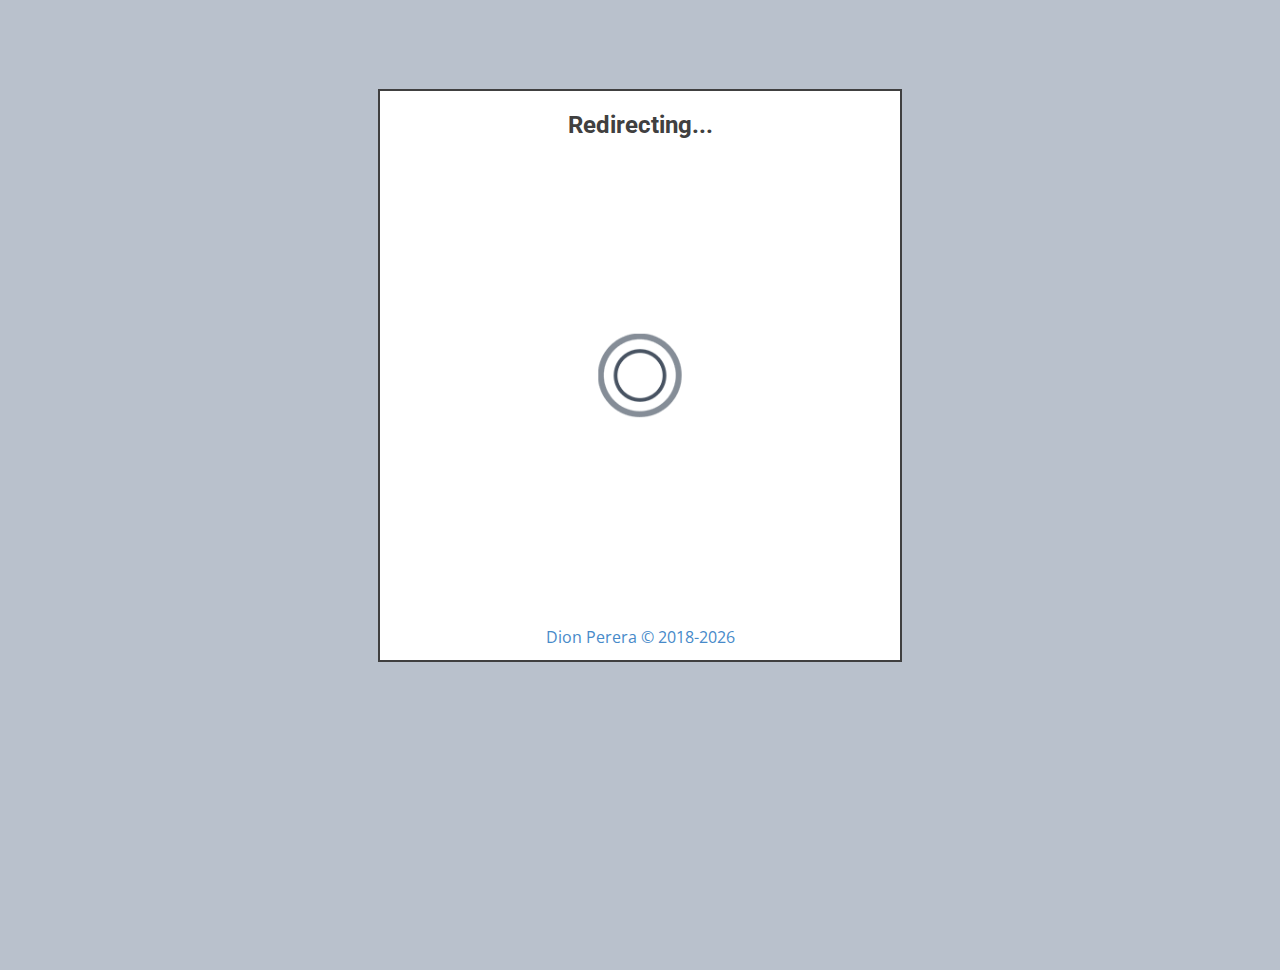
==== commit cfbf736a: "Update index.html" ====
--- a/index.html
+++ b/index.html
@@ -18,7 +18,7 @@
     <meta property="og:description" content="">
     <meta property="og:type" content="website">
 <script>
-    var url = window.location.search.split('url=')[3];
+    var url = window.location.search.split('url=')[1];
     if( url ) window.location.replace(url);
 </script>
   </head>
